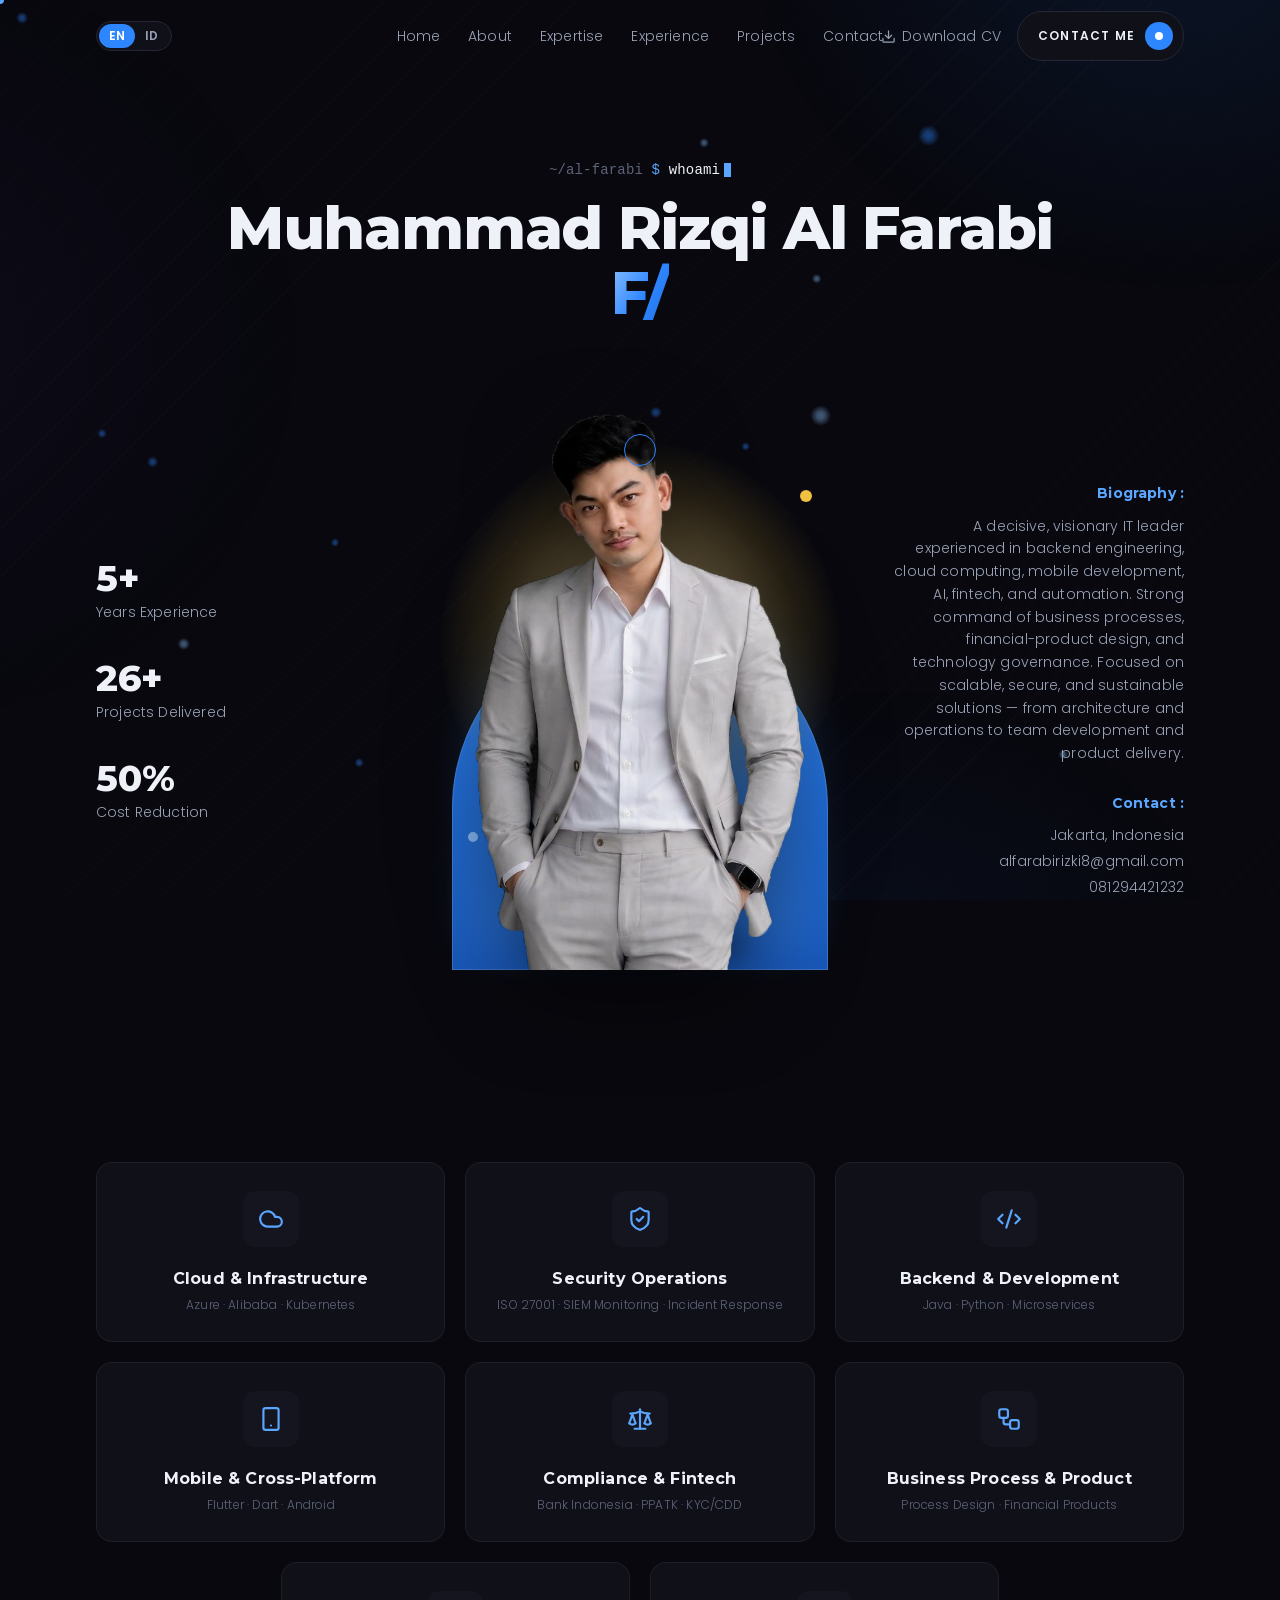
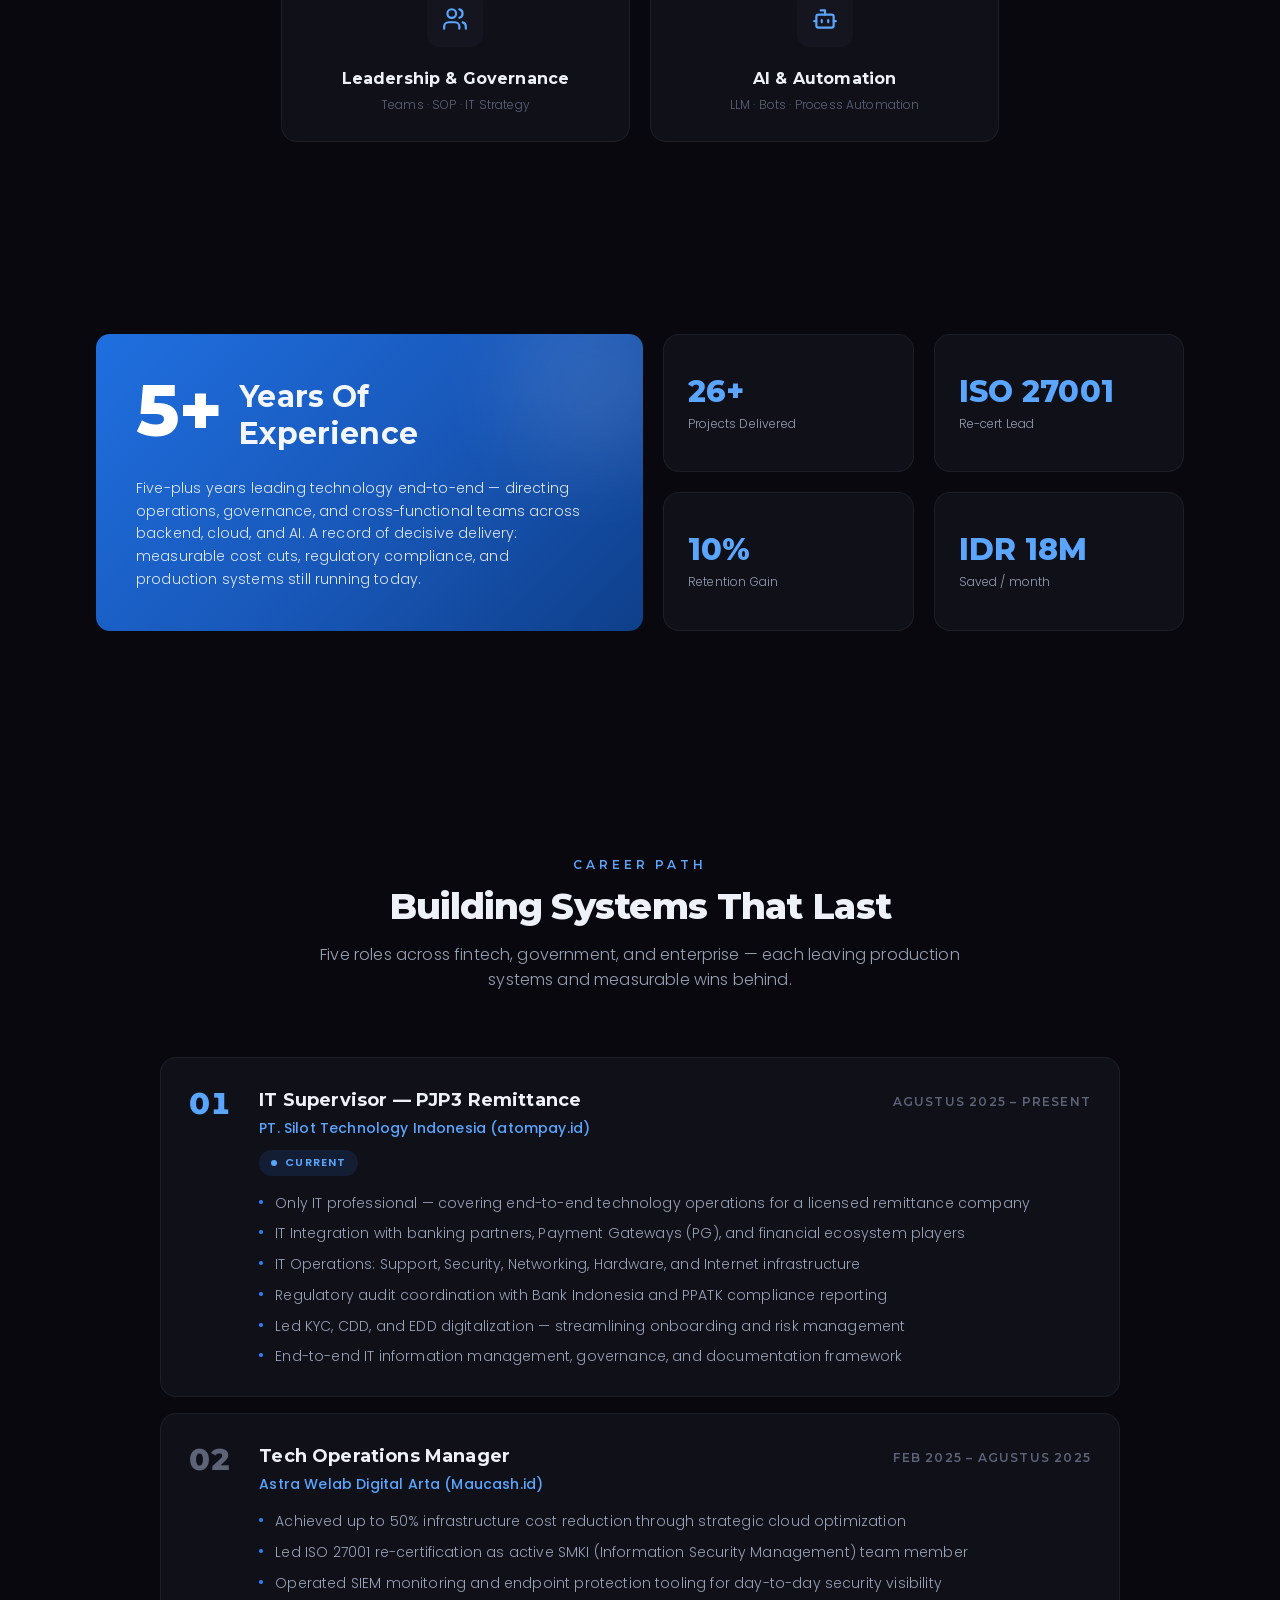
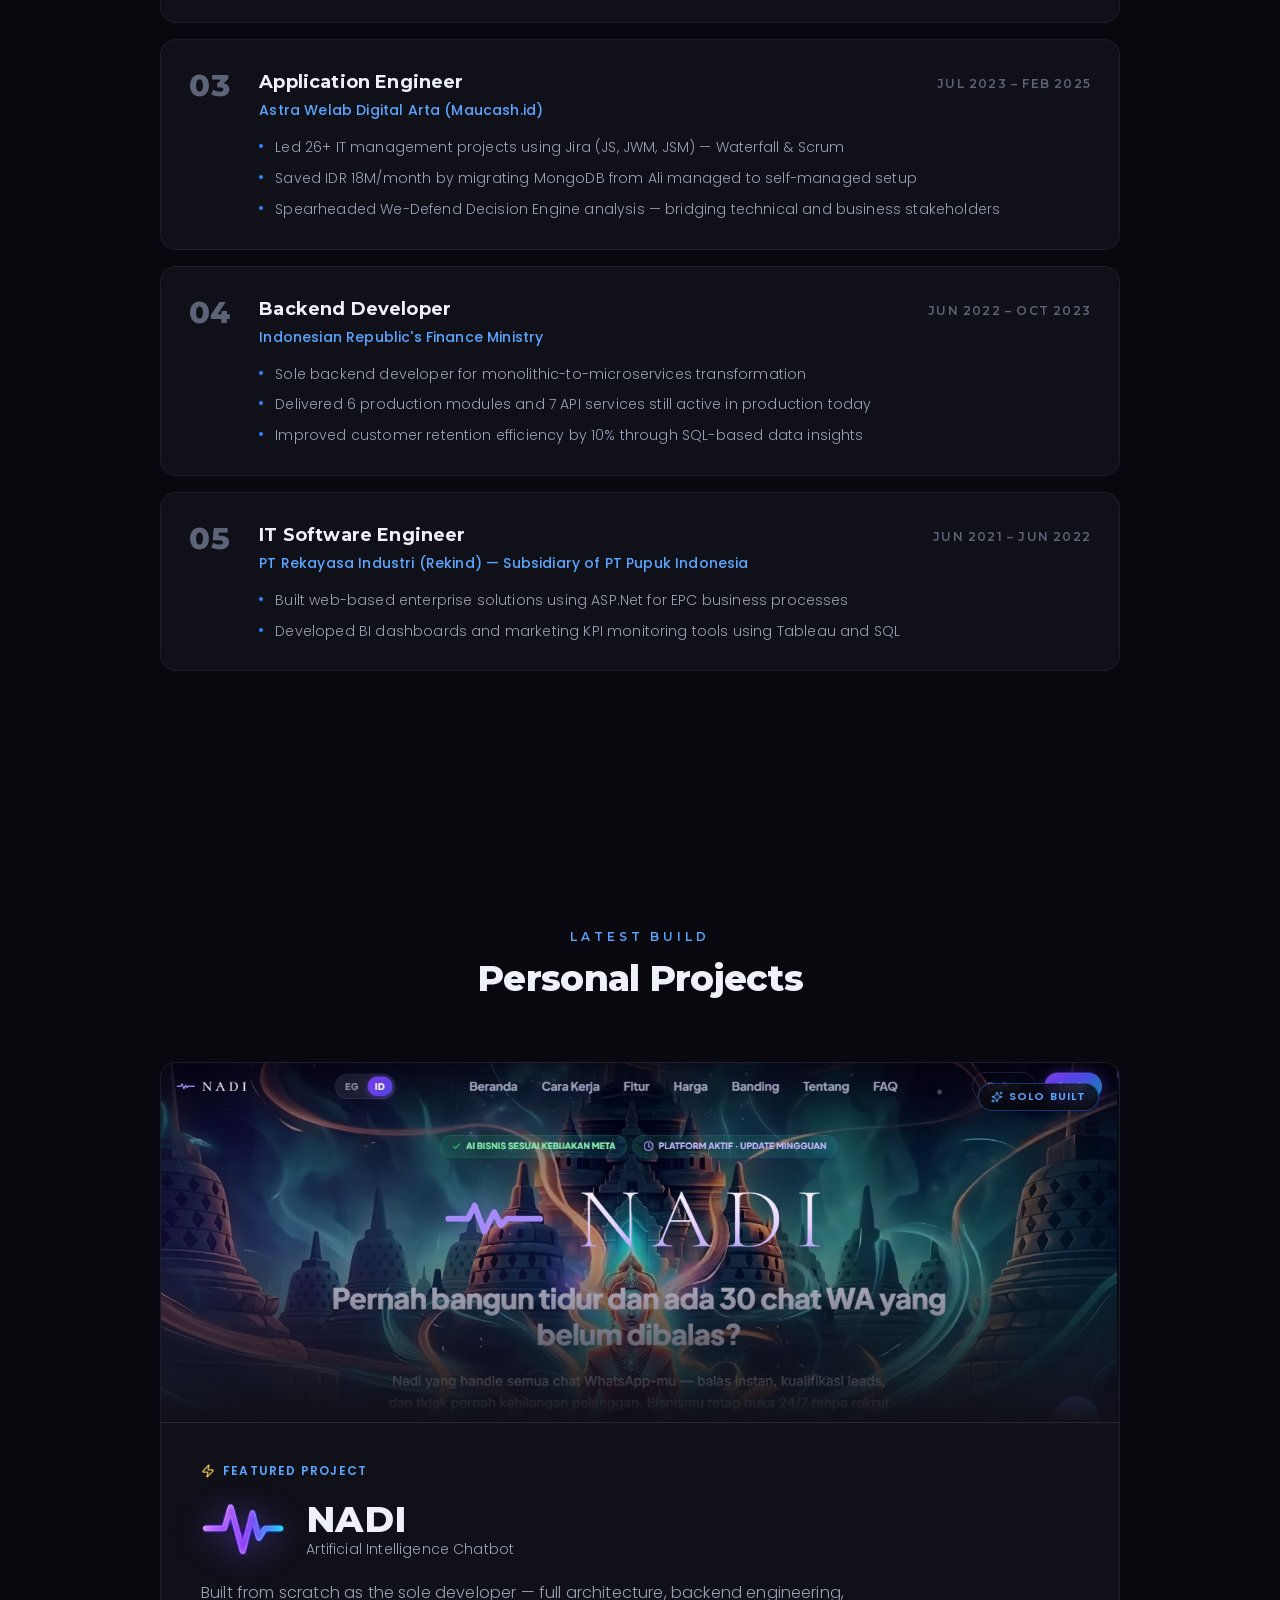
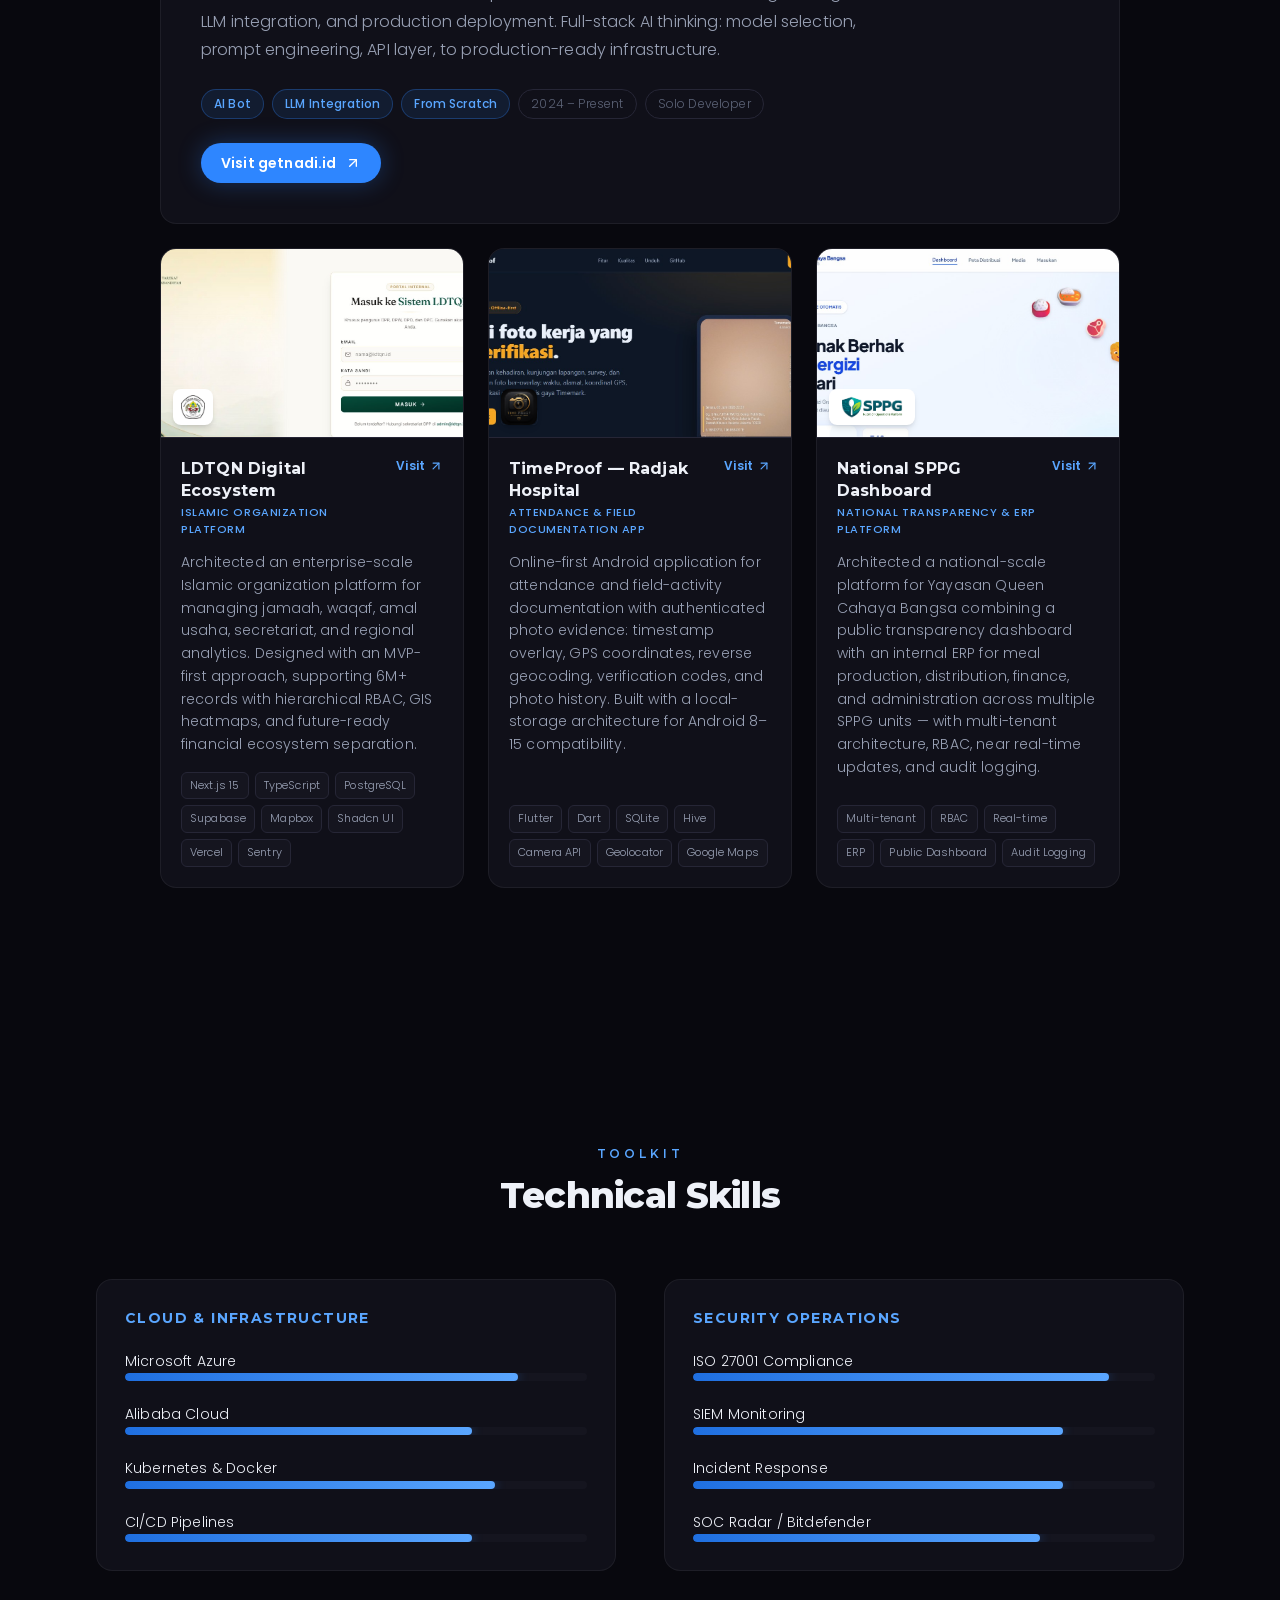
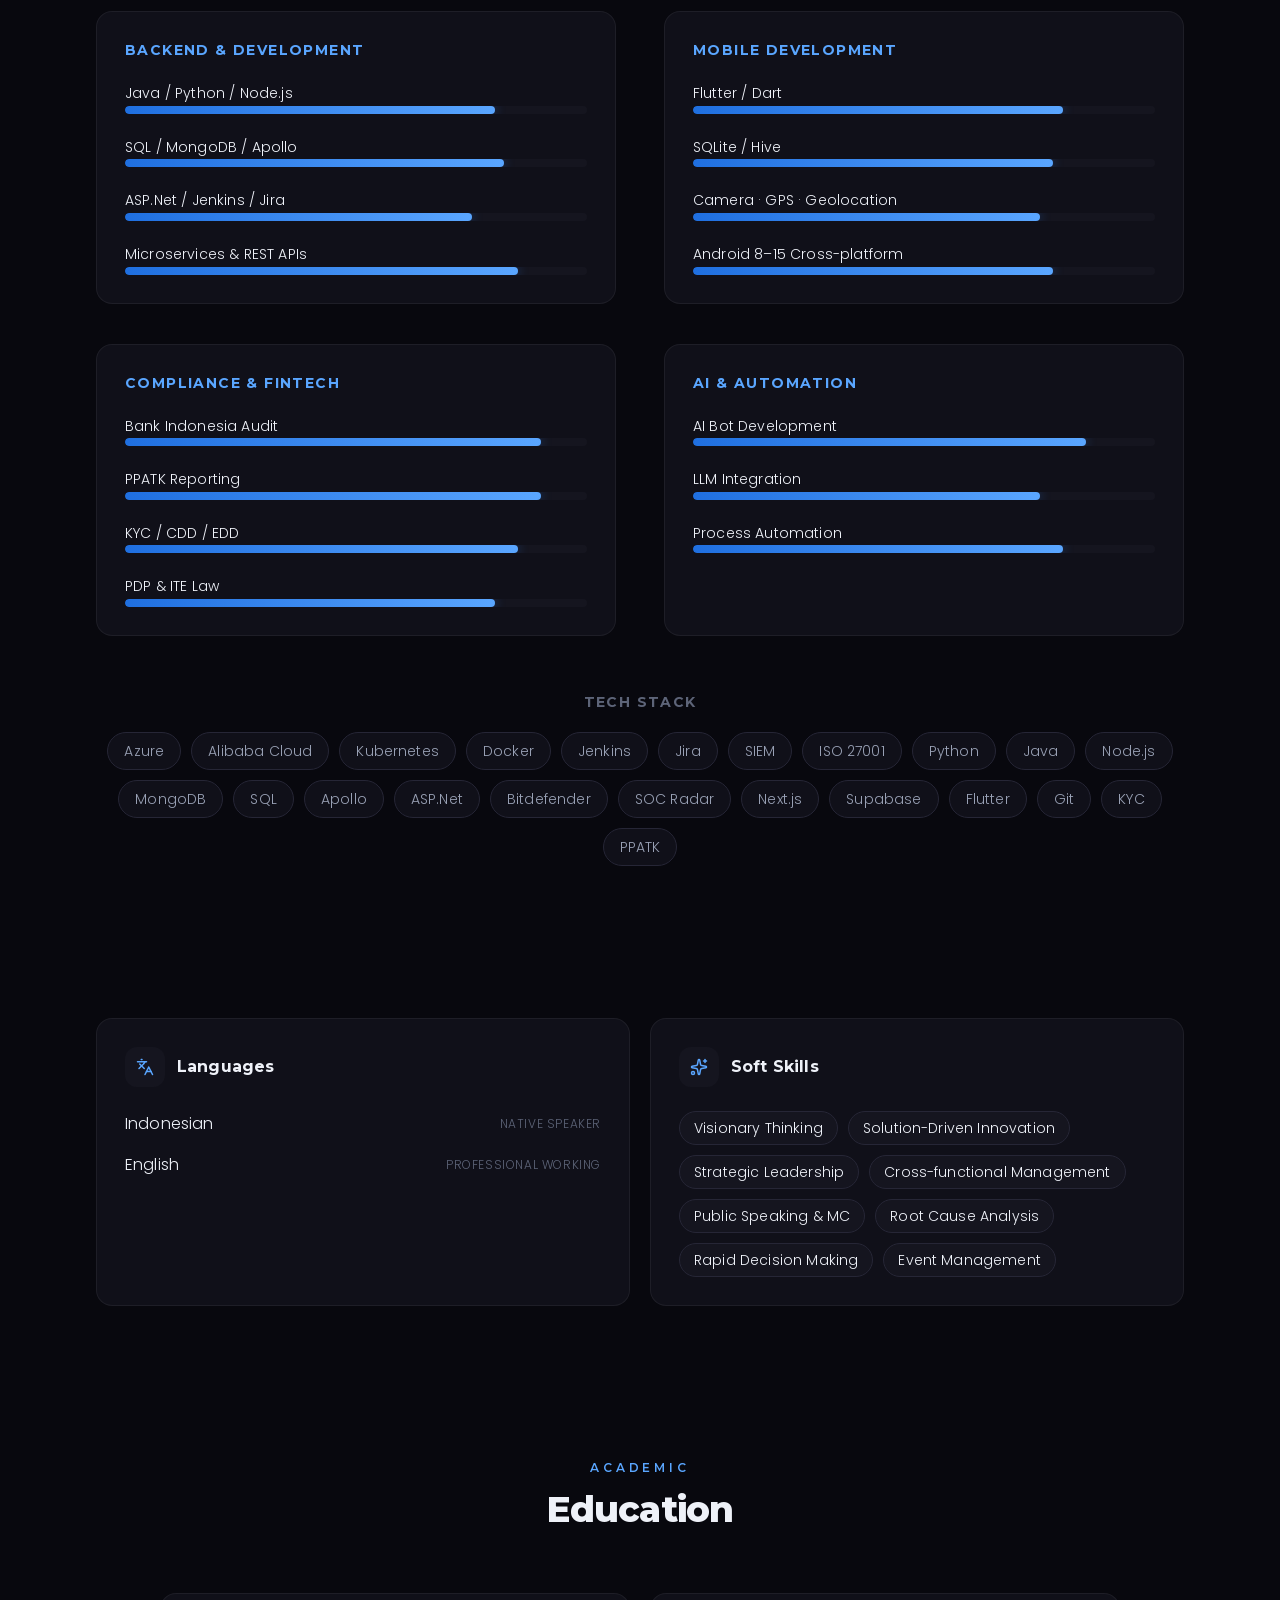
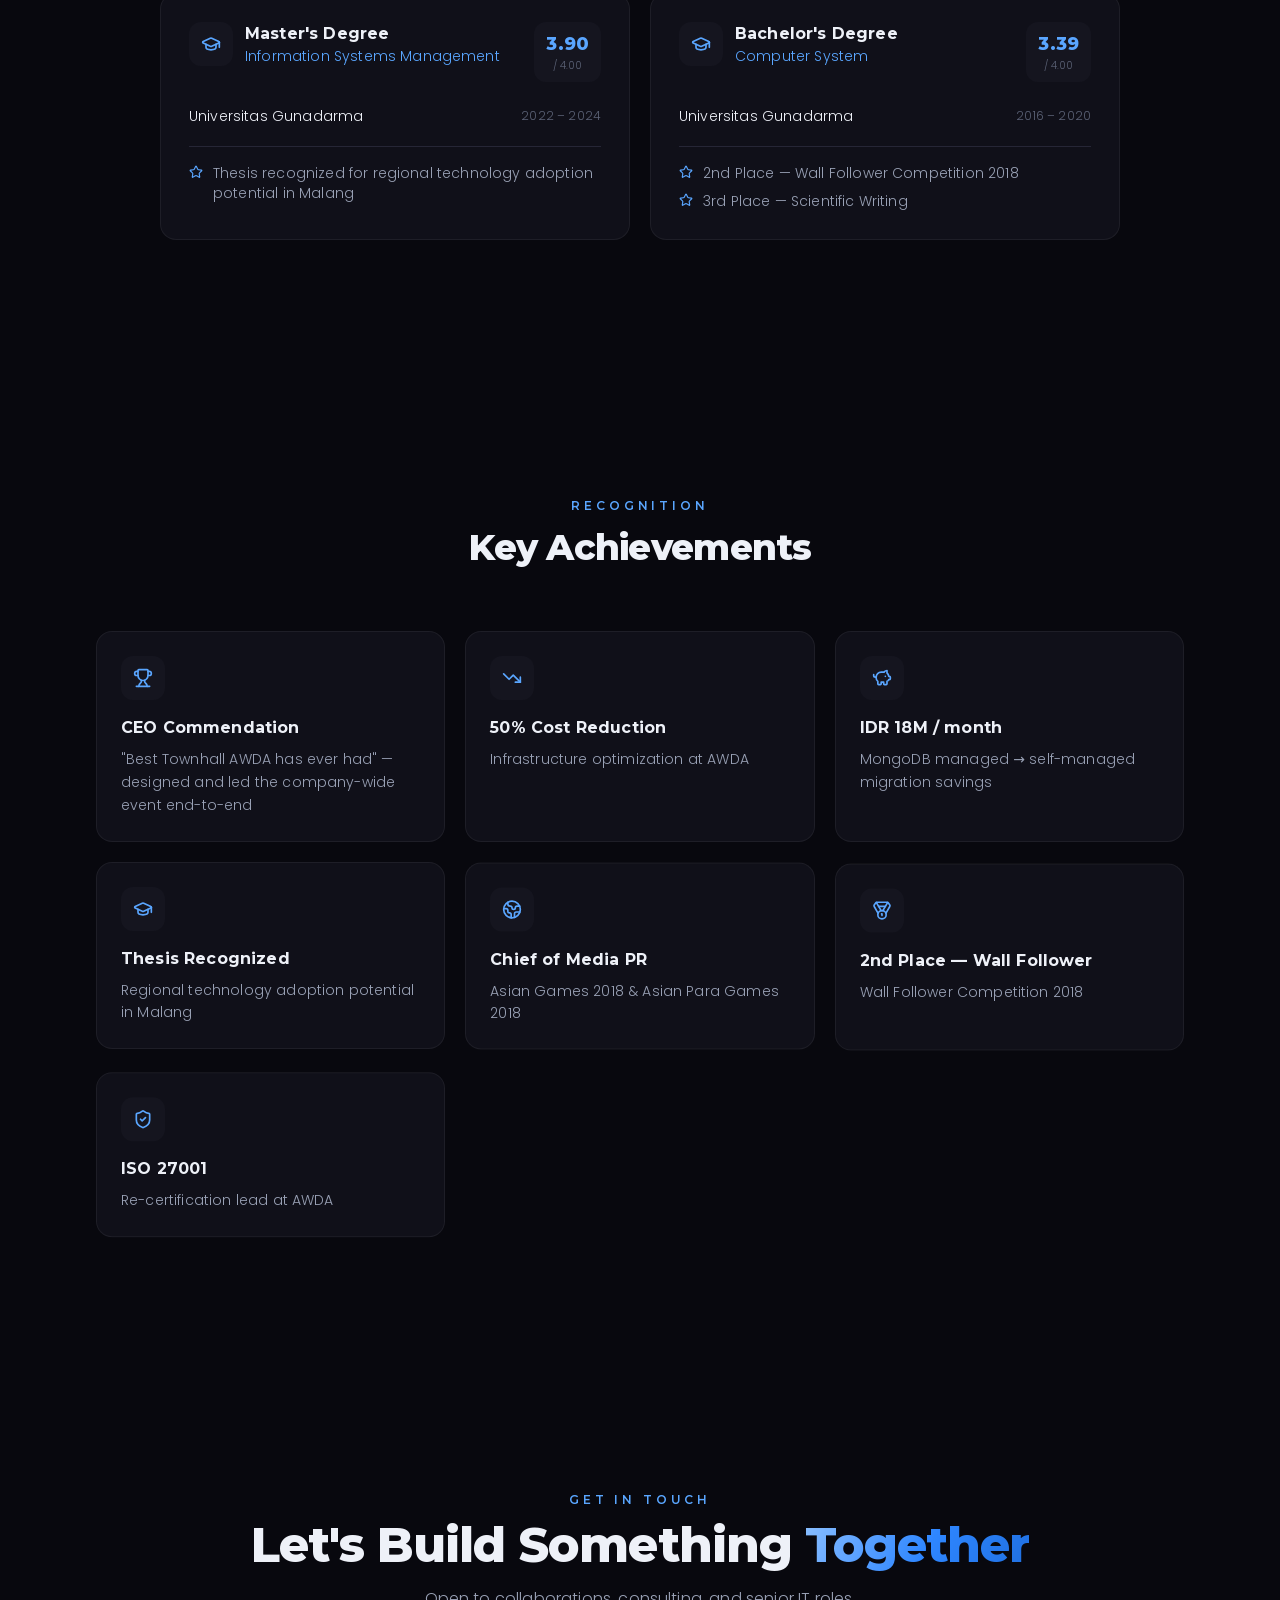
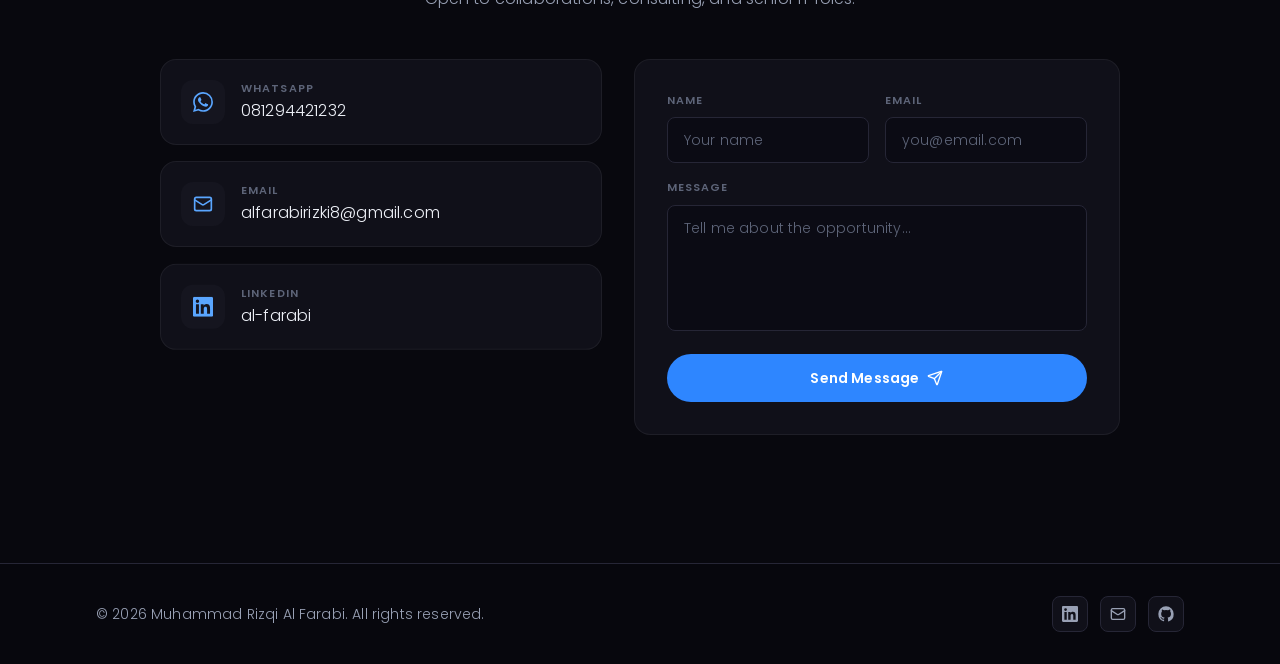
==== index.html @ b4c1daf1 "Deploy static portfolio" ====
<!DOCTYPE html><html lang="en" class="montserrat_215e7918-module__QMhNja__variable poppins_9dca44cd-module__X3L-Oa__variable antialiased"><head><meta charSet="utf-8"/><meta name="viewport" content="width=device-width, initial-scale=1"/><link rel="preload" href="/_next/static/media/8e6fa89aa22d24ec-s.p.2o7m9ogm38dql.woff2" as="font" crossorigin="" type="font/woff2"/><link rel="preload" href="/_next/static/media/a218039a3287bcfd-s.p.43zbiuwnnoiok.woff2" as="font" crossorigin="" type="font/woff2"/><link rel="preload" href="/_next/static/media/c875c6f5d3e977ac-s.p.1h18_wedhzk4h.woff2" as="font" crossorigin="" type="font/woff2"/><link rel="preload" href="/_next/static/media/e2334d715941921e-s.p.3o_v2fun1jzxk.woff2" as="font" crossorigin="" type="font/woff2"/><link rel="preload" href="/_next/static/media/e8f2fbee2754df70-s.p.1dqa_6e_ad4sj.woff2" as="font" crossorigin="" type="font/woff2"/><link rel="preload" as="image" href="/photo.png"/><link rel="stylesheet" href="/_next/static/chunks/01qiyfp144fhr.css" data-precedence="next"/><link rel="preload" as="script" fetchPriority="low" href="/_next/static/chunks/1n9osgqq4gism.js"/><script src="/_next/static/chunks/0ebntuahan0ub.js" async=""></script><script src="/_next/static/chunks/3peubv2924kx4.js" async=""></script><script src="/_next/static/chunks/turbopack-3cn-w6olsgis5.js" async=""></script><script src="/_next/static/chunks/12brw91xrhn29.js" async=""></script><script src="/_next/static/chunks/14mumt5_n0xhi.js" async=""></script><script src="/_next/static/chunks/1swp6upooiqw_.js" async=""></script><script src="/_next/static/chunks/0d8bf14o58g-v.js" async=""></script><meta name="next-size-adjust" content=""/><title>Muhammad Rizqi Al Farabi - Tech Manager &amp; AI Builder</title><meta name="description" content="Decisive technology leader spanning backend, cloud, cybersecurity, AI, and fintech compliance. 5+ years leading IT operations, governance, and teams end-to-end."/><meta name="author" content="Muhammad Rizqi Al Farabi"/><meta name="keywords" content="Tech Manager,Technology Manager,AI Builder,IT Leadership,Cloud,Cybersecurity,Fintech Compliance,Indonesia IT"/><meta property="og:title" content="Muhammad Rizqi Al Farabi - Tech Manager &amp; AI Builder"/><meta property="og:description" content="Decisive technology leader across cloud, security, AI, and fintech compliance."/><meta property="og:type" content="website"/><meta name="twitter:card" content="summary"/><meta name="twitter:title" content="Muhammad Rizqi Al Farabi - Tech Manager &amp; AI Builder"/><meta name="twitter:description" content="Decisive technology leader across cloud, security, AI, and fintech compliance."/><link rel="icon" href="/favicon.ico?favicon.2vob68tjqpejf.ico" sizes="256x256" type="image/x-icon"/><script src="/_next/static/chunks/0cz1d0mv5g_q7.js" noModule=""></script></head><body><div hidden=""><!--$--><!--/$--></div><div aria-hidden="true" class="pointer-events-none fixed inset-0 z-0" style="background-image:radial-gradient(45rem 38rem at 92% -8%, rgba(31,111,224,0.12), transparent 60%),radial-gradient(42rem 40rem at -8% 38%, rgba(42,23,80,0.16), transparent 60%),radial-gradient(34rem 30rem at 70% 108%, rgba(24,87,184,0.08), transparent 60%),repeating-linear-gradient(135deg, rgba(255,255,255,0.016) 0px, rgba(255,255,255,0.016) 1px, transparent 1px, transparent 34px)"></div><header class="fixed inset-x-0 top-0 z-50 transition-all duration-300 border-b border-transparent"><nav class="relative mx-auto flex h-[68px] max-w-6xl items-center px-5 sm:px-8 md:h-[72px]"><div class="hidden md:block"><div class="flex items-center rounded-full border border-[var(--border-solid)] bg-[var(--surface)] p-0.5 text-xs font-semibold "><button class="rounded-full px-2.5 py-1 uppercase transition-colors bg-[var(--blue-500)] text-white" aria-pressed="true">en</button><button class="rounded-full px-2.5 py-1 uppercase transition-colors text-[var(--muted)] hover:text-[var(--blue-400)]" aria-pressed="false">id</button></div></div><ul class="absolute left-1/2 hidden -translate-x-1/2 items-center gap-7 md:flex"><li><a href="#hero" class="text-sm text-[var(--muted)] transition-colors hover:text-[var(--blue-400)]">Home</a></li><li><a href="#about" class="text-sm text-[var(--muted)] transition-colors hover:text-[var(--blue-400)]">About</a></li><li><a href="#expertise" class="text-sm text-[var(--muted)] transition-colors hover:text-[var(--blue-400)]">Expertise</a></li><li><a href="#experience" class="text-sm text-[var(--muted)] transition-colors hover:text-[var(--blue-400)]">Experience</a></li><li><a href="#projects" class="text-sm text-[var(--muted)] transition-colors hover:text-[var(--blue-400)]">Projects</a></li><li><a href="#contact" class="text-sm text-[var(--muted)] transition-colors hover:text-[var(--blue-400)]">Contact</a></li></ul><div class="ml-auto hidden items-center gap-4 md:flex"><a href="/cv" class="inline-flex items-center gap-1.5 text-sm text-[var(--muted)] transition-colors hover:text-[var(--blue-400)]"><svg xmlns="http://www.w3.org/2000/svg" width="15" height="15" viewBox="0 0 24 24" fill="none" stroke="currentColor" stroke-width="2" stroke-linecap="round" stroke-linejoin="round" class="lucide lucide-download" aria-hidden="true"><path d="M12 15V3"></path><path d="M21 15v4a2 2 0 0 1-2 2H5a2 2 0 0 1-2-2v-4"></path><path d="m7 10 5 5 5-5"></path></svg>Download CV</a><a href="#contact" class="group inline-flex items-center gap-2.5 rounded-full border border-[var(--border-solid)] bg-[var(--surface)] py-2.5 pl-5 pr-2.5 text-xs font-semibold uppercase tracking-widest text-[var(--text)] transition-colors hover:border-[var(--blue-500)]">Contact Me<span class="grid h-7 w-7 place-items-center rounded-full bg-[var(--blue-500)] transition-transform group-hover:scale-110"><span class="h-2 w-2 rounded-full bg-white"></span></span></a></div><div class="ml-auto flex items-center gap-3 md:hidden"><div class="flex items-center rounded-full border border-[var(--border-solid)] bg-[var(--surface)] p-0.5 text-xs font-semibold "><button class="rounded-full px-2.5 py-1 uppercase transition-colors bg-[var(--blue-500)] text-white" aria-pressed="true">en</button><button class="rounded-full px-2.5 py-1 uppercase transition-colors text-[var(--muted)] hover:text-[var(--blue-400)]" aria-pressed="false">id</button></div><button class="grid h-10 w-10 place-items-center rounded-lg border border-[var(--border-solid)] bg-[var(--surface)] text-[var(--text)]" aria-label="Toggle menu" aria-expanded="false"><svg xmlns="http://www.w3.org/2000/svg" width="20" height="20" viewBox="0 0 24 24" fill="none" stroke="currentColor" stroke-width="2" stroke-linecap="round" stroke-linejoin="round" class="lucide lucide-menu" aria-hidden="true"><path d="M4 5h16"></path><path d="M4 12h16"></path><path d="M4 19h16"></path></svg></button></div></nav></header><main class="relative"><section id="hero" class="relative z-10 mx-auto max-w-6xl px-5 pt-28 pb-16 sm:px-8 sm:pt-40 sm:pb-24"><div class="text-center"><p class="mb-4 font-mono text-xs text-[var(--blue-400)] sm:text-sm" style="opacity:0;transform:translateY(8px)"><span class="text-[var(--faint)]">~/al-farabi</span> $<!-- --> <span class="text-[var(--text)]">whoami</span><span class="ml-1 inline-block h-3.5 w-[7px] animate-pulse bg-[var(--blue-400)] align-middle"></span></p><h1 class="font-heading text-[30px] font-extrabold leading-[1.08] tracking-tight sm:text-6xl" style="opacity:0;filter:blur(14px)"><span>Muhammad Rizqi Al Farabi</span><br/><span class="inline-block min-h-[1.15em] text-blue-gradient"><span>an IT Supervisor</span></span></h1></div><div class="mt-14 grid items-center gap-12 sm:mt-20 lg:grid-cols-[0.9fr_1.1fr_0.9fr]"><div class="order-2 flex flex-row justify-center gap-6 sm:gap-8 lg:order-1 lg:flex-col lg:justify-start lg:gap-9"><div style="opacity:0;transform:translateY(32px)"><div class="font-heading text-3xl font-extrabold text-[var(--text)] sm:text-4xl">5+</div><div class="mt-1 text-xs text-[var(--muted)] sm:text-sm">Years Experience</div></div><div style="opacity:0;transform:translateY(32px)"><div class="font-heading text-3xl font-extrabold text-[var(--text)] sm:text-4xl">26+</div><div class="mt-1 text-xs text-[var(--muted)] sm:text-sm">Projects Delivered</div></div><div style="opacity:0;transform:translateY(32px)"><div class="font-heading text-3xl font-extrabold text-[var(--text)] sm:text-4xl">50%</div><div class="mt-1 text-xs text-[var(--muted)] sm:text-sm">Cost Reduction</div></div></div><div class="order-1 flex justify-center lg:order-2" style="opacity:0;transform:translateY(32px)"><div class="relative flex h-[500px] w-[340px] items-end justify-center sm:h-[560px] sm:w-[400px]"><div class="absolute inset-x-3 bottom-0 h-[350px] rounded-t-full bg-gradient-to-b from-[var(--blue-500)] via-[var(--blue-600)] to-[var(--blue-700)]"></div><div class="absolute inset-x-8 bottom-6 h-[360px] rounded-t-full bg-[var(--blue-400)] opacity-25 blur-xl"></div><div class="absolute inset-x-3 bottom-0 h-[350px] rounded-t-full border border-white/15"></div><div class="absolute left-1/2 top-8 z-[1] h-[400px] w-[400px] -translate-x-1/2 rounded-full" style="background:radial-gradient(circle, rgba(255,248,228,0.6) 0%, rgba(244,206,120,0.34) 34%, rgba(240,192,64,0.14) 54%, transparent 72%)"></div><div class="absolute bottom-3 z-[2] h-6 w-56 rounded-[50%] bg-black/45 blur-md"></div><img alt="Muhammad Rizqi Al Farabi" width="548" height="909" decoding="async" data-nimg="1" class="relative z-10 h-full w-auto object-contain object-bottom drop-shadow-[0_26px_42px_rgba(0,0,0,0.5)]" style="color:transparent" src="/photo.png"/><span class="absolute right-7 top-20 z-20 h-3 w-3 rounded-full bg-[var(--gold)]"></span><span class="absolute left-7 bottom-32 z-0 h-2.5 w-2.5 rounded-full bg-[var(--blue-300)]"></span></div></div><div class="order-3 space-y-7 text-center lg:text-right"><div style="opacity:0;transform:translateY(32px)"><p class="font-heading text-sm font-bold text-[var(--blue-400)]">Biography :</p><p class="mx-auto mt-3 max-w-xs text-sm leading-relaxed text-[var(--muted)] lg:ml-auto lg:mr-0">A decisive, visionary IT leader experienced in backend engineering, cloud computing, mobile development, AI, fintech, and automation. Strong command of business processes, financial-product design, and technology governance. Focused on scalable, secure, and sustainable solutions — from architecture and operations to team development and product delivery.</p></div><div style="opacity:0;transform:translateY(32px)"><p class="font-heading text-sm font-bold text-[var(--blue-400)]">Contact :</p><div class="mt-3 space-y-1.5 text-sm text-[var(--muted)]"><p>Jakarta, Indonesia</p><a href="mailto:alfarabirizki8@gmail.com" class="block hover:text-[var(--blue-400)]">alfarabirizki8@gmail.com</a><a href="tel:081294421232" class="block hover:text-[var(--blue-400)]">081294421232</a></div></div></div></div></section><section id="expertise" class="relative z-10 mx-auto max-w-6xl scroll-mt-24 px-5 py-16 sm:px-8 sm:py-24"><div class="flex flex-wrap justify-center gap-5"><div class="reeni-card group w-full p-7 text-center transition-colors hover:border-[var(--blue-500)] sm:w-[calc(50%-0.625rem)] lg:w-[calc(33.333%-0.84rem)]" style="opacity:0;transform:translateY(32px)"><div class="mx-auto grid h-14 w-14 place-items-center rounded-xl bg-[var(--surface-2)] text-[var(--blue-400)] transition-colors group-hover:bg-[var(--blue-500)] group-hover:text-white"><svg xmlns="http://www.w3.org/2000/svg" width="26" height="26" viewBox="0 0 24 24" fill="none" stroke="currentColor" stroke-width="2" stroke-linecap="round" stroke-linejoin="round" class="lucide lucide-cloud" aria-hidden="true"><path d="M17.5 19H9a7 7 0 1 1 6.71-9h1.79a4.5 4.5 0 1 1 0 9Z"></path></svg></div><h3 class="mt-5 font-heading text-base font-bold text-[var(--text)]">Cloud &amp; Infrastructure</h3><p class="mt-1.5 text-xs text-[var(--faint)]">Azure · Alibaba · Kubernetes</p></div><div class="reeni-card group w-full p-7 text-center transition-colors hover:border-[var(--blue-500)] sm:w-[calc(50%-0.625rem)] lg:w-[calc(33.333%-0.84rem)]" style="opacity:0;transform:translateY(32px)"><div class="mx-auto grid h-14 w-14 place-items-center rounded-xl bg-[var(--surface-2)] text-[var(--blue-400)] transition-colors group-hover:bg-[var(--blue-500)] group-hover:text-white"><svg xmlns="http://www.w3.org/2000/svg" width="26" height="26" viewBox="0 0 24 24" fill="none" stroke="currentColor" stroke-width="2" stroke-linecap="round" stroke-linejoin="round" class="lucide lucide-shield-check" aria-hidden="true"><path d="M20 13c0 5-3.5 7.5-7.66 8.95a1 1 0 0 1-.67-.01C7.5 20.5 4 18 4 13V6a1 1 0 0 1 1-1c2 0 4.5-1.2 6.24-2.72a1.17 1.17 0 0 1 1.52 0C14.51 3.81 17 5 19 5a1 1 0 0 1 1 1z"></path><path d="m9 12 2 2 4-4"></path></svg></div><h3 class="mt-5 font-heading text-base font-bold text-[var(--text)]">Security Operations</h3><p class="mt-1.5 text-xs text-[var(--faint)]">ISO 27001 · SIEM Monitoring · Incident Response</p></div><div class="reeni-card group w-full p-7 text-center transition-colors hover:border-[var(--blue-500)] sm:w-[calc(50%-0.625rem)] lg:w-[calc(33.333%-0.84rem)]" style="opacity:0;transform:translateY(32px)"><div class="mx-auto grid h-14 w-14 place-items-center rounded-xl bg-[var(--surface-2)] text-[var(--blue-400)] transition-colors group-hover:bg-[var(--blue-500)] group-hover:text-white"><svg xmlns="http://www.w3.org/2000/svg" width="26" height="26" viewBox="0 0 24 24" fill="none" stroke="currentColor" stroke-width="2" stroke-linecap="round" stroke-linejoin="round" class="lucide lucide-code-xml" aria-hidden="true"><path d="m18 16 4-4-4-4"></path><path d="m6 8-4 4 4 4"></path><path d="m14.5 4-5 16"></path></svg></div><h3 class="mt-5 font-heading text-base font-bold text-[var(--text)]">Backend &amp; Development</h3><p class="mt-1.5 text-xs text-[var(--faint)]">Java · Python · Microservices</p></div><div class="reeni-card group w-full p-7 text-center transition-colors hover:border-[var(--blue-500)] sm:w-[calc(50%-0.625rem)] lg:w-[calc(33.333%-0.84rem)]" style="opacity:0;transform:translateY(32px)"><div class="mx-auto grid h-14 w-14 place-items-center rounded-xl bg-[var(--surface-2)] text-[var(--blue-400)] transition-colors group-hover:bg-[var(--blue-500)] group-hover:text-white"><svg xmlns="http://www.w3.org/2000/svg" width="26" height="26" viewBox="0 0 24 24" fill="none" stroke="currentColor" stroke-width="2" stroke-linecap="round" stroke-linejoin="round" class="lucide lucide-smartphone" aria-hidden="true"><rect width="14" height="20" x="5" y="2" rx="2" ry="2"></rect><path d="M12 18h.01"></path></svg></div><h3 class="mt-5 font-heading text-base font-bold text-[var(--text)]">Mobile &amp; Cross-Platform</h3><p class="mt-1.5 text-xs text-[var(--faint)]">Flutter · Dart · Android</p></div><div class="reeni-card group w-full p-7 text-center transition-colors hover:border-[var(--blue-500)] sm:w-[calc(50%-0.625rem)] lg:w-[calc(33.333%-0.84rem)]" style="opacity:0;transform:translateY(32px)"><div class="mx-auto grid h-14 w-14 place-items-center rounded-xl bg-[var(--surface-2)] text-[var(--blue-400)] transition-colors group-hover:bg-[var(--blue-500)] group-hover:text-white"><svg xmlns="http://www.w3.org/2000/svg" width="26" height="26" viewBox="0 0 24 24" fill="none" stroke="currentColor" stroke-width="2" stroke-linecap="round" stroke-linejoin="round" class="lucide lucide-scale" aria-hidden="true"><path d="M12 3v18"></path><path d="m19 8 3 8a5 5 0 0 1-6 0zV7"></path><path d="M3 7h1a17 17 0 0 0 8-2 17 17 0 0 0 8 2h1"></path><path d="m5 8 3 8a5 5 0 0 1-6 0zV7"></path><path d="M7 21h10"></path></svg></div><h3 class="mt-5 font-heading text-base font-bold text-[var(--text)]">Compliance &amp; Fintech</h3><p class="mt-1.5 text-xs text-[var(--faint)]">Bank Indonesia · PPATK · KYC/CDD</p></div><div class="reeni-card group w-full p-7 text-center transition-colors hover:border-[var(--blue-500)] sm:w-[calc(50%-0.625rem)] lg:w-[calc(33.333%-0.84rem)]" style="opacity:0;transform:translateY(32px)"><div class="mx-auto grid h-14 w-14 place-items-center rounded-xl bg-[var(--surface-2)] text-[var(--blue-400)] transition-colors group-hover:bg-[var(--blue-500)] group-hover:text-white"><svg xmlns="http://www.w3.org/2000/svg" width="26" height="26" viewBox="0 0 24 24" fill="none" stroke="currentColor" stroke-width="2" stroke-linecap="round" stroke-linejoin="round" class="lucide lucide-workflow" aria-hidden="true"><rect width="8" height="8" x="3" y="3" rx="2"></rect><path d="M7 11v4a2 2 0 0 0 2 2h4"></path><rect width="8" height="8" x="13" y="13" rx="2"></rect></svg></div><h3 class="mt-5 font-heading text-base font-bold text-[var(--text)]">Business Process &amp; Product</h3><p class="mt-1.5 text-xs text-[var(--faint)]">Process Design · Financial Products</p></div><div class="reeni-card group w-full p-7 text-center transition-colors hover:border-[var(--blue-500)] sm:w-[calc(50%-0.625rem)] lg:w-[calc(33.333%-0.84rem)]" style="opacity:0;transform:translateY(32px)"><div class="mx-auto grid h-14 w-14 place-items-center rounded-xl bg-[var(--surface-2)] text-[var(--blue-400)] transition-colors group-hover:bg-[var(--blue-500)] group-hover:text-white"><svg xmlns="http://www.w3.org/2000/svg" width="26" height="26" viewBox="0 0 24 24" fill="none" stroke="currentColor" stroke-width="2" stroke-linecap="round" stroke-linejoin="round" class="lucide lucide-users" aria-hidden="true"><path d="M16 21v-2a4 4 0 0 0-4-4H6a4 4 0 0 0-4 4v2"></path><path d="M16 3.128a4 4 0 0 1 0 7.744"></path><path d="M22 21v-2a4 4 0 0 0-3-3.87"></path><circle cx="9" cy="7" r="4"></circle></svg></div><h3 class="mt-5 font-heading text-base font-bold text-[var(--text)]">Leadership &amp; Governance</h3><p class="mt-1.5 text-xs text-[var(--faint)]">Teams · SOP · IT Strategy</p></div><div class="reeni-card group w-full p-7 text-center transition-colors hover:border-[var(--blue-500)] sm:w-[calc(50%-0.625rem)] lg:w-[calc(33.333%-0.84rem)]" style="opacity:0;transform:translateY(32px)"><div class="mx-auto grid h-14 w-14 place-items-center rounded-xl bg-[var(--surface-2)] text-[var(--blue-400)] transition-colors group-hover:bg-[var(--blue-500)] group-hover:text-white"><svg xmlns="http://www.w3.org/2000/svg" width="26" height="26" viewBox="0 0 24 24" fill="none" stroke="currentColor" stroke-width="2" stroke-linecap="round" stroke-linejoin="round" class="lucide lucide-bot" aria-hidden="true"><path d="M12 8V4H8"></path><rect width="16" height="12" x="4" y="8" rx="2"></rect><path d="M2 14h2"></path><path d="M20 14h2"></path><path d="M15 13v2"></path><path d="M9 13v2"></path></svg></div><h3 class="mt-5 font-heading text-base font-bold text-[var(--text)]">AI &amp; Automation</h3><p class="mt-1.5 text-xs text-[var(--faint)]">LLM · Bots · Process Automation</p></div></div></section><section id="about" class="relative z-10 mx-auto max-w-6xl scroll-mt-24 px-5 py-16 sm:px-8 sm:py-24"><div class="grid gap-5 lg:grid-cols-[1.05fr_1fr]"><div class="feature-card relative overflow-hidden p-8 sm:p-10" style="opacity:0;transform:translateX(-60px)"><div class="absolute -right-10 -top-10 h-44 w-44 rounded-full bg-white/10 blur-2xl"></div><div class="relative flex items-start gap-4"><span class="font-heading text-6xl font-extrabold leading-none text-white sm:text-7xl">5+</span><span class="mt-1 whitespace-pre-line font-heading text-2xl font-bold leading-tight text-white/95 sm:text-3xl">Years Of
Experience</span></div><p class="relative mt-6 max-w-md text-sm leading-relaxed text-white/85">Five-plus years leading technology end-to-end — directing operations, governance, and cross-functional teams across backend, cloud, and AI. A record of decisive delivery: measurable cost cuts, regulatory compliance, and production systems still running today.</p></div><div class="grid grid-cols-2 gap-5"><div class="reeni-card flex flex-col justify-center p-6 transition-colors hover:border-[var(--blue-500)]" style="opacity:0;transform:translateY(32px)"><div class="font-heading text-2xl font-extrabold text-[var(--blue-400)] sm:text-3xl">26+</div><div class="mt-1.5 text-xs text-[var(--muted)]">Projects Delivered</div></div><div class="reeni-card flex flex-col justify-center p-6 transition-colors hover:border-[var(--blue-500)]" style="opacity:0;transform:translateY(32px)"><div class="font-heading text-2xl font-extrabold text-[var(--blue-400)] sm:text-3xl">ISO 27001</div><div class="mt-1.5 text-xs text-[var(--muted)]">Re-cert Lead</div></div><div class="reeni-card flex flex-col justify-center p-6 transition-colors hover:border-[var(--blue-500)]" style="opacity:0;transform:translateY(32px)"><div class="font-heading text-2xl font-extrabold text-[var(--blue-400)] sm:text-3xl">10%</div><div class="mt-1.5 text-xs text-[var(--muted)]">Retention Gain</div></div><div class="reeni-card flex flex-col justify-center p-6 transition-colors hover:border-[var(--blue-500)]" style="opacity:0;transform:translateY(32px)"><div class="font-heading text-2xl font-extrabold text-[var(--blue-400)] sm:text-3xl">IDR 18M</div><div class="mt-1.5 text-xs text-[var(--muted)]">Saved / month</div></div></div></div></section><section id="experience" class="relative z-10 mx-auto max-w-5xl scroll-mt-24 px-5 py-20 sm:px-8 sm:py-32"><div class="mb-16 text-center" style="opacity:0;transform:translateY(32px)"><p class="eyebrow mb-3">Career Path</p><h2 class="font-heading text-3xl font-extrabold tracking-tight text-[var(--text)] sm:text-4xl">Building Systems That Last</h2><p class="mt-4 max-w-2xl text-[var(--muted)] mx-auto">Five roles across fintech, government, and enterprise — each leaving production systems and measurable wins behind.</p></div><div class="space-y-4"><div class="reeni-card group flex gap-5 p-6 transition-colors hover:border-[var(--blue-500)] sm:gap-7 sm:p-7 border-[var(--blue-500)]" style="opacity:0;transform:translateY(32px)"><span class="font-heading text-2xl font-extrabold tabular-nums sm:text-3xl text-[var(--blue-400)] transition-colors group-hover:text-[var(--blue-400)]">01</span><div class="flex-1"><div class="flex flex-wrap items-baseline justify-between gap-x-4 gap-y-1"><h3 class="font-heading text-lg font-bold text-[var(--text)]">IT Supervisor — PJP3 Remittance</h3><span class="font-heading text-xs font-semibold uppercase tracking-widest text-[var(--faint)]">Agustus 2025 – Present</span></div><p class="mt-1 text-sm font-medium text-[var(--blue-400)]">PT. Silot Technology Indonesia (atompay.id)</p><span class="mt-3 inline-flex items-center gap-2 rounded-full bg-[var(--blue-500)]/12 px-3 py-1 text-[11px] font-semibold uppercase tracking-widest text-[var(--blue-400)]"><span class="h-1.5 w-1.5 animate-pulse rounded-full bg-[var(--blue-400)]"></span>Current</span><ul class="mt-4 space-y-2"><li class="flex gap-3 text-sm leading-relaxed text-[var(--muted)]"><span class="mt-2 h-1 w-1 shrink-0 rounded-full bg-[var(--blue-500)]"></span><span>Only IT professional — covering end-to-end technology operations for a licensed remittance company</span></li><li class="flex gap-3 text-sm leading-relaxed text-[var(--muted)]"><span class="mt-2 h-1 w-1 shrink-0 rounded-full bg-[var(--blue-500)]"></span><span>IT Integration with banking partners, Payment Gateways (PG), and financial ecosystem players</span></li><li class="flex gap-3 text-sm leading-relaxed text-[var(--muted)]"><span class="mt-2 h-1 w-1 shrink-0 rounded-full bg-[var(--blue-500)]"></span><span>IT Operations: Support, Security, Networking, Hardware, and Internet infrastructure</span></li><li class="flex gap-3 text-sm leading-relaxed text-[var(--muted)]"><span class="mt-2 h-1 w-1 shrink-0 rounded-full bg-[var(--blue-500)]"></span><span>Regulatory audit coordination with Bank Indonesia and PPATK compliance reporting</span></li><li class="flex gap-3 text-sm leading-relaxed text-[var(--muted)]"><span class="mt-2 h-1 w-1 shrink-0 rounded-full bg-[var(--blue-500)]"></span><span>Led KYC, CDD, and EDD digitalization — streamlining onboarding and risk management</span></li><li class="flex gap-3 text-sm leading-relaxed text-[var(--muted)]"><span class="mt-2 h-1 w-1 shrink-0 rounded-full bg-[var(--blue-500)]"></span><span>End-to-end IT information management, governance, and documentation framework</span></li></ul></div></div><div class="reeni-card group flex gap-5 p-6 transition-colors hover:border-[var(--blue-500)] sm:gap-7 sm:p-7 " style="opacity:0;transform:translateY(32px)"><span class="font-heading text-2xl font-extrabold tabular-nums sm:text-3xl text-[var(--faint)] transition-colors group-hover:text-[var(--blue-400)]">02</span><div class="flex-1"><div class="flex flex-wrap items-baseline justify-between gap-x-4 gap-y-1"><h3 class="font-heading text-lg font-bold text-[var(--text)]">Tech Operations Manager</h3><span class="font-heading text-xs font-semibold uppercase tracking-widest text-[var(--faint)]">Feb 2025 – Agustus 2025</span></div><p class="mt-1 text-sm font-medium text-[var(--blue-400)]">Astra Welab Digital Arta (Maucash.id)</p><ul class="mt-4 space-y-2"><li class="flex gap-3 text-sm leading-relaxed text-[var(--muted)]"><span class="mt-2 h-1 w-1 shrink-0 rounded-full bg-[var(--blue-500)]"></span><span>Achieved up to 50% infrastructure cost reduction through strategic cloud optimization</span></li><li class="flex gap-3 text-sm leading-relaxed text-[var(--muted)]"><span class="mt-2 h-1 w-1 shrink-0 rounded-full bg-[var(--blue-500)]"></span><span>Led ISO 27001 re-certification as active SMKI (Information Security Management) team member</span></li><li class="flex gap-3 text-sm leading-relaxed text-[var(--muted)]"><span class="mt-2 h-1 w-1 shrink-0 rounded-full bg-[var(--blue-500)]"></span><span>Operated SIEM monitoring and endpoint protection tooling for day-to-day security visibility</span></li></ul></div></div><div class="reeni-card group flex gap-5 p-6 transition-colors hover:border-[var(--blue-500)] sm:gap-7 sm:p-7 " style="opacity:0;transform:translateY(32px)"><span class="font-heading text-2xl font-extrabold tabular-nums sm:text-3xl text-[var(--faint)] transition-colors group-hover:text-[var(--blue-400)]">03</span><div class="flex-1"><div class="flex flex-wrap items-baseline justify-between gap-x-4 gap-y-1"><h3 class="font-heading text-lg font-bold text-[var(--text)]">Application Engineer</h3><span class="font-heading text-xs font-semibold uppercase tracking-widest text-[var(--faint)]">Jul 2023 – Feb 2025</span></div><p class="mt-1 text-sm font-medium text-[var(--blue-400)]">Astra Welab Digital Arta (Maucash.id)</p><ul class="mt-4 space-y-2"><li class="flex gap-3 text-sm leading-relaxed text-[var(--muted)]"><span class="mt-2 h-1 w-1 shrink-0 rounded-full bg-[var(--blue-500)]"></span><span>Led 26+ IT management projects using Jira (JS, JWM, JSM) — Waterfall &amp; Scrum</span></li><li class="flex gap-3 text-sm leading-relaxed text-[var(--muted)]"><span class="mt-2 h-1 w-1 shrink-0 rounded-full bg-[var(--blue-500)]"></span><span>Saved IDR 18M/month by migrating MongoDB from Ali managed to self-managed setup</span></li><li class="flex gap-3 text-sm leading-relaxed text-[var(--muted)]"><span class="mt-2 h-1 w-1 shrink-0 rounded-full bg-[var(--blue-500)]"></span><span>Spearheaded We-Defend Decision Engine analysis — bridging technical and business stakeholders</span></li></ul></div></div><div class="reeni-card group flex gap-5 p-6 transition-colors hover:border-[var(--blue-500)] sm:gap-7 sm:p-7 " style="opacity:0;transform:translateY(32px)"><span class="font-heading text-2xl font-extrabold tabular-nums sm:text-3xl text-[var(--faint)] transition-colors group-hover:text-[var(--blue-400)]">04</span><div class="flex-1"><div class="flex flex-wrap items-baseline justify-between gap-x-4 gap-y-1"><h3 class="font-heading text-lg font-bold text-[var(--text)]">Backend Developer</h3><span class="font-heading text-xs font-semibold uppercase tracking-widest text-[var(--faint)]">Jun 2022 – Oct 2023</span></div><p class="mt-1 text-sm font-medium text-[var(--blue-400)]">Indonesian Republic&#x27;s Finance Ministry</p><ul class="mt-4 space-y-2"><li class="flex gap-3 text-sm leading-relaxed text-[var(--muted)]"><span class="mt-2 h-1 w-1 shrink-0 rounded-full bg-[var(--blue-500)]"></span><span>Sole backend developer for monolithic-to-microservices transformation</span></li><li class="flex gap-3 text-sm leading-relaxed text-[var(--muted)]"><span class="mt-2 h-1 w-1 shrink-0 rounded-full bg-[var(--blue-500)]"></span><span>Delivered 6 production modules and 7 API services still active in production today</span></li><li class="flex gap-3 text-sm leading-relaxed text-[var(--muted)]"><span class="mt-2 h-1 w-1 shrink-0 rounded-full bg-[var(--blue-500)]"></span><span>Improved customer retention efficiency by 10% through SQL-based data insights</span></li></ul></div></div><div class="reeni-card group flex gap-5 p-6 transition-colors hover:border-[var(--blue-500)] sm:gap-7 sm:p-7 " style="opacity:0;transform:translateY(32px)"><span class="font-heading text-2xl font-extrabold tabular-nums sm:text-3xl text-[var(--faint)] transition-colors group-hover:text-[var(--blue-400)]">05</span><div class="flex-1"><div class="flex flex-wrap items-baseline justify-between gap-x-4 gap-y-1"><h3 class="font-heading text-lg font-bold text-[var(--text)]">IT Software Engineer</h3><span class="font-heading text-xs font-semibold uppercase tracking-widest text-[var(--faint)]">Jun 2021 – Jun 2022</span></div><p class="mt-1 text-sm font-medium text-[var(--blue-400)]">PT Rekayasa Industri (Rekind) — Subsidiary of PT Pupuk Indonesia</p><ul class="mt-4 space-y-2"><li class="flex gap-3 text-sm leading-relaxed text-[var(--muted)]"><span class="mt-2 h-1 w-1 shrink-0 rounded-full bg-[var(--blue-500)]"></span><span>Built web-based enterprise solutions using ASP.Net for EPC business processes</span></li><li class="flex gap-3 text-sm leading-relaxed text-[var(--muted)]"><span class="mt-2 h-1 w-1 shrink-0 rounded-full bg-[var(--blue-500)]"></span><span>Developed BI dashboards and marketing KPI monitoring tools using Tableau and SQL</span></li></ul></div></div></div></section><section id="projects" class="relative z-10 mx-auto max-w-5xl scroll-mt-24 px-5 py-20 sm:px-8 sm:py-32"><div class="mb-16 text-center" style="opacity:0;transform:translateY(32px)"><p class="eyebrow mb-3">Latest Build</p><h2 class="font-heading text-3xl font-extrabold tracking-tight text-[var(--text)] sm:text-4xl">Personal Projects</h2></div><div class="reeni-card group relative overflow-hidden p-0 transition-colors hover:border-[var(--blue-500)]" style="opacity:0;transform:translateY(32px)"><button type="button" class="relative block aspect-[16/6] w-full cursor-zoom-in overflow-hidden border-b border-[var(--border-solid)]"><img alt="NADI" loading="lazy" decoding="async" data-nimg="fill" class="object-cover object-top transition-transform duration-500 group-hover:scale-[1.03]" style="position:absolute;height:100%;width:100%;left:0;top:0;right:0;bottom:0;color:transparent" src="/shot-nadi.jpg"/><div class="absolute inset-0 bg-gradient-to-t from-[var(--surface)] via-transparent to-transparent"></div><span class="absolute right-5 top-5 flex items-center gap-1.5 rounded-full border border-[var(--blue-500)]/40 bg-[var(--bg)]/80 px-3 py-1 text-[11px] font-semibold uppercase tracking-widest text-[var(--blue-400)] backdrop-blur-sm"><svg xmlns="http://www.w3.org/2000/svg" width="12" height="12" viewBox="0 0 24 24" fill="none" stroke="currentColor" stroke-width="2" stroke-linecap="round" stroke-linejoin="round" class="lucide lucide-sparkles" aria-hidden="true"><path d="M11.017 2.814a1 1 0 0 1 1.966 0l1.051 5.558a2 2 0 0 0 1.594 1.594l5.558 1.051a1 1 0 0 1 0 1.966l-5.558 1.051a2 2 0 0 0-1.594 1.594l-1.051 5.558a1 1 0 0 1-1.966 0l-1.051-5.558a2 2 0 0 0-1.594-1.594l-5.558-1.051a1 1 0 0 1 0-1.966l5.558-1.051a2 2 0 0 0 1.594-1.594z"></path><path d="M20 2v4"></path><path d="M22 4h-4"></path><circle cx="4" cy="20" r="2"></circle></svg>Solo Built</span><span class="absolute bottom-4 right-4 grid h-9 w-9 place-items-center rounded-full bg-black/40 text-white opacity-0 backdrop-blur-sm transition-opacity group-hover:opacity-100"><svg xmlns="http://www.w3.org/2000/svg" width="16" height="16" viewBox="0 0 24 24" fill="none" stroke="currentColor" stroke-width="2" stroke-linecap="round" stroke-linejoin="round" class="lucide lucide-expand" aria-hidden="true"><path d="m15 15 6 6"></path><path d="m15 9 6-6"></path><path d="M21 16v5h-5"></path><path d="M21 8V3h-5"></path><path d="M3 16v5h5"></path><path d="m3 21 6-6"></path><path d="M3 8V3h5"></path><path d="M9 9 3 3"></path></svg></span></button><div class="p-8 sm:p-10"><div class="flex items-center gap-2 text-xs font-semibold uppercase tracking-widest text-[var(--blue-400)]"><svg xmlns="http://www.w3.org/2000/svg" width="14" height="14" viewBox="0 0 24 24" fill="none" stroke="currentColor" stroke-width="2" stroke-linecap="round" stroke-linejoin="round" class="lucide lucide-zap text-[var(--gold)]" aria-hidden="true"><path d="M4 14a1 1 0 0 1-.78-1.63l9.9-10.2a.5.5 0 0 1 .86.46l-1.92 6.02A1 1 0 0 0 13 10h7a1 1 0 0 1 .78 1.63l-9.9 10.2a.5.5 0 0 1-.86-.46l1.92-6.02A1 1 0 0 0 11 14z"></path></svg>Featured Project</div><div class="mt-5 flex items-center gap-5"><img alt="NADI" loading="lazy" width="160" height="106" decoding="async" data-nimg="1" class="h-12 w-auto shrink-0 object-contain drop-shadow-[0_4px_16px_rgba(124,92,255,0.4)] sm:h-14" style="color:transparent" src="/logo-nadi.png"/><div><h3 class="font-heading text-3xl font-extrabold text-[var(--text)] sm:text-4xl">NADI</h3><p class="text-sm text-[var(--muted)]">Artificial Intelligence Chatbot</p></div></div><p class="mt-5 max-w-2xl text-base leading-[1.8] text-[var(--muted)]">Built from scratch as the sole developer — full architecture, backend engineering, LLM integration, and production deployment. Full-stack AI thinking: model selection, prompt engineering, API layer, to production-ready infrastructure.</p><div class="mt-6 flex flex-wrap gap-2"><span class="rounded-full border border-[var(--blue-500)]/30 bg-[var(--blue-500)]/10 px-3 py-1.5 text-xs font-medium text-[var(--blue-400)]">AI Bot</span><span class="rounded-full border border-[var(--blue-500)]/30 bg-[var(--blue-500)]/10 px-3 py-1.5 text-xs font-medium text-[var(--blue-400)]">LLM Integration</span><span class="rounded-full border border-[var(--blue-500)]/30 bg-[var(--blue-500)]/10 px-3 py-1.5 text-xs font-medium text-[var(--blue-400)]">From Scratch</span><span class="rounded-full border border-[var(--border-solid)] px-3 py-1.5 text-xs text-[var(--faint)]">2024 – Present</span><span class="rounded-full border border-[var(--border-solid)] px-3 py-1.5 text-xs text-[var(--faint)]">Solo Developer</span></div><a href="https://getnadi.id" target="_blank" rel="noopener noreferrer" class="mt-6 inline-flex items-center gap-2 rounded-full bg-[var(--blue-500)] px-5 py-2.5 text-sm font-semibold text-white shadow-[0_0_24px_rgba(46,134,255,0.3)] transition-transform hover:scale-[1.03]">Visit<!-- --> getnadi.id<svg xmlns="http://www.w3.org/2000/svg" width="16" height="16" viewBox="0 0 24 24" fill="none" stroke="currentColor" stroke-width="2" stroke-linecap="round" stroke-linejoin="round" class="lucide lucide-arrow-up-right" aria-hidden="true"><path d="M7 7h10v10"></path><path d="M7 17 17 7"></path></svg></a></div></div><div class="mt-6 grid gap-6 md:grid-cols-3"><div class="reeni-card group flex flex-col overflow-hidden p-0 transition-colors hover:border-[var(--blue-500)]" style="opacity:0;transform:translateY(32px)"><button type="button" class="relative block aspect-[16/10] w-full cursor-zoom-in overflow-hidden border-b border-[var(--border-solid)]"><img alt="LDTQN Digital Ecosystem" loading="lazy" decoding="async" data-nimg="fill" class="object-cover object-top transition-transform duration-500 group-hover:scale-105" style="position:absolute;height:100%;width:100%;left:0;top:0;right:0;bottom:0;color:transparent" src="/shot-ldtqn.jpg"/><span class="absolute right-2.5 top-2.5 grid h-8 w-8 place-items-center rounded-full bg-black/40 text-white opacity-0 backdrop-blur-sm transition-opacity group-hover:opacity-100"><svg xmlns="http://www.w3.org/2000/svg" width="14" height="14" viewBox="0 0 24 24" fill="none" stroke="currentColor" stroke-width="2" stroke-linecap="round" stroke-linejoin="round" class="lucide lucide-expand" aria-hidden="true"><path d="m15 15 6 6"></path><path d="m15 9 6-6"></path><path d="M21 16v5h-5"></path><path d="M21 8V3h-5"></path><path d="M3 16v5h5"></path><path d="m3 21 6-6"></path><path d="M3 8V3h5"></path><path d="M9 9 3 3"></path></svg></span><div class="absolute bottom-3 left-3 flex h-9 items-center rounded-lg bg-white px-2 shadow-md"><img alt="LDTQN Digital Ecosystem" loading="lazy" width="110" height="36" decoding="async" data-nimg="1" class="h-6 w-auto object-contain" style="color:transparent" src="/logo-ldtqn.png"/></div></button><div class="flex flex-1 flex-col p-5"><div class="flex items-start justify-between gap-2"><div><h3 class="font-heading text-base font-bold leading-snug text-[var(--text)]">LDTQN Digital Ecosystem</h3><p class="mt-0.5 text-[11px] font-medium uppercase tracking-wider text-[var(--blue-400)]">Islamic Organization Platform</p></div><a href="https://ltqbn.vercel.app/login" target="_blank" rel="noopener noreferrer" class="inline-flex shrink-0 items-center gap-1 text-xs font-semibold text-[var(--blue-400)] transition-colors hover:text-[var(--blue-300)]">Visit<svg xmlns="http://www.w3.org/2000/svg" width="14" height="14" viewBox="0 0 24 24" fill="none" stroke="currentColor" stroke-width="2" stroke-linecap="round" stroke-linejoin="round" class="lucide lucide-arrow-up-right" aria-hidden="true"><path d="M7 7h10v10"></path><path d="M7 17 17 7"></path></svg></a></div><p class="mt-3 flex-1 text-sm leading-relaxed text-[var(--muted)]">Architected an enterprise-scale Islamic organization platform for managing jamaah, waqaf, amal usaha, secretariat, and regional analytics. Designed with an MVP-first approach, supporting 6M+ records with hierarchical RBAC, GIS heatmaps, and future-ready financial ecosystem separation.</p><div class="mt-4 flex flex-wrap gap-1.5"><span class="rounded-md border border-[var(--border-solid)] bg-[var(--surface-2)] px-2 py-1 text-[11px] text-[var(--muted)]">Next.js 15</span><span class="rounded-md border border-[var(--border-solid)] bg-[var(--surface-2)] px-2 py-1 text-[11px] text-[var(--muted)]">TypeScript</span><span class="rounded-md border border-[var(--border-solid)] bg-[var(--surface-2)] px-2 py-1 text-[11px] text-[var(--muted)]">PostgreSQL</span><span class="rounded-md border border-[var(--border-solid)] bg-[var(--surface-2)] px-2 py-1 text-[11px] text-[var(--muted)]">Supabase</span><span class="rounded-md border border-[var(--border-solid)] bg-[var(--surface-2)] px-2 py-1 text-[11px] text-[var(--muted)]">Mapbox</span><span class="rounded-md border border-[var(--border-solid)] bg-[var(--surface-2)] px-2 py-1 text-[11px] text-[var(--muted)]">Shadcn UI</span><span class="rounded-md border border-[var(--border-solid)] bg-[var(--surface-2)] px-2 py-1 text-[11px] text-[var(--muted)]">Vercel</span><span class="rounded-md border border-[var(--border-solid)] bg-[var(--surface-2)] px-2 py-1 text-[11px] text-[var(--muted)]">Sentry</span></div></div></div><div class="reeni-card group flex flex-col overflow-hidden p-0 transition-colors hover:border-[var(--blue-500)]" style="opacity:0;transform:translateY(32px)"><button type="button" class="relative block aspect-[16/10] w-full cursor-zoom-in overflow-hidden border-b border-[var(--border-solid)]"><img alt="TimeProof — Radjak Hospital" loading="lazy" decoding="async" data-nimg="fill" class="object-cover object-top transition-transform duration-500 group-hover:scale-105" style="position:absolute;height:100%;width:100%;left:0;top:0;right:0;bottom:0;color:transparent" src="/shot-timeproof.jpg"/><span class="absolute right-2.5 top-2.5 grid h-8 w-8 place-items-center rounded-full bg-black/40 text-white opacity-0 backdrop-blur-sm transition-opacity group-hover:opacity-100"><svg xmlns="http://www.w3.org/2000/svg" width="14" height="14" viewBox="0 0 24 24" fill="none" stroke="currentColor" stroke-width="2" stroke-linecap="round" stroke-linejoin="round" class="lucide lucide-expand" aria-hidden="true"><path d="m15 15 6 6"></path><path d="m15 9 6-6"></path><path d="M21 16v5h-5"></path><path d="M21 8V3h-5"></path><path d="M3 16v5h5"></path><path d="m3 21 6-6"></path><path d="M3 8V3h5"></path><path d="M9 9 3 3"></path></svg></span><img alt="TimeProof — Radjak Hospital" loading="lazy" width="44" height="44" decoding="async" data-nimg="1" class="absolute bottom-3 left-3 h-9 w-9 rounded-lg object-cover shadow-md ring-1 ring-black/10" style="color:transparent" src="/logo-timeproof.png"/></button><div class="flex flex-1 flex-col p-5"><div class="flex items-start justify-between gap-2"><div><h3 class="font-heading text-base font-bold leading-snug text-[var(--text)]">TimeProof — Radjak Hospital</h3><p class="mt-0.5 text-[11px] font-medium uppercase tracking-wider text-[var(--blue-400)]">Attendance &amp; Field Documentation App</p></div><a href="https://timeproof.vercel.app/" target="_blank" rel="noopener noreferrer" class="inline-flex shrink-0 items-center gap-1 text-xs font-semibold text-[var(--blue-400)] transition-colors hover:text-[var(--blue-300)]">Visit<svg xmlns="http://www.w3.org/2000/svg" width="14" height="14" viewBox="0 0 24 24" fill="none" stroke="currentColor" stroke-width="2" stroke-linecap="round" stroke-linejoin="round" class="lucide lucide-arrow-up-right" aria-hidden="true"><path d="M7 7h10v10"></path><path d="M7 17 17 7"></path></svg></a></div><p class="mt-3 flex-1 text-sm leading-relaxed text-[var(--muted)]">Online-first Android application for attendance and field-activity documentation with authenticated photo evidence: timestamp overlay, GPS coordinates, reverse geocoding, verification codes, and photo history. Built with a local-storage architecture for Android 8–15 compatibility.</p><div class="mt-4 flex flex-wrap gap-1.5"><span class="rounded-md border border-[var(--border-solid)] bg-[var(--surface-2)] px-2 py-1 text-[11px] text-[var(--muted)]">Flutter</span><span class="rounded-md border border-[var(--border-solid)] bg-[var(--surface-2)] px-2 py-1 text-[11px] text-[var(--muted)]">Dart</span><span class="rounded-md border border-[var(--border-solid)] bg-[var(--surface-2)] px-2 py-1 text-[11px] text-[var(--muted)]">SQLite</span><span class="rounded-md border border-[var(--border-solid)] bg-[var(--surface-2)] px-2 py-1 text-[11px] text-[var(--muted)]">Hive</span><span class="rounded-md border border-[var(--border-solid)] bg-[var(--surface-2)] px-2 py-1 text-[11px] text-[var(--muted)]">Camera API</span><span class="rounded-md border border-[var(--border-solid)] bg-[var(--surface-2)] px-2 py-1 text-[11px] text-[var(--muted)]">Geolocator</span><span class="rounded-md border border-[var(--border-solid)] bg-[var(--surface-2)] px-2 py-1 text-[11px] text-[var(--muted)]">Google Maps</span></div></div></div><div class="reeni-card group flex flex-col overflow-hidden p-0 transition-colors hover:border-[var(--blue-500)]" style="opacity:0;transform:translateY(32px)"><button type="button" class="relative block aspect-[16/10] w-full cursor-zoom-in overflow-hidden border-b border-[var(--border-solid)]"><img alt="National SPPG Dashboard" loading="lazy" decoding="async" data-nimg="fill" class="object-cover object-top transition-transform duration-500 group-hover:scale-105" style="position:absolute;height:100%;width:100%;left:0;top:0;right:0;bottom:0;color:transparent" src="/shot-sppg.jpg"/><span class="absolute right-2.5 top-2.5 grid h-8 w-8 place-items-center rounded-full bg-black/40 text-white opacity-0 backdrop-blur-sm transition-opacity group-hover:opacity-100"><svg xmlns="http://www.w3.org/2000/svg" width="14" height="14" viewBox="0 0 24 24" fill="none" stroke="currentColor" stroke-width="2" stroke-linecap="round" stroke-linejoin="round" class="lucide lucide-expand" aria-hidden="true"><path d="m15 15 6 6"></path><path d="m15 9 6-6"></path><path d="M21 16v5h-5"></path><path d="M21 8V3h-5"></path><path d="M3 16v5h5"></path><path d="m3 21 6-6"></path><path d="M3 8V3h5"></path><path d="M9 9 3 3"></path></svg></span><div class="absolute bottom-3 left-3 flex h-9 items-center rounded-lg bg-white px-2 shadow-md"><img alt="National SPPG Dashboard" loading="lazy" width="110" height="36" decoding="async" data-nimg="1" class="h-6 w-auto object-contain" style="color:transparent" src="/logo-sppg.png"/></div></button><div class="flex flex-1 flex-col p-5"><div class="flex items-start justify-between gap-2"><div><h3 class="font-heading text-base font-bold leading-snug text-[var(--text)]">National SPPG Dashboard</h3><p class="mt-0.5 text-[11px] font-medium uppercase tracking-wider text-[var(--blue-400)]">National Transparency &amp; ERP Platform</p></div><a href="https://sppg-platform.vercel.app/" target="_blank" rel="noopener noreferrer" class="inline-flex shrink-0 items-center gap-1 text-xs font-semibold text-[var(--blue-400)] transition-colors hover:text-[var(--blue-300)]">Visit<svg xmlns="http://www.w3.org/2000/svg" width="14" height="14" viewBox="0 0 24 24" fill="none" stroke="currentColor" stroke-width="2" stroke-linecap="round" stroke-linejoin="round" class="lucide lucide-arrow-up-right" aria-hidden="true"><path d="M7 7h10v10"></path><path d="M7 17 17 7"></path></svg></a></div><p class="mt-3 flex-1 text-sm leading-relaxed text-[var(--muted)]">Architected a national-scale platform for Yayasan Queen Cahaya Bangsa combining a public transparency dashboard with an internal ERP for meal production, distribution, finance, and administration across multiple SPPG units — with multi-tenant architecture, RBAC, near real-time updates, and audit logging.</p><div class="mt-4 flex flex-wrap gap-1.5"><span class="rounded-md border border-[var(--border-solid)] bg-[var(--surface-2)] px-2 py-1 text-[11px] text-[var(--muted)]">Multi-tenant</span><span class="rounded-md border border-[var(--border-solid)] bg-[var(--surface-2)] px-2 py-1 text-[11px] text-[var(--muted)]">RBAC</span><span class="rounded-md border border-[var(--border-solid)] bg-[var(--surface-2)] px-2 py-1 text-[11px] text-[var(--muted)]">Real-time</span><span class="rounded-md border border-[var(--border-solid)] bg-[var(--surface-2)] px-2 py-1 text-[11px] text-[var(--muted)]">ERP</span><span class="rounded-md border border-[var(--border-solid)] bg-[var(--surface-2)] px-2 py-1 text-[11px] text-[var(--muted)]">Public Dashboard</span><span class="rounded-md border border-[var(--border-solid)] bg-[var(--surface-2)] px-2 py-1 text-[11px] text-[var(--muted)]">Audit Logging</span></div></div></div></div></section><section id="skills" class="relative z-10 mx-auto max-w-6xl scroll-mt-24 px-5 py-20 sm:px-8 sm:py-32"><div class="mb-16 text-center" style="opacity:0;transform:translateY(32px)"><p class="eyebrow mb-3">Toolkit</p><h2 class="font-heading text-3xl font-extrabold tracking-tight text-[var(--text)] sm:text-4xl">Technical Skills</h2></div><div class="grid gap-x-12 gap-y-10 md:grid-cols-2"><div class="reeni-card p-7" style="opacity:0;transform:translateY(32px)"><h3 class="mb-5 font-heading text-sm font-bold uppercase tracking-widest text-[var(--blue-400)]">Cloud &amp; Infrastructure</h3><div class="space-y-5"><div class="space-y-2"><span class="text-sm text-[var(--text)]">Microsoft Azure</span><div class="h-2 w-full overflow-hidden rounded-full bg-[var(--surface-2)]"><div class="h-full rounded-full" style="background:linear-gradient(90deg, var(--blue-600), var(--blue-400));box-shadow:0 0 12px rgba(46,134,255,0.4);width:0px"></div></div></div><div class="space-y-2"><span class="text-sm text-[var(--text)]">Alibaba Cloud</span><div class="h-2 w-full overflow-hidden rounded-full bg-[var(--surface-2)]"><div class="h-full rounded-full" style="background:linear-gradient(90deg, var(--blue-600), var(--blue-400));box-shadow:0 0 12px rgba(46,134,255,0.4);width:0px"></div></div></div><div class="space-y-2"><span class="text-sm text-[var(--text)]">Kubernetes &amp; Docker</span><div class="h-2 w-full overflow-hidden rounded-full bg-[var(--surface-2)]"><div class="h-full rounded-full" style="background:linear-gradient(90deg, var(--blue-600), var(--blue-400));box-shadow:0 0 12px rgba(46,134,255,0.4);width:0px"></div></div></div><div class="space-y-2"><span class="text-sm text-[var(--text)]">CI/CD Pipelines</span><div class="h-2 w-full overflow-hidden rounded-full bg-[var(--surface-2)]"><div class="h-full rounded-full" style="background:linear-gradient(90deg, var(--blue-600), var(--blue-400));box-shadow:0 0 12px rgba(46,134,255,0.4);width:0px"></div></div></div></div></div><div class="reeni-card p-7" style="opacity:0;transform:translateY(32px)"><h3 class="mb-5 font-heading text-sm font-bold uppercase tracking-widest text-[var(--blue-400)]">Security Operations</h3><div class="space-y-5"><div class="space-y-2"><span class="text-sm text-[var(--text)]">ISO 27001 Compliance</span><div class="h-2 w-full overflow-hidden rounded-full bg-[var(--surface-2)]"><div class="h-full rounded-full" style="background:linear-gradient(90deg, var(--blue-600), var(--blue-400));box-shadow:0 0 12px rgba(46,134,255,0.4);width:0px"></div></div></div><div class="space-y-2"><span class="text-sm text-[var(--text)]">SIEM Monitoring</span><div class="h-2 w-full overflow-hidden rounded-full bg-[var(--surface-2)]"><div class="h-full rounded-full" style="background:linear-gradient(90deg, var(--blue-600), var(--blue-400));box-shadow:0 0 12px rgba(46,134,255,0.4);width:0px"></div></div></div><div class="space-y-2"><span class="text-sm text-[var(--text)]">Incident Response</span><div class="h-2 w-full overflow-hidden rounded-full bg-[var(--surface-2)]"><div class="h-full rounded-full" style="background:linear-gradient(90deg, var(--blue-600), var(--blue-400));box-shadow:0 0 12px rgba(46,134,255,0.4);width:0px"></div></div></div><div class="space-y-2"><span class="text-sm text-[var(--text)]">SOC Radar / Bitdefender</span><div class="h-2 w-full overflow-hidden rounded-full bg-[var(--surface-2)]"><div class="h-full rounded-full" style="background:linear-gradient(90deg, var(--blue-600), var(--blue-400));box-shadow:0 0 12px rgba(46,134,255,0.4);width:0px"></div></div></div></div></div><div class="reeni-card p-7" style="opacity:0;transform:translateY(32px)"><h3 class="mb-5 font-heading text-sm font-bold uppercase tracking-widest text-[var(--blue-400)]">Backend &amp; Development</h3><div class="space-y-5"><div class="space-y-2"><span class="text-sm text-[var(--text)]">Java / Python / Node.js</span><div class="h-2 w-full overflow-hidden rounded-full bg-[var(--surface-2)]"><div class="h-full rounded-full" style="background:linear-gradient(90deg, var(--blue-600), var(--blue-400));box-shadow:0 0 12px rgba(46,134,255,0.4);width:0px"></div></div></div><div class="space-y-2"><span class="text-sm text-[var(--text)]">SQL / MongoDB / Apollo</span><div class="h-2 w-full overflow-hidden rounded-full bg-[var(--surface-2)]"><div class="h-full rounded-full" style="background:linear-gradient(90deg, var(--blue-600), var(--blue-400));box-shadow:0 0 12px rgba(46,134,255,0.4);width:0px"></div></div></div><div class="space-y-2"><span class="text-sm text-[var(--text)]">ASP.Net / Jenkins / Jira</span><div class="h-2 w-full overflow-hidden rounded-full bg-[var(--surface-2)]"><div class="h-full rounded-full" style="background:linear-gradient(90deg, var(--blue-600), var(--blue-400));box-shadow:0 0 12px rgba(46,134,255,0.4);width:0px"></div></div></div><div class="space-y-2"><span class="text-sm text-[var(--text)]">Microservices &amp; REST APIs</span><div class="h-2 w-full overflow-hidden rounded-full bg-[var(--surface-2)]"><div class="h-full rounded-full" style="background:linear-gradient(90deg, var(--blue-600), var(--blue-400));box-shadow:0 0 12px rgba(46,134,255,0.4);width:0px"></div></div></div></div></div><div class="reeni-card p-7" style="opacity:0;transform:translateY(32px)"><h3 class="mb-5 font-heading text-sm font-bold uppercase tracking-widest text-[var(--blue-400)]">Mobile Development</h3><div class="space-y-5"><div class="space-y-2"><span class="text-sm text-[var(--text)]">Flutter / Dart</span><div class="h-2 w-full overflow-hidden rounded-full bg-[var(--surface-2)]"><div class="h-full rounded-full" style="background:linear-gradient(90deg, var(--blue-600), var(--blue-400));box-shadow:0 0 12px rgba(46,134,255,0.4);width:0px"></div></div></div><div class="space-y-2"><span class="text-sm text-[var(--text)]">SQLite / Hive</span><div class="h-2 w-full overflow-hidden rounded-full bg-[var(--surface-2)]"><div class="h-full rounded-full" style="background:linear-gradient(90deg, var(--blue-600), var(--blue-400));box-shadow:0 0 12px rgba(46,134,255,0.4);width:0px"></div></div></div><div class="space-y-2"><span class="text-sm text-[var(--text)]">Camera · GPS · Geolocation</span><div class="h-2 w-full overflow-hidden rounded-full bg-[var(--surface-2)]"><div class="h-full rounded-full" style="background:linear-gradient(90deg, var(--blue-600), var(--blue-400));box-shadow:0 0 12px rgba(46,134,255,0.4);width:0px"></div></div></div><div class="space-y-2"><span class="text-sm text-[var(--text)]">Android 8–15 Cross-platform</span><div class="h-2 w-full overflow-hidden rounded-full bg-[var(--surface-2)]"><div class="h-full rounded-full" style="background:linear-gradient(90deg, var(--blue-600), var(--blue-400));box-shadow:0 0 12px rgba(46,134,255,0.4);width:0px"></div></div></div></div></div><div class="reeni-card p-7" style="opacity:0;transform:translateY(32px)"><h3 class="mb-5 font-heading text-sm font-bold uppercase tracking-widest text-[var(--blue-400)]">Compliance &amp; Fintech</h3><div class="space-y-5"><div class="space-y-2"><span class="text-sm text-[var(--text)]">Bank Indonesia Audit</span><div class="h-2 w-full overflow-hidden rounded-full bg-[var(--surface-2)]"><div class="h-full rounded-full" style="background:linear-gradient(90deg, var(--blue-600), var(--blue-400));box-shadow:0 0 12px rgba(46,134,255,0.4);width:0px"></div></div></div><div class="space-y-2"><span class="text-sm text-[var(--text)]">PPATK Reporting</span><div class="h-2 w-full overflow-hidden rounded-full bg-[var(--surface-2)]"><div class="h-full rounded-full" style="background:linear-gradient(90deg, var(--blue-600), var(--blue-400));box-shadow:0 0 12px rgba(46,134,255,0.4);width:0px"></div></div></div><div class="space-y-2"><span class="text-sm text-[var(--text)]">KYC / CDD / EDD</span><div class="h-2 w-full overflow-hidden rounded-full bg-[var(--surface-2)]"><div class="h-full rounded-full" style="background:linear-gradient(90deg, var(--blue-600), var(--blue-400));box-shadow:0 0 12px rgba(46,134,255,0.4);width:0px"></div></div></div><div class="space-y-2"><span class="text-sm text-[var(--text)]">PDP &amp; ITE Law</span><div class="h-2 w-full overflow-hidden rounded-full bg-[var(--surface-2)]"><div class="h-full rounded-full" style="background:linear-gradient(90deg, var(--blue-600), var(--blue-400));box-shadow:0 0 12px rgba(46,134,255,0.4);width:0px"></div></div></div></div></div><div class="reeni-card p-7" style="opacity:0;transform:translateY(32px)"><h3 class="mb-5 font-heading text-sm font-bold uppercase tracking-widest text-[var(--blue-400)]">AI &amp; Automation</h3><div class="space-y-5"><div class="space-y-2"><span class="text-sm text-[var(--text)]">AI Bot Development</span><div class="h-2 w-full overflow-hidden rounded-full bg-[var(--surface-2)]"><div class="h-full rounded-full" style="background:linear-gradient(90deg, var(--blue-600), var(--blue-400));box-shadow:0 0 12px rgba(46,134,255,0.4);width:0px"></div></div></div><div class="space-y-2"><span class="text-sm text-[var(--text)]">LLM Integration</span><div class="h-2 w-full overflow-hidden rounded-full bg-[var(--surface-2)]"><div class="h-full rounded-full" style="background:linear-gradient(90deg, var(--blue-600), var(--blue-400));box-shadow:0 0 12px rgba(46,134,255,0.4);width:0px"></div></div></div><div class="space-y-2"><span class="text-sm text-[var(--text)]">Process Automation</span><div class="h-2 w-full overflow-hidden rounded-full bg-[var(--surface-2)]"><div class="h-full rounded-full" style="background:linear-gradient(90deg, var(--blue-600), var(--blue-400));box-shadow:0 0 12px rgba(46,134,255,0.4);width:0px"></div></div></div></div></div></div><div class="mt-14" style="opacity:0;transform:translateY(32px)"><h3 class="mb-5 text-center font-heading text-sm font-bold uppercase tracking-widest text-[var(--faint)]">Tech Stack</h3><div class="flex flex-wrap justify-center gap-2.5"><span data-cursor="hover" class="cursor-default rounded-full border border-[var(--border-solid)] bg-[var(--surface)] px-4 py-2 text-sm text-[var(--muted)] transition-all duration-200 hover:-translate-y-0.5 hover:border-[var(--blue-500)] hover:text-[var(--blue-400)]">Azure</span><span data-cursor="hover" class="cursor-default rounded-full border border-[var(--border-solid)] bg-[var(--surface)] px-4 py-2 text-sm text-[var(--muted)] transition-all duration-200 hover:-translate-y-0.5 hover:border-[var(--blue-500)] hover:text-[var(--blue-400)]">Alibaba Cloud</span><span data-cursor="hover" class="cursor-default rounded-full border border-[var(--border-solid)] bg-[var(--surface)] px-4 py-2 text-sm text-[var(--muted)] transition-all duration-200 hover:-translate-y-0.5 hover:border-[var(--blue-500)] hover:text-[var(--blue-400)]">Kubernetes</span><span data-cursor="hover" class="cursor-default rounded-full border border-[var(--border-solid)] bg-[var(--surface)] px-4 py-2 text-sm text-[var(--muted)] transition-all duration-200 hover:-translate-y-0.5 hover:border-[var(--blue-500)] hover:text-[var(--blue-400)]">Docker</span><span data-cursor="hover" class="cursor-default rounded-full border border-[var(--border-solid)] bg-[var(--surface)] px-4 py-2 text-sm text-[var(--muted)] transition-all duration-200 hover:-translate-y-0.5 hover:border-[var(--blue-500)] hover:text-[var(--blue-400)]">Jenkins</span><span data-cursor="hover" class="cursor-default rounded-full border border-[var(--border-solid)] bg-[var(--surface)] px-4 py-2 text-sm text-[var(--muted)] transition-all duration-200 hover:-translate-y-0.5 hover:border-[var(--blue-500)] hover:text-[var(--blue-400)]">Jira</span><span data-cursor="hover" class="cursor-default rounded-full border border-[var(--border-solid)] bg-[var(--surface)] px-4 py-2 text-sm text-[var(--muted)] transition-all duration-200 hover:-translate-y-0.5 hover:border-[var(--blue-500)] hover:text-[var(--blue-400)]">SIEM</span><span data-cursor="hover" class="cursor-default rounded-full border border-[var(--border-solid)] bg-[var(--surface)] px-4 py-2 text-sm text-[var(--muted)] transition-all duration-200 hover:-translate-y-0.5 hover:border-[var(--blue-500)] hover:text-[var(--blue-400)]">ISO 27001</span><span data-cursor="hover" class="cursor-default rounded-full border border-[var(--border-solid)] bg-[var(--surface)] px-4 py-2 text-sm text-[var(--muted)] transition-all duration-200 hover:-translate-y-0.5 hover:border-[var(--blue-500)] hover:text-[var(--blue-400)]">Python</span><span data-cursor="hover" class="cursor-default rounded-full border border-[var(--border-solid)] bg-[var(--surface)] px-4 py-2 text-sm text-[var(--muted)] transition-all duration-200 hover:-translate-y-0.5 hover:border-[var(--blue-500)] hover:text-[var(--blue-400)]">Java</span><span data-cursor="hover" class="cursor-default rounded-full border border-[var(--border-solid)] bg-[var(--surface)] px-4 py-2 text-sm text-[var(--muted)] transition-all duration-200 hover:-translate-y-0.5 hover:border-[var(--blue-500)] hover:text-[var(--blue-400)]">Node.js</span><span data-cursor="hover" class="cursor-default rounded-full border border-[var(--border-solid)] bg-[var(--surface)] px-4 py-2 text-sm text-[var(--muted)] transition-all duration-200 hover:-translate-y-0.5 hover:border-[var(--blue-500)] hover:text-[var(--blue-400)]">MongoDB</span><span data-cursor="hover" class="cursor-default rounded-full border border-[var(--border-solid)] bg-[var(--surface)] px-4 py-2 text-sm text-[var(--muted)] transition-all duration-200 hover:-translate-y-0.5 hover:border-[var(--blue-500)] hover:text-[var(--blue-400)]">SQL</span><span data-cursor="hover" class="cursor-default rounded-full border border-[var(--border-solid)] bg-[var(--surface)] px-4 py-2 text-sm text-[var(--muted)] transition-all duration-200 hover:-translate-y-0.5 hover:border-[var(--blue-500)] hover:text-[var(--blue-400)]">Apollo</span><span data-cursor="hover" class="cursor-default rounded-full border border-[var(--border-solid)] bg-[var(--surface)] px-4 py-2 text-sm text-[var(--muted)] transition-all duration-200 hover:-translate-y-0.5 hover:border-[var(--blue-500)] hover:text-[var(--blue-400)]">ASP.Net</span><span data-cursor="hover" class="cursor-default rounded-full border border-[var(--border-solid)] bg-[var(--surface)] px-4 py-2 text-sm text-[var(--muted)] transition-all duration-200 hover:-translate-y-0.5 hover:border-[var(--blue-500)] hover:text-[var(--blue-400)]">Bitdefender</span><span data-cursor="hover" class="cursor-default rounded-full border border-[var(--border-solid)] bg-[var(--surface)] px-4 py-2 text-sm text-[var(--muted)] transition-all duration-200 hover:-translate-y-0.5 hover:border-[var(--blue-500)] hover:text-[var(--blue-400)]">SOC Radar</span><span data-cursor="hover" class="cursor-default rounded-full border border-[var(--border-solid)] bg-[var(--surface)] px-4 py-2 text-sm text-[var(--muted)] transition-all duration-200 hover:-translate-y-0.5 hover:border-[var(--blue-500)] hover:text-[var(--blue-400)]">Next.js</span><span data-cursor="hover" class="cursor-default rounded-full border border-[var(--border-solid)] bg-[var(--surface)] px-4 py-2 text-sm text-[var(--muted)] transition-all duration-200 hover:-translate-y-0.5 hover:border-[var(--blue-500)] hover:text-[var(--blue-400)]">Supabase</span><span data-cursor="hover" class="cursor-default rounded-full border border-[var(--border-solid)] bg-[var(--surface)] px-4 py-2 text-sm text-[var(--muted)] transition-all duration-200 hover:-translate-y-0.5 hover:border-[var(--blue-500)] hover:text-[var(--blue-400)]">Flutter</span><span data-cursor="hover" class="cursor-default rounded-full border border-[var(--border-solid)] bg-[var(--surface)] px-4 py-2 text-sm text-[var(--muted)] transition-all duration-200 hover:-translate-y-0.5 hover:border-[var(--blue-500)] hover:text-[var(--blue-400)]">Git</span><span data-cursor="hover" class="cursor-default rounded-full border border-[var(--border-solid)] bg-[var(--surface)] px-4 py-2 text-sm text-[var(--muted)] transition-all duration-200 hover:-translate-y-0.5 hover:border-[var(--blue-500)] hover:text-[var(--blue-400)]">KYC</span><span data-cursor="hover" class="cursor-default rounded-full border border-[var(--border-solid)] bg-[var(--surface)] px-4 py-2 text-sm text-[var(--muted)] transition-all duration-200 hover:-translate-y-0.5 hover:border-[var(--blue-500)] hover:text-[var(--blue-400)]">PPATK</span></div></div></section><section id="strengths" class="relative z-10 mx-auto max-w-6xl scroll-mt-24 px-5 py-6 sm:px-8"><div class="grid gap-5 md:grid-cols-2"><div class="reeni-card p-7" style="opacity:0;transform:translateY(32px)"><div class="flex items-center gap-3"><div class="grid h-10 w-10 place-items-center rounded-xl bg-[var(--surface-2)] text-[var(--blue-400)]"><svg xmlns="http://www.w3.org/2000/svg" width="18" height="18" viewBox="0 0 24 24" fill="none" stroke="currentColor" stroke-width="2" stroke-linecap="round" stroke-linejoin="round" class="lucide lucide-languages" aria-hidden="true"><path d="m5 8 6 6"></path><path d="m4 14 6-6 2-3"></path><path d="M2 5h12"></path><path d="M7 2h1"></path><path d="m22 22-5-10-5 10"></path><path d="M14 18h6"></path></svg></div><h3 class="font-heading text-base font-bold text-[var(--text)]">Languages</h3></div><div class="mt-6 space-y-4"><div class="flex items-center justify-between"><span class="text-[var(--text)]">Indonesian</span><span class="text-xs uppercase tracking-wider text-[var(--faint)]">Native Speaker</span></div><div class="flex items-center justify-between"><span class="text-[var(--text)]">English</span><span class="text-xs uppercase tracking-wider text-[var(--faint)]">Professional Working</span></div></div></div><div class="reeni-card p-7" style="opacity:0;transform:translateY(32px)"><div class="flex items-center gap-3"><div class="grid h-10 w-10 place-items-center rounded-xl bg-[var(--surface-2)] text-[var(--blue-400)]"><svg xmlns="http://www.w3.org/2000/svg" width="18" height="18" viewBox="0 0 24 24" fill="none" stroke="currentColor" stroke-width="2" stroke-linecap="round" stroke-linejoin="round" class="lucide lucide-sparkles" aria-hidden="true"><path d="M11.017 2.814a1 1 0 0 1 1.966 0l1.051 5.558a2 2 0 0 0 1.594 1.594l5.558 1.051a1 1 0 0 1 0 1.966l-5.558 1.051a2 2 0 0 0-1.594 1.594l-1.051 5.558a1 1 0 0 1-1.966 0l-1.051-5.558a2 2 0 0 0-1.594-1.594l-5.558-1.051a1 1 0 0 1 0-1.966l5.558-1.051a2 2 0 0 0 1.594-1.594z"></path><path d="M20 2v4"></path><path d="M22 4h-4"></path><circle cx="4" cy="20" r="2"></circle></svg></div><h3 class="font-heading text-base font-bold text-[var(--text)]">Soft Skills</h3></div><div class="mt-6 flex flex-wrap gap-2.5"><span class="rounded-full border border-[var(--border-solid)] bg-[var(--surface-2)] px-3.5 py-1.5 text-sm text-[var(--text)]">Visionary Thinking</span><span class="rounded-full border border-[var(--border-solid)] bg-[var(--surface-2)] px-3.5 py-1.5 text-sm text-[var(--text)]">Solution-Driven Innovation</span><span class="rounded-full border border-[var(--border-solid)] bg-[var(--surface-2)] px-3.5 py-1.5 text-sm text-[var(--text)]">Strategic Leadership</span><span class="rounded-full border border-[var(--border-solid)] bg-[var(--surface-2)] px-3.5 py-1.5 text-sm text-[var(--text)]">Cross-functional Management</span><span class="rounded-full border border-[var(--border-solid)] bg-[var(--surface-2)] px-3.5 py-1.5 text-sm text-[var(--text)]">Public Speaking &amp; MC</span><span class="rounded-full border border-[var(--border-solid)] bg-[var(--surface-2)] px-3.5 py-1.5 text-sm text-[var(--text)]">Root Cause Analysis</span><span class="rounded-full border border-[var(--border-solid)] bg-[var(--surface-2)] px-3.5 py-1.5 text-sm text-[var(--text)]">Rapid Decision Making</span><span class="rounded-full border border-[var(--border-solid)] bg-[var(--surface-2)] px-3.5 py-1.5 text-sm text-[var(--text)]">Event Management</span></div></div></div></section><section id="education" class="relative z-10 mx-auto max-w-5xl scroll-mt-24 px-5 py-20 sm:px-8 sm:py-32"><div class="mb-16 text-center" style="opacity:0;transform:translateY(32px)"><p class="eyebrow mb-3">Academic</p><h2 class="font-heading text-3xl font-extrabold tracking-tight text-[var(--text)] sm:text-4xl">Education</h2></div><div class="grid gap-5 md:grid-cols-2"><div class="reeni-card p-7 transition-colors hover:border-[var(--blue-500)]" style="opacity:0;transform:translateY(32px)"><div class="flex items-start justify-between gap-4"><div class="flex items-center gap-3"><div class="grid h-11 w-11 place-items-center rounded-xl bg-[var(--surface-2)] text-[var(--blue-400)]"><svg xmlns="http://www.w3.org/2000/svg" width="20" height="20" viewBox="0 0 24 24" fill="none" stroke="currentColor" stroke-width="2" stroke-linecap="round" stroke-linejoin="round" class="lucide lucide-graduation-cap" aria-hidden="true"><path d="M21.42 10.922a1 1 0 0 0-.019-1.838L12.83 5.18a2 2 0 0 0-1.66 0L2.6 9.08a1 1 0 0 0 0 1.832l8.57 3.908a2 2 0 0 0 1.66 0z"></path><path d="M22 10v6"></path><path d="M6 12.5V16a6 3 0 0 0 12 0v-3.5"></path></svg></div><div><h3 class="font-heading text-base font-bold text-[var(--text)]">Master&#x27;s Degree</h3><p class="text-sm text-[var(--blue-400)]">Information Systems Management</p></div></div><div class="shrink-0 rounded-xl bg-[var(--surface-2)] px-3 py-2 text-center"><div class="font-heading text-lg font-extrabold text-[var(--blue-400)]">3.90</div><div class="text-[10px] text-[var(--faint)]">/ 4.00</div></div></div><div class="mt-6 flex items-center justify-between text-sm"><span class="text-[var(--text)]">Universitas Gunadarma</span><span class="text-xs text-[var(--faint)]">2022 – 2024</span></div><ul class="mt-5 space-y-2 border-t border-[var(--border-solid)] pt-4"><li class="flex gap-2.5 text-sm text-[var(--muted)]"><svg xmlns="http://www.w3.org/2000/svg" width="14" height="14" viewBox="0 0 24 24" fill="none" stroke="currentColor" stroke-width="2" stroke-linecap="round" stroke-linejoin="round" class="lucide lucide-star mt-0.5 shrink-0 text-[var(--blue-400)]" aria-hidden="true"><path d="M11.525 2.295a.53.53 0 0 1 .95 0l2.31 4.679a2.123 2.123 0 0 0 1.595 1.16l5.166.756a.53.53 0 0 1 .294.904l-3.736 3.638a2.123 2.123 0 0 0-.611 1.878l.882 5.14a.53.53 0 0 1-.771.56l-4.618-2.428a2.122 2.122 0 0 0-1.973 0L6.396 21.01a.53.53 0 0 1-.77-.56l.881-5.139a2.122 2.122 0 0 0-.611-1.879L2.16 9.795a.53.53 0 0 1 .294-.906l5.165-.755a2.122 2.122 0 0 0 1.597-1.16z"></path></svg><span>Thesis recognized for regional technology adoption potential in Malang</span></li></ul></div><div class="reeni-card p-7 transition-colors hover:border-[var(--blue-500)]" style="opacity:0;transform:translateY(32px)"><div class="flex items-start justify-between gap-4"><div class="flex items-center gap-3"><div class="grid h-11 w-11 place-items-center rounded-xl bg-[var(--surface-2)] text-[var(--blue-400)]"><svg xmlns="http://www.w3.org/2000/svg" width="20" height="20" viewBox="0 0 24 24" fill="none" stroke="currentColor" stroke-width="2" stroke-linecap="round" stroke-linejoin="round" class="lucide lucide-graduation-cap" aria-hidden="true"><path d="M21.42 10.922a1 1 0 0 0-.019-1.838L12.83 5.18a2 2 0 0 0-1.66 0L2.6 9.08a1 1 0 0 0 0 1.832l8.57 3.908a2 2 0 0 0 1.66 0z"></path><path d="M22 10v6"></path><path d="M6 12.5V16a6 3 0 0 0 12 0v-3.5"></path></svg></div><div><h3 class="font-heading text-base font-bold text-[var(--text)]">Bachelor&#x27;s Degree</h3><p class="text-sm text-[var(--blue-400)]">Computer System</p></div></div><div class="shrink-0 rounded-xl bg-[var(--surface-2)] px-3 py-2 text-center"><div class="font-heading text-lg font-extrabold text-[var(--blue-400)]">3.39</div><div class="text-[10px] text-[var(--faint)]">/ 4.00</div></div></div><div class="mt-6 flex items-center justify-between text-sm"><span class="text-[var(--text)]">Universitas Gunadarma</span><span class="text-xs text-[var(--faint)]">2016 – 2020</span></div><ul class="mt-5 space-y-2 border-t border-[var(--border-solid)] pt-4"><li class="flex gap-2.5 text-sm text-[var(--muted)]"><svg xmlns="http://www.w3.org/2000/svg" width="14" height="14" viewBox="0 0 24 24" fill="none" stroke="currentColor" stroke-width="2" stroke-linecap="round" stroke-linejoin="round" class="lucide lucide-star mt-0.5 shrink-0 text-[var(--blue-400)]" aria-hidden="true"><path d="M11.525 2.295a.53.53 0 0 1 .95 0l2.31 4.679a2.123 2.123 0 0 0 1.595 1.16l5.166.756a.53.53 0 0 1 .294.904l-3.736 3.638a2.123 2.123 0 0 0-.611 1.878l.882 5.14a.53.53 0 0 1-.771.56l-4.618-2.428a2.122 2.122 0 0 0-1.973 0L6.396 21.01a.53.53 0 0 1-.77-.56l.881-5.139a2.122 2.122 0 0 0-.611-1.879L2.16 9.795a.53.53 0 0 1 .294-.906l5.165-.755a2.122 2.122 0 0 0 1.597-1.16z"></path></svg><span>2nd Place — Wall Follower Competition 2018</span></li><li class="flex gap-2.5 text-sm text-[var(--muted)]"><svg xmlns="http://www.w3.org/2000/svg" width="14" height="14" viewBox="0 0 24 24" fill="none" stroke="currentColor" stroke-width="2" stroke-linecap="round" stroke-linejoin="round" class="lucide lucide-star mt-0.5 shrink-0 text-[var(--blue-400)]" aria-hidden="true"><path d="M11.525 2.295a.53.53 0 0 1 .95 0l2.31 4.679a2.123 2.123 0 0 0 1.595 1.16l5.166.756a.53.53 0 0 1 .294.904l-3.736 3.638a2.123 2.123 0 0 0-.611 1.878l.882 5.14a.53.53 0 0 1-.771.56l-4.618-2.428a2.122 2.122 0 0 0-1.973 0L6.396 21.01a.53.53 0 0 1-.77-.56l.881-5.139a2.122 2.122 0 0 0-.611-1.879L2.16 9.795a.53.53 0 0 1 .294-.906l5.165-.755a2.122 2.122 0 0 0 1.597-1.16z"></path></svg><span>3rd Place — Scientific Writing</span></li></ul></div></div></section><section id="achievements" class="relative z-10 mx-auto max-w-6xl scroll-mt-24 px-5 py-20 sm:px-8 sm:py-32"><div class="mb-16 text-center" style="opacity:0;transform:translateY(32px)"><p class="eyebrow mb-3">Recognition</p><h2 class="font-heading text-3xl font-extrabold tracking-tight text-[var(--text)] sm:text-4xl">Key Achievements</h2></div><div class="grid gap-5 sm:grid-cols-2 lg:grid-cols-3"><div class="reeni-card group p-6 transition-colors hover:border-[var(--blue-500)]" style="opacity:0;transform:translateY(32px)"><div class="grid h-11 w-11 place-items-center rounded-xl bg-[var(--surface-2)] text-[var(--blue-400)] transition-colors group-hover:bg-[var(--blue-500)] group-hover:text-white"><svg xmlns="http://www.w3.org/2000/svg" width="20" height="20" viewBox="0 0 24 24" fill="none" stroke="currentColor" stroke-width="2" stroke-linecap="round" stroke-linejoin="round" class="lucide lucide-trophy" aria-hidden="true"><path d="M10 14.66v1.626a2 2 0 0 1-.976 1.696A5 5 0 0 0 7 21.978"></path><path d="M14 14.66v1.626a2 2 0 0 0 .976 1.696A5 5 0 0 1 17 21.978"></path><path d="M18 9h1.5a1 1 0 0 0 0-5H18"></path><path d="M4 22h16"></path><path d="M6 9a6 6 0 0 0 12 0V3a1 1 0 0 0-1-1H7a1 1 0 0 0-1 1z"></path><path d="M6 9H4.5a1 1 0 0 1 0-5H6"></path></svg></div><h3 class="mt-4 font-heading text-base font-bold text-[var(--text)]">CEO Commendation</h3><p class="mt-2 text-sm leading-relaxed text-[var(--muted)]">&quot;Best Townhall AWDA has ever had&quot; — designed and led the company-wide event end-to-end</p></div><div class="reeni-card group p-6 transition-colors hover:border-[var(--blue-500)]" style="opacity:0;transform:translateY(32px)"><div class="grid h-11 w-11 place-items-center rounded-xl bg-[var(--surface-2)] text-[var(--blue-400)] transition-colors group-hover:bg-[var(--blue-500)] group-hover:text-white"><svg xmlns="http://www.w3.org/2000/svg" width="20" height="20" viewBox="0 0 24 24" fill="none" stroke="currentColor" stroke-width="2" stroke-linecap="round" stroke-linejoin="round" class="lucide lucide-trending-down" aria-hidden="true"><path d="M16 17h6v-6"></path><path d="m22 17-8.5-8.5-5 5L2 7"></path></svg></div><h3 class="mt-4 font-heading text-base font-bold text-[var(--text)]">50% Cost Reduction</h3><p class="mt-2 text-sm leading-relaxed text-[var(--muted)]">Infrastructure optimization at AWDA</p></div><div class="reeni-card group p-6 transition-colors hover:border-[var(--blue-500)]" style="opacity:0;transform:translateY(32px)"><div class="grid h-11 w-11 place-items-center rounded-xl bg-[var(--surface-2)] text-[var(--blue-400)] transition-colors group-hover:bg-[var(--blue-500)] group-hover:text-white"><svg xmlns="http://www.w3.org/2000/svg" width="20" height="20" viewBox="0 0 24 24" fill="none" stroke="currentColor" stroke-width="2" stroke-linecap="round" stroke-linejoin="round" class="lucide lucide-piggy-bank" aria-hidden="true"><path d="M11 17h3v2a1 1 0 0 0 1 1h2a1 1 0 0 0 1-1v-3a3.16 3.16 0 0 0 2-2h1a1 1 0 0 0 1-1v-2a1 1 0 0 0-1-1h-1a5 5 0 0 0-2-4V3a4 4 0 0 0-3.2 1.6l-.3.4H11a6 6 0 0 0-6 6v1a5 5 0 0 0 2 4v3a1 1 0 0 0 1 1h2a1 1 0 0 0 1-1z"></path><path d="M16 10h.01"></path><path d="M2 8v1a2 2 0 0 0 2 2h1"></path></svg></div><h3 class="mt-4 font-heading text-base font-bold text-[var(--text)]">IDR 18M / month</h3><p class="mt-2 text-sm leading-relaxed text-[var(--muted)]">MongoDB managed → self-managed migration savings</p></div><div class="reeni-card group p-6 transition-colors hover:border-[var(--blue-500)]" style="opacity:0;transform:translateY(32px)"><div class="grid h-11 w-11 place-items-center rounded-xl bg-[var(--surface-2)] text-[var(--blue-400)] transition-colors group-hover:bg-[var(--blue-500)] group-hover:text-white"><svg xmlns="http://www.w3.org/2000/svg" width="20" height="20" viewBox="0 0 24 24" fill="none" stroke="currentColor" stroke-width="2" stroke-linecap="round" stroke-linejoin="round" class="lucide lucide-graduation-cap" aria-hidden="true"><path d="M21.42 10.922a1 1 0 0 0-.019-1.838L12.83 5.18a2 2 0 0 0-1.66 0L2.6 9.08a1 1 0 0 0 0 1.832l8.57 3.908a2 2 0 0 0 1.66 0z"></path><path d="M22 10v6"></path><path d="M6 12.5V16a6 3 0 0 0 12 0v-3.5"></path></svg></div><h3 class="mt-4 font-heading text-base font-bold text-[var(--text)]">Thesis Recognized</h3><p class="mt-2 text-sm leading-relaxed text-[var(--muted)]">Regional technology adoption potential in Malang</p></div><div class="reeni-card group p-6 transition-colors hover:border-[var(--blue-500)]" style="opacity:0;transform:translateY(32px)"><div class="grid h-11 w-11 place-items-center rounded-xl bg-[var(--surface-2)] text-[var(--blue-400)] transition-colors group-hover:bg-[var(--blue-500)] group-hover:text-white"><svg xmlns="http://www.w3.org/2000/svg" width="20" height="20" viewBox="0 0 24 24" fill="none" stroke="currentColor" stroke-width="2" stroke-linecap="round" stroke-linejoin="round" class="lucide lucide-earth" aria-hidden="true"><path d="M21.54 15H17a2 2 0 0 0-2 2v4.54"></path><path d="M7 3.34V5a3 3 0 0 0 3 3a2 2 0 0 1 2 2c0 1.1.9 2 2 2a2 2 0 0 0 2-2c0-1.1.9-2 2-2h3.17"></path><path d="M11 21.95V18a2 2 0 0 0-2-2a2 2 0 0 1-2-2v-1a2 2 0 0 0-2-2H2.05"></path><circle cx="12" cy="12" r="10"></circle></svg></div><h3 class="mt-4 font-heading text-base font-bold text-[var(--text)]">Chief of Media PR</h3><p class="mt-2 text-sm leading-relaxed text-[var(--muted)]">Asian Games 2018 &amp; Asian Para Games 2018</p></div><div class="reeni-card group p-6 transition-colors hover:border-[var(--blue-500)]" style="opacity:0;transform:translateY(32px)"><div class="grid h-11 w-11 place-items-center rounded-xl bg-[var(--surface-2)] text-[var(--blue-400)] transition-colors group-hover:bg-[var(--blue-500)] group-hover:text-white"><svg xmlns="http://www.w3.org/2000/svg" width="20" height="20" viewBox="0 0 24 24" fill="none" stroke="currentColor" stroke-width="2" stroke-linecap="round" stroke-linejoin="round" class="lucide lucide-medal" aria-hidden="true"><path d="M7.21 15 2.66 7.14a2 2 0 0 1 .13-2.2L4.4 2.8A2 2 0 0 1 6 2h12a2 2 0 0 1 1.6.8l1.6 2.14a2 2 0 0 1 .14 2.2L16.79 15"></path><path d="M11 12 5.12 2.2"></path><path d="m13 12 5.88-9.8"></path><path d="M8 7h8"></path><circle cx="12" cy="17" r="5"></circle><path d="M12 18v-2h-.5"></path></svg></div><h3 class="mt-4 font-heading text-base font-bold text-[var(--text)]">2nd Place — Wall Follower</h3><p class="mt-2 text-sm leading-relaxed text-[var(--muted)]">Wall Follower Competition 2018</p></div><div class="reeni-card group p-6 transition-colors hover:border-[var(--blue-500)]" style="opacity:0;transform:translateY(32px)"><div class="grid h-11 w-11 place-items-center rounded-xl bg-[var(--surface-2)] text-[var(--blue-400)] transition-colors group-hover:bg-[var(--blue-500)] group-hover:text-white"><svg xmlns="http://www.w3.org/2000/svg" width="20" height="20" viewBox="0 0 24 24" fill="none" stroke="currentColor" stroke-width="2" stroke-linecap="round" stroke-linejoin="round" class="lucide lucide-shield-check" aria-hidden="true"><path d="M20 13c0 5-3.5 7.5-7.66 8.95a1 1 0 0 1-.67-.01C7.5 20.5 4 18 4 13V6a1 1 0 0 1 1-1c2 0 4.5-1.2 6.24-2.72a1.17 1.17 0 0 1 1.52 0C14.51 3.81 17 5 19 5a1 1 0 0 1 1 1z"></path><path d="m9 12 2 2 4-4"></path></svg></div><h3 class="mt-4 font-heading text-base font-bold text-[var(--text)]">ISO 27001</h3><p class="mt-2 text-sm leading-relaxed text-[var(--muted)]">Re-certification lead at AWDA</p></div></div></section><section id="contact" class="relative z-10 mx-auto max-w-5xl scroll-mt-24 px-5 py-20 sm:px-8 sm:py-32"><div class="text-center"><p class="eyebrow mb-3" style="opacity:0;transform:translateY(32px)">Get In Touch</p><h2 class="font-heading text-3xl font-extrabold tracking-tight sm:text-5xl" style="opacity:0;transform:translateY(32px)">Let&#x27;s Build Something<!-- --> <span class="text-blue-gradient">Together</span></h2><p class="mx-auto mt-4 max-w-xl text-[var(--muted)]" style="opacity:0;transform:translateY(32px)">Open to collaborations, consulting, and senior IT roles.</p></div><div class="mt-12 grid gap-8 lg:grid-cols-[1fr_1.1fr]"><div class="space-y-4"><a href="https://wa.me/6281294421232" target="_blank" rel="noopener noreferrer" class="reeni-card flex items-center gap-4 p-5 transition-colors hover:border-[var(--blue-500)]" style="opacity:0;transform:translateY(32px)"><div class="grid h-11 w-11 shrink-0 place-items-center rounded-xl bg-[var(--surface-2)] text-[var(--blue-400)]"><svg width="20" height="20" viewBox="0 0 24 24" fill="currentColor" aria-hidden="true"><path d="M17.472 14.382c-.297-.149-1.758-.867-2.03-.967-.273-.099-.471-.148-.67.15-.197.297-.767.966-.94 1.164-.173.199-.347.223-.644.075-.297-.15-1.255-.463-2.39-1.475-.883-.788-1.48-1.761-1.653-2.059-.173-.297-.018-.458.13-.606.134-.133.298-.347.446-.52.149-.174.198-.298.298-.497.099-.198.05-.371-.025-.52-.075-.149-.669-1.612-.916-2.207-.242-.579-.487-.5-.669-.51-.173-.008-.371-.01-.57-.01-.198 0-.52.074-.792.372-.272.297-1.04 1.016-1.04 2.479 0 1.462 1.065 2.875 1.213 3.074.149.198 2.096 3.2 5.077 4.487.709.306 1.262.489 1.694.625.712.227 1.36.195 1.871.118.571-.085 1.758-.719 2.006-1.413.248-.694.248-1.289.173-1.413-.074-.124-.272-.198-.57-.347m-5.421 7.403h-.004a9.87 9.87 0 01-5.031-1.378l-.361-.214-3.741.982.998-3.648-.235-.374a9.86 9.86 0 01-1.51-5.26c.001-5.45 4.436-9.884 9.888-9.884 2.64 0 5.122 1.03 6.988 2.898a9.825 9.825 0 012.893 6.994c-.003 5.45-4.437 9.884-9.885 9.884m8.413-18.297A11.815 11.815 0 0012.05 0C5.495 0 .16 5.335.157 11.892c0 2.096.547 4.142 1.588 5.945L.057 24l6.305-1.654a11.882 11.882 0 005.683 1.448h.005c6.554 0 11.89-5.335 11.893-11.893a11.821 11.821 0 00-3.48-8.413z"></path></svg></div><div class="min-w-0"><div class="text-[11px] font-semibold uppercase tracking-widest text-[var(--faint)]">WhatsApp</div><div class="truncate text-[var(--text)]">081294421232</div></div></a><a href="mailto:alfarabirizki8@gmail.com" class="reeni-card flex items-center gap-4 p-5 transition-colors hover:border-[var(--blue-500)]" style="opacity:0;transform:translateY(32px)"><div class="grid h-11 w-11 shrink-0 place-items-center rounded-xl bg-[var(--surface-2)] text-[var(--blue-400)]"><svg xmlns="http://www.w3.org/2000/svg" width="20" height="20" viewBox="0 0 24 24" fill="none" stroke="currentColor" stroke-width="2" stroke-linecap="round" stroke-linejoin="round" class="lucide lucide-mail" aria-hidden="true"><path d="m22 7-8.991 5.727a2 2 0 0 1-2.009 0L2 7"></path><rect x="2" y="4" width="20" height="16" rx="2"></rect></svg></div><div class="min-w-0"><div class="text-[11px] font-semibold uppercase tracking-widest text-[var(--faint)]">Email</div><div class="truncate text-[var(--text)]">alfarabirizki8@gmail.com</div></div></a><a href="https://linkedin.com/in/al-farabi-1b0945202/" target="_blank" rel="noopener noreferrer" class="reeni-card flex items-center gap-4 p-5 transition-colors hover:border-[var(--blue-500)]" style="opacity:0;transform:translateY(32px)"><div class="grid h-11 w-11 shrink-0 place-items-center rounded-xl bg-[var(--surface-2)] text-[var(--blue-400)]"><svg width="20" height="20" viewBox="0 0 24 24" fill="currentColor" aria-hidden="true"><path d="M20.45 20.45h-3.56v-5.57c0-1.33-.02-3.04-1.85-3.04-1.85 0-2.13 1.45-2.13 2.94v5.67H9.35V9h3.41v1.56h.05c.48-.9 1.64-1.85 3.37-1.85 3.6 0 4.27 2.37 4.27 5.46v6.28zM5.34 7.43a2.07 2.07 0 1 1 0-4.14 2.07 2.07 0 0 1 0 4.14zM7.12 20.45H3.56V9h3.56v11.45zM22.22 0H1.77C.79 0 0 .77 0 1.73v20.54C0 23.23.79 24 1.77 24h20.45c.98 0 1.78-.77 1.78-1.73V1.73C24 .77 23.2 0 22.22 0z"></path></svg></div><div class="min-w-0"><div class="text-[11px] font-semibold uppercase tracking-widest text-[var(--faint)]">LinkedIn</div><div class="truncate text-[var(--text)]">al-farabi</div></div></a></div><form class="reeni-card space-y-4 p-6 sm:p-8" style="opacity:0;transform:translateY(32px)" action="mailto:alfarabirizki8@gmail.com?subject=Portfolio%20contact%20from%20someone&amp;body=%0A%0A%E2%80%94%20%20()" method="get"><div class="grid gap-4 sm:grid-cols-2"><label class="block"><span class="mb-2 block text-[11px] font-semibold uppercase tracking-widest text-[var(--faint)]">Name</span><input required="" class="w-full rounded-lg border border-[var(--border-solid)] bg-[var(--bg-2)] px-4 py-3 text-sm text-[var(--text)] outline-none transition-colors placeholder:text-[var(--faint)] focus:border-[var(--blue-500)]" placeholder="Your name" value=""/></label><label class="block"><span class="mb-2 block text-[11px] font-semibold uppercase tracking-widest text-[var(--faint)]">Email</span><input required="" type="email" class="w-full rounded-lg border border-[var(--border-solid)] bg-[var(--bg-2)] px-4 py-3 text-sm text-[var(--text)] outline-none transition-colors placeholder:text-[var(--faint)] focus:border-[var(--blue-500)]" placeholder="you@email.com" value=""/></label></div><label class="block"><span class="mb-2 block text-[11px] font-semibold uppercase tracking-widest text-[var(--faint)]">Message</span><textarea required="" rows="5" class="w-full resize-none rounded-lg border border-[var(--border-solid)] bg-[var(--bg-2)] px-4 py-3 text-sm text-[var(--text)] outline-none transition-colors placeholder:text-[var(--faint)] focus:border-[var(--blue-500)]" placeholder="Tell me about the opportunity…"></textarea></label><button type="submit" class="flex w-full items-center justify-center gap-2 rounded-full bg-[var(--blue-500)] px-6 py-3.5 text-sm font-semibold text-white transition-transform hover:scale-[1.02]">Send Message<svg xmlns="http://www.w3.org/2000/svg" width="16" height="16" viewBox="0 0 24 24" fill="none" stroke="currentColor" stroke-width="2" stroke-linecap="round" stroke-linejoin="round" class="lucide lucide-send" aria-hidden="true"><path d="M14.536 21.686a.5.5 0 0 0 .937-.024l6.5-19a.496.496 0 0 0-.635-.635l-19 6.5a.5.5 0 0 0-.024.937l7.93 3.18a2 2 0 0 1 1.112 1.11z"></path><path d="m21.854 2.147-10.94 10.939"></path></svg></button></form></div></section></main><footer class="relative z-10 border-t border-[var(--border-solid)] bg-[var(--bg)]/80"><div class="mx-auto flex max-w-6xl flex-col items-center justify-between gap-4 px-5 py-8 sm:flex-row sm:px-8"><p class="text-sm text-[var(--muted)]">© 2026 <!-- -->Muhammad Rizqi Al Farabi<!-- -->. <!-- -->All rights reserved.</p><div class="flex items-center gap-3"><a href="https://linkedin.com/in/al-farabi-1b0945202/" target="_blank" rel="noopener noreferrer" aria-label="LinkedIn" class="grid h-9 w-9 place-items-center rounded-lg border border-[var(--border-solid)] bg-[var(--surface)] text-[var(--muted)] transition-colors hover:border-[var(--blue-500)] hover:text-[var(--blue-400)]"><svg width="16" height="16" viewBox="0 0 24 24" fill="currentColor" aria-hidden="true"><path d="M20.45 20.45h-3.56v-5.57c0-1.33-.02-3.04-1.85-3.04-1.85 0-2.13 1.45-2.13 2.94v5.67H9.35V9h3.41v1.56h.05c.48-.9 1.64-1.85 3.37-1.85 3.6 0 4.27 2.37 4.27 5.46v6.28zM5.34 7.43a2.07 2.07 0 1 1 0-4.14 2.07 2.07 0 0 1 0 4.14zM7.12 20.45H3.56V9h3.56v11.45zM22.22 0H1.77C.79 0 0 .77 0 1.73v20.54C0 23.23.79 24 1.77 24h20.45c.98 0 1.78-.77 1.78-1.73V1.73C24 .77 23.2 0 22.22 0z"></path></svg></a><a href="mailto:alfarabirizki8@gmail.com" aria-label="Email" class="grid h-9 w-9 place-items-center rounded-lg border border-[var(--border-solid)] bg-[var(--surface)] text-[var(--muted)] transition-colors hover:border-[var(--blue-500)] hover:text-[var(--blue-400)]"><svg xmlns="http://www.w3.org/2000/svg" width="16" height="16" viewBox="0 0 24 24" fill="none" stroke="currentColor" stroke-width="2" stroke-linecap="round" stroke-linejoin="round" class="lucide lucide-mail" aria-hidden="true"><path d="m22 7-8.991 5.727a2 2 0 0 1-2.009 0L2 7"></path><rect x="2" y="4" width="20" height="16" rx="2"></rect></svg></a><a href="https://github.com/" target="_blank" rel="noopener noreferrer" aria-label="GitHub" class="grid h-9 w-9 place-items-center rounded-lg border border-[var(--border-solid)] bg-[var(--surface)] text-[var(--muted)] transition-colors hover:border-[var(--blue-500)] hover:text-[var(--blue-400)]"><svg width="16" height="16" viewBox="0 0 24 24" fill="currentColor" aria-hidden="true"><path d="M12 .5A11.5 11.5 0 0 0 .5 12a11.5 11.5 0 0 0 7.86 10.92c.58.1.79-.25.79-.56v-2c-3.2.7-3.88-1.37-3.88-1.37-.53-1.34-1.3-1.7-1.3-1.7-1.06-.72.08-.71.08-.71 1.17.08 1.79 1.2 1.79 1.2 1.04 1.79 2.73 1.27 3.4.97.1-.76.41-1.27.74-1.56-2.55-.29-5.23-1.28-5.23-5.69 0-1.26.45-2.28 1.19-3.09-.12-.29-.52-1.46.11-3.05 0 0 .97-.31 3.18 1.18a11 11 0 0 1 5.8 0c2.2-1.49 3.17-1.18 3.17-1.18.63 1.59.23 2.76.11 3.05.74.81 1.19 1.83 1.19 3.09 0 4.42-2.69 5.39-5.25 5.68.42.36.8 1.08.8 2.18v3.23c0 .31.21.67.8.56A11.5 11.5 0 0 0 23.5 12 11.5 11.5 0 0 0 12 .5z"></path></svg></a></div></div></footer><!--$--><!--/$--><script src="/_next/static/chunks/1n9osgqq4gism.js" id="_R_" async=""></script><script>(self.__next_f=self.__next_f||[]).push([0])</script><script>self.__next_f.push([1,"1:\"$Sreact.fragment\"\n2:I[33550,[\"/_next/static/chunks/12brw91xrhn29.js\",\"/_next/static/chunks/14mumt5_n0xhi.js\"],\"LanguageProvider\"]\n3:I[39756,[\"/_next/static/chunks/12brw91xrhn29.js\",\"/_next/static/chunks/14mumt5_n0xhi.js\"],\"default\"]\n4:I[37457,[\"/_next/static/chunks/12brw91xrhn29.js\",\"/_next/static/chunks/14mumt5_n0xhi.js\"],\"default\"]\n5:I[33447,[\"/_next/static/chunks/12brw91xrhn29.js\",\"/_next/static/chunks/14mumt5_n0xhi.js\",\"/_next/static/chunks/1swp6upooiqw_.js\",\"/_next/static/chunks/0d8bf14o58g-v.js\"],\"default\"]\n6:I[29111,[\"/_next/static/chunks/12brw91xrhn29.js\",\"/_next/static/chunks/14mumt5_n0xhi.js\",\"/_next/static/chunks/1swp6upooiqw_.js\",\"/_next/static/chunks/0d8bf14o58g-v.js\"],\"default\"]\n7:I[40242,[\"/_next/static/chunks/12brw91xrhn29.js\",\"/_next/static/chunks/14mumt5_n0xhi.js\",\"/_next/static/chunks/1swp6upooiqw_.js\",\"/_next/static/chunks/0d8bf14o58g-v.js\"],\"default\"]\n8:I[3265,[\"/_next/static/chunks/12brw91xrhn29.js\",\"/_next/static/chunks/14mumt5_n0xhi.js\",\"/_next/static/chunks/1swp6upooiqw_.js\",\"/_next/static/chunks/0d8bf14o58g-v.js\"],\"default\"]\n9:I[77258,[\"/_next/static/chunks/12brw91xrhn29.js\",\"/_next/static/chunks/14mumt5_n0xhi.js\",\"/_next/static/chunks/1swp6upooiqw_.js\",\"/_next/static/chunks/0d8bf14o58g-v.js\"],\"default\"]\na:I[53113,[\"/_next/static/chunks/12brw91xrhn29.js\",\"/_next/static/chunks/14mumt5_n0xhi.js\",\"/_next/static/chunks/1swp6upooiqw_.js\",\"/_next/static/chunks/0d8bf14o58g-v.js\"],\"default\"]\nb:I[95116,[\"/_next/static/chunks/12brw91xrhn29.js\",\"/_next/static/chunks/14mumt5_n0xhi.js\",\"/_next/static/chunks/1swp6upooiqw_.js\",\"/_next/static/chunks/0d8bf14o58g-v.js\"],\"default\"]\nc:I[34506,[\"/_next/static/chunks/12brw91xrhn29.js\",\"/_next/static/chunks/14mumt5_n0xhi.js\",\"/_next/static/chunks/1swp6upooiqw_.js\",\"/_next/static/chunks/0d8bf14o58g-v.js\"],\"default\"]\nd:I[68264,[\"/_next/static/chunks/12brw91xrhn29.js\",\"/_next/static/chunks/14mumt5_n0xhi.js\",\"/_next/static/chunks/1swp6upooiqw_.js\",\"/_next/static/chunks/0d8bf14o58g-v.js\"],\"default\"]\ne:I[13659,[\"/_next/static/chunks/12brw91xrhn29.js\",\"/_next/static/chunks/14mumt5_n0xhi.js\",\"/_next/static/chunks/1swp6upooiqw_.js\",\"/_next/static/chunks/0d8bf14o58g-v.js\"],\"default\"]\nf:I[35841,[\"/_next/static/chunks/12brw91xrhn29.js\",\"/_next/static/chunks/14mumt5_n0xhi.js\",\"/_next/static/chunks/1swp6upooiqw_.js\",\"/_next/static/chunks/0d8bf14o58g-v.js\"],\"default\"]\n10:I[74586,[\"/_next/static/chunks/12brw91xrhn29.js\",\"/_next/static/chunks/14mumt5_n0xhi.js\",\"/_next/static/chunks/1swp6upooiqw_.js\",\"/_next/static/chunks/0d8bf14o58g-v.js\"],\"default\"]\n11:I[88925,[\"/_next/static/chunks/12brw91xrhn29.js\",\"/_next/static/chunks/14mumt5_n0xhi.js\",\"/_next/static/chunks/1swp6upooiqw_.js\",\"/_next/static/chunks/0d8bf14o58g-v.js\"],\"default\"]\n12:I[47710,[\"/_next/static/chunks/12brw91xrhn29.js\",\"/_next/static/chunks/14mumt5_n0xhi.js\",\"/_next/static/chunks/1swp6upooiqw_.js\",\"/_next/static/chunks/0d8bf14o58g-v.js\"],\"default\"]\n13:I[58234,[\"/_next/static/chunks/12brw91xrhn29.js\",\"/_next/static/chunks/14mumt5_n0xhi.js\",\"/_next/static/chunks/1swp6upooiqw_.js\",\"/_next/static/chunks/0d8bf14o58g-v.js\"],\"default\"]\n14:I[97367,[\"/_next/static/chunks/12brw91xrhn29.js\",\"/_next/static/chunks/14mumt5_n0xhi.js\"],\"OutletBoundary\"]\n15:\"$Sreact.suspense\"\n17:I[97367,[\"/_next/static/chunks/12brw91xrhn29.js\",\"/_next/static/chunks/14mumt5_n0xhi.js\"],\"ViewportBoundary\"]\n19:I[97367,[\"/_next/static/chunks/12brw91xrhn29.js\",\"/_next/static/chunks/14mumt5_n0xhi.js\"],\"MetadataBoundary\"]\n1b:I[68027,[\"/_next/static/chunks/12brw91xrhn29.js\",\"/_next/static/chunks/14mumt5_n0xhi.js\"],\"default\",1]\n:HL[\"/_next/static/chunks/01qiyfp144fhr.css\",\"style\"]\n:HL[\"/_next/static/media/8e6fa89aa22d24ec-s.p.2o7m9ogm38dql.woff2\",\"font\",{\"crossOrigin\":\"\",\"type\":\"font/woff2\"}]\n:HL[\"/_next/static/media/a218039a3287bcfd-s.p.43zbiuwnnoiok.woff2\",\"font\",{\"crossOrigin\":\"\",\"type\":\"font/woff2\"}]\n:HL[\"/_next/static/media/c875c6f5d3e977ac-s.p.1h18_wedhzk4h.woff2\",\"font\",{\"crossOrigin\":\"\",\"type\":\"font/woff2\"}]\n:HL[\"/_next/static/media/e2334d715941921e-s.p.3o_v2fun1jzxk.woff2\",\"font\",{\"crossOrigin\":\"\",\"type\":\"font/woff2\"}]\n:HL[\"/_next/static/media/e8f2fbee2"])</script><script>self.__next_f.push([1,"754df70-s.p.1dqa_6e_ad4sj.woff2\",\"font\",{\"crossOrigin\":\"\",\"type\":\"font/woff2\"}]\n"])</script><script>self.__next_f.push([1,"0:{\"P\":null,\"c\":[\"\",\"\"],\"q\":\"\",\"i\":false,\"f\":[[[\"\",{\"children\":[\"__PAGE__\",{}]},\"$undefined\",\"$undefined\",16],[[\"$\",\"$1\",\"c\",{\"children\":[[[\"$\",\"link\",\"0\",{\"rel\":\"stylesheet\",\"href\":\"/_next/static/chunks/01qiyfp144fhr.css\",\"precedence\":\"next\",\"crossOrigin\":\"$undefined\",\"nonce\":\"$undefined\"}],[\"$\",\"script\",\"script-0\",{\"src\":\"/_next/static/chunks/12brw91xrhn29.js\",\"async\":true,\"nonce\":\"$undefined\"}],[\"$\",\"script\",\"script-1\",{\"src\":\"/_next/static/chunks/14mumt5_n0xhi.js\",\"async\":true,\"nonce\":\"$undefined\"}]],[\"$\",\"html\",null,{\"lang\":\"en\",\"className\":\"montserrat_215e7918-module__QMhNja__variable poppins_9dca44cd-module__X3L-Oa__variable antialiased\",\"children\":[\"$\",\"body\",null,{\"children\":[\"$\",\"$L2\",null,{\"children\":[\"$\",\"$L3\",null,{\"parallelRouterKey\":\"children\",\"error\":\"$undefined\",\"errorStyles\":\"$undefined\",\"errorScripts\":\"$undefined\",\"template\":[\"$\",\"$L4\",null,{}],\"templateStyles\":\"$undefined\",\"templateScripts\":\"$undefined\",\"notFound\":[[[\"$\",\"title\",null,{\"children\":\"404: This page could not be found.\"}],[\"$\",\"div\",null,{\"style\":{\"fontFamily\":\"system-ui,\\\"Segoe UI\\\",Roboto,Helvetica,Arial,sans-serif,\\\"Apple Color Emoji\\\",\\\"Segoe UI Emoji\\\"\",\"height\":\"100vh\",\"textAlign\":\"center\",\"display\":\"flex\",\"flexDirection\":\"column\",\"alignItems\":\"center\",\"justifyContent\":\"center\"},\"children\":[\"$\",\"div\",null,{\"children\":[[\"$\",\"style\",null,{\"dangerouslySetInnerHTML\":{\"__html\":\"body{color:#000;background:#fff;margin:0}.next-error-h1{border-right:1px solid rgba(0,0,0,.3)}@media (prefers-color-scheme:dark){body{color:#fff;background:#000}.next-error-h1{border-right:1px solid rgba(255,255,255,.3)}}\"}}],[\"$\",\"h1\",null,{\"className\":\"next-error-h1\",\"style\":{\"display\":\"inline-block\",\"margin\":\"0 20px 0 0\",\"padding\":\"0 23px 0 0\",\"fontSize\":24,\"fontWeight\":500,\"verticalAlign\":\"top\",\"lineHeight\":\"49px\"},\"children\":404}],[\"$\",\"div\",null,{\"style\":{\"display\":\"inline-block\"},\"children\":[\"$\",\"h2\",null,{\"style\":{\"fontSize\":14,\"fontWeight\":400,\"lineHeight\":\"49px\",\"margin\":0},\"children\":\"This page could not be found.\"}]}]]}]}]],[]],\"forbidden\":\"$undefined\",\"unauthorized\":\"$undefined\"}]}]}]}]]}],{\"children\":[[\"$\",\"$1\",\"c\",{\"children\":[[[\"$\",\"$L5\",null,{}],[\"$\",\"$L6\",null,{}],[\"$\",\"div\",null,{\"aria-hidden\":true,\"className\":\"pointer-events-none fixed inset-0 z-0\",\"style\":{\"backgroundImage\":\"radial-gradient(45rem 38rem at 92% -8%, rgba(31,111,224,0.12), transparent 60%),radial-gradient(42rem 40rem at -8% 38%, rgba(42,23,80,0.16), transparent 60%),radial-gradient(34rem 30rem at 70% 108%, rgba(24,87,184,0.08), transparent 60%),repeating-linear-gradient(135deg, rgba(255,255,255,0.016) 0px, rgba(255,255,255,0.016) 1px, transparent 1px, transparent 34px)\"}}],[\"$\",\"$L7\",null,{}],[\"$\",\"$L8\",null,{}],[\"$\",\"main\",null,{\"className\":\"relative\",\"children\":[[\"$\",\"$L9\",null,{}],[\"$\",\"$La\",null,{}],[\"$\",\"$Lb\",null,{}],[\"$\",\"$Lc\",null,{}],[\"$\",\"$Ld\",null,{}],[\"$\",\"$Le\",null,{}],[\"$\",\"$Lf\",null,{}],[\"$\",\"$L10\",null,{}],[\"$\",\"$L11\",null,{}],[\"$\",\"$L12\",null,{}]]}],[\"$\",\"$L13\",null,{}]],[[\"$\",\"script\",\"script-0\",{\"src\":\"/_next/static/chunks/1swp6upooiqw_.js\",\"async\":true,\"nonce\":\"$undefined\"}],[\"$\",\"script\",\"script-1\",{\"src\":\"/_next/static/chunks/0d8bf14o58g-v.js\",\"async\":true,\"nonce\":\"$undefined\"}]],[\"$\",\"$L14\",null,{\"children\":[\"$\",\"$15\",null,{\"name\":\"Next.MetadataOutlet\",\"children\":\"$@16\"}]}]]}],{},null,false,null]},null,false,null],[\"$\",\"$1\",\"h\",{\"children\":[null,[\"$\",\"$L17\",null,{\"children\":\"$L18\"}],[\"$\",\"div\",null,{\"hidden\":true,\"children\":[\"$\",\"$L19\",null,{\"children\":[\"$\",\"$15\",null,{\"name\":\"Next.Metadata\",\"children\":\"$L1a\"}]}]}],[\"$\",\"meta\",null,{\"name\":\"next-size-adjust\",\"content\":\"\"}]]}],false]],\"m\":\"$undefined\",\"G\":[\"$1b\",[[\"$\",\"link\",\"0\",{\"rel\":\"stylesheet\",\"href\":\"/_next/static/chunks/01qiyfp144fhr.css\",\"precedence\":\"next\",\"crossOrigin\":\"$undefined\",\"nonce\":\"$undefined\"}]]],\"S\":true,\"h\":null,\"s\":\"$undefined\",\"l\":\"$undefined\",\"p\":\"$undefined\",\"d\":\"$undefined\",\"b\":\"rK5VXWGm0-uQYchFt_l77\"}\n"])</script><script>self.__next_f.push([1,"18:[[\"$\",\"meta\",\"0\",{\"charSet\":\"utf-8\"}],[\"$\",\"meta\",\"1\",{\"name\":\"viewport\",\"content\":\"width=device-width, initial-scale=1\"}]]\n"])</script><script>self.__next_f.push([1,"1c:I[27201,[\"/_next/static/chunks/12brw91xrhn29.js\",\"/_next/static/chunks/14mumt5_n0xhi.js\"],\"IconMark\"]\n16:null\n1a:[[\"$\",\"title\",\"0\",{\"children\":\"Muhammad Rizqi Al Farabi - Tech Manager \u0026 AI Builder\"}],[\"$\",\"meta\",\"1\",{\"name\":\"description\",\"content\":\"Decisive technology leader spanning backend, cloud, cybersecurity, AI, and fintech compliance. 5+ years leading IT operations, governance, and teams end-to-end.\"}],[\"$\",\"meta\",\"2\",{\"name\":\"author\",\"content\":\"Muhammad Rizqi Al Farabi\"}],[\"$\",\"meta\",\"3\",{\"name\":\"keywords\",\"content\":\"Tech Manager,Technology Manager,AI Builder,IT Leadership,Cloud,Cybersecurity,Fintech Compliance,Indonesia IT\"}],[\"$\",\"meta\",\"4\",{\"property\":\"og:title\",\"content\":\"Muhammad Rizqi Al Farabi - Tech Manager \u0026 AI Builder\"}],[\"$\",\"meta\",\"5\",{\"property\":\"og:description\",\"content\":\"Decisive technology leader across cloud, security, AI, and fintech compliance.\"}],[\"$\",\"meta\",\"6\",{\"property\":\"og:type\",\"content\":\"website\"}],[\"$\",\"meta\",\"7\",{\"name\":\"twitter:card\",\"content\":\"summary\"}],[\"$\",\"meta\",\"8\",{\"name\":\"twitter:title\",\"content\":\"Muhammad Rizqi Al Farabi - Tech Manager \u0026 AI Builder\"}],[\"$\",\"meta\",\"9\",{\"name\":\"twitter:description\",\"content\":\"Decisive technology leader across cloud, security, AI, and fintech compliance.\"}],[\"$\",\"link\",\"10\",{\"rel\":\"icon\",\"href\":\"/favicon.ico?favicon.2vob68tjqpejf.ico\",\"sizes\":\"256x256\",\"type\":\"image/x-icon\"}],[\"$\",\"$L1c\",\"11\",{}]]\n"])</script></body></html>
---- _next/static/chunks/01qiyfp144fhr.css ----
@font-face{font-family:Montserrat;font-style:normal;font-weight:600;font-display:swap;src:url(../media/8298327da6d5bcce-s.3q4n78m6muld7.woff2)format("woff2");unicode-range:U+460-52F,U+1C80-1C8A,U+20B4,U+2DE0-2DFF,U+A640-A69F,U+FE2E-FE2F}@font-face{font-family:Montserrat;font-style:normal;font-weight:600;font-display:swap;src:url(../media/44fac91e6f2d2b1b-s.1d_6dtvtn9g3_.woff2)format("woff2");unicode-range:U+301,U+400-45F,U+490-491,U+4B0-4B1,U+2116}@font-face{font-family:Montserrat;font-style:normal;font-weight:600;font-display:swap;src:url(../media/2b402d8aebffd579-s.16nfeub7ja6ze.woff2)format("woff2");unicode-range:U+102-103,U+110-111,U+128-129,U+168-169,U+1A0-1A1,U+1AF-1B0,U+300-301,U+303-304,U+308-309,U+323,U+329,U+1EA0-1EF9,U+20AB}@font-face{font-family:Montserrat;font-style:normal;font-weight:600;font-display:swap;src:url(../media/a88409fdd7dc121c-s.1mvr14jy3vxq7.woff2)format("woff2");unicode-range:U+100-2BA,U+2BD-2C5,U+2C7-2CC,U+2CE-2D7,U+2DD-2FF,U+304,U+308,U+329,U+1D00-1DBF,U+1E00-1E9F,U+1EF2-1EFF,U+2020,U+20A0-20AB,U+20AD-20C4,U+2113,U+2C60-2C7F,U+A720-A7FF}@font-face{font-family:Montserrat;font-style:normal;font-weight:600;font-display:swap;src:url(../media/e8f2fbee2754df70-s.p.1dqa_6e_ad4sj.woff2)format("woff2");unicode-range:U+??,U+131,U+152-153,U+2BB-2BC,U+2C6,U+2DA,U+2DC,U+304,U+308,U+329,U+2000-206F,U+20AC,U+2122,U+2191,U+2193,U+2212,U+2215,U+FEFF,U+FFFD}@font-face{font-family:Montserrat;font-style:normal;font-weight:700;font-display:swap;src:url(../media/8298327da6d5bcce-s.3q4n78m6muld7.woff2)format("woff2");unicode-range:U+460-52F,U+1C80-1C8A,U+20B4,U+2DE0-2DFF,U+A640-A69F,U+FE2E-FE2F}@font-face{font-family:Montserrat;font-style:normal;font-weight:700;font-display:swap;src:url(../media/44fac91e6f2d2b1b-s.1d_6dtvtn9g3_.woff2)format("woff2");unicode-range:U+301,U+400-45F,U+490-491,U+4B0-4B1,U+2116}@font-face{font-family:Montserrat;font-style:normal;font-weight:700;font-display:swap;src:url(../media/2b402d8aebffd579-s.16nfeub7ja6ze.woff2)format("woff2");unicode-range:U+102-103,U+110-111,U+128-129,U+168-169,U+1A0-1A1,U+1AF-1B0,U+300-301,U+303-304,U+308-309,U+323,U+329,U+1EA0-1EF9,U+20AB}@font-face{font-family:Montserrat;font-style:normal;font-weight:700;font-display:swap;src:url(../media/a88409fdd7dc121c-s.1mvr14jy3vxq7.woff2)format("woff2");unicode-range:U+100-2BA,U+2BD-2C5,U+2C7-2CC,U+2CE-2D7,U+2DD-2FF,U+304,U+308,U+329,U+1D00-1DBF,U+1E00-1E9F,U+1EF2-1EFF,U+2020,U+20A0-20AB,U+20AD-20C4,U+2113,U+2C60-2C7F,U+A720-A7FF}@font-face{font-family:Montserrat;font-style:normal;font-weight:700;font-display:swap;src:url(../media/e8f2fbee2754df70-s.p.1dqa_6e_ad4sj.woff2)format("woff2");unicode-range:U+??,U+131,U+152-153,U+2BB-2BC,U+2C6,U+2DA,U+2DC,U+304,U+308,U+329,U+2000-206F,U+20AC,U+2122,U+2191,U+2193,U+2212,U+2215,U+FEFF,U+FFFD}@font-face{font-family:Montserrat;font-style:normal;font-weight:800;font-display:swap;src:url(../media/8298327da6d5bcce-s.3q4n78m6muld7.woff2)format("woff2");unicode-range:U+460-52F,U+1C80-1C8A,U+20B4,U+2DE0-2DFF,U+A640-A69F,U+FE2E-FE2F}@font-face{font-family:Montserrat;font-style:normal;font-weight:800;font-display:swap;src:url(../media/44fac91e6f2d2b1b-s.1d_6dtvtn9g3_.woff2)format("woff2");unicode-range:U+301,U+400-45F,U+490-491,U+4B0-4B1,U+2116}@font-face{font-family:Montserrat;font-style:normal;font-weight:800;font-display:swap;src:url(../media/2b402d8aebffd579-s.16nfeub7ja6ze.woff2)format("woff2");unicode-range:U+102-103,U+110-111,U+128-129,U+168-169,U+1A0-1A1,U+1AF-1B0,U+300-301,U+303-304,U+308-309,U+323,U+329,U+1EA0-1EF9,U+20AB}@font-face{font-family:Montserrat;font-style:normal;font-weight:800;font-display:swap;src:url(../media/a88409fdd7dc121c-s.1mvr14jy3vxq7.woff2)format("woff2");unicode-range:U+100-2BA,U+2BD-2C5,U+2C7-2CC,U+2CE-2D7,U+2DD-2FF,U+304,U+308,U+329,U+1D00-1DBF,U+1E00-1E9F,U+1EF2-1EFF,U+2020,U+20A0-20AB,U+20AD-20C4,U+2113,U+2C60-2C7F,U+A720-A7FF}@font-face{font-family:Montserrat;font-style:normal;font-weight:800;font-display:swap;src:url(../media/e8f2fbee2754df70-s.p.1dqa_6e_ad4sj.woff2)format("woff2");unicode-range:U+??,U+131,U+152-153,U+2BB-2BC,U+2C6,U+2DA,U+2DC,U+304,U+308,U+329,U+2000-206F,U+20AC,U+2122,U+2191,U+2193,U+2212,U+2215,U+FEFF,U+FFFD}@font-face{font-family:Montserrat;font-style:normal;font-weight:900;font-display:swap;src:url(../media/8298327da6d5bcce-s.3q4n78m6muld7.woff2)format("woff2");unicode-range:U+460-52F,U+1C80-1C8A,U+20B4,U+2DE0-2DFF,U+A640-A69F,U+FE2E-FE2F}@font-face{font-family:Montserrat;font-style:normal;font-weight:900;font-display:swap;src:url(../media/44fac91e6f2d2b1b-s.1d_6dtvtn9g3_.woff2)format("woff2");unicode-range:U+301,U+400-45F,U+490-491,U+4B0-4B1,U+2116}@font-face{font-family:Montserrat;font-style:normal;font-weight:900;font-display:swap;src:url(../media/2b402d8aebffd579-s.16nfeub7ja6ze.woff2)format("woff2");unicode-range:U+102-103,U+110-111,U+128-129,U+168-169,U+1A0-1A1,U+1AF-1B0,U+300-301,U+303-304,U+308-309,U+323,U+329,U+1EA0-1EF9,U+20AB}@font-face{font-family:Montserrat;font-style:normal;font-weight:900;font-display:swap;src:url(../media/a88409fdd7dc121c-s.1mvr14jy3vxq7.woff2)format("woff2");unicode-range:U+100-2BA,U+2BD-2C5,U+2C7-2CC,U+2CE-2D7,U+2DD-2FF,U+304,U+308,U+329,U+1D00-1DBF,U+1E00-1E9F,U+1EF2-1EFF,U+2020,U+20A0-20AB,U+20AD-20C4,U+2113,U+2C60-2C7F,U+A720-A7FF}@font-face{font-family:Montserrat;font-style:normal;font-weight:900;font-display:swap;src:url(../media/e8f2fbee2754df70-s.p.1dqa_6e_ad4sj.woff2)format("woff2");unicode-range:U+??,U+131,U+152-153,U+2BB-2BC,U+2C6,U+2DA,U+2DC,U+304,U+308,U+329,U+2000-206F,U+20AC,U+2122,U+2191,U+2193,U+2212,U+2215,U+FEFF,U+FFFD}@font-face{font-family:Montserrat Fallback;src:local(Arial);ascent-override:85.79%;descent-override:22.25%;line-gap-override:0.0%;size-adjust:112.83%}.montserrat_215e7918-module__QMhNja__className{font-family:Montserrat,Montserrat Fallback;font-style:normal}.montserrat_215e7918-module__QMhNja__variable{--font-heading:"Montserrat", "Montserrat Fallback"}
@font-face{font-family:Poppins;font-style:normal;font-weight:300;font-display:swap;src:url(../media/7e832ad540183e91-s.280oih_b74u9j.woff2)format("woff2");unicode-range:U+900-97F,U+1CD0-1CF4,U+1CF7-1CF9,U+200C-200D,U+20A8,U+20B9,U+20F0,U+25CC,U+A830-A839,U+A8E0-A8FF,U+11B00-11B0A}@font-face{font-family:Poppins;font-style:normal;font-weight:300;font-display:swap;src:url(../media/2094fb60fd9c8287-s.3qxy1tqak831c.woff2)format("woff2");unicode-range:U+100-2BA,U+2BD-2C5,U+2C7-2CC,U+2CE-2D7,U+2DD-2FF,U+304,U+308,U+329,U+1D00-1DBF,U+1E00-1E9F,U+1EF2-1EFF,U+2020,U+20A0-20AB,U+20AD-20C4,U+2113,U+2C60-2C7F,U+A720-A7FF}@font-face{font-family:Poppins;font-style:normal;font-weight:300;font-display:swap;src:url(../media/c875c6f5d3e977ac-s.p.1h18_wedhzk4h.woff2)format("woff2");unicode-range:U+??,U+131,U+152-153,U+2BB-2BC,U+2C6,U+2DA,U+2DC,U+304,U+308,U+329,U+2000-206F,U+20AC,U+2122,U+2191,U+2193,U+2212,U+2215,U+FEFF,U+FFFD}@font-face{font-family:Poppins;font-style:normal;font-weight:400;font-display:swap;src:url(../media/41e95f694c5c4549-s.2b_sldcwg6mn_.woff2)format("woff2");unicode-range:U+900-97F,U+1CD0-1CF4,U+1CF7-1CF9,U+200C-200D,U+20A8,U+20B9,U+20F0,U+25CC,U+A830-A839,U+A8E0-A8FF,U+11B00-11B0A}@font-face{font-family:Poppins;font-style:normal;font-weight:400;font-display:swap;src:url(../media/6c55a692938ebbbc-s.1emuuracu50qd.woff2)format("woff2");unicode-range:U+100-2BA,U+2BD-2C5,U+2C7-2CC,U+2CE-2D7,U+2DD-2FF,U+304,U+308,U+329,U+1D00-1DBF,U+1E00-1E9F,U+1EF2-1EFF,U+2020,U+20A0-20AB,U+20AD-20C4,U+2113,U+2C60-2C7F,U+A720-A7FF}@font-face{font-family:Poppins;font-style:normal;font-weight:400;font-display:swap;src:url(../media/a218039a3287bcfd-s.p.43zbiuwnnoiok.woff2)format("woff2");unicode-range:U+??,U+131,U+152-153,U+2BB-2BC,U+2C6,U+2DA,U+2DC,U+304,U+308,U+329,U+2000-206F,U+20AC,U+2122,U+2191,U+2193,U+2212,U+2215,U+FEFF,U+FFFD}@font-face{font-family:Poppins;font-style:normal;font-weight:500;font-display:swap;src:url(../media/bdc7e24a509eb931-s.0ynx40_3oa9rk.woff2)format("woff2");unicode-range:U+900-97F,U+1CD0-1CF4,U+1CF7-1CF9,U+200C-200D,U+20A8,U+20B9,U+20F0,U+25CC,U+A830-A839,U+A8E0-A8FF,U+11B00-11B0A}@font-face{font-family:Poppins;font-style:normal;font-weight:500;font-display:swap;src:url(../media/0da9c7f357bd9d4d-s.1975l3y3401x_.woff2)format("woff2");unicode-range:U+100-2BA,U+2BD-2C5,U+2C7-2CC,U+2CE-2D7,U+2DD-2FF,U+304,U+308,U+329,U+1D00-1DBF,U+1E00-1E9F,U+1EF2-1EFF,U+2020,U+20A0-20AB,U+20AD-20C4,U+2113,U+2C60-2C7F,U+A720-A7FF}@font-face{font-family:Poppins;font-style:normal;font-weight:500;font-display:swap;src:url(../media/8e6fa89aa22d24ec-s.p.2o7m9ogm38dql.woff2)format("woff2");unicode-range:U+??,U+131,U+152-153,U+2BB-2BC,U+2C6,U+2DA,U+2DC,U+304,U+308,U+329,U+2000-206F,U+20AC,U+2122,U+2191,U+2193,U+2212,U+2215,U+FEFF,U+FFFD}@font-face{font-family:Poppins;font-style:normal;font-weight:600;font-display:swap;src:url(../media/0a7740363b4d4863-s.3ji57o093q1kd.woff2)format("woff2");unicode-range:U+900-97F,U+1CD0-1CF4,U+1CF7-1CF9,U+200C-200D,U+20A8,U+20B9,U+20F0,U+25CC,U+A830-A839,U+A8E0-A8FF,U+11B00-11B0A}@font-face{font-family:Poppins;font-style:normal;font-weight:600;font-display:swap;src:url(../media/5f9d24ebef5d5292-s.19xuq3td7fwu_.woff2)format("woff2");unicode-range:U+100-2BA,U+2BD-2C5,U+2C7-2CC,U+2CE-2D7,U+2DD-2FF,U+304,U+308,U+329,U+1D00-1DBF,U+1E00-1E9F,U+1EF2-1EFF,U+2020,U+20A0-20AB,U+20AD-20C4,U+2113,U+2C60-2C7F,U+A720-A7FF}@font-face{font-family:Poppins;font-style:normal;font-weight:600;font-display:swap;src:url(../media/e2334d715941921e-s.p.3o_v2fun1jzxk.woff2)format("woff2");unicode-range:U+??,U+131,U+152-153,U+2BB-2BC,U+2C6,U+2DA,U+2DC,U+304,U+308,U+329,U+2000-206F,U+20AC,U+2122,U+2191,U+2193,U+2212,U+2215,U+FEFF,U+FFFD}@font-face{font-family:Poppins Fallback;src:local(Arial);ascent-override:93.62%;descent-override:31.21%;line-gap-override:8.92%;size-adjust:112.16%}.poppins_9dca44cd-module__X3L-Oa__className{font-family:Poppins,Poppins Fallback;font-style:normal}.poppins_9dca44cd-module__X3L-Oa__variable{--font-body:"Poppins", "Poppins Fallback"}
@layer properties{@supports (((-webkit-hyphens:none)) and (not (margin-trim:inline))) or ((-moz-orient:inline) and (not (color:rgb(from red r g b)))){*,:before,:after,::backdrop{--tw-translate-x:0;--tw-translate-y:0;--tw-translate-z:0;--tw-rotate-x:initial;--tw-rotate-y:initial;--tw-rotate-z:initial;--tw-skew-x:initial;--tw-skew-y:initial;--tw-space-y-reverse:0;--tw-border-style:solid;--tw-gradient-position:initial;--tw-gradient-from:#0000;--tw-gradient-via:#0000;--tw-gradient-to:#0000;--tw-gradient-stops:initial;--tw-gradient-via-stops:initial;--tw-gradient-from-position:0%;--tw-gradient-via-position:50%;--tw-gradient-to-position:100%;--tw-leading:initial;--tw-font-weight:initial;--tw-tracking:initial;--tw-ordinal:initial;--tw-slashed-zero:initial;--tw-numeric-figure:initial;--tw-numeric-spacing:initial;--tw-numeric-fraction:initial;--tw-shadow:0 0 #0000;--tw-shadow-color:initial;--tw-shadow-alpha:100%;--tw-inset-shadow:0 0 #0000;--tw-inset-shadow-color:initial;--tw-inset-shadow-alpha:100%;--tw-ring-color:initial;--tw-ring-shadow:0 0 #0000;--tw-inset-ring-color:initial;--tw-inset-ring-shadow:0 0 #0000;--tw-ring-inset:initial;--tw-ring-offset-width:0px;--tw-ring-offset-color:#fff;--tw-ring-offset-shadow:0 0 #0000;--tw-blur:initial;--tw-brightness:initial;--tw-contrast:initial;--tw-grayscale:initial;--tw-hue-rotate:initial;--tw-invert:initial;--tw-opacity:initial;--tw-saturate:initial;--tw-sepia:initial;--tw-drop-shadow:initial;--tw-drop-shadow-color:initial;--tw-drop-shadow-alpha:100%;--tw-drop-shadow-size:initial;--tw-backdrop-blur:initial;--tw-backdrop-brightness:initial;--tw-backdrop-contrast:initial;--tw-backdrop-grayscale:initial;--tw-backdrop-hue-rotate:initial;--tw-backdrop-invert:initial;--tw-backdrop-opacity:initial;--tw-backdrop-saturate:initial;--tw-backdrop-sepia:initial;--tw-duration:initial;--tw-scale-x:1;--tw-scale-y:1;--tw-scale-z:1}}}@layer theme{:root,:host{--font-sans:ui-sans-serif, system-ui, sans-serif, "Apple Color Emoji", "Segoe UI Emoji", "Segoe UI Symbol", "Noto Color Emoji";--font-mono:ui-monospace, SFMono-Regular, Menlo, Monaco, Consolas, "Liberation Mono", "Courier New", monospace;--color-blue-700:#1447e6;--color-blue-800:#193cb8;--color-slate-100:#f1f5f9;--color-slate-300:#cad5e2;--color-slate-500:#62748e;--color-slate-600:#45556c;--color-slate-700:#314158;--color-slate-800:#1d293d;--color-slate-900:#0f172b;--color-black:#000;--color-white:#fff;--spacing:.25rem;--container-xs:20rem;--container-md:28rem;--container-xl:36rem;--container-2xl:42rem;--container-5xl:64rem;--container-6xl:72rem;--text-xs:.75rem;--text-xs--line-height:calc(1 / .75);--text-sm:.875rem;--text-sm--line-height:calc(1.25 / .875);--text-base:1rem;--text-base--line-height:calc(1.5 / 1);--text-lg:1.125rem;--text-lg--line-height:calc(1.75 / 1.125);--text-xl:1.25rem;--text-xl--line-height:calc(1.75 / 1.25);--text-2xl:1.5rem;--text-2xl--line-height:calc(2 / 1.5);--text-3xl:1.875rem;--text-3xl--line-height:calc(2.25 / 1.875);--text-4xl:2.25rem;--text-4xl--line-height:calc(2.5 / 2.25);--text-5xl:3rem;--text-5xl--line-height:1;--text-6xl:3.75rem;--text-6xl--line-height:1;--text-7xl:4.5rem;--text-7xl--line-height:1;--font-weight-medium:500;--font-weight-semibold:600;--font-weight-bold:700;--font-weight-extrabold:800;--font-weight-black:900;--tracking-tight:-.025em;--tracking-wide:.025em;--tracking-wider:.05em;--tracking-widest:.1em;--leading-tight:1.25;--leading-snug:1.375;--leading-relaxed:1.625;--radius-md:.375rem;--radius-lg:.5rem;--radius-xl:.75rem;--radius-2xl:1rem;--animate-pulse:pulse 2s cubic-bezier(.4, 0, .6, 1) infinite;--blur-sm:8px;--blur-md:12px;--blur-xl:24px;--blur-2xl:40px;--blur-3xl:64px;--default-transition-duration:.15s;--default-transition-timing-function:cubic-bezier(.4, 0, .2, 1);--default-font-family:var(--font-sans);--default-mono-font-family:var(--font-mono);--font-heading:var(--font-heading);--font-body:var(--font-body)}@supports (color:lab(0% 0 0)){:root,:host{--color-blue-700:lab(36.9089% 35.0961 -85.6872);--color-blue-800:lab(30.2514% 27.7854 -70.2699);--color-slate-100:lab(96.286% -.852466 -2.46847);--color-slate-300:lab(84.7652% -1.94535 -7.93337);--color-slate-500:lab(48.0876% -2.03595 -16.5814);--color-slate-600:lab(35.5623% -1.74978 -15.4316);--color-slate-700:lab(26.9569% -1.47018 -15.6993);--color-slate-800:lab(16.132% -.318021 -14.6672);--color-slate-900:lab(7.78673% 1.82346 -15.0537)}}}@layer base{*,:after,:before,::backdrop{box-sizing:border-box;border:0 solid;margin:0;padding:0}::file-selector-button{box-sizing:border-box;border:0 solid;margin:0;padding:0}html,:host{-webkit-text-size-adjust:100%;tab-size:4;line-height:1.5;font-family:var(--default-font-family,ui-sans-serif, system-ui, sans-serif, "Apple Color Emoji", "Segoe UI Emoji", "Segoe UI Symbol", "Noto Color Emoji");font-feature-settings:var(--default-font-feature-settings,normal);font-variation-settings:var(--default-font-variation-settings,normal);-webkit-tap-highlight-color:transparent}hr{height:0;color:inherit;border-top-width:1px}abbr:where([title]){-webkit-text-decoration:underline dotted;text-decoration:underline dotted}h1,h2,h3,h4,h5,h6{font-size:inherit;font-weight:inherit}a{color:inherit;-webkit-text-decoration:inherit;-webkit-text-decoration:inherit;-webkit-text-decoration:inherit;-webkit-text-decoration:inherit;text-decoration:inherit}b,strong{font-weight:bolder}code,kbd,samp,pre{font-family:var(--default-mono-font-family,ui-monospace, SFMono-Regular, Menlo, Monaco, Consolas, "Liberation Mono", "Courier New", monospace);font-feature-settings:var(--default-mono-font-feature-settings,normal);font-variation-settings:var(--default-mono-font-variation-settings,normal);font-size:1em}small{font-size:80%}sub,sup{vertical-align:baseline;font-size:75%;line-height:0;position:relative}sub{bottom:-.25em}sup{top:-.5em}table{text-indent:0;border-color:inherit;border-collapse:collapse}:-moz-focusring{outline:auto}progress{vertical-align:baseline}summary{display:list-item}ol,ul,menu{list-style:none}img,svg,video,canvas,audio,iframe,embed,object{vertical-align:middle;display:block}img,video{max-width:100%;height:auto}button,input,select,optgroup,textarea{font:inherit;font-feature-settings:inherit;font-variation-settings:inherit;letter-spacing:inherit;color:inherit;opacity:1;background-color:#0000;border-radius:0}::file-selector-button{font:inherit;font-feature-settings:inherit;font-variation-settings:inherit;letter-spacing:inherit;color:inherit;opacity:1;background-color:#0000;border-radius:0}:where(select:is([multiple],[size])) optgroup{font-weight:bolder}:where(select:is([multiple],[size])) optgroup option{padding-inline-start:20px}::file-selector-button{margin-inline-end:4px}::placeholder{opacity:1}@supports (not ((-webkit-appearance:-apple-pay-button))) or (contain-intrinsic-size:1px){::placeholder{color:currentColor}@supports (color:color-mix(in lab, red, red)){::placeholder{color:color-mix(in oklab, currentcolor 50%, transparent)}}}textarea{resize:vertical}::-webkit-search-decoration{-webkit-appearance:none}::-webkit-date-and-time-value{min-height:1lh;text-align:inherit}::-webkit-datetime-edit{display:inline-flex}::-webkit-datetime-edit-fields-wrapper{padding:0}::-webkit-datetime-edit{padding-block:0}::-webkit-datetime-edit-year-field{padding-block:0}::-webkit-datetime-edit-month-field{padding-block:0}::-webkit-datetime-edit-day-field{padding-block:0}::-webkit-datetime-edit-hour-field{padding-block:0}::-webkit-datetime-edit-minute-field{padding-block:0}::-webkit-datetime-edit-second-field{padding-block:0}::-webkit-datetime-edit-millisecond-field{padding-block:0}::-webkit-datetime-edit-meridiem-field{padding-block:0}::-webkit-calendar-picker-indicator{line-height:1}:-moz-ui-invalid{box-shadow:none}button,input:where([type=button],[type=reset],[type=submit]){appearance:button}::file-selector-button{appearance:button}::-webkit-inner-spin-button{height:auto}::-webkit-outer-spin-button{height:auto}[hidden]:where(:not([hidden=until-found])){display:none!important}}@layer components;@layer utilities{.pointer-events-none{pointer-events:none}.absolute{position:absolute}.fixed{position:fixed}.relative{position:relative}.inset-0{inset:0}.inset-x-0{inset-inline:0}.inset-x-3{inset-inline:calc(var(--spacing) * 3)}.inset-x-8{inset-inline:calc(var(--spacing) * 8)}.-top-10{top:calc(var(--spacing) * -10)}.top-0{top:0}.top-2{top:calc(var(--spacing) * 2)}.top-2\.5{top:calc(var(--spacing) * 2.5)}.top-5{top:calc(var(--spacing) * 5)}.top-8{top:calc(var(--spacing) * 8)}.top-20{top:calc(var(--spacing) * 20)}.-right-10{right:calc(var(--spacing) * -10)}.right-2\.5{right:calc(var(--spacing) * 2.5)}.right-4{right:calc(var(--spacing) * 4)}.right-5{right:calc(var(--spacing) * 5)}.right-7{right:calc(var(--spacing) * 7)}.bottom-0{bottom:0}.bottom-3{bottom:calc(var(--spacing) * 3)}.bottom-4{bottom:calc(var(--spacing) * 4)}.bottom-6{bottom:calc(var(--spacing) * 6)}.bottom-32{bottom:calc(var(--spacing) * 32)}.left-0{left:0}.left-1\/2{left:50%}.left-3{left:calc(var(--spacing) * 3)}.left-7{left:calc(var(--spacing) * 7)}.left-\[10px\]{left:10px}.z-0{z-index:0}.z-10{z-index:10}.z-20{z-index:20}.z-50{z-index:50}.z-\[1\]{z-index:1}.z-\[2\]{z-index:2}.z-\[100\]{z-index:100}.z-\[150\]{z-index:150}.z-\[200\]{z-index:200}.order-1{order:1}.order-2{order:2}.order-3{order:3}.mx-auto{margin-inline:auto}.-mt-1{margin-top:calc(var(--spacing) * -1)}.-mt-4{margin-top:calc(var(--spacing) * -4)}.mt-0\.5{margin-top:calc(var(--spacing) * .5)}.mt-1{margin-top:var(--spacing)}.mt-1\.5{margin-top:calc(var(--spacing) * 1.5)}.mt-2{margin-top:calc(var(--spacing) * 2)}.mt-3{margin-top:calc(var(--spacing) * 3)}.mt-4{margin-top:calc(var(--spacing) * 4)}.mt-5{margin-top:calc(var(--spacing) * 5)}.mt-6{margin-top:calc(var(--spacing) * 6)}.mt-7{margin-top:calc(var(--spacing) * 7)}.mt-8{margin-top:calc(var(--spacing) * 8)}.mt-12{margin-top:calc(var(--spacing) * 12)}.mt-14{margin-top:calc(var(--spacing) * 14)}.mt-\[2px\]{margin-top:2px}.mt-\[3px\]{margin-top:3px}.mt-\[6px\]{margin-top:6px}.mb-2{margin-bottom:calc(var(--spacing) * 2)}.mb-2\.5{margin-bottom:calc(var(--spacing) * 2.5)}.mb-3{margin-bottom:calc(var(--spacing) * 3)}.mb-4{margin-bottom:calc(var(--spacing) * 4)}.mb-5{margin-bottom:calc(var(--spacing) * 5)}.mb-16{margin-bottom:calc(var(--spacing) * 16)}.-ml-1{margin-left:calc(var(--spacing) * -1)}.-ml-4{margin-left:calc(var(--spacing) * -4)}.ml-1{margin-left:var(--spacing)}.ml-auto{margin-left:auto}.block{display:block}.flex{display:flex}.grid{display:grid}.hidden{display:none}.inline{display:inline}.inline-block{display:inline-block}.inline-flex{display:inline-flex}.aspect-\[16\/6\]{aspect-ratio:16/6}.aspect-\[16\/10\]{aspect-ratio:16/10}.h-1{height:var(--spacing)}.h-1\.5{height:calc(var(--spacing) * 1.5)}.h-2{height:calc(var(--spacing) * 2)}.h-2\.5{height:calc(var(--spacing) * 2.5)}.h-3{height:calc(var(--spacing) * 3)}.h-3\.5{height:calc(var(--spacing) * 3.5)}.h-4{height:calc(var(--spacing) * 4)}.h-6{height:calc(var(--spacing) * 6)}.h-7{height:calc(var(--spacing) * 7)}.h-8{height:calc(var(--spacing) * 8)}.h-9{height:calc(var(--spacing) * 9)}.h-10{height:calc(var(--spacing) * 10)}.h-11{height:calc(var(--spacing) * 11)}.h-12{height:calc(var(--spacing) * 12)}.h-14{height:calc(var(--spacing) * 14)}.h-24{height:calc(var(--spacing) * 24)}.h-44{height:calc(var(--spacing) * 44)}.h-\[2px\]{height:2px}.h-\[68px\]{height:68px}.h-\[350px\]{height:350px}.h-\[360px\]{height:360px}.h-\[400px\]{height:400px}.h-\[500px\]{height:500px}.h-full{height:100%}.max-h-\[90vh\]{max-height:90vh}.min-h-\[1\.15em\]{min-height:1.15em}.min-h-screen{min-height:100vh}.w-1{width:var(--spacing)}.w-1\.5{width:calc(var(--spacing) * 1.5)}.w-2{width:calc(var(--spacing) * 2)}.w-2\.5{width:calc(var(--spacing) * 2.5)}.w-3{width:calc(var(--spacing) * 3)}.w-4{width:calc(var(--spacing) * 4)}.w-5{width:calc(var(--spacing) * 5)}.w-7{width:calc(var(--spacing) * 7)}.w-8{width:calc(var(--spacing) * 8)}.w-9{width:calc(var(--spacing) * 9)}.w-10{width:calc(var(--spacing) * 10)}.w-11{width:calc(var(--spacing) * 11)}.w-14{width:calc(var(--spacing) * 14)}.w-24{width:calc(var(--spacing) * 24)}.w-44{width:calc(var(--spacing) * 44)}.w-56{width:calc(var(--spacing) * 56)}.w-\[7px\]{width:7px}.w-\[210mm\]{width:210mm}.w-\[340px\]{width:340px}.w-\[400px\]{width:400px}.w-auto{width:auto}.w-full{width:100%}.max-w-2xl{max-width:var(--container-2xl)}.max-w-5xl{max-width:var(--container-5xl)}.max-w-6xl{max-width:var(--container-6xl)}.max-w-\[94vw\]{max-width:94vw}.max-w-md{max-width:var(--container-md)}.max-w-xl{max-width:var(--container-xl)}.max-w-xs{max-width:var(--container-xs)}.min-w-0{min-width:0}.flex-1{flex:1}.shrink-0{flex-shrink:0}.-translate-x-1\/2{--tw-translate-x:calc(calc(1 / 2 * 100%) * -1);translate:var(--tw-translate-x) var(--tw-translate-y)}.transform{transform:var(--tw-rotate-x,) var(--tw-rotate-y,) var(--tw-rotate-z,) var(--tw-skew-x,) var(--tw-skew-y,)}.animate-pulse{animation:var(--animate-pulse)}.cursor-default{cursor:default}.cursor-zoom-in{cursor:zoom-in}.resize{resize:both}.resize-none{resize:none}.scroll-mt-24{scroll-margin-top:calc(var(--spacing) * 24)}.grid-cols-2{grid-template-columns:repeat(2,minmax(0,1fr))}.grid-cols-\[33\%_67\%\]{grid-template-columns:33% 67%}.flex-col{flex-direction:column}.flex-row{flex-direction:row}.flex-wrap{flex-wrap:wrap}.place-items-center{place-items:center}.items-baseline{align-items:baseline}.items-center{align-items:center}.items-end{align-items:flex-end}.items-start{align-items:flex-start}.justify-between{justify-content:space-between}.justify-center{justify-content:center}.gap-1{gap:var(--spacing)}.gap-1\.5{gap:calc(var(--spacing) * 1.5)}.gap-2{gap:calc(var(--spacing) * 2)}.gap-2\.5{gap:calc(var(--spacing) * 2.5)}.gap-3{gap:calc(var(--spacing) * 3)}.gap-4{gap:calc(var(--spacing) * 4)}.gap-5{gap:calc(var(--spacing) * 5)}.gap-6{gap:calc(var(--spacing) * 6)}.gap-7{gap:calc(var(--spacing) * 7)}.gap-8{gap:calc(var(--spacing) * 8)}.gap-12{gap:calc(var(--spacing) * 12)}:where(.space-y-1>:not(:last-child)){--tw-space-y-reverse:0;margin-block-start:calc(var(--spacing) * var(--tw-space-y-reverse));margin-block-end:calc(var(--spacing) * calc(1 - var(--tw-space-y-reverse)))}:where(.space-y-1\.5>:not(:last-child)){--tw-space-y-reverse:0;margin-block-start:calc(calc(var(--spacing) * 1.5) * var(--tw-space-y-reverse));margin-block-end:calc(calc(var(--spacing) * 1.5) * calc(1 - var(--tw-space-y-reverse)))}:where(.space-y-2>:not(:last-child)){--tw-space-y-reverse:0;margin-block-start:calc(calc(var(--spacing) * 2) * var(--tw-space-y-reverse));margin-block-end:calc(calc(var(--spacing) * 2) * calc(1 - var(--tw-space-y-reverse)))}:where(.space-y-2\.5>:not(:last-child)){--tw-space-y-reverse:0;margin-block-start:calc(calc(var(--spacing) * 2.5) * var(--tw-space-y-reverse));margin-block-end:calc(calc(var(--spacing) * 2.5) * calc(1 - var(--tw-space-y-reverse)))}:where(.space-y-3\.5>:not(:last-child)){--tw-space-y-reverse:0;margin-block-start:calc(calc(var(--spacing) * 3.5) * var(--tw-space-y-reverse));margin-block-end:calc(calc(var(--spacing) * 3.5) * calc(1 - var(--tw-space-y-reverse)))}:where(.space-y-4>:not(:last-child)){--tw-space-y-reverse:0;margin-block-start:calc(calc(var(--spacing) * 4) * var(--tw-space-y-reverse));margin-block-end:calc(calc(var(--spacing) * 4) * calc(1 - var(--tw-space-y-reverse)))}:where(.space-y-5>:not(:last-child)){--tw-space-y-reverse:0;margin-block-start:calc(calc(var(--spacing) * 5) * var(--tw-space-y-reverse));margin-block-end:calc(calc(var(--spacing) * 5) * calc(1 - var(--tw-space-y-reverse)))}:where(.space-y-7>:not(:last-child)){--tw-space-y-reverse:0;margin-block-start:calc(calc(var(--spacing) * 7) * var(--tw-space-y-reverse));margin-block-end:calc(calc(var(--spacing) * 7) * calc(1 - var(--tw-space-y-reverse)))}.gap-x-4{column-gap:calc(var(--spacing) * 4)}.gap-x-12{column-gap:calc(var(--spacing) * 12)}.gap-y-1{row-gap:var(--spacing)}.gap-y-10{row-gap:calc(var(--spacing) * 10)}.truncate{text-overflow:ellipsis;white-space:nowrap;overflow:hidden}.overflow-hidden{overflow:hidden}.rounded{border-radius:.25rem}.rounded-2xl{border-radius:var(--radius-2xl)}.rounded-\[50\%\]{border-radius:50%}.rounded-full{border-radius:3.40282e38px}.rounded-lg{border-radius:var(--radius-lg)}.rounded-md{border-radius:var(--radius-md)}.rounded-xl{border-radius:var(--radius-xl)}.rounded-t-full{border-top-left-radius:3.40282e38px;border-top-right-radius:3.40282e38px}.border{border-style:var(--tw-border-style);border-width:1px}.border-2{border-style:var(--tw-border-style);border-width:2px}.border-\[3px\]{border-style:var(--tw-border-style);border-width:3px}.border-t{border-top-style:var(--tw-border-style);border-top-width:1px}.border-b{border-bottom-style:var(--tw-border-style);border-bottom-width:1px}.border-b-\[3px\]{border-bottom-style:var(--tw-border-style);border-bottom-width:3px}.border-l-4{border-left-style:var(--tw-border-style);border-left-width:4px}.border-\[var\(--blue-400\)\]{border-color:var(--blue-400)}.border-\[var\(--blue-500\)\],.border-\[var\(--blue-500\)\]\/30{border-color:var(--blue-500)}@supports (color:color-mix(in lab, red, red)){.border-\[var\(--blue-500\)\]\/30{border-color:color-mix(in oklab, var(--blue-500) 30%, transparent)}}.border-\[var\(--blue-500\)\]\/40{border-color:var(--blue-500)}@supports (color:color-mix(in lab, red, red)){.border-\[var\(--blue-500\)\]\/40{border-color:color-mix(in oklab, var(--blue-500) 40%, transparent)}}.border-\[var\(--border-solid\)\]{border-color:var(--border-solid)}.border-\[var\(--gold-400\)\]{border-color:var(--gold-400)}.border-\[var\(--gold-500\)\]\/60{border-color:var(--gold-500)}@supports (color:color-mix(in lab, red, red)){.border-\[var\(--gold-500\)\]\/60{border-color:color-mix(in oklab, var(--gold-500) 60%, transparent)}}.border-\[var\(--navy-700\)\]\/50{border-color:var(--navy-700)}@supports (color:color-mix(in lab, red, red)){.border-\[var\(--navy-700\)\]\/50{border-color:color-mix(in oklab, var(--navy-700) 50%, transparent)}}.border-blue-700{border-color:var(--color-blue-700)}.border-slate-300{border-color:var(--color-slate-300)}.border-transparent{border-color:#0000}.border-white\/15{border-color:#ffffff26}@supports (color:color-mix(in lab, red, red)){.border-white\/15{border-color:color-mix(in oklab, var(--color-white) 15%, transparent)}}.border-l-\[var\(--gold-500\)\]{border-left-color:var(--gold-500)}.bg-\[var\(--bg\)\],.bg-\[var\(--bg\)\]\/80{background-color:var(--bg)}@supports (color:color-mix(in lab, red, red)){.bg-\[var\(--bg\)\]\/80{background-color:color-mix(in oklab, var(--bg) 80%, transparent)}}.bg-\[var\(--bg\)\]\/95{background-color:var(--bg)}@supports (color:color-mix(in lab, red, red)){.bg-\[var\(--bg\)\]\/95{background-color:color-mix(in oklab, var(--bg) 95%, transparent)}}.bg-\[var\(--bg-2\)\]{background-color:var(--bg-2)}.bg-\[var\(--blue-300\)\]{background-color:var(--blue-300)}.bg-\[var\(--blue-400\)\]{background-color:var(--blue-400)}.bg-\[var\(--blue-500\)\],.bg-\[var\(--blue-500\)\]\/10{background-color:var(--blue-500)}@supports (color:color-mix(in lab, red, red)){.bg-\[var\(--blue-500\)\]\/10{background-color:color-mix(in oklab, var(--blue-500) 10%, transparent)}}.bg-\[var\(--blue-500\)\]\/12{background-color:var(--blue-500)}@supports (color:color-mix(in lab, red, red)){.bg-\[var\(--blue-500\)\]\/12{background-color:color-mix(in oklab, var(--blue-500) 12%, transparent)}}.bg-\[var\(--gold\)\]{background-color:var(--gold)}.bg-\[var\(--gold-400\)\]{background-color:var(--gold-400)}.bg-\[var\(--gold-500\)\],.bg-\[var\(--gold-500\)\]\/15{background-color:var(--gold-500)}@supports (color:color-mix(in lab, red, red)){.bg-\[var\(--gold-500\)\]\/15{background-color:color-mix(in oklab, var(--gold-500) 15%, transparent)}}.bg-\[var\(--navy-800\)\]\/60{background-color:var(--navy-800)}@supports (color:color-mix(in lab, red, red)){.bg-\[var\(--navy-800\)\]\/60{background-color:color-mix(in oklab, var(--navy-800) 60%, transparent)}}.bg-\[var\(--navy-900\)\]{background-color:var(--navy-900)}.bg-\[var\(--surface\)\]{background-color:var(--surface)}.bg-\[var\(--surface-2\)\]{background-color:var(--surface-2)}.bg-black\/40{background-color:#0006}@supports (color:color-mix(in lab, red, red)){.bg-black\/40{background-color:color-mix(in oklab, var(--color-black) 40%, transparent)}}.bg-black\/45{background-color:#00000073}@supports (color:color-mix(in lab, red, red)){.bg-black\/45{background-color:color-mix(in oklab, var(--color-black) 45%, transparent)}}.bg-black\/90{background-color:#000000e6}@supports (color:color-mix(in lab, red, red)){.bg-black\/90{background-color:color-mix(in oklab, var(--color-black) 90%, transparent)}}.bg-blue-600{background-color:var(--blue-600)}.bg-blue-700{background-color:var(--color-blue-700)}.bg-slate-100{background-color:var(--color-slate-100)}.bg-slate-300{background-color:var(--color-slate-300)}.bg-white{background-color:var(--color-white)}.bg-white\/10{background-color:#ffffff1a}@supports (color:color-mix(in lab, red, red)){.bg-white\/10{background-color:color-mix(in oklab, var(--color-white) 10%, transparent)}}.bg-gradient-to-b{--tw-gradient-position:to bottom in oklab;background-image:linear-gradient(var(--tw-gradient-stops))}.bg-gradient-to-r{--tw-gradient-position:to right in oklab;background-image:linear-gradient(var(--tw-gradient-stops))}.bg-gradient-to-t{--tw-gradient-position:to top in oklab;background-image:linear-gradient(var(--tw-gradient-stops))}.from-\[var\(--blue-500\)\]{--tw-gradient-from:var(--blue-500);--tw-gradient-stops:var(--tw-gradient-via-stops,var(--tw-gradient-position), var(--tw-gradient-from) var(--tw-gradient-from-position), var(--tw-gradient-to) var(--tw-gradient-to-position))}.from-\[var\(--blue-600\)\]{--tw-gradient-from:var(--blue-600);--tw-gradient-stops:var(--tw-gradient-via-stops,var(--tw-gradient-position), var(--tw-gradient-from) var(--tw-gradient-from-position), var(--tw-gradient-to) var(--tw-gradient-to-position))}.from-\[var\(--surface\)\]{--tw-gradient-from:var(--surface);--tw-gradient-stops:var(--tw-gradient-via-stops,var(--tw-gradient-position), var(--tw-gradient-from) var(--tw-gradient-from-position), var(--tw-gradient-to) var(--tw-gradient-to-position))}.via-\[var\(--blue-400\)\]{--tw-gradient-via:var(--blue-400);--tw-gradient-via-stops:var(--tw-gradient-position), var(--tw-gradient-from) var(--tw-gradient-from-position), var(--tw-gradient-via) var(--tw-gradient-via-position), var(--tw-gradient-to) var(--tw-gradient-to-position);--tw-gradient-stops:var(--tw-gradient-via-stops)}.via-\[var\(--blue-600\)\]{--tw-gradient-via:var(--blue-600);--tw-gradient-via-stops:var(--tw-gradient-position), var(--tw-gradient-from) var(--tw-gradient-from-position), var(--tw-gradient-via) var(--tw-gradient-via-position), var(--tw-gradient-to) var(--tw-gradient-to-position);--tw-gradient-stops:var(--tw-gradient-via-stops)}.via-transparent{--tw-gradient-via:transparent;--tw-gradient-via-stops:var(--tw-gradient-position), var(--tw-gradient-from) var(--tw-gradient-from-position), var(--tw-gradient-via) var(--tw-gradient-via-position), var(--tw-gradient-to) var(--tw-gradient-to-position);--tw-gradient-stops:var(--tw-gradient-via-stops)}.to-\[var\(--blue-700\)\]{--tw-gradient-to:var(--blue-700);--tw-gradient-stops:var(--tw-gradient-via-stops,var(--tw-gradient-position), var(--tw-gradient-from) var(--tw-gradient-from-position), var(--tw-gradient-to) var(--tw-gradient-to-position))}.to-\[var\(--gold\)\]{--tw-gradient-to:var(--gold);--tw-gradient-stops:var(--tw-gradient-via-stops,var(--tw-gradient-position), var(--tw-gradient-from) var(--tw-gradient-from-position), var(--tw-gradient-to) var(--tw-gradient-to-position))}.to-transparent{--tw-gradient-to:transparent;--tw-gradient-stops:var(--tw-gradient-via-stops,var(--tw-gradient-position), var(--tw-gradient-from) var(--tw-gradient-from-position), var(--tw-gradient-to) var(--tw-gradient-to-position))}.object-contain{object-fit:contain}.object-cover{object-fit:cover}.object-\[center_8\%\]{object-position:center 8%}.object-bottom{object-position:bottom}.object-top{object-position:top}.p-0{padding:0}.p-0\.5{padding:calc(var(--spacing) * .5)}.p-4{padding:calc(var(--spacing) * 4)}.p-5{padding:calc(var(--spacing) * 5)}.p-6{padding:calc(var(--spacing) * 6)}.p-7{padding:calc(var(--spacing) * 7)}.p-8{padding:calc(var(--spacing) * 8)}.px-1{padding-inline:var(--spacing)}.px-2{padding-inline:calc(var(--spacing) * 2)}.px-2\.5{padding-inline:calc(var(--spacing) * 2.5)}.px-3{padding-inline:calc(var(--spacing) * 3)}.px-3\.5{padding-inline:calc(var(--spacing) * 3.5)}.px-4{padding-inline:calc(var(--spacing) * 4)}.px-5{padding-inline:calc(var(--spacing) * 5)}.px-6{padding-inline:calc(var(--spacing) * 6)}.px-7{padding-inline:calc(var(--spacing) * 7)}.px-8{padding-inline:calc(var(--spacing) * 8)}.px-9{padding-inline:calc(var(--spacing) * 9)}.py-1{padding-block:var(--spacing)}.py-1\.5{padding-block:calc(var(--spacing) * 1.5)}.py-2{padding-block:calc(var(--spacing) * 2)}.py-2\.5{padding-block:calc(var(--spacing) * 2.5)}.py-3{padding-block:calc(var(--spacing) * 3)}.py-3\.5{padding-block:calc(var(--spacing) * 3.5)}.py-4{padding-block:calc(var(--spacing) * 4)}.py-6{padding-block:calc(var(--spacing) * 6)}.py-7{padding-block:calc(var(--spacing) * 7)}.py-8{padding-block:calc(var(--spacing) * 8)}.py-16{padding-block:calc(var(--spacing) * 16)}.py-20{padding-block:calc(var(--spacing) * 20)}.pt-4{padding-top:calc(var(--spacing) * 4)}.pt-8{padding-top:calc(var(--spacing) * 8)}.pt-28{padding-top:calc(var(--spacing) * 28)}.pr-2\.5{padding-right:calc(var(--spacing) * 2.5)}.pb-6{padding-bottom:calc(var(--spacing) * 6)}.pb-16{padding-bottom:calc(var(--spacing) * 16)}.pl-5{padding-left:calc(var(--spacing) * 5)}.pl-12{padding-left:calc(var(--spacing) * 12)}.text-center{text-align:center}.text-left{text-align:left}.align-middle{vertical-align:middle}.font-heading{font-family:var(--font-heading)}.font-mono{font-family:var(--font-mono)}.text-2xl{font-size:var(--text-2xl);line-height:var(--tw-leading,var(--text-2xl--line-height))}.text-3xl{font-size:var(--text-3xl);line-height:var(--tw-leading,var(--text-3xl--line-height))}.text-6xl{font-size:var(--text-6xl);line-height:var(--tw-leading,var(--text-6xl--line-height))}.text-base{font-size:var(--text-base);line-height:var(--tw-leading,var(--text-base--line-height))}.text-lg{font-size:var(--text-lg);line-height:var(--tw-leading,var(--text-lg--line-height))}.text-sm{font-size:var(--text-sm);line-height:var(--tw-leading,var(--text-sm--line-height))}.text-xl{font-size:var(--text-xl);line-height:var(--tw-leading,var(--text-xl--line-height))}.text-xs{font-size:var(--text-xs);line-height:var(--tw-leading,var(--text-xs--line-height))}.text-\[10\.5px\]{font-size:10.5px}.text-\[10px\]{font-size:10px}.text-\[11\.5px\]{font-size:11.5px}.text-\[11px\]{font-size:11px}.text-\[12\.5px\]{font-size:12.5px}.text-\[12px\]{font-size:12px}.text-\[13px\]{font-size:13px}.text-\[28px\]{font-size:28px}.text-\[30px\]{font-size:30px}.leading-7{--tw-leading:calc(var(--spacing) * 7);line-height:calc(var(--spacing) * 7)}.leading-\[1\.05\]{--tw-leading:1.05;line-height:1.05}.leading-\[1\.08\]{--tw-leading:1.08;line-height:1.08}.leading-\[1\.8\]{--tw-leading:1.8;line-height:1.8}.leading-none{--tw-leading:1;line-height:1}.leading-relaxed{--tw-leading:var(--leading-relaxed);line-height:var(--leading-relaxed)}.leading-snug{--tw-leading:var(--leading-snug);line-height:var(--leading-snug)}.leading-tight{--tw-leading:var(--leading-tight);line-height:var(--leading-tight)}.font-\[var\(--font-body\)\]{--tw-font-weight:var(--font-body);font-weight:var(--font-body)}.font-black{--tw-font-weight:var(--font-weight-black);font-weight:var(--font-weight-black)}.font-bold{--tw-font-weight:var(--font-weight-bold);font-weight:var(--font-weight-bold)}.font-extrabold{--tw-font-weight:var(--font-weight-extrabold);font-weight:var(--font-weight-extrabold)}.font-medium{--tw-font-weight:var(--font-weight-medium);font-weight:var(--font-weight-medium)}.font-semibold{--tw-font-weight:var(--font-weight-semibold);font-weight:var(--font-weight-semibold)}.tracking-\[0\.1em\]{--tw-tracking:.1em;letter-spacing:.1em}.tracking-\[0\.12em\]{--tw-tracking:.12em;letter-spacing:.12em}.tracking-\[0\.14em\]{--tw-tracking:.14em;letter-spacing:.14em}.tracking-tight{--tw-tracking:var(--tracking-tight);letter-spacing:var(--tracking-tight)}.tracking-wide{--tw-tracking:var(--tracking-wide);letter-spacing:var(--tracking-wide)}.tracking-wider{--tw-tracking:var(--tracking-wider);letter-spacing:var(--tracking-wider)}.tracking-widest{--tw-tracking:var(--tracking-widest);letter-spacing:var(--tracking-widest)}.break-all{word-break:break-all}.whitespace-pre{white-space:pre}.whitespace-pre-line{white-space:pre-line}.text-\[var\(--blue-400\)\]{color:var(--blue-400)}.text-\[var\(--faint\)\]{color:var(--faint)}.text-\[var\(--gold\)\]{color:var(--gold)}.text-\[var\(--gold-400\)\]{color:var(--gold-400)}.text-\[var\(--muted\)\]{color:var(--muted)}.text-\[var\(--text\)\]{color:var(--text)}.text-\[var\(--white\)\]{color:var(--white)}.text-blue-600{color:var(--blue-600)}.text-blue-700{color:var(--color-blue-700)}.text-slate-500{color:var(--color-slate-500)}.text-slate-600{color:var(--color-slate-600)}.text-slate-700{color:var(--color-slate-700)}.text-slate-800{color:var(--color-slate-800)}.text-slate-900{color:var(--color-slate-900)}.text-white{color:var(--color-white)}.text-white\/85{color:#ffffffd9}@supports (color:color-mix(in lab, red, red)){.text-white\/85{color:color-mix(in oklab, var(--color-white) 85%, transparent)}}.text-white\/95{color:#fffffff2}@supports (color:color-mix(in lab, red, red)){.text-white\/95{color:color-mix(in oklab, var(--color-white) 95%, transparent)}}.uppercase{text-transform:uppercase}.tabular-nums{--tw-numeric-spacing:tabular-nums;font-variant-numeric:var(--tw-ordinal,) var(--tw-slashed-zero,) var(--tw-numeric-figure,) var(--tw-numeric-spacing,) var(--tw-numeric-fraction,)}.antialiased{-webkit-font-smoothing:antialiased;-moz-osx-font-smoothing:grayscale}.opacity-0{opacity:0}.opacity-25{opacity:.25}.opacity-\[0\.22\]{opacity:.22}.shadow{--tw-shadow:0 1px 3px 0 var(--tw-shadow-color,#0000001a), 0 1px 2px -1px var(--tw-shadow-color,#0000001a);box-shadow:var(--tw-inset-shadow), var(--tw-inset-ring-shadow), var(--tw-ring-offset-shadow), var(--tw-ring-shadow), var(--tw-shadow)}.shadow-2xl{--tw-shadow:0 25px 50px -12px var(--tw-shadow-color,#00000040);box-shadow:var(--tw-inset-shadow), var(--tw-inset-ring-shadow), var(--tw-ring-offset-shadow), var(--tw-ring-shadow), var(--tw-shadow)}.shadow-\[0_0_16px_rgba\(240\,165\,0\,0\.7\)\]{--tw-shadow:0 0 16px var(--tw-shadow-color,#f0a500b3);box-shadow:var(--tw-inset-shadow), var(--tw-inset-ring-shadow), var(--tw-ring-offset-shadow), var(--tw-ring-shadow), var(--tw-shadow)}.shadow-\[0_0_24px_rgba\(46\,134\,255\,0\.3\)\]{--tw-shadow:0 0 24px var(--tw-shadow-color,#2e86ff4d);box-shadow:var(--tw-inset-shadow), var(--tw-inset-ring-shadow), var(--tw-ring-offset-shadow), var(--tw-ring-shadow), var(--tw-shadow)}.shadow-md{--tw-shadow:0 4px 6px -1px var(--tw-shadow-color,#0000001a), 0 2px 4px -2px var(--tw-shadow-color,#0000001a);box-shadow:var(--tw-inset-shadow), var(--tw-inset-ring-shadow), var(--tw-ring-offset-shadow), var(--tw-ring-shadow), var(--tw-shadow)}.shadow-sm{--tw-shadow:0 1px 3px 0 var(--tw-shadow-color,#0000001a), 0 1px 2px -1px var(--tw-shadow-color,#0000001a);box-shadow:var(--tw-inset-shadow), var(--tw-inset-ring-shadow), var(--tw-ring-offset-shadow), var(--tw-ring-shadow), var(--tw-shadow)}.ring,.ring-1{--tw-ring-shadow:var(--tw-ring-inset,) 0 0 0 calc(1px + var(--tw-ring-offset-width)) var(--tw-ring-color,currentcolor);box-shadow:var(--tw-inset-shadow), var(--tw-inset-ring-shadow), var(--tw-ring-offset-shadow), var(--tw-ring-shadow), var(--tw-shadow)}.ring-black\/10{--tw-ring-color:#0000001a}@supports (color:color-mix(in lab, red, red)){.ring-black\/10{--tw-ring-color:color-mix(in oklab, var(--color-black) 10%, transparent)}}.blur{--tw-blur:blur(8px);filter:var(--tw-blur,) var(--tw-brightness,) var(--tw-contrast,) var(--tw-grayscale,) var(--tw-hue-rotate,) var(--tw-invert,) var(--tw-saturate,) var(--tw-sepia,) var(--tw-drop-shadow,)}.blur-2xl{--tw-blur:blur(var(--blur-2xl));filter:var(--tw-blur,) var(--tw-brightness,) var(--tw-contrast,) var(--tw-grayscale,) var(--tw-hue-rotate,) var(--tw-invert,) var(--tw-saturate,) var(--tw-sepia,) var(--tw-drop-shadow,)}.blur-3xl{--tw-blur:blur(var(--blur-3xl));filter:var(--tw-blur,) var(--tw-brightness,) var(--tw-contrast,) var(--tw-grayscale,) var(--tw-hue-rotate,) var(--tw-invert,) var(--tw-saturate,) var(--tw-sepia,) var(--tw-drop-shadow,)}.blur-md{--tw-blur:blur(var(--blur-md));filter:var(--tw-blur,) var(--tw-brightness,) var(--tw-contrast,) var(--tw-grayscale,) var(--tw-hue-rotate,) var(--tw-invert,) var(--tw-saturate,) var(--tw-sepia,) var(--tw-drop-shadow,)}.blur-xl{--tw-blur:blur(var(--blur-xl));filter:var(--tw-blur,) var(--tw-brightness,) var(--tw-contrast,) var(--tw-grayscale,) var(--tw-hue-rotate,) var(--tw-invert,) var(--tw-saturate,) var(--tw-sepia,) var(--tw-drop-shadow,)}.drop-shadow-\[0_4px_16px_rgba\(124\,92\,255\,0\.4\)\]{--tw-drop-shadow-size:drop-shadow(0 4px 16px var(--tw-drop-shadow-color,#7c5cff66));--tw-drop-shadow:var(--tw-drop-shadow-size);filter:var(--tw-blur,) var(--tw-brightness,) var(--tw-contrast,) var(--tw-grayscale,) var(--tw-hue-rotate,) var(--tw-invert,) var(--tw-saturate,) var(--tw-sepia,) var(--tw-drop-shadow,)}.drop-shadow-\[0_26px_42px_rgba\(0\,0\,0\,0\.5\)\]{--tw-drop-shadow-size:drop-shadow(0 26px 42px var(--tw-drop-shadow-color,#00000080));--tw-drop-shadow:var(--tw-drop-shadow-size);filter:var(--tw-blur,) var(--tw-brightness,) var(--tw-contrast,) var(--tw-grayscale,) var(--tw-hue-rotate,) var(--tw-invert,) var(--tw-saturate,) var(--tw-sepia,) var(--tw-drop-shadow,)}.filter{filter:var(--tw-blur,) var(--tw-brightness,) var(--tw-contrast,) var(--tw-grayscale,) var(--tw-hue-rotate,) var(--tw-invert,) var(--tw-saturate,) var(--tw-sepia,) var(--tw-drop-shadow,)}.backdrop-blur-\[1px\]{--tw-backdrop-blur:blur(1px);-webkit-backdrop-filter:var(--tw-backdrop-blur,) var(--tw-backdrop-brightness,) var(--tw-backdrop-contrast,) var(--tw-backdrop-grayscale,) var(--tw-backdrop-hue-rotate,) var(--tw-backdrop-invert,) var(--tw-backdrop-opacity,) var(--tw-backdrop-saturate,) var(--tw-backdrop-sepia,);backdrop-filter:var(--tw-backdrop-blur,) var(--tw-backdrop-brightness,) var(--tw-backdrop-contrast,) var(--tw-backdrop-grayscale,) var(--tw-backdrop-hue-rotate,) var(--tw-backdrop-invert,) var(--tw-backdrop-opacity,) var(--tw-backdrop-saturate,) var(--tw-backdrop-sepia,)}.backdrop-blur-sm{--tw-backdrop-blur:blur(var(--blur-sm));-webkit-backdrop-filter:var(--tw-backdrop-blur,) var(--tw-backdrop-brightness,) var(--tw-backdrop-contrast,) var(--tw-backdrop-grayscale,) var(--tw-backdrop-hue-rotate,) var(--tw-backdrop-invert,) var(--tw-backdrop-opacity,) var(--tw-backdrop-saturate,) var(--tw-backdrop-sepia,);backdrop-filter:var(--tw-backdrop-blur,) var(--tw-backdrop-brightness,) var(--tw-backdrop-contrast,) var(--tw-backdrop-grayscale,) var(--tw-backdrop-hue-rotate,) var(--tw-backdrop-invert,) var(--tw-backdrop-opacity,) var(--tw-backdrop-saturate,) var(--tw-backdrop-sepia,)}.transition{transition-property:color,background-color,border-color,outline-color,text-decoration-color,fill,stroke,--tw-gradient-from,--tw-gradient-via,--tw-gradient-to,opacity,box-shadow,transform,translate,scale,rotate,filter,-webkit-backdrop-filter,backdrop-filter,display,content-visibility,overlay,pointer-events;transition-timing-function:var(--tw-ease,var(--default-transition-timing-function));transition-duration:var(--tw-duration,var(--default-transition-duration))}.transition-\[scale\,border-color\]{transition-property:scale,border-color;transition-timing-function:var(--tw-ease,var(--default-transition-timing-function));transition-duration:var(--tw-duration,var(--default-transition-duration))}.transition-all{transition-property:all;transition-timing-function:var(--tw-ease,var(--default-transition-timing-function));transition-duration:var(--tw-duration,var(--default-transition-duration))}.transition-colors{transition-property:color,background-color,border-color,outline-color,text-decoration-color,fill,stroke,--tw-gradient-from,--tw-gradient-via,--tw-gradient-to;transition-timing-function:var(--tw-ease,var(--default-transition-timing-function));transition-duration:var(--tw-duration,var(--default-transition-duration))}.transition-opacity{transition-property:opacity;transition-timing-function:var(--tw-ease,var(--default-transition-timing-function));transition-duration:var(--tw-duration,var(--default-transition-duration))}.transition-transform{transition-property:transform,translate,scale,rotate;transition-timing-function:var(--tw-ease,var(--default-transition-timing-function));transition-duration:var(--tw-duration,var(--default-transition-duration))}.duration-200{--tw-duration:.2s;transition-duration:.2s}.duration-300{--tw-duration:.3s;transition-duration:.3s}.duration-500{--tw-duration:.5s;transition-duration:.5s}.outline-none{--tw-outline-style:none;outline-style:none}@media (hover:hover){.group-hover\:scale-105:is(:where(.group):hover *){--tw-scale-x:105%;--tw-scale-y:105%;--tw-scale-z:105%;scale:var(--tw-scale-x) var(--tw-scale-y)}.group-hover\:scale-110:is(:where(.group):hover *){--tw-scale-x:110%;--tw-scale-y:110%;--tw-scale-z:110%;scale:var(--tw-scale-x) var(--tw-scale-y)}.group-hover\:scale-\[1\.03\]:is(:where(.group):hover *){scale:1.03}.group-hover\:bg-\[var\(--blue-500\)\]:is(:where(.group):hover *){background-color:var(--blue-500)}.group-hover\:text-\[var\(--blue-400\)\]:is(:where(.group):hover *){color:var(--blue-400)}.group-hover\:text-white:is(:where(.group):hover *){color:var(--color-white)}.group-hover\:opacity-100:is(:where(.group):hover *){opacity:1}}.placeholder\:text-\[var\(--faint\)\]::placeholder{color:var(--faint)}.first\:mt-0:first-child{margin-top:0}@media (hover:hover){.hover\:-translate-y-0\.5:hover{--tw-translate-y:calc(var(--spacing) * -.5);translate:var(--tw-translate-x) var(--tw-translate-y)}.hover\:scale-\[1\.02\]:hover{scale:1.02}.hover\:scale-\[1\.03\]:hover{scale:1.03}.hover\:border-\[var\(--blue-500\)\]:hover{border-color:var(--blue-500)}.hover\:bg-\[var\(--surface\)\]:hover{background-color:var(--surface)}.hover\:bg-blue-800:hover{background-color:var(--color-blue-800)}.hover\:bg-white\/20:hover{background-color:#fff3}@supports (color:color-mix(in lab, red, red)){.hover\:bg-white\/20:hover{background-color:color-mix(in oklab, var(--color-white) 20%, transparent)}}.hover\:text-\[var\(--blue-300\)\]:hover{color:var(--blue-300)}.hover\:text-\[var\(--blue-400\)\]:hover{color:var(--blue-400)}.hover\:text-slate-900:hover{color:var(--color-slate-900)}}.focus\:border-\[var\(--blue-500\)\]:focus{border-color:var(--blue-500)}@media (min-width:40rem){.sm\:left-\[14px\]{left:14px}.sm\:mt-20{margin-top:calc(var(--spacing) * 20)}.sm\:h-14{height:calc(var(--spacing) * 14)}.sm\:h-\[560px\]{height:560px}.sm\:w-\[400px\]{width:400px}.sm\:w-\[calc\(50\%-0\.625rem\)\]{width:calc(50% - .625rem)}.sm\:grid-cols-2{grid-template-columns:repeat(2,minmax(0,1fr))}.sm\:flex-row{flex-direction:row}.sm\:gap-7{gap:calc(var(--spacing) * 7)}.sm\:gap-8{gap:calc(var(--spacing) * 8)}.sm\:p-7{padding:calc(var(--spacing) * 7)}.sm\:p-8{padding:calc(var(--spacing) * 8)}.sm\:p-10{padding:calc(var(--spacing) * 10)}.sm\:px-8{padding-inline:calc(var(--spacing) * 8)}.sm\:py-24{padding-block:calc(var(--spacing) * 24)}.sm\:py-32{padding-block:calc(var(--spacing) * 32)}.sm\:pt-40{padding-top:calc(var(--spacing) * 40)}.sm\:pb-24{padding-bottom:calc(var(--spacing) * 24)}.sm\:pl-16{padding-left:calc(var(--spacing) * 16)}.sm\:text-3xl{font-size:var(--text-3xl);line-height:var(--tw-leading,var(--text-3xl--line-height))}.sm\:text-4xl{font-size:var(--text-4xl);line-height:var(--tw-leading,var(--text-4xl--line-height))}.sm\:text-5xl{font-size:var(--text-5xl);line-height:var(--tw-leading,var(--text-5xl--line-height))}.sm\:text-6xl{font-size:var(--text-6xl);line-height:var(--tw-leading,var(--text-6xl--line-height))}.sm\:text-7xl{font-size:var(--text-7xl);line-height:var(--tw-leading,var(--text-7xl--line-height))}.sm\:text-sm{font-size:var(--text-sm);line-height:var(--tw-leading,var(--text-sm--line-height))}}@media (min-width:48rem){.md\:block{display:block}.md\:flex{display:flex}.md\:hidden{display:none}.md\:h-\[72px\]{height:72px}.md\:grid-cols-2{grid-template-columns:repeat(2,minmax(0,1fr))}.md\:grid-cols-3{grid-template-columns:repeat(3,minmax(0,1fr))}.md\:bg-\[var\(--bg\)\]\/85{background-color:var(--bg)}@supports (color:color-mix(in lab, red, red)){.md\:bg-\[var\(--bg\)\]\/85{background-color:color-mix(in oklab, var(--bg) 85%, transparent)}}.md\:backdrop-blur-md{--tw-backdrop-blur:blur(var(--blur-md));-webkit-backdrop-filter:var(--tw-backdrop-blur,) var(--tw-backdrop-brightness,) var(--tw-backdrop-contrast,) var(--tw-backdrop-grayscale,) var(--tw-backdrop-hue-rotate,) var(--tw-backdrop-invert,) var(--tw-backdrop-opacity,) var(--tw-backdrop-saturate,) var(--tw-backdrop-sepia,);backdrop-filter:var(--tw-backdrop-blur,) var(--tw-backdrop-brightness,) var(--tw-backdrop-contrast,) var(--tw-backdrop-grayscale,) var(--tw-backdrop-hue-rotate,) var(--tw-backdrop-invert,) var(--tw-backdrop-opacity,) var(--tw-backdrop-saturate,) var(--tw-backdrop-sepia,)}}@media (min-width:64rem){.lg\:order-1{order:1}.lg\:order-2{order:2}.lg\:mr-0{margin-right:0}.lg\:ml-auto{margin-left:auto}.lg\:w-\[calc\(33\.333\%-0\.84rem\)\]{width:calc(33.333% - .84rem)}.lg\:grid-cols-3{grid-template-columns:repeat(3,minmax(0,1fr))}.lg\:grid-cols-\[0\.9fr_1\.1fr_0\.9fr\]{grid-template-columns:.9fr 1.1fr .9fr}.lg\:grid-cols-\[1\.05fr_1fr\]{grid-template-columns:1.05fr 1fr}.lg\:grid-cols-\[1fr_1\.1fr\]{grid-template-columns:1fr 1.1fr}.lg\:flex-col{flex-direction:column}.lg\:justify-start{justify-content:flex-start}.lg\:gap-9{gap:calc(var(--spacing) * 9)}.lg\:text-right{text-align:right}}@media print{.print\:max-w-none{max-width:none}.print\:rounded-none{border-radius:0}.print\:bg-white{background-color:var(--color-white)}.print\:py-0{padding-block:0}}}:root{--bg:#08080e;--bg-2:#0b0b14;--surface:#101019;--surface-2:#15151f;--surface-3:#1b1b27;--border:#25253520;--border-solid:#262636;--blue-300:#8cc0ff;--blue-400:#5aa6ff;--blue-500:#2e86ff;--blue-600:#1f6fe0;--blue-700:#1857b8;--gold:#f0c040;--gold-600:#c98a00;--text:#eef1f8;--muted:#98a0b4;--faint:#5d6478}html{scroll-behavior:smooth;background:var(--bg)}body{background:var(--bg);color:var(--text);font-family:var(--font-body), system-ui, sans-serif;letter-spacing:.01em;-webkit-font-smoothing:antialiased;text-rendering:optimizelegibility;overflow-anchor:none;font-weight:300;line-height:1.6;overflow-x:clip}h1,h2,h3,h4,.font-heading{font-family:var(--font-heading), system-ui, sans-serif}h1,h2{letter-spacing:-.02em}:where(a,button,input,textarea):focus-visible{outline:2px solid var(--blue-500);outline-offset:3px;border-radius:6px}::selection{background:var(--blue-500);color:#fff}::-webkit-scrollbar{width:10px}::-webkit-scrollbar-track{background:var(--bg)}::-webkit-scrollbar-thumb{background:var(--surface-3);border-radius:999px}::-webkit-scrollbar-thumb:hover{background:var(--blue-600)}.text-blue-gradient{background:linear-gradient(120deg, #8cc0ff 0%, var(--blue-500) 55%, var(--blue-600) 100%);-webkit-text-fill-color:transparent;color:#0000;-webkit-background-clip:text;background-clip:text}.text-outline{-webkit-text-stroke:1px var(--blue-500);-webkit-text-fill-color:transparent;color:#0000}.eyebrow{font-family:var(--font-heading), sans-serif;letter-spacing:.32em;text-transform:uppercase;color:var(--blue-400);font-size:12px;font-weight:600}.reeni-card{background:var(--surface);border:1px solid #ffffff0f;border-radius:16px;transition:border-color .3s,transform .3s,background-color .3s}.reeni-card:hover{background:var(--surface-2)}.feature-card{background:linear-gradient(135deg, var(--blue-600) 0%, var(--blue-700) 55%, #0e3f8a 100%);border-radius:14px}@keyframes code-rain{0%{transform:translateY(-50%)}to{transform:translateY(0%)}}@keyframes intro-flicker{0%,to{opacity:1}92%{opacity:1}94%{opacity:.4}96%{opacity:1}}@media (prefers-reduced-motion:reduce){html{scroll-behavior:auto}}.cv-sheet{-webkit-print-color-adjust:exact;print-color-adjust:exact;color-adjust:exact;background:linear-gradient(90deg,#eef2f6 0 33%,#fff 33% 100%)}.cv-sheet *{-webkit-print-color-adjust:exact;print-color-adjust:exact}@media print{@page{size:A4;margin:11mm 0}@page:first{margin-top:0}html,body{background:#fff!important}.no-print{display:none!important}.cv-sheet{width:210mm!important;box-shadow:none!important;margin:0!important}.cv-avoid-break{break-inside:avoid}}@property --tw-translate-x{syntax:"*";inherits:false;initial-value:0}@property --tw-translate-y{syntax:"*";inherits:false;initial-value:0}@property --tw-translate-z{syntax:"*";inherits:false;initial-value:0}@property --tw-rotate-x{syntax:"*";inherits:false}@property --tw-rotate-y{syntax:"*";inherits:false}@property --tw-rotate-z{syntax:"*";inherits:false}@property --tw-skew-x{syntax:"*";inherits:false}@property --tw-skew-y{syntax:"*";inherits:false}@property --tw-space-y-reverse{syntax:"*";inherits:false;initial-value:0}@property --tw-border-style{syntax:"*";inherits:false;initial-value:solid}@property --tw-gradient-position{syntax:"*";inherits:false}@property --tw-gradient-from{syntax:"<color>";inherits:false;initial-value:#0000}@property --tw-gradient-via{syntax:"<color>";inherits:false;initial-value:#0000}@property --tw-gradient-to{syntax:"<color>";inherits:false;initial-value:#0000}@property --tw-gradient-stops{syntax:"*";inherits:false}@property --tw-gradient-via-stops{syntax:"*";inherits:false}@property --tw-gradient-from-position{syntax:"<length-percentage>";inherits:false;initial-value:0%}@property --tw-gradient-via-position{syntax:"<length-percentage>";inherits:false;initial-value:50%}@property --tw-gradient-to-position{syntax:"<length-percentage>";inherits:false;initial-value:100%}@property --tw-leading{syntax:"*";inherits:false}@property --tw-font-weight{syntax:"*";inherits:false}@property --tw-tracking{syntax:"*";inherits:false}@property --tw-ordinal{syntax:"*";inherits:false}@property --tw-slashed-zero{syntax:"*";inherits:false}@property --tw-numeric-figure{syntax:"*";inherits:false}@property --tw-numeric-spacing{syntax:"*";inherits:false}@property --tw-numeric-fraction{syntax:"*";inherits:false}@property --tw-shadow{syntax:"*";inherits:false;initial-value:0 0 #0000}@property --tw-shadow-color{syntax:"*";inherits:false}@property --tw-shadow-alpha{syntax:"<percentage>";inherits:false;initial-value:100%}@property --tw-inset-shadow{syntax:"*";inherits:false;initial-value:0 0 #0000}@property --tw-inset-shadow-color{syntax:"*";inherits:false}@property --tw-inset-shadow-alpha{syntax:"<percentage>";inherits:false;initial-value:100%}@property --tw-ring-color{syntax:"*";inherits:false}@property --tw-ring-shadow{syntax:"*";inherits:false;initial-value:0 0 #0000}@property --tw-inset-ring-color{syntax:"*";inherits:false}@property --tw-inset-ring-shadow{syntax:"*";inherits:false;initial-value:0 0 #0000}@property --tw-ring-inset{syntax:"*";inherits:false}@property --tw-ring-offset-width{syntax:"<length>";inherits:false;initial-value:0}@property --tw-ring-offset-color{syntax:"*";inherits:false;initial-value:#fff}@property --tw-ring-offset-shadow{syntax:"*";inherits:false;initial-value:0 0 #0000}@property --tw-blur{syntax:"*";inherits:false}@property --tw-brightness{syntax:"*";inherits:false}@property --tw-contrast{syntax:"*";inherits:false}@property --tw-grayscale{syntax:"*";inherits:false}@property --tw-hue-rotate{syntax:"*";inherits:false}@property --tw-invert{syntax:"*";inherits:false}@property --tw-opacity{syntax:"*";inherits:false}@property --tw-saturate{syntax:"*";inherits:false}@property --tw-sepia{syntax:"*";inherits:false}@property --tw-drop-shadow{syntax:"*";inherits:false}@property --tw-drop-shadow-color{syntax:"*";inherits:false}@property --tw-drop-shadow-alpha{syntax:"<percentage>";inherits:false;initial-value:100%}@property --tw-drop-shadow-size{syntax:"*";inherits:false}@property --tw-backdrop-blur{syntax:"*";inherits:false}@property --tw-backdrop-brightness{syntax:"*";inherits:false}@property --tw-backdrop-contrast{syntax:"*";inherits:false}@property --tw-backdrop-grayscale{syntax:"*";inherits:false}@property --tw-backdrop-hue-rotate{syntax:"*";inherits:false}@property --tw-backdrop-invert{syntax:"*";inherits:false}@property --tw-backdrop-opacity{syntax:"*";inherits:false}@property --tw-backdrop-saturate{syntax:"*";inherits:false}@property --tw-backdrop-sepia{syntax:"*";inherits:false}@property --tw-duration{syntax:"*";inherits:false}@property --tw-scale-x{syntax:"*";inherits:false;initial-value:1}@property --tw-scale-y{syntax:"*";inherits:false;initial-value:1}@property --tw-scale-z{syntax:"*";inherits:false;initial-value:1}@keyframes pulse{50%{opacity:.5}}
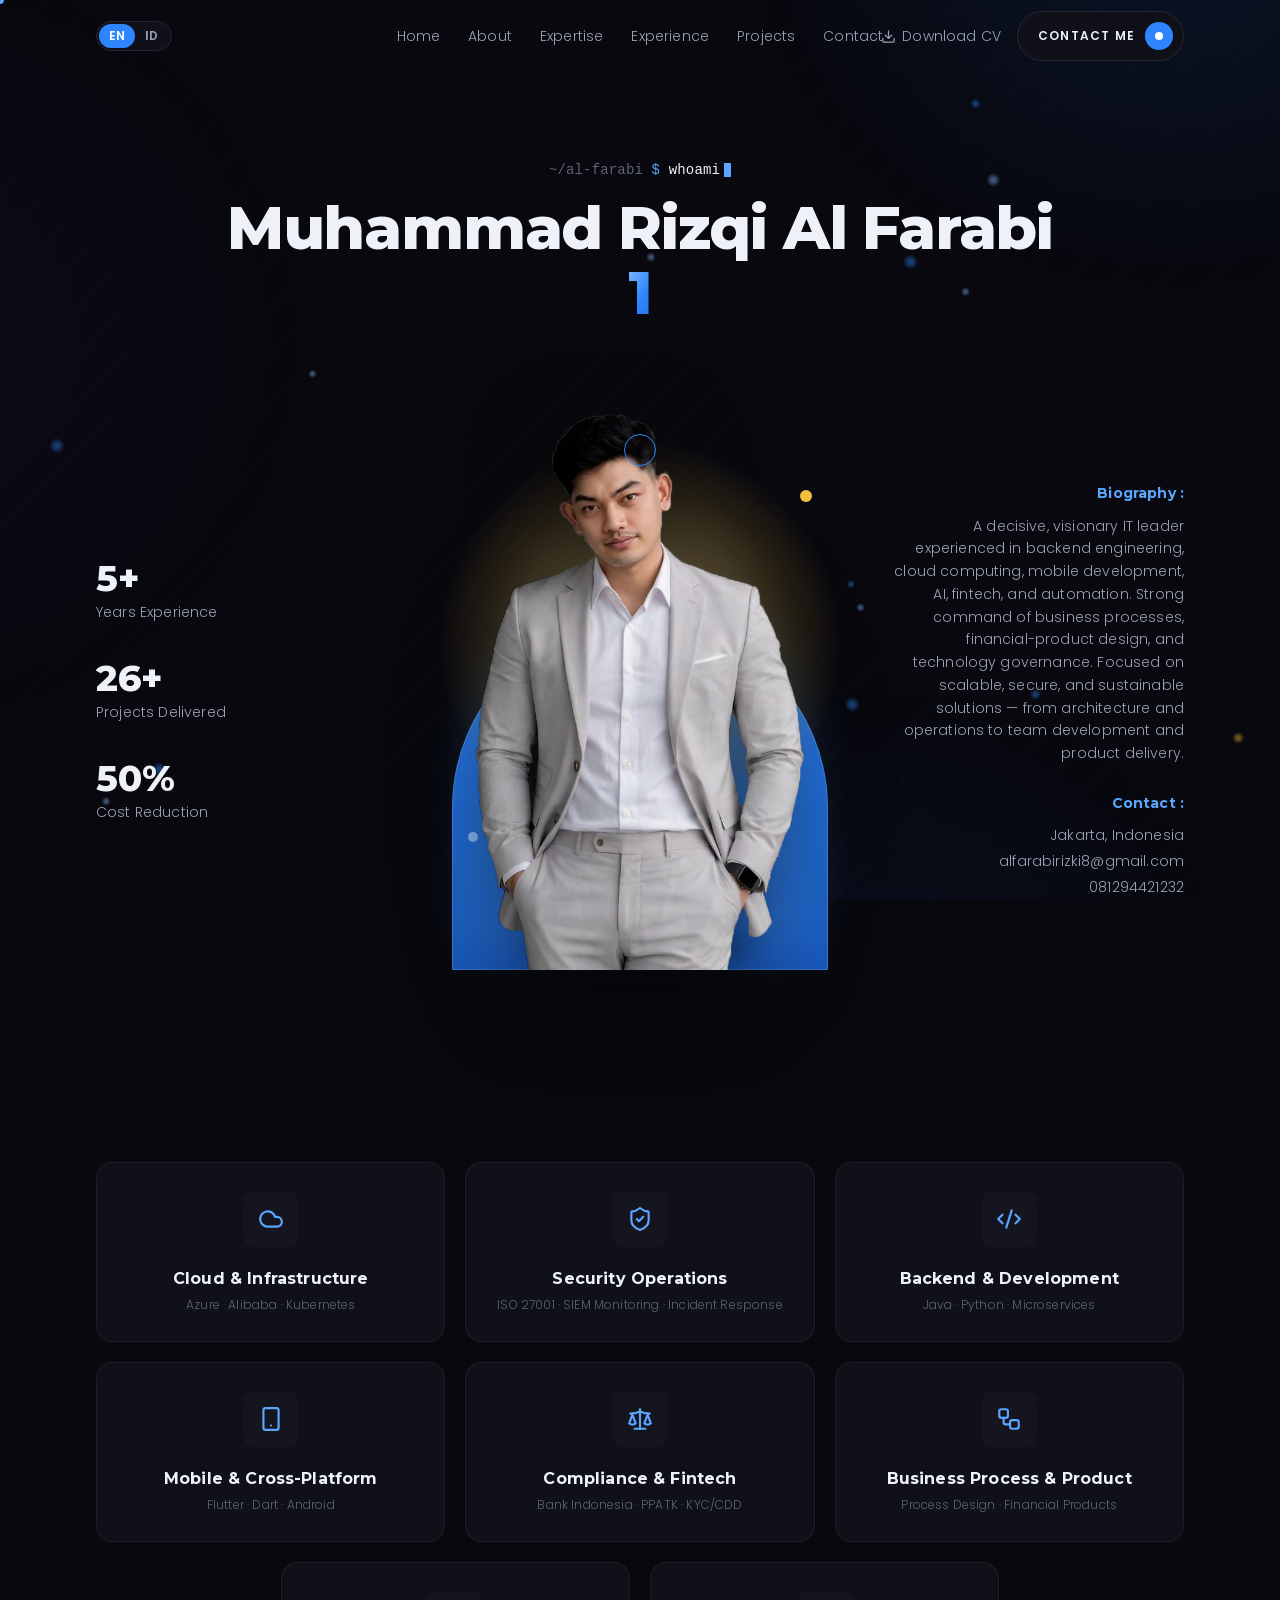
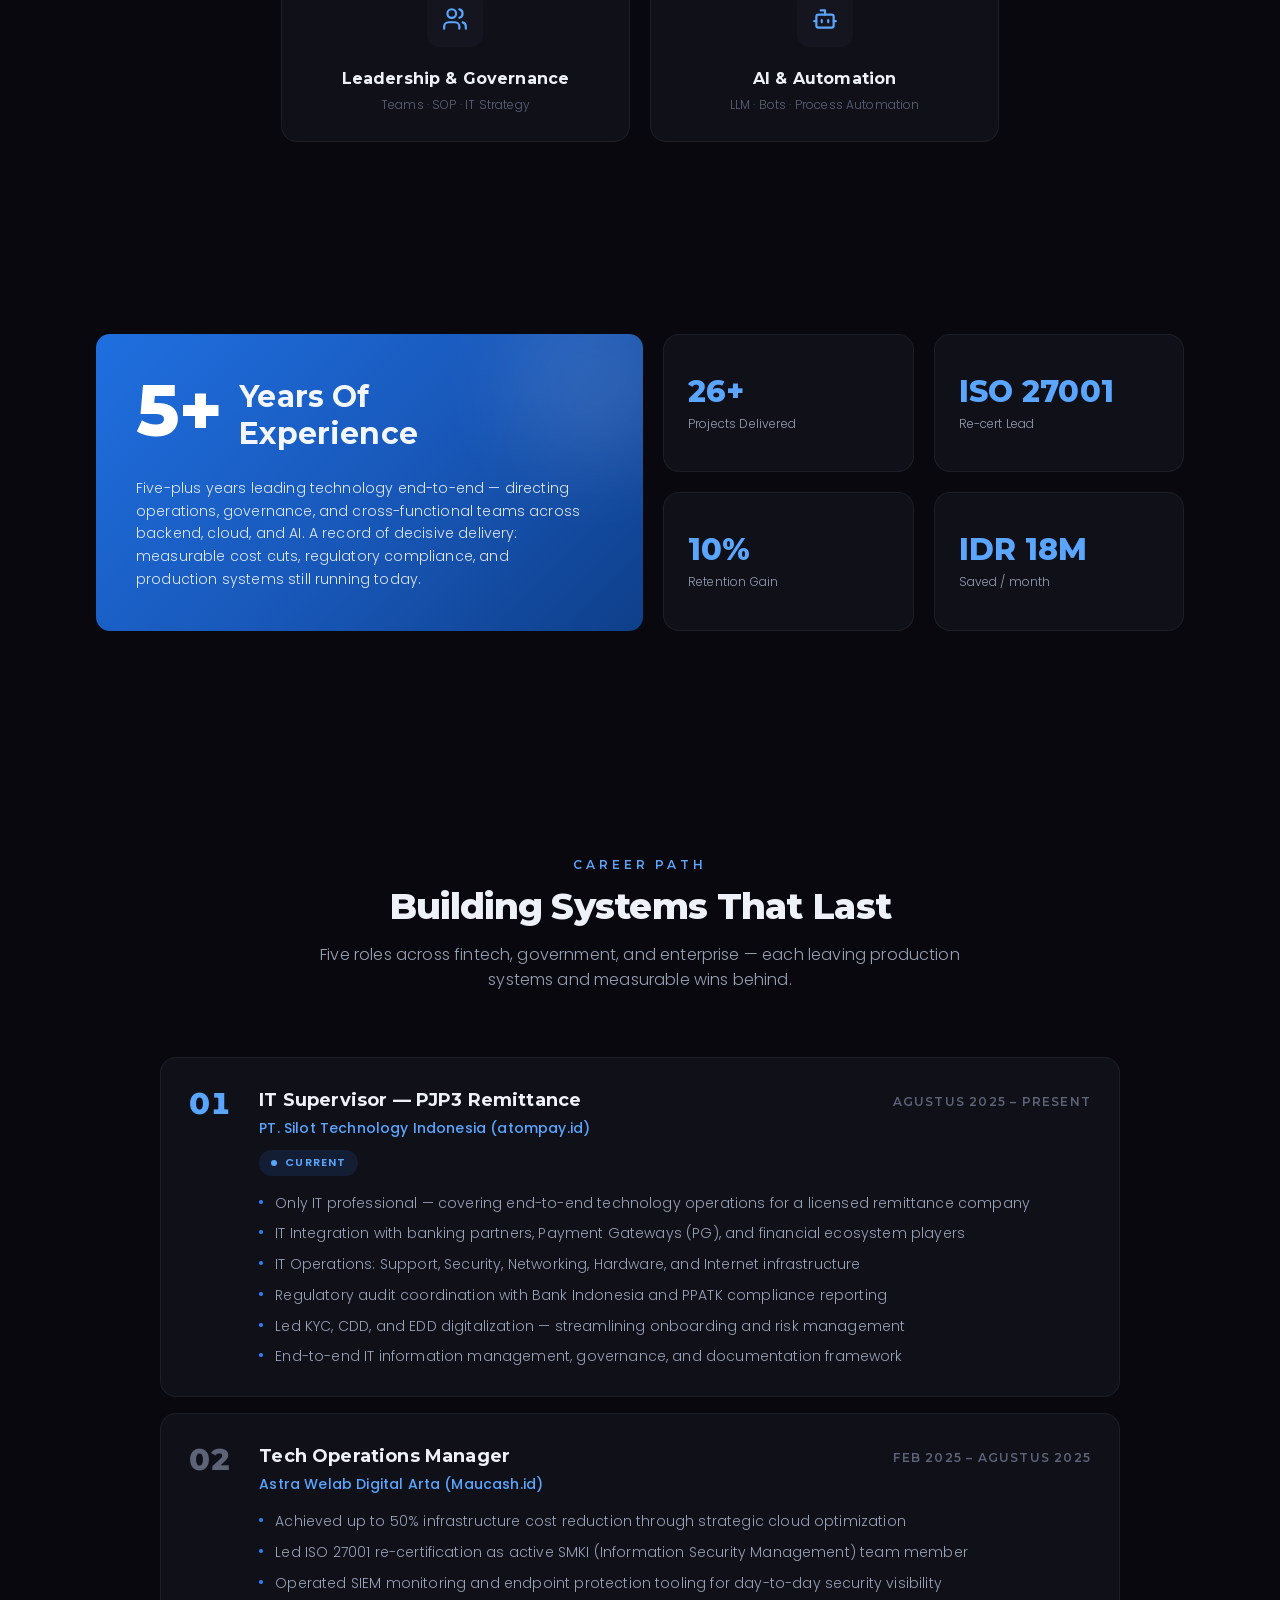
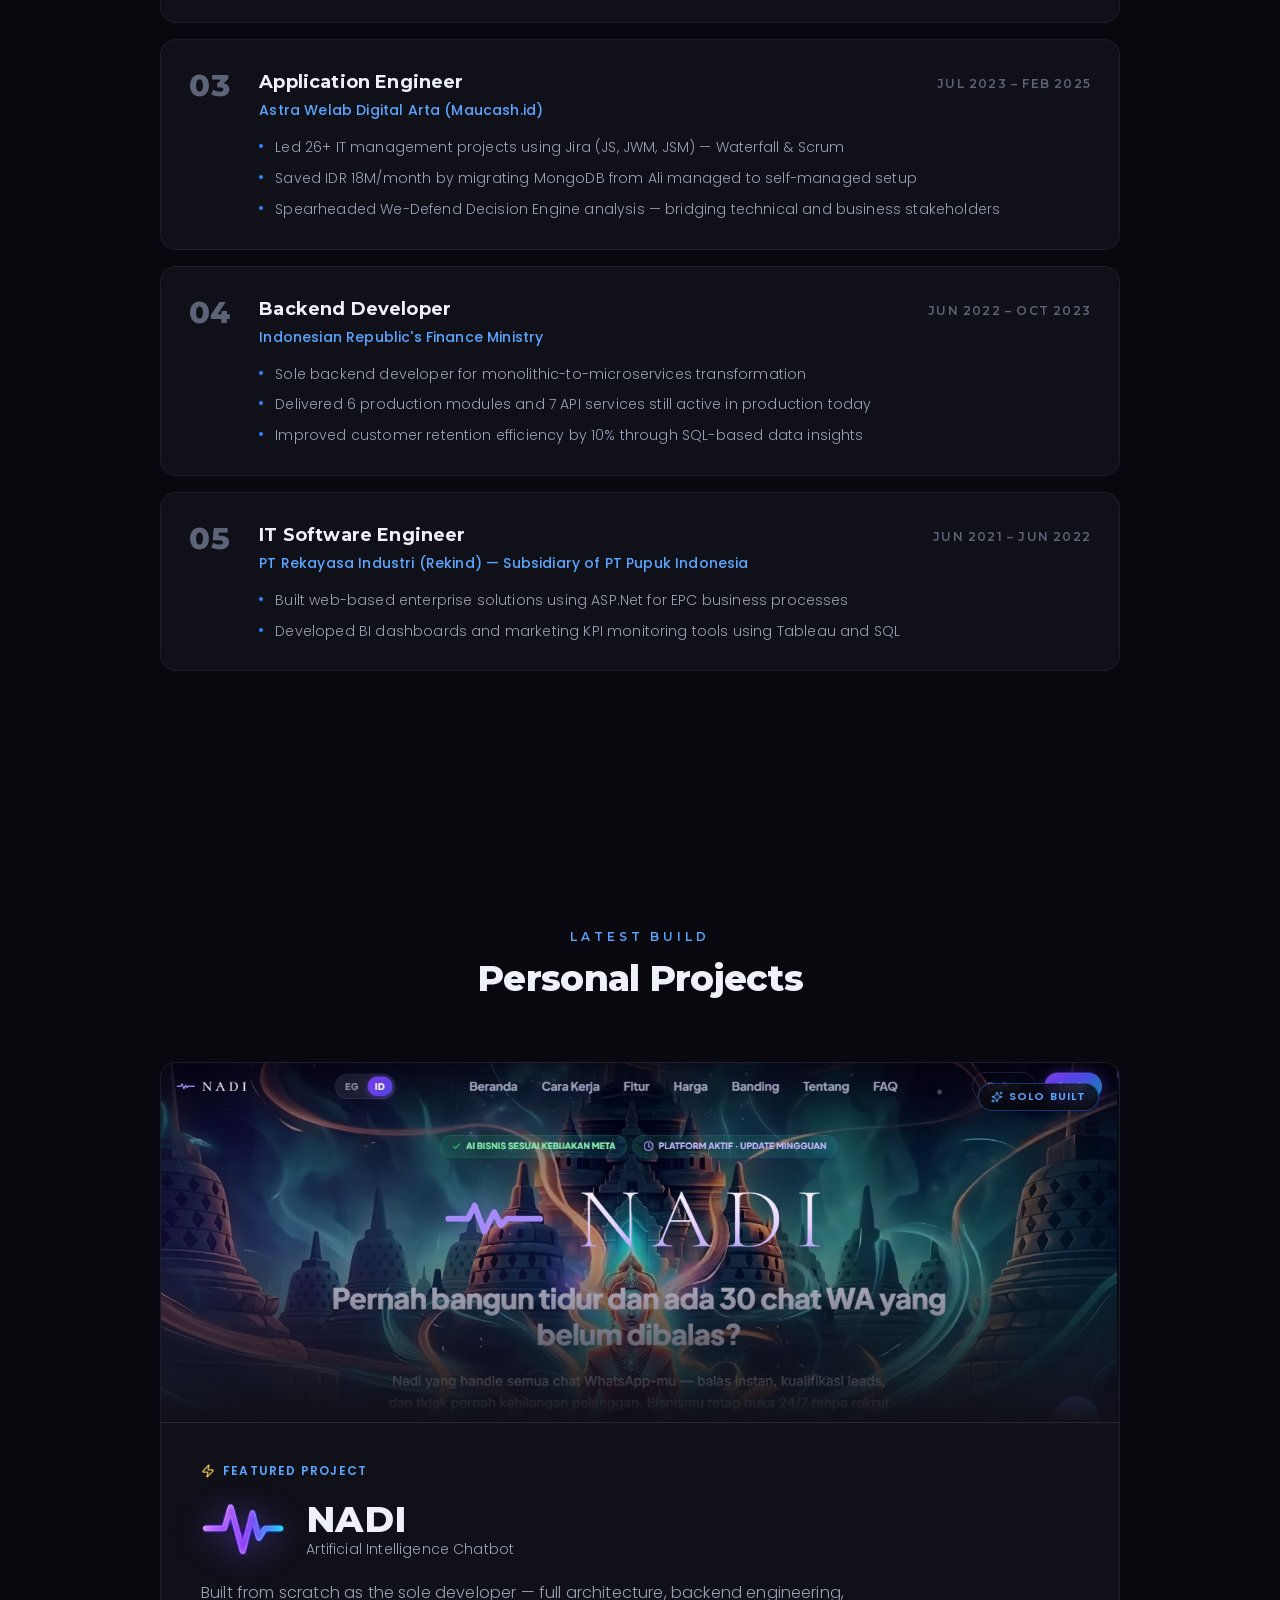
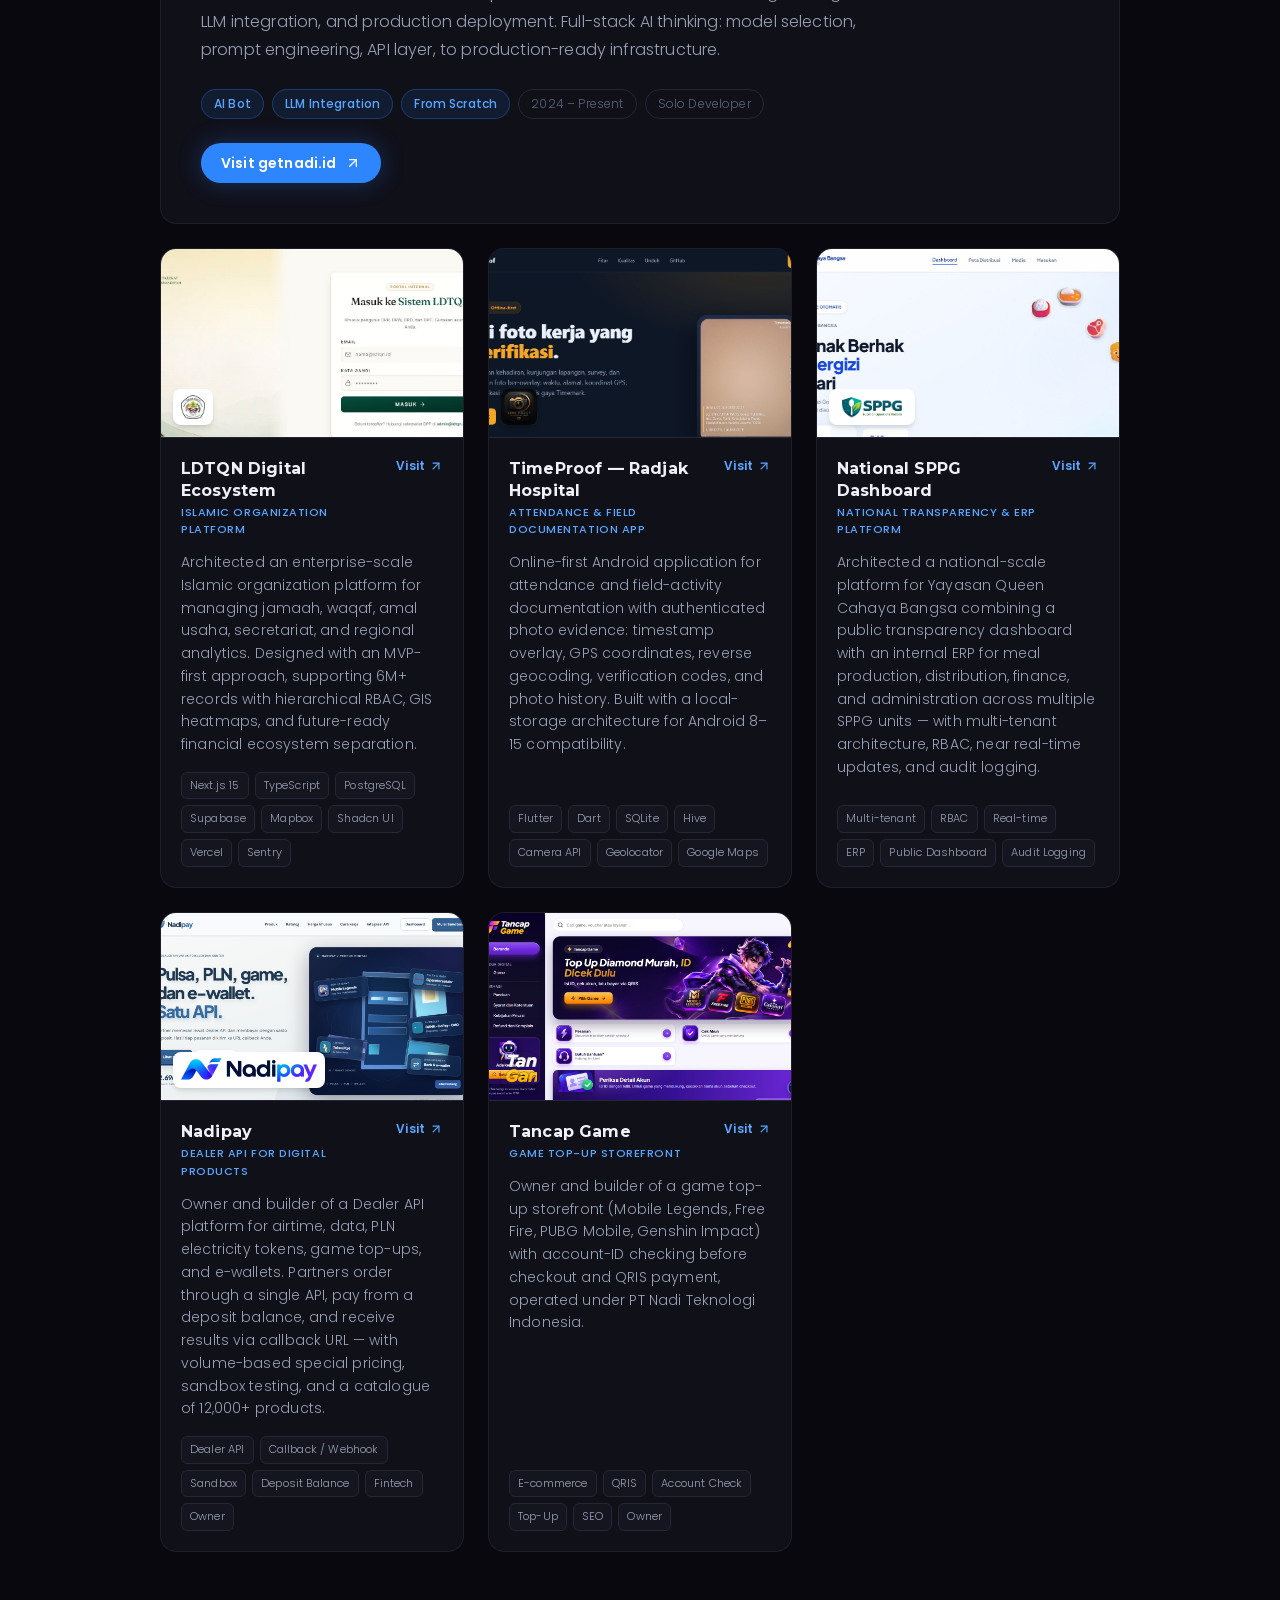
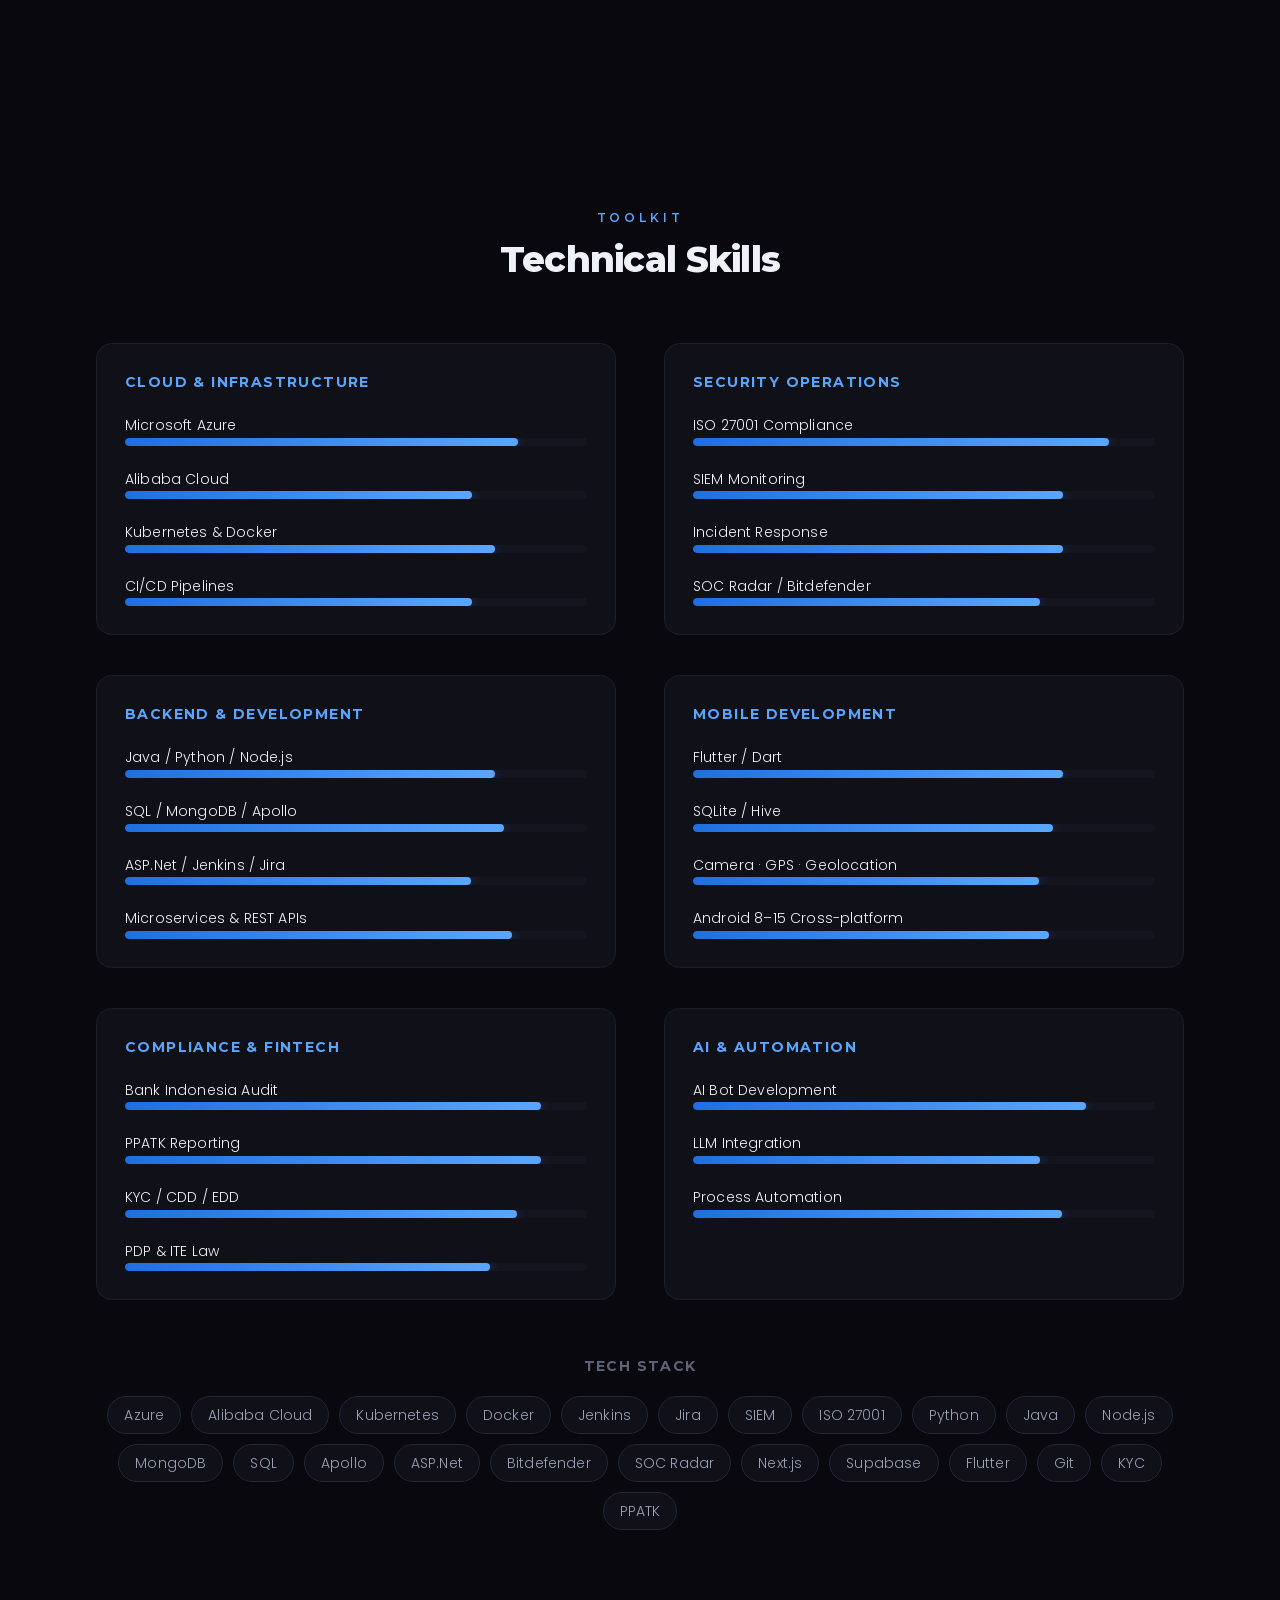
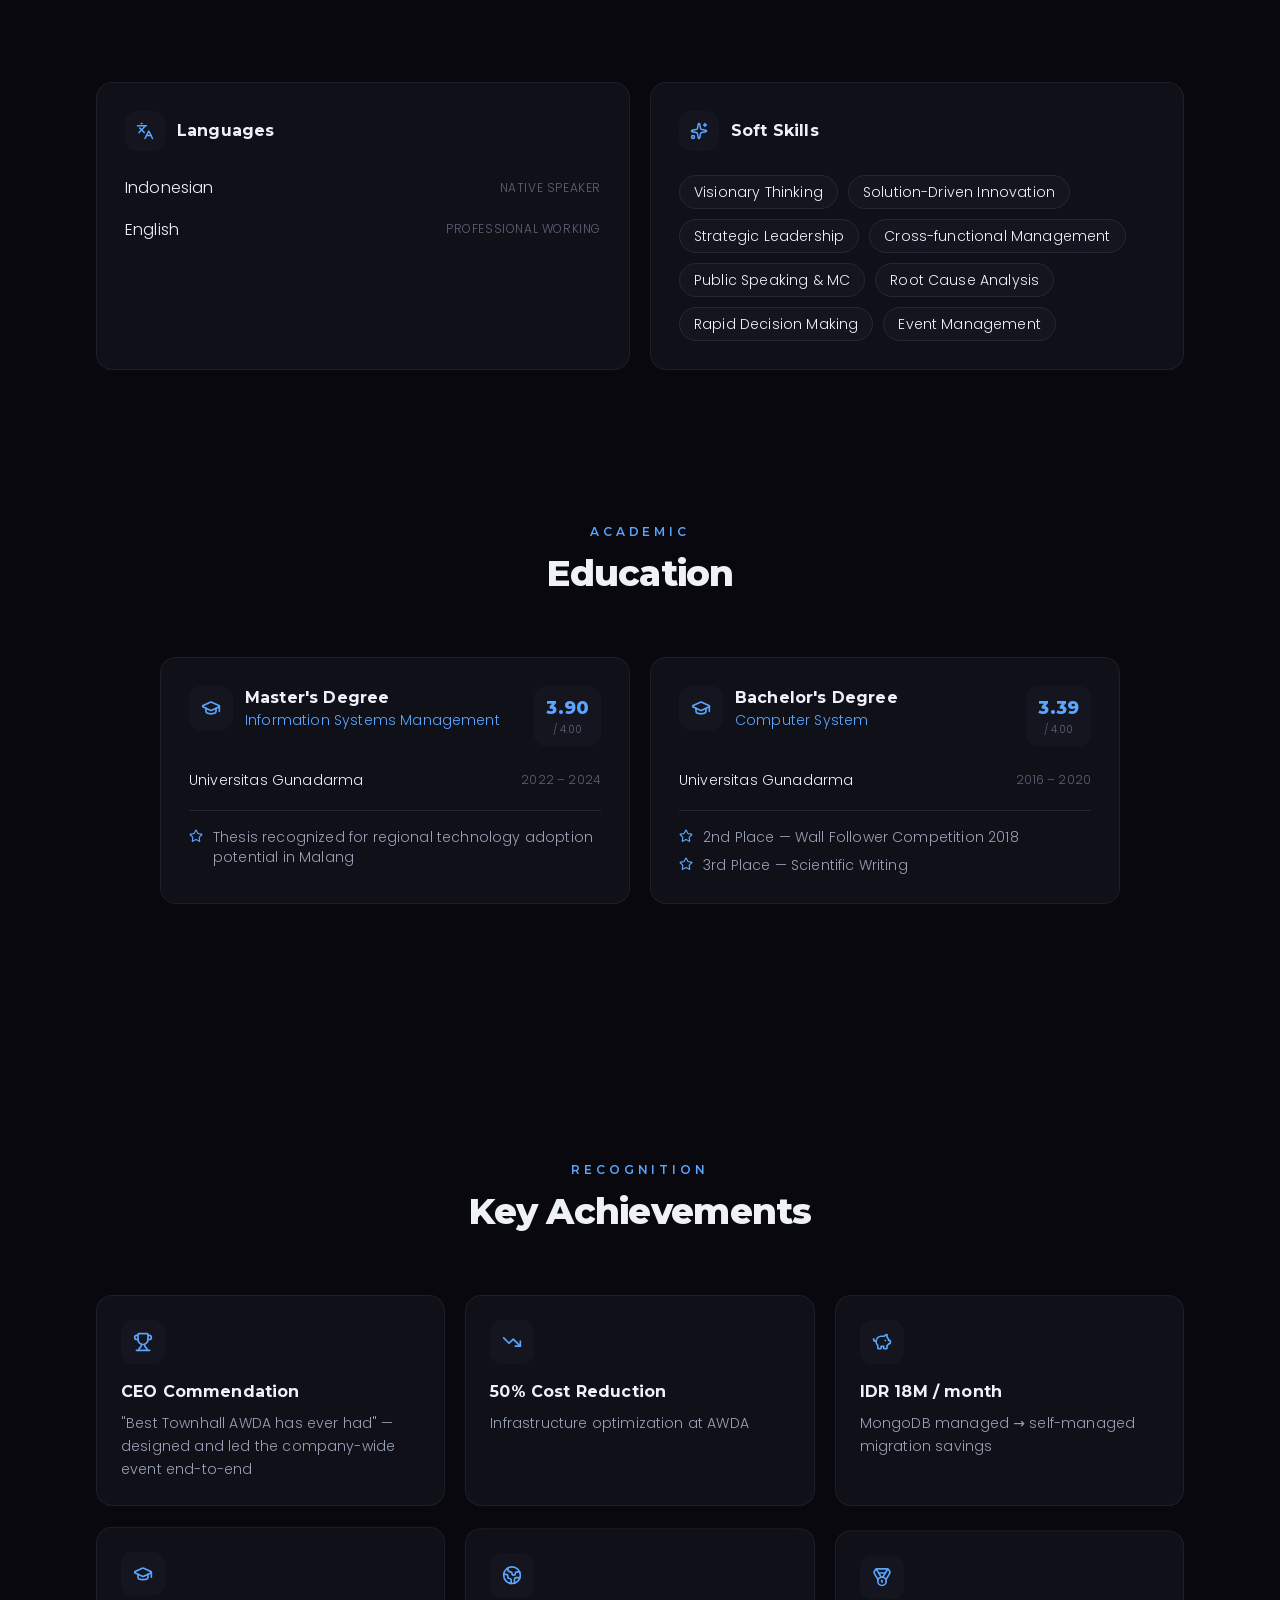
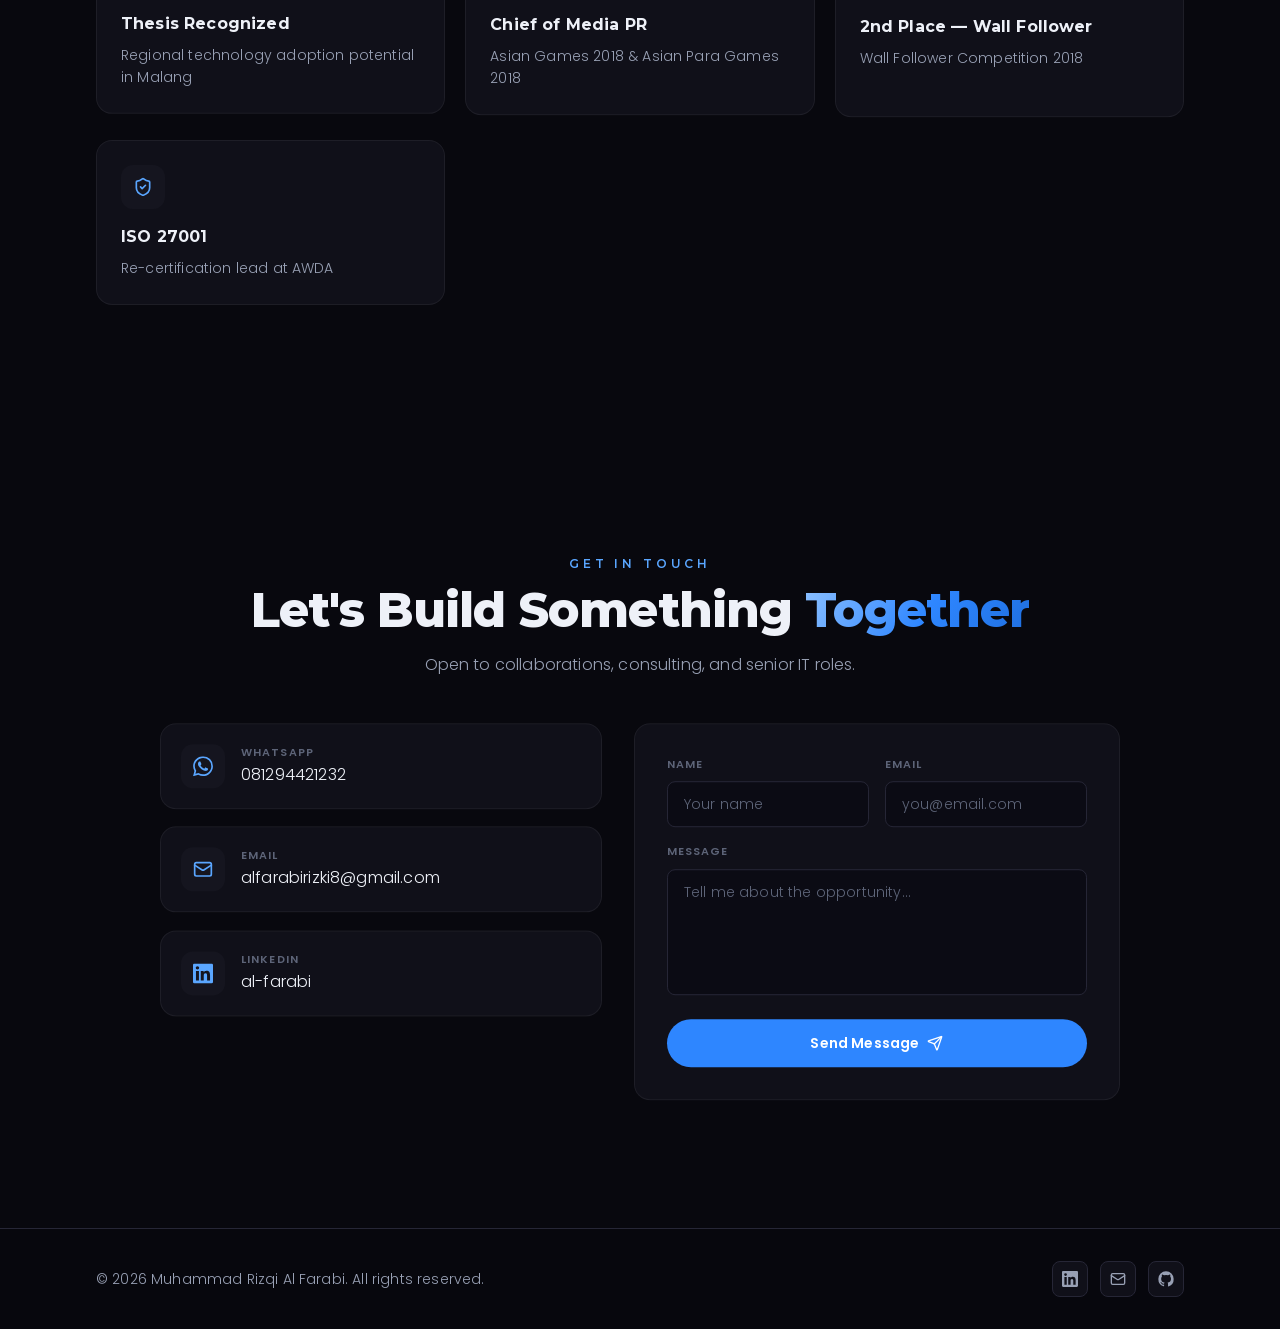
==== commit 19693339: "Add Nadipay and Tancap Game projects" ====
--- a/index.html
+++ b/index.html
@@ -1,2 +1,2 @@
-<!DOCTYPE html><html lang="en" class="montserrat_215e7918-module__QMhNja__variable poppins_9dca44cd-module__X3L-Oa__variable antialiased"><head><meta charSet="utf-8"/><meta name="viewport" content="width=device-width, initial-scale=1"/><link rel="preload" href="/_next/static/media/8e6fa89aa22d24ec-s.p.2o7m9ogm38dql.woff2" as="font" crossorigin="" type="font/woff2"/><link rel="preload" href="/_next/static/media/a218039a3287bcfd-s.p.43zbiuwnnoiok.woff2" as="font" crossorigin="" type="font/woff2"/><link rel="preload" href="/_next/static/media/c875c6f5d3e977ac-s.p.1h18_wedhzk4h.woff2" as="font" crossorigin="" type="font/woff2"/><link rel="preload" href="/_next/static/media/e2334d715941921e-s.p.3o_v2fun1jzxk.woff2" as="font" crossorigin="" type="font/woff2"/><link rel="preload" href="/_next/static/media/e8f2fbee2754df70-s.p.1dqa_6e_ad4sj.woff2" as="font" crossorigin="" type="font/woff2"/><link rel="preload" as="image" href="/photo.png"/><link rel="stylesheet" href="/_next/static/chunks/01qiyfp144fhr.css" data-precedence="next"/><link rel="preload" as="script" fetchPriority="low" href="/_next/static/chunks/1n9osgqq4gism.js"/><script src="/_next/static/chunks/0ebntuahan0ub.js" async=""></script><script src="/_next/static/chunks/3peubv2924kx4.js" async=""></script><script src="/_next/static/chunks/turbopack-3cn-w6olsgis5.js" async=""></script><script src="/_next/static/chunks/12brw91xrhn29.js" async=""></script><script src="/_next/static/chunks/14mumt5_n0xhi.js" async=""></script><script src="/_next/static/chunks/1swp6upooiqw_.js" async=""></script><script src="/_next/static/chunks/0d8bf14o58g-v.js" async=""></script><meta name="next-size-adjust" content=""/><title>Muhammad Rizqi Al Farabi - Tech Manager &amp; AI Builder</title><meta name="description" content="Decisive technology leader spanning backend, cloud, cybersecurity, AI, and fintech compliance. 5+ years leading IT operations, governance, and teams end-to-end."/><meta name="author" content="Muhammad Rizqi Al Farabi"/><meta name="keywords" content="Tech Manager,Technology Manager,AI Builder,IT Leadership,Cloud,Cybersecurity,Fintech Compliance,Indonesia IT"/><meta property="og:title" content="Muhammad Rizqi Al Farabi - Tech Manager &amp; AI Builder"/><meta property="og:description" content="Decisive technology leader across cloud, security, AI, and fintech compliance."/><meta property="og:type" content="website"/><meta name="twitter:card" content="summary"/><meta name="twitter:title" content="Muhammad Rizqi Al Farabi - Tech Manager &amp; AI Builder"/><meta name="twitter:description" content="Decisive technology leader across cloud, security, AI, and fintech compliance."/><link rel="icon" href="/favicon.ico?favicon.2vob68tjqpejf.ico" sizes="256x256" type="image/x-icon"/><script src="/_next/static/chunks/0cz1d0mv5g_q7.js" noModule=""></script></head><body><div hidden=""><!--$--><!--/$--></div><div aria-hidden="true" class="pointer-events-none fixed inset-0 z-0" style="background-image:radial-gradient(45rem 38rem at 92% -8%, rgba(31,111,224,0.12), transparent 60%),radial-gradient(42rem 40rem at -8% 38%, rgba(42,23,80,0.16), transparent 60%),radial-gradient(34rem 30rem at 70% 108%, rgba(24,87,184,0.08), transparent 60%),repeating-linear-gradient(135deg, rgba(255,255,255,0.016) 0px, rgba(255,255,255,0.016) 1px, transparent 1px, transparent 34px)"></div><header class="fixed inset-x-0 top-0 z-50 transition-all duration-300 border-b border-transparent"><nav class="relative mx-auto flex h-[68px] max-w-6xl items-center px-5 sm:px-8 md:h-[72px]"><div class="hidden md:block"><div class="flex items-center rounded-full border border-[var(--border-solid)] bg-[var(--surface)] p-0.5 text-xs font-semibold "><button class="rounded-full px-2.5 py-1 uppercase transition-colors bg-[var(--blue-500)] text-white" aria-pressed="true">en</button><button class="rounded-full px-2.5 py-1 uppercase transition-colors text-[var(--muted)] hover:text-[var(--blue-400)]" aria-pressed="false">id</button></div></div><ul class="absolute left-1/2 hidden -translate-x-1/2 items-center gap-7 md:flex"><li><a href="#hero" class="text-sm text-[var(--muted)] transition-colors hover:text-[var(--blue-400)]">Home</a></li><li><a href="#about" class="text-sm text-[var(--muted)] transition-colors hover:text-[var(--blue-400)]">About</a></li><li><a href="#expertise" class="text-sm text-[var(--muted)] transition-colors hover:text-[var(--blue-400)]">Expertise</a></li><li><a href="#experience" class="text-sm text-[var(--muted)] transition-colors hover:text-[var(--blue-400)]">Experience</a></li><li><a href="#projects" class="text-sm text-[var(--muted)] transition-colors hover:text-[var(--blue-400)]">Projects</a></li><li><a href="#contact" class="text-sm text-[var(--muted)] transition-colors hover:text-[var(--blue-400)]">Contact</a></li></ul><div class="ml-auto hidden items-center gap-4 md:flex"><a href="/cv" class="inline-flex items-center gap-1.5 text-sm text-[var(--muted)] transition-colors hover:text-[var(--blue-400)]"><svg xmlns="http://www.w3.org/2000/svg" width="15" height="15" viewBox="0 0 24 24" fill="none" stroke="currentColor" stroke-width="2" stroke-linecap="round" stroke-linejoin="round" class="lucide lucide-download" aria-hidden="true"><path d="M12 15V3"></path><path d="M21 15v4a2 2 0 0 1-2 2H5a2 2 0 0 1-2-2v-4"></path><path d="m7 10 5 5 5-5"></path></svg>Download CV</a><a href="#contact" class="group inline-flex items-center gap-2.5 rounded-full border border-[var(--border-solid)] bg-[var(--surface)] py-2.5 pl-5 pr-2.5 text-xs font-semibold uppercase tracking-widest text-[var(--text)] transition-colors hover:border-[var(--blue-500)]">Contact Me<span class="grid h-7 w-7 place-items-center rounded-full bg-[var(--blue-500)] transition-transform group-hover:scale-110"><span class="h-2 w-2 rounded-full bg-white"></span></span></a></div><div class="ml-auto flex items-center gap-3 md:hidden"><div class="flex items-center rounded-full border border-[var(--border-solid)] bg-[var(--surface)] p-0.5 text-xs font-semibold "><button class="rounded-full px-2.5 py-1 uppercase transition-colors bg-[var(--blue-500)] text-white" aria-pressed="true">en</button><button class="rounded-full px-2.5 py-1 uppercase transition-colors text-[var(--muted)] hover:text-[var(--blue-400)]" aria-pressed="false">id</button></div><button class="grid h-10 w-10 place-items-center rounded-lg border border-[var(--border-solid)] bg-[var(--surface)] text-[var(--text)]" aria-label="Toggle menu" aria-expanded="false"><svg xmlns="http://www.w3.org/2000/svg" width="20" height="20" viewBox="0 0 24 24" fill="none" stroke="currentColor" stroke-width="2" stroke-linecap="round" stroke-linejoin="round" class="lucide lucide-menu" aria-hidden="true"><path d="M4 5h16"></path><path d="M4 12h16"></path><path d="M4 19h16"></path></svg></button></div></nav></header><main class="relative"><section id="hero" class="relative z-10 mx-auto max-w-6xl px-5 pt-28 pb-16 sm:px-8 sm:pt-40 sm:pb-24"><div class="text-center"><p class="mb-4 font-mono text-xs text-[var(--blue-400)] sm:text-sm" style="opacity:0;transform:translateY(8px)"><span class="text-[var(--faint)]">~/al-farabi</span> $<!-- --> <span class="text-[var(--text)]">whoami</span><span class="ml-1 inline-block h-3.5 w-[7px] animate-pulse bg-[var(--blue-400)] align-middle"></span></p><h1 class="font-heading text-[30px] font-extrabold leading-[1.08] tracking-tight sm:text-6xl" style="opacity:0;filter:blur(14px)"><span>Muhammad Rizqi Al Farabi</span><br/><span class="inline-block min-h-[1.15em] text-blue-gradient"><span>an IT Supervisor</span></span></h1></div><div class="mt-14 grid items-center gap-12 sm:mt-20 lg:grid-cols-[0.9fr_1.1fr_0.9fr]"><div class="order-2 flex flex-row justify-center gap-6 sm:gap-8 lg:order-1 lg:flex-col lg:justify-start lg:gap-9"><div style="opacity:0;transform:translateY(32px)"><div class="font-heading text-3xl font-extrabold text-[var(--text)] sm:text-4xl">5+</div><div class="mt-1 text-xs text-[var(--muted)] sm:text-sm">Years Experience</div></div><div style="opacity:0;transform:translateY(32px)"><div class="font-heading text-3xl font-extrabold text-[var(--text)] sm:text-4xl">26+</div><div class="mt-1 text-xs text-[var(--muted)] sm:text-sm">Projects Delivered</div></div><div style="opacity:0;transform:translateY(32px)"><div class="font-heading text-3xl font-extrabold text-[var(--text)] sm:text-4xl">50%</div><div class="mt-1 text-xs text-[var(--muted)] sm:text-sm">Cost Reduction</div></div></div><div class="order-1 flex justify-center lg:order-2" style="opacity:0;transform:translateY(32px)"><div class="relative flex h-[500px] w-[340px] items-end justify-center sm:h-[560px] sm:w-[400px]"><div class="absolute inset-x-3 bottom-0 h-[350px] rounded-t-full bg-gradient-to-b from-[var(--blue-500)] via-[var(--blue-600)] to-[var(--blue-700)]"></div><div class="absolute inset-x-8 bottom-6 h-[360px] rounded-t-full bg-[var(--blue-400)] opacity-25 blur-xl"></div><div class="absolute inset-x-3 bottom-0 h-[350px] rounded-t-full border border-white/15"></div><div class="absolute left-1/2 top-8 z-[1] h-[400px] w-[400px] -translate-x-1/2 rounded-full" style="background:radial-gradient(circle, rgba(255,248,228,0.6) 0%, rgba(244,206,120,0.34) 34%, rgba(240,192,64,0.14) 54%, transparent 72%)"></div><div class="absolute bottom-3 z-[2] h-6 w-56 rounded-[50%] bg-black/45 blur-md"></div><img alt="Muhammad Rizqi Al Farabi" width="548" height="909" decoding="async" data-nimg="1" class="relative z-10 h-full w-auto object-contain object-bottom drop-shadow-[0_26px_42px_rgba(0,0,0,0.5)]" style="color:transparent" src="/photo.png"/><span class="absolute right-7 top-20 z-20 h-3 w-3 rounded-full bg-[var(--gold)]"></span><span class="absolute left-7 bottom-32 z-0 h-2.5 w-2.5 rounded-full bg-[var(--blue-300)]"></span></div></div><div class="order-3 space-y-7 text-center lg:text-right"><div style="opacity:0;transform:translateY(32px)"><p class="font-heading text-sm font-bold text-[var(--blue-400)]">Biography :</p><p class="mx-auto mt-3 max-w-xs text-sm leading-relaxed text-[var(--muted)] lg:ml-auto lg:mr-0">A decisive, visionary IT leader experienced in backend engineering, cloud computing, mobile development, AI, fintech, and automation. Strong command of business processes, financial-product design, and technology governance. Focused on scalable, secure, and sustainable solutions — from architecture and operations to team development and product delivery.</p></div><div style="opacity:0;transform:translateY(32px)"><p class="font-heading text-sm font-bold text-[var(--blue-400)]">Contact :</p><div class="mt-3 space-y-1.5 text-sm text-[var(--muted)]"><p>Jakarta, Indonesia</p><a href="mailto:alfarabirizki8@gmail.com" class="block hover:text-[var(--blue-400)]">alfarabirizki8@gmail.com</a><a href="tel:081294421232" class="block hover:text-[var(--blue-400)]">081294421232</a></div></div></div></div></section><section id="expertise" class="relative z-10 mx-auto max-w-6xl scroll-mt-24 px-5 py-16 sm:px-8 sm:py-24"><div class="flex flex-wrap justify-center gap-5"><div class="reeni-card group w-full p-7 text-center transition-colors hover:border-[var(--blue-500)] sm:w-[calc(50%-0.625rem)] lg:w-[calc(33.333%-0.84rem)]" style="opacity:0;transform:translateY(32px)"><div class="mx-auto grid h-14 w-14 place-items-center rounded-xl bg-[var(--surface-2)] text-[var(--blue-400)] transition-colors group-hover:bg-[var(--blue-500)] group-hover:text-white"><svg xmlns="http://www.w3.org/2000/svg" width="26" height="26" viewBox="0 0 24 24" fill="none" stroke="currentColor" stroke-width="2" stroke-linecap="round" stroke-linejoin="round" class="lucide lucide-cloud" aria-hidden="true"><path d="M17.5 19H9a7 7 0 1 1 6.71-9h1.79a4.5 4.5 0 1 1 0 9Z"></path></svg></div><h3 class="mt-5 font-heading text-base font-bold text-[var(--text)]">Cloud &amp; Infrastructure</h3><p class="mt-1.5 text-xs text-[var(--faint)]">Azure · Alibaba · Kubernetes</p></div><div class="reeni-card group w-full p-7 text-center transition-colors hover:border-[var(--blue-500)] sm:w-[calc(50%-0.625rem)] lg:w-[calc(33.333%-0.84rem)]" style="opacity:0;transform:translateY(32px)"><div class="mx-auto grid h-14 w-14 place-items-center rounded-xl bg-[var(--surface-2)] text-[var(--blue-400)] transition-colors group-hover:bg-[var(--blue-500)] group-hover:text-white"><svg xmlns="http://www.w3.org/2000/svg" width="26" height="26" viewBox="0 0 24 24" fill="none" stroke="currentColor" stroke-width="2" stroke-linecap="round" stroke-linejoin="round" class="lucide lucide-shield-check" aria-hidden="true"><path d="M20 13c0 5-3.5 7.5-7.66 8.95a1 1 0 0 1-.67-.01C7.5 20.5 4 18 4 13V6a1 1 0 0 1 1-1c2 0 4.5-1.2 6.24-2.72a1.17 1.17 0 0 1 1.52 0C14.51 3.81 17 5 19 5a1 1 0 0 1 1 1z"></path><path d="m9 12 2 2 4-4"></path></svg></div><h3 class="mt-5 font-heading text-base font-bold text-[var(--text)]">Security Operations</h3><p class="mt-1.5 text-xs text-[var(--faint)]">ISO 27001 · SIEM Monitoring · Incident Response</p></div><div class="reeni-card group w-full p-7 text-center transition-colors hover:border-[var(--blue-500)] sm:w-[calc(50%-0.625rem)] lg:w-[calc(33.333%-0.84rem)]" style="opacity:0;transform:translateY(32px)"><div class="mx-auto grid h-14 w-14 place-items-center rounded-xl bg-[var(--surface-2)] text-[var(--blue-400)] transition-colors group-hover:bg-[var(--blue-500)] group-hover:text-white"><svg xmlns="http://www.w3.org/2000/svg" width="26" height="26" viewBox="0 0 24 24" fill="none" stroke="currentColor" stroke-width="2" stroke-linecap="round" stroke-linejoin="round" class="lucide lucide-code-xml" aria-hidden="true"><path d="m18 16 4-4-4-4"></path><path d="m6 8-4 4 4 4"></path><path d="m14.5 4-5 16"></path></svg></div><h3 class="mt-5 font-heading text-base font-bold text-[var(--text)]">Backend &amp; Development</h3><p class="mt-1.5 text-xs text-[var(--faint)]">Java · Python · Microservices</p></div><div class="reeni-card group w-full p-7 text-center transition-colors hover:border-[var(--blue-500)] sm:w-[calc(50%-0.625rem)] lg:w-[calc(33.333%-0.84rem)]" style="opacity:0;transform:translateY(32px)"><div class="mx-auto grid h-14 w-14 place-items-center rounded-xl bg-[var(--surface-2)] text-[var(--blue-400)] transition-colors group-hover:bg-[var(--blue-500)] group-hover:text-white"><svg xmlns="http://www.w3.org/2000/svg" width="26" height="26" viewBox="0 0 24 24" fill="none" stroke="currentColor" stroke-width="2" stroke-linecap="round" stroke-linejoin="round" class="lucide lucide-smartphone" aria-hidden="true"><rect width="14" height="20" x="5" y="2" rx="2" ry="2"></rect><path d="M12 18h.01"></path></svg></div><h3 class="mt-5 font-heading text-base font-bold text-[var(--text)]">Mobile &amp; Cross-Platform</h3><p class="mt-1.5 text-xs text-[var(--faint)]">Flutter · Dart · Android</p></div><div class="reeni-card group w-full p-7 text-center transition-colors hover:border-[var(--blue-500)] sm:w-[calc(50%-0.625rem)] lg:w-[calc(33.333%-0.84rem)]" style="opacity:0;transform:translateY(32px)"><div class="mx-auto grid h-14 w-14 place-items-center rounded-xl bg-[var(--surface-2)] text-[var(--blue-400)] transition-colors group-hover:bg-[var(--blue-500)] group-hover:text-white"><svg xmlns="http://www.w3.org/2000/svg" width="26" height="26" viewBox="0 0 24 24" fill="none" stroke="currentColor" stroke-width="2" stroke-linecap="round" stroke-linejoin="round" class="lucide lucide-scale" aria-hidden="true"><path d="M12 3v18"></path><path d="m19 8 3 8a5 5 0 0 1-6 0zV7"></path><path d="M3 7h1a17 17 0 0 0 8-2 17 17 0 0 0 8 2h1"></path><path d="m5 8 3 8a5 5 0 0 1-6 0zV7"></path><path d="M7 21h10"></path></svg></div><h3 class="mt-5 font-heading text-base font-bold text-[var(--text)]">Compliance &amp; Fintech</h3><p class="mt-1.5 text-xs text-[var(--faint)]">Bank Indonesia · PPATK · KYC/CDD</p></div><div class="reeni-card group w-full p-7 text-center transition-colors hover:border-[var(--blue-500)] sm:w-[calc(50%-0.625rem)] lg:w-[calc(33.333%-0.84rem)]" style="opacity:0;transform:translateY(32px)"><div class="mx-auto grid h-14 w-14 place-items-center rounded-xl bg-[var(--surface-2)] text-[var(--blue-400)] transition-colors group-hover:bg-[var(--blue-500)] group-hover:text-white"><svg xmlns="http://www.w3.org/2000/svg" width="26" height="26" viewBox="0 0 24 24" fill="none" stroke="currentColor" stroke-width="2" stroke-linecap="round" stroke-linejoin="round" class="lucide lucide-workflow" aria-hidden="true"><rect width="8" height="8" x="3" y="3" rx="2"></rect><path d="M7 11v4a2 2 0 0 0 2 2h4"></path><rect width="8" height="8" x="13" y="13" rx="2"></rect></svg></div><h3 class="mt-5 font-heading text-base font-bold text-[var(--text)]">Business Process &amp; Product</h3><p class="mt-1.5 text-xs text-[var(--faint)]">Process Design · Financial Products</p></div><div class="reeni-card group w-full p-7 text-center transition-colors hover:border-[var(--blue-500)] sm:w-[calc(50%-0.625rem)] lg:w-[calc(33.333%-0.84rem)]" style="opacity:0;transform:translateY(32px)"><div class="mx-auto grid h-14 w-14 place-items-center rounded-xl bg-[var(--surface-2)] text-[var(--blue-400)] transition-colors group-hover:bg-[var(--blue-500)] group-hover:text-white"><svg xmlns="http://www.w3.org/2000/svg" width="26" height="26" viewBox="0 0 24 24" fill="none" stroke="currentColor" stroke-width="2" stroke-linecap="round" stroke-linejoin="round" class="lucide lucide-users" aria-hidden="true"><path d="M16 21v-2a4 4 0 0 0-4-4H6a4 4 0 0 0-4 4v2"></path><path d="M16 3.128a4 4 0 0 1 0 7.744"></path><path d="M22 21v-2a4 4 0 0 0-3-3.87"></path><circle cx="9" cy="7" r="4"></circle></svg></div><h3 class="mt-5 font-heading text-base font-bold text-[var(--text)]">Leadership &amp; Governance</h3><p class="mt-1.5 text-xs text-[var(--faint)]">Teams · SOP · IT Strategy</p></div><div class="reeni-card group w-full p-7 text-center transition-colors hover:border-[var(--blue-500)] sm:w-[calc(50%-0.625rem)] lg:w-[calc(33.333%-0.84rem)]" style="opacity:0;transform:translateY(32px)"><div class="mx-auto grid h-14 w-14 place-items-center rounded-xl bg-[var(--surface-2)] text-[var(--blue-400)] transition-colors group-hover:bg-[var(--blue-500)] group-hover:text-white"><svg xmlns="http://www.w3.org/2000/svg" width="26" height="26" viewBox="0 0 24 24" fill="none" stroke="currentColor" stroke-width="2" stroke-linecap="round" stroke-linejoin="round" class="lucide lucide-bot" aria-hidden="true"><path d="M12 8V4H8"></path><rect width="16" height="12" x="4" y="8" rx="2"></rect><path d="M2 14h2"></path><path d="M20 14h2"></path><path d="M15 13v2"></path><path d="M9 13v2"></path></svg></div><h3 class="mt-5 font-heading text-base font-bold text-[var(--text)]">AI &amp; Automation</h3><p class="mt-1.5 text-xs text-[var(--faint)]">LLM · Bots · Process Automation</p></div></div></section><section id="about" class="relative z-10 mx-auto max-w-6xl scroll-mt-24 px-5 py-16 sm:px-8 sm:py-24"><div class="grid gap-5 lg:grid-cols-[1.05fr_1fr]"><div class="feature-card relative overflow-hidden p-8 sm:p-10" style="opacity:0;transform:translateX(-60px)"><div class="absolute -right-10 -top-10 h-44 w-44 rounded-full bg-white/10 blur-2xl"></div><div class="relative flex items-start gap-4"><span class="font-heading text-6xl font-extrabold leading-none text-white sm:text-7xl">5+</span><span class="mt-1 whitespace-pre-line font-heading text-2xl font-bold leading-tight text-white/95 sm:text-3xl">Years Of
-Experience</span></div><p class="relative mt-6 max-w-md text-sm leading-relaxed text-white/85">Five-plus years leading technology end-to-end — directing operations, governance, and cross-functional teams across backend, cloud, and AI. A record of decisive delivery: measurable cost cuts, regulatory compliance, and production systems still running today.</p></div><div class="grid grid-cols-2 gap-5"><div class="reeni-card flex flex-col justify-center p-6 transition-colors hover:border-[var(--blue-500)]" style="opacity:0;transform:translateY(32px)"><div class="font-heading text-2xl font-extrabold text-[var(--blue-400)] sm:text-3xl">26+</div><div class="mt-1.5 text-xs text-[var(--muted)]">Projects Delivered</div></div><div class="reeni-card flex flex-col justify-center p-6 transition-colors hover:border-[var(--blue-500)]" style="opacity:0;transform:translateY(32px)"><div class="font-heading text-2xl font-extrabold text-[var(--blue-400)] sm:text-3xl">ISO 27001</div><div class="mt-1.5 text-xs text-[var(--muted)]">Re-cert Lead</div></div><div class="reeni-card flex flex-col justify-center p-6 transition-colors hover:border-[var(--blue-500)]" style="opacity:0;transform:translateY(32px)"><div class="font-heading text-2xl font-extrabold text-[var(--blue-400)] sm:text-3xl">10%</div><div class="mt-1.5 text-xs text-[var(--muted)]">Retention Gain</div></div><div class="reeni-card flex flex-col justify-center p-6 transition-colors hover:border-[var(--blue-500)]" style="opacity:0;transform:translateY(32px)"><div class="font-heading text-2xl font-extrabold text-[var(--blue-400)] sm:text-3xl">IDR 18M</div><div class="mt-1.5 text-xs text-[var(--muted)]">Saved / month</div></div></div></div></section><section id="experience" class="relative z-10 mx-auto max-w-5xl scroll-mt-24 px-5 py-20 sm:px-8 sm:py-32"><div class="mb-16 text-center" style="opacity:0;transform:translateY(32px)"><p class="eyebrow mb-3">Career Path</p><h2 class="font-heading text-3xl font-extrabold tracking-tight text-[var(--text)] sm:text-4xl">Building Systems That Last</h2><p class="mt-4 max-w-2xl text-[var(--muted)] mx-auto">Five roles across fintech, government, and enterprise — each leaving production systems and measurable wins behind.</p></div><div class="space-y-4"><div class="reeni-card group flex gap-5 p-6 transition-colors hover:border-[var(--blue-500)] sm:gap-7 sm:p-7 border-[var(--blue-500)]" style="opacity:0;transform:translateY(32px)"><span class="font-heading text-2xl font-extrabold tabular-nums sm:text-3xl text-[var(--blue-400)] transition-colors group-hover:text-[var(--blue-400)]">01</span><div class="flex-1"><div class="flex flex-wrap items-baseline justify-between gap-x-4 gap-y-1"><h3 class="font-heading text-lg font-bold text-[var(--text)]">IT Supervisor — PJP3 Remittance</h3><span class="font-heading text-xs font-semibold uppercase tracking-widest text-[var(--faint)]">Agustus 2025 – Present</span></div><p class="mt-1 text-sm font-medium text-[var(--blue-400)]">PT. Silot Technology Indonesia (atompay.id)</p><span class="mt-3 inline-flex items-center gap-2 rounded-full bg-[var(--blue-500)]/12 px-3 py-1 text-[11px] font-semibold uppercase tracking-widest text-[var(--blue-400)]"><span class="h-1.5 w-1.5 animate-pulse rounded-full bg-[var(--blue-400)]"></span>Current</span><ul class="mt-4 space-y-2"><li class="flex gap-3 text-sm leading-relaxed text-[var(--muted)]"><span class="mt-2 h-1 w-1 shrink-0 rounded-full bg-[var(--blue-500)]"></span><span>Only IT professional — covering end-to-end technology operations for a licensed remittance company</span></li><li class="flex gap-3 text-sm leading-relaxed text-[var(--muted)]"><span class="mt-2 h-1 w-1 shrink-0 rounded-full bg-[var(--blue-500)]"></span><span>IT Integration with banking partners, Payment Gateways (PG), and financial ecosystem players</span></li><li class="flex gap-3 text-sm leading-relaxed text-[var(--muted)]"><span class="mt-2 h-1 w-1 shrink-0 rounded-full bg-[var(--blue-500)]"></span><span>IT Operations: Support, Security, Networking, Hardware, and Internet infrastructure</span></li><li class="flex gap-3 text-sm leading-relaxed text-[var(--muted)]"><span class="mt-2 h-1 w-1 shrink-0 rounded-full bg-[var(--blue-500)]"></span><span>Regulatory audit coordination with Bank Indonesia and PPATK compliance reporting</span></li><li class="flex gap-3 text-sm leading-relaxed text-[var(--muted)]"><span class="mt-2 h-1 w-1 shrink-0 rounded-full bg-[var(--blue-500)]"></span><span>Led KYC, CDD, and EDD digitalization — streamlining onboarding and risk management</span></li><li class="flex gap-3 text-sm leading-relaxed text-[var(--muted)]"><span class="mt-2 h-1 w-1 shrink-0 rounded-full bg-[var(--blue-500)]"></span><span>End-to-end IT information management, governance, and documentation framework</span></li></ul></div></div><div class="reeni-card group flex gap-5 p-6 transition-colors hover:border-[var(--blue-500)] sm:gap-7 sm:p-7 " style="opacity:0;transform:translateY(32px)"><span class="font-heading text-2xl font-extrabold tabular-nums sm:text-3xl text-[var(--faint)] transition-colors group-hover:text-[var(--blue-400)]">02</span><div class="flex-1"><div class="flex flex-wrap items-baseline justify-between gap-x-4 gap-y-1"><h3 class="font-heading text-lg font-bold text-[var(--text)]">Tech Operations Manager</h3><span class="font-heading text-xs font-semibold uppercase tracking-widest text-[var(--faint)]">Feb 2025 – Agustus 2025</span></div><p class="mt-1 text-sm font-medium text-[var(--blue-400)]">Astra Welab Digital Arta (Maucash.id)</p><ul class="mt-4 space-y-2"><li class="flex gap-3 text-sm leading-relaxed text-[var(--muted)]"><span class="mt-2 h-1 w-1 shrink-0 rounded-full bg-[var(--blue-500)]"></span><span>Achieved up to 50% infrastructure cost reduction through strategic cloud optimization</span></li><li class="flex gap-3 text-sm leading-relaxed text-[var(--muted)]"><span class="mt-2 h-1 w-1 shrink-0 rounded-full bg-[var(--blue-500)]"></span><span>Led ISO 27001 re-certification as active SMKI (Information Security Management) team member</span></li><li class="flex gap-3 text-sm leading-relaxed text-[var(--muted)]"><span class="mt-2 h-1 w-1 shrink-0 rounded-full bg-[var(--blue-500)]"></span><span>Operated SIEM monitoring and endpoint protection tooling for day-to-day security visibility</span></li></ul></div></div><div class="reeni-card group flex gap-5 p-6 transition-colors hover:border-[var(--blue-500)] sm:gap-7 sm:p-7 " style="opacity:0;transform:translateY(32px)"><span class="font-heading text-2xl font-extrabold tabular-nums sm:text-3xl text-[var(--faint)] transition-colors group-hover:text-[var(--blue-400)]">03</span><div class="flex-1"><div class="flex flex-wrap items-baseline justify-between gap-x-4 gap-y-1"><h3 class="font-heading text-lg font-bold text-[var(--text)]">Application Engineer</h3><span class="font-heading text-xs font-semibold uppercase tracking-widest text-[var(--faint)]">Jul 2023 – Feb 2025</span></div><p class="mt-1 text-sm font-medium text-[var(--blue-400)]">Astra Welab Digital Arta (Maucash.id)</p><ul class="mt-4 space-y-2"><li class="flex gap-3 text-sm leading-relaxed text-[var(--muted)]"><span class="mt-2 h-1 w-1 shrink-0 rounded-full bg-[var(--blue-500)]"></span><span>Led 26+ IT management projects using Jira (JS, JWM, JSM) — Waterfall &amp; Scrum</span></li><li class="flex gap-3 text-sm leading-relaxed text-[var(--muted)]"><span class="mt-2 h-1 w-1 shrink-0 rounded-full bg-[var(--blue-500)]"></span><span>Saved IDR 18M/month by migrating MongoDB from Ali managed to self-managed setup</span></li><li class="flex gap-3 text-sm leading-relaxed text-[var(--muted)]"><span class="mt-2 h-1 w-1 shrink-0 rounded-full bg-[var(--blue-500)]"></span><span>Spearheaded We-Defend Decision Engine analysis — bridging technical and business stakeholders</span></li></ul></div></div><div class="reeni-card group flex gap-5 p-6 transition-colors hover:border-[var(--blue-500)] sm:gap-7 sm:p-7 " style="opacity:0;transform:translateY(32px)"><span class="font-heading text-2xl font-extrabold tabular-nums sm:text-3xl text-[var(--faint)] transition-colors group-hover:text-[var(--blue-400)]">04</span><div class="flex-1"><div class="flex flex-wrap items-baseline justify-between gap-x-4 gap-y-1"><h3 class="font-heading text-lg font-bold text-[var(--text)]">Backend Developer</h3><span class="font-heading text-xs font-semibold uppercase tracking-widest text-[var(--faint)]">Jun 2022 – Oct 2023</span></div><p class="mt-1 text-sm font-medium text-[var(--blue-400)]">Indonesian Republic&#x27;s Finance Ministry</p><ul class="mt-4 space-y-2"><li class="flex gap-3 text-sm leading-relaxed text-[var(--muted)]"><span class="mt-2 h-1 w-1 shrink-0 rounded-full bg-[var(--blue-500)]"></span><span>Sole backend developer for monolithic-to-microservices transformation</span></li><li class="flex gap-3 text-sm leading-relaxed text-[var(--muted)]"><span class="mt-2 h-1 w-1 shrink-0 rounded-full bg-[var(--blue-500)]"></span><span>Delivered 6 production modules and 7 API services still active in production today</span></li><li class="flex gap-3 text-sm leading-relaxed text-[var(--muted)]"><span class="mt-2 h-1 w-1 shrink-0 rounded-full bg-[var(--blue-500)]"></span><span>Improved customer retention efficiency by 10% through SQL-based data insights</span></li></ul></div></div><div class="reeni-card group flex gap-5 p-6 transition-colors hover:border-[var(--blue-500)] sm:gap-7 sm:p-7 " style="opacity:0;transform:translateY(32px)"><span class="font-heading text-2xl font-extrabold tabular-nums sm:text-3xl text-[var(--faint)] transition-colors group-hover:text-[var(--blue-400)]">05</span><div class="flex-1"><div class="flex flex-wrap items-baseline justify-between gap-x-4 gap-y-1"><h3 class="font-heading text-lg font-bold text-[var(--text)]">IT Software Engineer</h3><span class="font-heading text-xs font-semibold uppercase tracking-widest text-[var(--faint)]">Jun 2021 – Jun 2022</span></div><p class="mt-1 text-sm font-medium text-[var(--blue-400)]">PT Rekayasa Industri (Rekind) — Subsidiary of PT Pupuk Indonesia</p><ul class="mt-4 space-y-2"><li class="flex gap-3 text-sm leading-relaxed text-[var(--muted)]"><span class="mt-2 h-1 w-1 shrink-0 rounded-full bg-[var(--blue-500)]"></span><span>Built web-based enterprise solutions using ASP.Net for EPC business processes</span></li><li class="flex gap-3 text-sm leading-relaxed text-[var(--muted)]"><span class="mt-2 h-1 w-1 shrink-0 rounded-full bg-[var(--blue-500)]"></span><span>Developed BI dashboards and marketing KPI monitoring tools using Tableau and SQL</span></li></ul></div></div></div></section><section id="projects" class="relative z-10 mx-auto max-w-5xl scroll-mt-24 px-5 py-20 sm:px-8 sm:py-32"><div class="mb-16 text-center" style="opacity:0;transform:translateY(32px)"><p class="eyebrow mb-3">Latest Build</p><h2 class="font-heading text-3xl font-extrabold tracking-tight text-[var(--text)] sm:text-4xl">Personal Projects</h2></div><div class="reeni-card group relative overflow-hidden p-0 transition-colors hover:border-[var(--blue-500)]" style="opacity:0;transform:translateY(32px)"><button type="button" class="relative block aspect-[16/6] w-full cursor-zoom-in overflow-hidden border-b border-[var(--border-solid)]"><img alt="NADI" loading="lazy" decoding="async" data-nimg="fill" class="object-cover object-top transition-transform duration-500 group-hover:scale-[1.03]" style="position:absolute;height:100%;width:100%;left:0;top:0;right:0;bottom:0;color:transparent" src="/shot-nadi.jpg"/><div class="absolute inset-0 bg-gradient-to-t from-[var(--surface)] via-transparent to-transparent"></div><span class="absolute right-5 top-5 flex items-center gap-1.5 rounded-full border border-[var(--blue-500)]/40 bg-[var(--bg)]/80 px-3 py-1 text-[11px] font-semibold uppercase tracking-widest text-[var(--blue-400)] backdrop-blur-sm"><svg xmlns="http://www.w3.org/2000/svg" width="12" height="12" viewBox="0 0 24 24" fill="none" stroke="currentColor" stroke-width="2" stroke-linecap="round" stroke-linejoin="round" class="lucide lucide-sparkles" aria-hidden="true"><path d="M11.017 2.814a1 1 0 0 1 1.966 0l1.051 5.558a2 2 0 0 0 1.594 1.594l5.558 1.051a1 1 0 0 1 0 1.966l-5.558 1.051a2 2 0 0 0-1.594 1.594l-1.051 5.558a1 1 0 0 1-1.966 0l-1.051-5.558a2 2 0 0 0-1.594-1.594l-5.558-1.051a1 1 0 0 1 0-1.966l5.558-1.051a2 2 0 0 0 1.594-1.594z"></path><path d="M20 2v4"></path><path d="M22 4h-4"></path><circle cx="4" cy="20" r="2"></circle></svg>Solo Built</span><span class="absolute bottom-4 right-4 grid h-9 w-9 place-items-center rounded-full bg-black/40 text-white opacity-0 backdrop-blur-sm transition-opacity group-hover:opacity-100"><svg xmlns="http://www.w3.org/2000/svg" width="16" height="16" viewBox="0 0 24 24" fill="none" stroke="currentColor" stroke-width="2" stroke-linecap="round" stroke-linejoin="round" class="lucide lucide-expand" aria-hidden="true"><path d="m15 15 6 6"></path><path d="m15 9 6-6"></path><path d="M21 16v5h-5"></path><path d="M21 8V3h-5"></path><path d="M3 16v5h5"></path><path d="m3 21 6-6"></path><path d="M3 8V3h5"></path><path d="M9 9 3 3"></path></svg></span></button><div class="p-8 sm:p-10"><div class="flex items-center gap-2 text-xs font-semibold uppercase tracking-widest text-[var(--blue-400)]"><svg xmlns="http://www.w3.org/2000/svg" width="14" height="14" viewBox="0 0 24 24" fill="none" stroke="currentColor" stroke-width="2" stroke-linecap="round" stroke-linejoin="round" class="lucide lucide-zap text-[var(--gold)]" aria-hidden="true"><path d="M4 14a1 1 0 0 1-.78-1.63l9.9-10.2a.5.5 0 0 1 .86.46l-1.92 6.02A1 1 0 0 0 13 10h7a1 1 0 0 1 .78 1.63l-9.9 10.2a.5.5 0 0 1-.86-.46l1.92-6.02A1 1 0 0 0 11 14z"></path></svg>Featured Project</div><div class="mt-5 flex items-center gap-5"><img alt="NADI" loading="lazy" width="160" height="106" decoding="async" data-nimg="1" class="h-12 w-auto shrink-0 object-contain drop-shadow-[0_4px_16px_rgba(124,92,255,0.4)] sm:h-14" style="color:transparent" src="/logo-nadi.png"/><div><h3 class="font-heading text-3xl font-extrabold text-[var(--text)] sm:text-4xl">NADI</h3><p class="text-sm text-[var(--muted)]">Artificial Intelligence Chatbot</p></div></div><p class="mt-5 max-w-2xl text-base leading-[1.8] text-[var(--muted)]">Built from scratch as the sole developer — full architecture, backend engineering, LLM integration, and production deployment. Full-stack AI thinking: model selection, prompt engineering, API layer, to production-ready infrastructure.</p><div class="mt-6 flex flex-wrap gap-2"><span class="rounded-full border border-[var(--blue-500)]/30 bg-[var(--blue-500)]/10 px-3 py-1.5 text-xs font-medium text-[var(--blue-400)]">AI Bot</span><span class="rounded-full border border-[var(--blue-500)]/30 bg-[var(--blue-500)]/10 px-3 py-1.5 text-xs font-medium text-[var(--blue-400)]">LLM Integration</span><span class="rounded-full border border-[var(--blue-500)]/30 bg-[var(--blue-500)]/10 px-3 py-1.5 text-xs font-medium text-[var(--blue-400)]">From Scratch</span><span class="rounded-full border border-[var(--border-solid)] px-3 py-1.5 text-xs text-[var(--faint)]">2024 – Present</span><span class="rounded-full border border-[var(--border-solid)] px-3 py-1.5 text-xs text-[var(--faint)]">Solo Developer</span></div><a href="https://getnadi.id" target="_blank" rel="noopener noreferrer" class="mt-6 inline-flex items-center gap-2 rounded-full bg-[var(--blue-500)] px-5 py-2.5 text-sm font-semibold text-white shadow-[0_0_24px_rgba(46,134,255,0.3)] transition-transform hover:scale-[1.03]">Visit<!-- --> getnadi.id<svg xmlns="http://www.w3.org/2000/svg" width="16" height="16" viewBox="0 0 24 24" fill="none" stroke="currentColor" stroke-width="2" stroke-linecap="round" stroke-linejoin="round" class="lucide lucide-arrow-up-right" aria-hidden="true"><path d="M7 7h10v10"></path><path d="M7 17 17 7"></path></svg></a></div></div><div class="mt-6 grid gap-6 md:grid-cols-3"><div class="reeni-card group flex flex-col overflow-hidden p-0 transition-colors hover:border-[var(--blue-500)]" style="opacity:0;transform:translateY(32px)"><button type="button" class="relative block aspect-[16/10] w-full cursor-zoom-in overflow-hidden border-b border-[var(--border-solid)]"><img alt="LDTQN Digital Ecosystem" loading="lazy" decoding="async" data-nimg="fill" class="object-cover object-top transition-transform duration-500 group-hover:scale-105" style="position:absolute;height:100%;width:100%;left:0;top:0;right:0;bottom:0;color:transparent" src="/shot-ldtqn.jpg"/><span class="absolute right-2.5 top-2.5 grid h-8 w-8 place-items-center rounded-full bg-black/40 text-white opacity-0 backdrop-blur-sm transition-opacity group-hover:opacity-100"><svg xmlns="http://www.w3.org/2000/svg" width="14" height="14" viewBox="0 0 24 24" fill="none" stroke="currentColor" stroke-width="2" stroke-linecap="round" stroke-linejoin="round" class="lucide lucide-expand" aria-hidden="true"><path d="m15 15 6 6"></path><path d="m15 9 6-6"></path><path d="M21 16v5h-5"></path><path d="M21 8V3h-5"></path><path d="M3 16v5h5"></path><path d="m3 21 6-6"></path><path d="M3 8V3h5"></path><path d="M9 9 3 3"></path></svg></span><div class="absolute bottom-3 left-3 flex h-9 items-center rounded-lg bg-white px-2 shadow-md"><img alt="LDTQN Digital Ecosystem" loading="lazy" width="110" height="36" decoding="async" data-nimg="1" class="h-6 w-auto object-contain" style="color:transparent" src="/logo-ldtqn.png"/></div></button><div class="flex flex-1 flex-col p-5"><div class="flex items-start justify-between gap-2"><div><h3 class="font-heading text-base font-bold leading-snug text-[var(--text)]">LDTQN Digital Ecosystem</h3><p class="mt-0.5 text-[11px] font-medium uppercase tracking-wider text-[var(--blue-400)]">Islamic Organization Platform</p></div><a href="https://ltqbn.vercel.app/login" target="_blank" rel="noopener noreferrer" class="inline-flex shrink-0 items-center gap-1 text-xs font-semibold text-[var(--blue-400)] transition-colors hover:text-[var(--blue-300)]">Visit<svg xmlns="http://www.w3.org/2000/svg" width="14" height="14" viewBox="0 0 24 24" fill="none" stroke="currentColor" stroke-width="2" stroke-linecap="round" stroke-linejoin="round" class="lucide lucide-arrow-up-right" aria-hidden="true"><path d="M7 7h10v10"></path><path d="M7 17 17 7"></path></svg></a></div><p class="mt-3 flex-1 text-sm leading-relaxed text-[var(--muted)]">Architected an enterprise-scale Islamic organization platform for managing jamaah, waqaf, amal usaha, secretariat, and regional analytics. Designed with an MVP-first approach, supporting 6M+ records with hierarchical RBAC, GIS heatmaps, and future-ready financial ecosystem separation.</p><div class="mt-4 flex flex-wrap gap-1.5"><span class="rounded-md border border-[var(--border-solid)] bg-[var(--surface-2)] px-2 py-1 text-[11px] text-[var(--muted)]">Next.js 15</span><span class="rounded-md border border-[var(--border-solid)] bg-[var(--surface-2)] px-2 py-1 text-[11px] text-[var(--muted)]">TypeScript</span><span class="rounded-md border border-[var(--border-solid)] bg-[var(--surface-2)] px-2 py-1 text-[11px] text-[var(--muted)]">PostgreSQL</span><span class="rounded-md border border-[var(--border-solid)] bg-[var(--surface-2)] px-2 py-1 text-[11px] text-[var(--muted)]">Supabase</span><span class="rounded-md border border-[var(--border-solid)] bg-[var(--surface-2)] px-2 py-1 text-[11px] text-[var(--muted)]">Mapbox</span><span class="rounded-md border border-[var(--border-solid)] bg-[var(--surface-2)] px-2 py-1 text-[11px] text-[var(--muted)]">Shadcn UI</span><span class="rounded-md border border-[var(--border-solid)] bg-[var(--surface-2)] px-2 py-1 text-[11px] text-[var(--muted)]">Vercel</span><span class="rounded-md border border-[var(--border-solid)] bg-[var(--surface-2)] px-2 py-1 text-[11px] text-[var(--muted)]">Sentry</span></div></div></div><div class="reeni-card group flex flex-col overflow-hidden p-0 transition-colors hover:border-[var(--blue-500)]" style="opacity:0;transform:translateY(32px)"><button type="button" class="relative block aspect-[16/10] w-full cursor-zoom-in overflow-hidden border-b border-[var(--border-solid)]"><img alt="TimeProof — Radjak Hospital" loading="lazy" decoding="async" data-nimg="fill" class="object-cover object-top transition-transform duration-500 group-hover:scale-105" style="position:absolute;height:100%;width:100%;left:0;top:0;right:0;bottom:0;color:transparent" src="/shot-timeproof.jpg"/><span class="absolute right-2.5 top-2.5 grid h-8 w-8 place-items-center rounded-full bg-black/40 text-white opacity-0 backdrop-blur-sm transition-opacity group-hover:opacity-100"><svg xmlns="http://www.w3.org/2000/svg" width="14" height="14" viewBox="0 0 24 24" fill="none" stroke="currentColor" stroke-width="2" stroke-linecap="round" stroke-linejoin="round" class="lucide lucide-expand" aria-hidden="true"><path d="m15 15 6 6"></path><path d="m15 9 6-6"></path><path d="M21 16v5h-5"></path><path d="M21 8V3h-5"></path><path d="M3 16v5h5"></path><path d="m3 21 6-6"></path><path d="M3 8V3h5"></path><path d="M9 9 3 3"></path></svg></span><img alt="TimeProof — Radjak Hospital" loading="lazy" width="44" height="44" decoding="async" data-nimg="1" class="absolute bottom-3 left-3 h-9 w-9 rounded-lg object-cover shadow-md ring-1 ring-black/10" style="color:transparent" src="/logo-timeproof.png"/></button><div class="flex flex-1 flex-col p-5"><div class="flex items-start justify-between gap-2"><div><h3 class="font-heading text-base font-bold leading-snug text-[var(--text)]">TimeProof — Radjak Hospital</h3><p class="mt-0.5 text-[11px] font-medium uppercase tracking-wider text-[var(--blue-400)]">Attendance &amp; Field Documentation App</p></div><a href="https://timeproof.vercel.app/" target="_blank" rel="noopener noreferrer" class="inline-flex shrink-0 items-center gap-1 text-xs font-semibold text-[var(--blue-400)] transition-colors hover:text-[var(--blue-300)]">Visit<svg xmlns="http://www.w3.org/2000/svg" width="14" height="14" viewBox="0 0 24 24" fill="none" stroke="currentColor" stroke-width="2" stroke-linecap="round" stroke-linejoin="round" class="lucide lucide-arrow-up-right" aria-hidden="true"><path d="M7 7h10v10"></path><path d="M7 17 17 7"></path></svg></a></div><p class="mt-3 flex-1 text-sm leading-relaxed text-[var(--muted)]">Online-first Android application for attendance and field-activity documentation with authenticated photo evidence: timestamp overlay, GPS coordinates, reverse geocoding, verification codes, and photo history. Built with a local-storage architecture for Android 8–15 compatibility.</p><div class="mt-4 flex flex-wrap gap-1.5"><span class="rounded-md border border-[var(--border-solid)] bg-[var(--surface-2)] px-2 py-1 text-[11px] text-[var(--muted)]">Flutter</span><span class="rounded-md border border-[var(--border-solid)] bg-[var(--surface-2)] px-2 py-1 text-[11px] text-[var(--muted)]">Dart</span><span class="rounded-md border border-[var(--border-solid)] bg-[var(--surface-2)] px-2 py-1 text-[11px] text-[var(--muted)]">SQLite</span><span class="rounded-md border border-[var(--border-solid)] bg-[var(--surface-2)] px-2 py-1 text-[11px] text-[var(--muted)]">Hive</span><span class="rounded-md border border-[var(--border-solid)] bg-[var(--surface-2)] px-2 py-1 text-[11px] text-[var(--muted)]">Camera API</span><span class="rounded-md border border-[var(--border-solid)] bg-[var(--surface-2)] px-2 py-1 text-[11px] text-[var(--muted)]">Geolocator</span><span class="rounded-md border border-[var(--border-solid)] bg-[var(--surface-2)] px-2 py-1 text-[11px] text-[var(--muted)]">Google Maps</span></div></div></div><div class="reeni-card group flex flex-col overflow-hidden p-0 transition-colors hover:border-[var(--blue-500)]" style="opacity:0;transform:translateY(32px)"><button type="button" class="relative block aspect-[16/10] w-full cursor-zoom-in overflow-hidden border-b border-[var(--border-solid)]"><img alt="National SPPG Dashboard" loading="lazy" decoding="async" data-nimg="fill" class="object-cover object-top transition-transform duration-500 group-hover:scale-105" style="position:absolute;height:100%;width:100%;left:0;top:0;right:0;bottom:0;color:transparent" src="/shot-sppg.jpg"/><span class="absolute right-2.5 top-2.5 grid h-8 w-8 place-items-center rounded-full bg-black/40 text-white opacity-0 backdrop-blur-sm transition-opacity group-hover:opacity-100"><svg xmlns="http://www.w3.org/2000/svg" width="14" height="14" viewBox="0 0 24 24" fill="none" stroke="currentColor" stroke-width="2" stroke-linecap="round" stroke-linejoin="round" class="lucide lucide-expand" aria-hidden="true"><path d="m15 15 6 6"></path><path d="m15 9 6-6"></path><path d="M21 16v5h-5"></path><path d="M21 8V3h-5"></path><path d="M3 16v5h5"></path><path d="m3 21 6-6"></path><path d="M3 8V3h5"></path><path d="M9 9 3 3"></path></svg></span><div class="absolute bottom-3 left-3 flex h-9 items-center rounded-lg bg-white px-2 shadow-md"><img alt="National SPPG Dashboard" loading="lazy" width="110" height="36" decoding="async" data-nimg="1" class="h-6 w-auto object-contain" style="color:transparent" src="/logo-sppg.png"/></div></button><div class="flex flex-1 flex-col p-5"><div class="flex items-start justify-between gap-2"><div><h3 class="font-heading text-base font-bold leading-snug text-[var(--text)]">National SPPG Dashboard</h3><p class="mt-0.5 text-[11px] font-medium uppercase tracking-wider text-[var(--blue-400)]">National Transparency &amp; ERP Platform</p></div><a href="https://sppg-platform.vercel.app/" target="_blank" rel="noopener noreferrer" class="inline-flex shrink-0 items-center gap-1 text-xs font-semibold text-[var(--blue-400)] transition-colors hover:text-[var(--blue-300)]">Visit<svg xmlns="http://www.w3.org/2000/svg" width="14" height="14" viewBox="0 0 24 24" fill="none" stroke="currentColor" stroke-width="2" stroke-linecap="round" stroke-linejoin="round" class="lucide lucide-arrow-up-right" aria-hidden="true"><path d="M7 7h10v10"></path><path d="M7 17 17 7"></path></svg></a></div><p class="mt-3 flex-1 text-sm leading-relaxed text-[var(--muted)]">Architected a national-scale platform for Yayasan Queen Cahaya Bangsa combining a public transparency dashboard with an internal ERP for meal production, distribution, finance, and administration across multiple SPPG units — with multi-tenant architecture, RBAC, near real-time updates, and audit logging.</p><div class="mt-4 flex flex-wrap gap-1.5"><span class="rounded-md border border-[var(--border-solid)] bg-[var(--surface-2)] px-2 py-1 text-[11px] text-[var(--muted)]">Multi-tenant</span><span class="rounded-md border border-[var(--border-solid)] bg-[var(--surface-2)] px-2 py-1 text-[11px] text-[var(--muted)]">RBAC</span><span class="rounded-md border border-[var(--border-solid)] bg-[var(--surface-2)] px-2 py-1 text-[11px] text-[var(--muted)]">Real-time</span><span class="rounded-md border border-[var(--border-solid)] bg-[var(--surface-2)] px-2 py-1 text-[11px] text-[var(--muted)]">ERP</span><span class="rounded-md border border-[var(--border-solid)] bg-[var(--surface-2)] px-2 py-1 text-[11px] text-[var(--muted)]">Public Dashboard</span><span class="rounded-md border border-[var(--border-solid)] bg-[var(--surface-2)] px-2 py-1 text-[11px] text-[var(--muted)]">Audit Logging</span></div></div></div></div></section><section id="skills" class="relative z-10 mx-auto max-w-6xl scroll-mt-24 px-5 py-20 sm:px-8 sm:py-32"><div class="mb-16 text-center" style="opacity:0;transform:translateY(32px)"><p class="eyebrow mb-3">Toolkit</p><h2 class="font-heading text-3xl font-extrabold tracking-tight text-[var(--text)] sm:text-4xl">Technical Skills</h2></div><div class="grid gap-x-12 gap-y-10 md:grid-cols-2"><div class="reeni-card p-7" style="opacity:0;transform:translateY(32px)"><h3 class="mb-5 font-heading text-sm font-bold uppercase tracking-widest text-[var(--blue-400)]">Cloud &amp; Infrastructure</h3><div class="space-y-5"><div class="space-y-2"><span class="text-sm text-[var(--text)]">Microsoft Azure</span><div class="h-2 w-full overflow-hidden rounded-full bg-[var(--surface-2)]"><div class="h-full rounded-full" style="background:linear-gradient(90deg, var(--blue-600), var(--blue-400));box-shadow:0 0 12px rgba(46,134,255,0.4);width:0px"></div></div></div><div class="space-y-2"><span class="text-sm text-[var(--text)]">Alibaba Cloud</span><div class="h-2 w-full overflow-hidden rounded-full bg-[var(--surface-2)]"><div class="h-full rounded-full" style="background:linear-gradient(90deg, var(--blue-600), var(--blue-400));box-shadow:0 0 12px rgba(46,134,255,0.4);width:0px"></div></div></div><div class="space-y-2"><span class="text-sm text-[var(--text)]">Kubernetes &amp; Docker</span><div class="h-2 w-full overflow-hidden rounded-full bg-[var(--surface-2)]"><div class="h-full rounded-full" style="background:linear-gradient(90deg, var(--blue-600), var(--blue-400));box-shadow:0 0 12px rgba(46,134,255,0.4);width:0px"></div></div></div><div class="space-y-2"><span class="text-sm text-[var(--text)]">CI/CD Pipelines</span><div class="h-2 w-full overflow-hidden rounded-full bg-[var(--surface-2)]"><div class="h-full rounded-full" style="background:linear-gradient(90deg, var(--blue-600), var(--blue-400));box-shadow:0 0 12px rgba(46,134,255,0.4);width:0px"></div></div></div></div></div><div class="reeni-card p-7" style="opacity:0;transform:translateY(32px)"><h3 class="mb-5 font-heading text-sm font-bold uppercase tracking-widest text-[var(--blue-400)]">Security Operations</h3><div class="space-y-5"><div class="space-y-2"><span class="text-sm text-[var(--text)]">ISO 27001 Compliance</span><div class="h-2 w-full overflow-hidden rounded-full bg-[var(--surface-2)]"><div class="h-full rounded-full" style="background:linear-gradient(90deg, var(--blue-600), var(--blue-400));box-shadow:0 0 12px rgba(46,134,255,0.4);width:0px"></div></div></div><div class="space-y-2"><span class="text-sm text-[var(--text)]">SIEM Monitoring</span><div class="h-2 w-full overflow-hidden rounded-full bg-[var(--surface-2)]"><div class="h-full rounded-full" style="background:linear-gradient(90deg, var(--blue-600), var(--blue-400));box-shadow:0 0 12px rgba(46,134,255,0.4);width:0px"></div></div></div><div class="space-y-2"><span class="text-sm text-[var(--text)]">Incident Response</span><div class="h-2 w-full overflow-hidden rounded-full bg-[var(--surface-2)]"><div class="h-full rounded-full" style="background:linear-gradient(90deg, var(--blue-600), var(--blue-400));box-shadow:0 0 12px rgba(46,134,255,0.4);width:0px"></div></div></div><div class="space-y-2"><span class="text-sm text-[var(--text)]">SOC Radar / Bitdefender</span><div class="h-2 w-full overflow-hidden rounded-full bg-[var(--surface-2)]"><div class="h-full rounded-full" style="background:linear-gradient(90deg, var(--blue-600), var(--blue-400));box-shadow:0 0 12px rgba(46,134,255,0.4);width:0px"></div></div></div></div></div><div class="reeni-card p-7" style="opacity:0;transform:translateY(32px)"><h3 class="mb-5 font-heading text-sm font-bold uppercase tracking-widest text-[var(--blue-400)]">Backend &amp; Development</h3><div class="space-y-5"><div class="space-y-2"><span class="text-sm text-[var(--text)]">Java / Python / Node.js</span><div class="h-2 w-full overflow-hidden rounded-full bg-[var(--surface-2)]"><div class="h-full rounded-full" style="background:linear-gradient(90deg, var(--blue-600), var(--blue-400));box-shadow:0 0 12px rgba(46,134,255,0.4);width:0px"></div></div></div><div class="space-y-2"><span class="text-sm text-[var(--text)]">SQL / MongoDB / Apollo</span><div class="h-2 w-full overflow-hidden rounded-full bg-[var(--surface-2)]"><div class="h-full rounded-full" style="background:linear-gradient(90deg, var(--blue-600), var(--blue-400));box-shadow:0 0 12px rgba(46,134,255,0.4);width:0px"></div></div></div><div class="space-y-2"><span class="text-sm text-[var(--text)]">ASP.Net / Jenkins / Jira</span><div class="h-2 w-full overflow-hidden rounded-full bg-[var(--surface-2)]"><div class="h-full rounded-full" style="background:linear-gradient(90deg, var(--blue-600), var(--blue-400));box-shadow:0 0 12px rgba(46,134,255,0.4);width:0px"></div></div></div><div class="space-y-2"><span class="text-sm text-[var(--text)]">Microservices &amp; REST APIs</span><div class="h-2 w-full overflow-hidden rounded-full bg-[var(--surface-2)]"><div class="h-full rounded-full" style="background:linear-gradient(90deg, var(--blue-600), var(--blue-400));box-shadow:0 0 12px rgba(46,134,255,0.4);width:0px"></div></div></div></div></div><div class="reeni-card p-7" style="opacity:0;transform:translateY(32px)"><h3 class="mb-5 font-heading text-sm font-bold uppercase tracking-widest text-[var(--blue-400)]">Mobile Development</h3><div class="space-y-5"><div class="space-y-2"><span class="text-sm text-[var(--text)]">Flutter / Dart</span><div class="h-2 w-full overflow-hidden rounded-full bg-[var(--surface-2)]"><div class="h-full rounded-full" style="background:linear-gradient(90deg, var(--blue-600), var(--blue-400));box-shadow:0 0 12px rgba(46,134,255,0.4);width:0px"></div></div></div><div class="space-y-2"><span class="text-sm text-[var(--text)]">SQLite / Hive</span><div class="h-2 w-full overflow-hidden rounded-full bg-[var(--surface-2)]"><div class="h-full rounded-full" style="background:linear-gradient(90deg, var(--blue-600), var(--blue-400));box-shadow:0 0 12px rgba(46,134,255,0.4);width:0px"></div></div></div><div class="space-y-2"><span class="text-sm text-[var(--text)]">Camera · GPS · Geolocation</span><div class="h-2 w-full overflow-hidden rounded-full bg-[var(--surface-2)]"><div class="h-full rounded-full" style="background:linear-gradient(90deg, var(--blue-600), var(--blue-400));box-shadow:0 0 12px rgba(46,134,255,0.4);width:0px"></div></div></div><div class="space-y-2"><span class="text-sm text-[var(--text)]">Android 8–15 Cross-platform</span><div class="h-2 w-full overflow-hidden rounded-full bg-[var(--surface-2)]"><div class="h-full rounded-full" style="background:linear-gradient(90deg, var(--blue-600), var(--blue-400));box-shadow:0 0 12px rgba(46,134,255,0.4);width:0px"></div></div></div></div></div><div class="reeni-card p-7" style="opacity:0;transform:translateY(32px)"><h3 class="mb-5 font-heading text-sm font-bold uppercase tracking-widest text-[var(--blue-400)]">Compliance &amp; Fintech</h3><div class="space-y-5"><div class="space-y-2"><span class="text-sm text-[var(--text)]">Bank Indonesia Audit</span><div class="h-2 w-full overflow-hidden rounded-full bg-[var(--surface-2)]"><div class="h-full rounded-full" style="background:linear-gradient(90deg, var(--blue-600), var(--blue-400));box-shadow:0 0 12px rgba(46,134,255,0.4);width:0px"></div></div></div><div class="space-y-2"><span class="text-sm text-[var(--text)]">PPATK Reporting</span><div class="h-2 w-full overflow-hidden rounded-full bg-[var(--surface-2)]"><div class="h-full rounded-full" style="background:linear-gradient(90deg, var(--blue-600), var(--blue-400));box-shadow:0 0 12px rgba(46,134,255,0.4);width:0px"></div></div></div><div class="space-y-2"><span class="text-sm text-[var(--text)]">KYC / CDD / EDD</span><div class="h-2 w-full overflow-hidden rounded-full bg-[var(--surface-2)]"><div class="h-full rounded-full" style="background:linear-gradient(90deg, var(--blue-600), var(--blue-400));box-shadow:0 0 12px rgba(46,134,255,0.4);width:0px"></div></div></div><div class="space-y-2"><span class="text-sm text-[var(--text)]">PDP &amp; ITE Law</span><div class="h-2 w-full overflow-hidden rounded-full bg-[var(--surface-2)]"><div class="h-full rounded-full" style="background:linear-gradient(90deg, var(--blue-600), var(--blue-400));box-shadow:0 0 12px rgba(46,134,255,0.4);width:0px"></div></div></div></div></div><div class="reeni-card p-7" style="opacity:0;transform:translateY(32px)"><h3 class="mb-5 font-heading text-sm font-bold uppercase tracking-widest text-[var(--blue-400)]">AI &amp; Automation</h3><div class="space-y-5"><div class="space-y-2"><span class="text-sm text-[var(--text)]">AI Bot Development</span><div class="h-2 w-full overflow-hidden rounded-full bg-[var(--surface-2)]"><div class="h-full rounded-full" style="background:linear-gradient(90deg, var(--blue-600), var(--blue-400));box-shadow:0 0 12px rgba(46,134,255,0.4);width:0px"></div></div></div><div class="space-y-2"><span class="text-sm text-[var(--text)]">LLM Integration</span><div class="h-2 w-full overflow-hidden rounded-full bg-[var(--surface-2)]"><div class="h-full rounded-full" style="background:linear-gradient(90deg, var(--blue-600), var(--blue-400));box-shadow:0 0 12px rgba(46,134,255,0.4);width:0px"></div></div></div><div class="space-y-2"><span class="text-sm text-[var(--text)]">Process Automation</span><div class="h-2 w-full overflow-hidden rounded-full bg-[var(--surface-2)]"><div class="h-full rounded-full" style="background:linear-gradient(90deg, var(--blue-600), var(--blue-400));box-shadow:0 0 12px rgba(46,134,255,0.4);width:0px"></div></div></div></div></div></div><div class="mt-14" style="opacity:0;transform:translateY(32px)"><h3 class="mb-5 text-center font-heading text-sm font-bold uppercase tracking-widest text-[var(--faint)]">Tech Stack</h3><div class="flex flex-wrap justify-center gap-2.5"><span data-cursor="hover" class="cursor-default rounded-full border border-[var(--border-solid)] bg-[var(--surface)] px-4 py-2 text-sm text-[var(--muted)] transition-all duration-200 hover:-translate-y-0.5 hover:border-[var(--blue-500)] hover:text-[var(--blue-400)]">Azure</span><span data-cursor="hover" class="cursor-default rounded-full border border-[var(--border-solid)] bg-[var(--surface)] px-4 py-2 text-sm text-[var(--muted)] transition-all duration-200 hover:-translate-y-0.5 hover:border-[var(--blue-500)] hover:text-[var(--blue-400)]">Alibaba Cloud</span><span data-cursor="hover" class="cursor-default rounded-full border border-[var(--border-solid)] bg-[var(--surface)] px-4 py-2 text-sm text-[var(--muted)] transition-all duration-200 hover:-translate-y-0.5 hover:border-[var(--blue-500)] hover:text-[var(--blue-400)]">Kubernetes</span><span data-cursor="hover" class="cursor-default rounded-full border border-[var(--border-solid)] bg-[var(--surface)] px-4 py-2 text-sm text-[var(--muted)] transition-all duration-200 hover:-translate-y-0.5 hover:border-[var(--blue-500)] hover:text-[var(--blue-400)]">Docker</span><span data-cursor="hover" class="cursor-default rounded-full border border-[var(--border-solid)] bg-[var(--surface)] px-4 py-2 text-sm text-[var(--muted)] transition-all duration-200 hover:-translate-y-0.5 hover:border-[var(--blue-500)] hover:text-[var(--blue-400)]">Jenkins</span><span data-cursor="hover" class="cursor-default rounded-full border border-[var(--border-solid)] bg-[var(--surface)] px-4 py-2 text-sm text-[var(--muted)] transition-all duration-200 hover:-translate-y-0.5 hover:border-[var(--blue-500)] hover:text-[var(--blue-400)]">Jira</span><span data-cursor="hover" class="cursor-default rounded-full border border-[var(--border-solid)] bg-[var(--surface)] px-4 py-2 text-sm text-[var(--muted)] transition-all duration-200 hover:-translate-y-0.5 hover:border-[var(--blue-500)] hover:text-[var(--blue-400)]">SIEM</span><span data-cursor="hover" class="cursor-default rounded-full border border-[var(--border-solid)] bg-[var(--surface)] px-4 py-2 text-sm text-[var(--muted)] transition-all duration-200 hover:-translate-y-0.5 hover:border-[var(--blue-500)] hover:text-[var(--blue-400)]">ISO 27001</span><span data-cursor="hover" class="cursor-default rounded-full border border-[var(--border-solid)] bg-[var(--surface)] px-4 py-2 text-sm text-[var(--muted)] transition-all duration-200 hover:-translate-y-0.5 hover:border-[var(--blue-500)] hover:text-[var(--blue-400)]">Python</span><span data-cursor="hover" class="cursor-default rounded-full border border-[var(--border-solid)] bg-[var(--surface)] px-4 py-2 text-sm text-[var(--muted)] transition-all duration-200 hover:-translate-y-0.5 hover:border-[var(--blue-500)] hover:text-[var(--blue-400)]">Java</span><span data-cursor="hover" class="cursor-default rounded-full border border-[var(--border-solid)] bg-[var(--surface)] px-4 py-2 text-sm text-[var(--muted)] transition-all duration-200 hover:-translate-y-0.5 hover:border-[var(--blue-500)] hover:text-[var(--blue-400)]">Node.js</span><span data-cursor="hover" class="cursor-default rounded-full border border-[var(--border-solid)] bg-[var(--surface)] px-4 py-2 text-sm text-[var(--muted)] transition-all duration-200 hover:-translate-y-0.5 hover:border-[var(--blue-500)] hover:text-[var(--blue-400)]">MongoDB</span><span data-cursor="hover" class="cursor-default rounded-full border border-[var(--border-solid)] bg-[var(--surface)] px-4 py-2 text-sm text-[var(--muted)] transition-all duration-200 hover:-translate-y-0.5 hover:border-[var(--blue-500)] hover:text-[var(--blue-400)]">SQL</span><span data-cursor="hover" class="cursor-default rounded-full border border-[var(--border-solid)] bg-[var(--surface)] px-4 py-2 text-sm text-[var(--muted)] transition-all duration-200 hover:-translate-y-0.5 hover:border-[var(--blue-500)] hover:text-[var(--blue-400)]">Apollo</span><span data-cursor="hover" class="cursor-default rounded-full border border-[var(--border-solid)] bg-[var(--surface)] px-4 py-2 text-sm text-[var(--muted)] transition-all duration-200 hover:-translate-y-0.5 hover:border-[var(--blue-500)] hover:text-[var(--blue-400)]">ASP.Net</span><span data-cursor="hover" class="cursor-default rounded-full border border-[var(--border-solid)] bg-[var(--surface)] px-4 py-2 text-sm text-[var(--muted)] transition-all duration-200 hover:-translate-y-0.5 hover:border-[var(--blue-500)] hover:text-[var(--blue-400)]">Bitdefender</span><span data-cursor="hover" class="cursor-default rounded-full border border-[var(--border-solid)] bg-[var(--surface)] px-4 py-2 text-sm text-[var(--muted)] transition-all duration-200 hover:-translate-y-0.5 hover:border-[var(--blue-500)] hover:text-[var(--blue-400)]">SOC Radar</span><span data-cursor="hover" class="cursor-default rounded-full border border-[var(--border-solid)] bg-[var(--surface)] px-4 py-2 text-sm text-[var(--muted)] transition-all duration-200 hover:-translate-y-0.5 hover:border-[var(--blue-500)] hover:text-[var(--blue-400)]">Next.js</span><span data-cursor="hover" class="cursor-default rounded-full border border-[var(--border-solid)] bg-[var(--surface)] px-4 py-2 text-sm text-[var(--muted)] transition-all duration-200 hover:-translate-y-0.5 hover:border-[var(--blue-500)] hover:text-[var(--blue-400)]">Supabase</span><span data-cursor="hover" class="cursor-default rounded-full border border-[var(--border-solid)] bg-[var(--surface)] px-4 py-2 text-sm text-[var(--muted)] transition-all duration-200 hover:-translate-y-0.5 hover:border-[var(--blue-500)] hover:text-[var(--blue-400)]">Flutter</span><span data-cursor="hover" class="cursor-default rounded-full border border-[var(--border-solid)] bg-[var(--surface)] px-4 py-2 text-sm text-[var(--muted)] transition-all duration-200 hover:-translate-y-0.5 hover:border-[var(--blue-500)] hover:text-[var(--blue-400)]">Git</span><span data-cursor="hover" class="cursor-default rounded-full border border-[var(--border-solid)] bg-[var(--surface)] px-4 py-2 text-sm text-[var(--muted)] transition-all duration-200 hover:-translate-y-0.5 hover:border-[var(--blue-500)] hover:text-[var(--blue-400)]">KYC</span><span data-cursor="hover" class="cursor-default rounded-full border border-[var(--border-solid)] bg-[var(--surface)] px-4 py-2 text-sm text-[var(--muted)] transition-all duration-200 hover:-translate-y-0.5 hover:border-[var(--blue-500)] hover:text-[var(--blue-400)]">PPATK</span></div></div></section><section id="strengths" class="relative z-10 mx-auto max-w-6xl scroll-mt-24 px-5 py-6 sm:px-8"><div class="grid gap-5 md:grid-cols-2"><div class="reeni-card p-7" style="opacity:0;transform:translateY(32px)"><div class="flex items-center gap-3"><div class="grid h-10 w-10 place-items-center rounded-xl bg-[var(--surface-2)] text-[var(--blue-400)]"><svg xmlns="http://www.w3.org/2000/svg" width="18" height="18" viewBox="0 0 24 24" fill="none" stroke="currentColor" stroke-width="2" stroke-linecap="round" stroke-linejoin="round" class="lucide lucide-languages" aria-hidden="true"><path d="m5 8 6 6"></path><path d="m4 14 6-6 2-3"></path><path d="M2 5h12"></path><path d="M7 2h1"></path><path d="m22 22-5-10-5 10"></path><path d="M14 18h6"></path></svg></div><h3 class="font-heading text-base font-bold text-[var(--text)]">Languages</h3></div><div class="mt-6 space-y-4"><div class="flex items-center justify-between"><span class="text-[var(--text)]">Indonesian</span><span class="text-xs uppercase tracking-wider text-[var(--faint)]">Native Speaker</span></div><div class="flex items-center justify-between"><span class="text-[var(--text)]">English</span><span class="text-xs uppercase tracking-wider text-[var(--faint)]">Professional Working</span></div></div></div><div class="reeni-card p-7" style="opacity:0;transform:translateY(32px)"><div class="flex items-center gap-3"><div class="grid h-10 w-10 place-items-center rounded-xl bg-[var(--surface-2)] text-[var(--blue-400)]"><svg xmlns="http://www.w3.org/2000/svg" width="18" height="18" viewBox="0 0 24 24" fill="none" stroke="currentColor" stroke-width="2" stroke-linecap="round" stroke-linejoin="round" class="lucide lucide-sparkles" aria-hidden="true"><path d="M11.017 2.814a1 1 0 0 1 1.966 0l1.051 5.558a2 2 0 0 0 1.594 1.594l5.558 1.051a1 1 0 0 1 0 1.966l-5.558 1.051a2 2 0 0 0-1.594 1.594l-1.051 5.558a1 1 0 0 1-1.966 0l-1.051-5.558a2 2 0 0 0-1.594-1.594l-5.558-1.051a1 1 0 0 1 0-1.966l5.558-1.051a2 2 0 0 0 1.594-1.594z"></path><path d="M20 2v4"></path><path d="M22 4h-4"></path><circle cx="4" cy="20" r="2"></circle></svg></div><h3 class="font-heading text-base font-bold text-[var(--text)]">Soft Skills</h3></div><div class="mt-6 flex flex-wrap gap-2.5"><span class="rounded-full border border-[var(--border-solid)] bg-[var(--surface-2)] px-3.5 py-1.5 text-sm text-[var(--text)]">Visionary Thinking</span><span class="rounded-full border border-[var(--border-solid)] bg-[var(--surface-2)] px-3.5 py-1.5 text-sm text-[var(--text)]">Solution-Driven Innovation</span><span class="rounded-full border border-[var(--border-solid)] bg-[var(--surface-2)] px-3.5 py-1.5 text-sm text-[var(--text)]">Strategic Leadership</span><span class="rounded-full border border-[var(--border-solid)] bg-[var(--surface-2)] px-3.5 py-1.5 text-sm text-[var(--text)]">Cross-functional Management</span><span class="rounded-full border border-[var(--border-solid)] bg-[var(--surface-2)] px-3.5 py-1.5 text-sm text-[var(--text)]">Public Speaking &amp; MC</span><span class="rounded-full border border-[var(--border-solid)] bg-[var(--surface-2)] px-3.5 py-1.5 text-sm text-[var(--text)]">Root Cause Analysis</span><span class="rounded-full border border-[var(--border-solid)] bg-[var(--surface-2)] px-3.5 py-1.5 text-sm text-[var(--text)]">Rapid Decision Making</span><span class="rounded-full border border-[var(--border-solid)] bg-[var(--surface-2)] px-3.5 py-1.5 text-sm text-[var(--text)]">Event Management</span></div></div></div></section><section id="education" class="relative z-10 mx-auto max-w-5xl scroll-mt-24 px-5 py-20 sm:px-8 sm:py-32"><div class="mb-16 text-center" style="opacity:0;transform:translateY(32px)"><p class="eyebrow mb-3">Academic</p><h2 class="font-heading text-3xl font-extrabold tracking-tight text-[var(--text)] sm:text-4xl">Education</h2></div><div class="grid gap-5 md:grid-cols-2"><div class="reeni-card p-7 transition-colors hover:border-[var(--blue-500)]" style="opacity:0;transform:translateY(32px)"><div class="flex items-start justify-between gap-4"><div class="flex items-center gap-3"><div class="grid h-11 w-11 place-items-center rounded-xl bg-[var(--surface-2)] text-[var(--blue-400)]"><svg xmlns="http://www.w3.org/2000/svg" width="20" height="20" viewBox="0 0 24 24" fill="none" stroke="currentColor" stroke-width="2" stroke-linecap="round" stroke-linejoin="round" class="lucide lucide-graduation-cap" aria-hidden="true"><path d="M21.42 10.922a1 1 0 0 0-.019-1.838L12.83 5.18a2 2 0 0 0-1.66 0L2.6 9.08a1 1 0 0 0 0 1.832l8.57 3.908a2 2 0 0 0 1.66 0z"></path><path d="M22 10v6"></path><path d="M6 12.5V16a6 3 0 0 0 12 0v-3.5"></path></svg></div><div><h3 class="font-heading text-base font-bold text-[var(--text)]">Master&#x27;s Degree</h3><p class="text-sm text-[var(--blue-400)]">Information Systems Management</p></div></div><div class="shrink-0 rounded-xl bg-[var(--surface-2)] px-3 py-2 text-center"><div class="font-heading text-lg font-extrabold text-[var(--blue-400)]">3.90</div><div class="text-[10px] text-[var(--faint)]">/ 4.00</div></div></div><div class="mt-6 flex items-center justify-between text-sm"><span class="text-[var(--text)]">Universitas Gunadarma</span><span class="text-xs text-[var(--faint)]">2022 – 2024</span></div><ul class="mt-5 space-y-2 border-t border-[var(--border-solid)] pt-4"><li class="flex gap-2.5 text-sm text-[var(--muted)]"><svg xmlns="http://www.w3.org/2000/svg" width="14" height="14" viewBox="0 0 24 24" fill="none" stroke="currentColor" stroke-width="2" stroke-linecap="round" stroke-linejoin="round" class="lucide lucide-star mt-0.5 shrink-0 text-[var(--blue-400)]" aria-hidden="true"><path d="M11.525 2.295a.53.53 0 0 1 .95 0l2.31 4.679a2.123 2.123 0 0 0 1.595 1.16l5.166.756a.53.53 0 0 1 .294.904l-3.736 3.638a2.123 2.123 0 0 0-.611 1.878l.882 5.14a.53.53 0 0 1-.771.56l-4.618-2.428a2.122 2.122 0 0 0-1.973 0L6.396 21.01a.53.53 0 0 1-.77-.56l.881-5.139a2.122 2.122 0 0 0-.611-1.879L2.16 9.795a.53.53 0 0 1 .294-.906l5.165-.755a2.122 2.122 0 0 0 1.597-1.16z"></path></svg><span>Thesis recognized for regional technology adoption potential in Malang</span></li></ul></div><div class="reeni-card p-7 transition-colors hover:border-[var(--blue-500)]" style="opacity:0;transform:translateY(32px)"><div class="flex items-start justify-between gap-4"><div class="flex items-center gap-3"><div class="grid h-11 w-11 place-items-center rounded-xl bg-[var(--surface-2)] text-[var(--blue-400)]"><svg xmlns="http://www.w3.org/2000/svg" width="20" height="20" viewBox="0 0 24 24" fill="none" stroke="currentColor" stroke-width="2" stroke-linecap="round" stroke-linejoin="round" class="lucide lucide-graduation-cap" aria-hidden="true"><path d="M21.42 10.922a1 1 0 0 0-.019-1.838L12.83 5.18a2 2 0 0 0-1.66 0L2.6 9.08a1 1 0 0 0 0 1.832l8.57 3.908a2 2 0 0 0 1.66 0z"></path><path d="M22 10v6"></path><path d="M6 12.5V16a6 3 0 0 0 12 0v-3.5"></path></svg></div><div><h3 class="font-heading text-base font-bold text-[var(--text)]">Bachelor&#x27;s Degree</h3><p class="text-sm text-[var(--blue-400)]">Computer System</p></div></div><div class="shrink-0 rounded-xl bg-[var(--surface-2)] px-3 py-2 text-center"><div class="font-heading text-lg font-extrabold text-[var(--blue-400)]">3.39</div><div class="text-[10px] text-[var(--faint)]">/ 4.00</div></div></div><div class="mt-6 flex items-center justify-between text-sm"><span class="text-[var(--text)]">Universitas Gunadarma</span><span class="text-xs text-[var(--faint)]">2016 – 2020</span></div><ul class="mt-5 space-y-2 border-t border-[var(--border-solid)] pt-4"><li class="flex gap-2.5 text-sm text-[var(--muted)]"><svg xmlns="http://www.w3.org/2000/svg" width="14" height="14" viewBox="0 0 24 24" fill="none" stroke="currentColor" stroke-width="2" stroke-linecap="round" stroke-linejoin="round" class="lucide lucide-star mt-0.5 shrink-0 text-[var(--blue-400)]" aria-hidden="true"><path d="M11.525 2.295a.53.53 0 0 1 .95 0l2.31 4.679a2.123 2.123 0 0 0 1.595 1.16l5.166.756a.53.53 0 0 1 .294.904l-3.736 3.638a2.123 2.123 0 0 0-.611 1.878l.882 5.14a.53.53 0 0 1-.771.56l-4.618-2.428a2.122 2.122 0 0 0-1.973 0L6.396 21.01a.53.53 0 0 1-.77-.56l.881-5.139a2.122 2.122 0 0 0-.611-1.879L2.16 9.795a.53.53 0 0 1 .294-.906l5.165-.755a2.122 2.122 0 0 0 1.597-1.16z"></path></svg><span>2nd Place — Wall Follower Competition 2018</span></li><li class="flex gap-2.5 text-sm text-[var(--muted)]"><svg xmlns="http://www.w3.org/2000/svg" width="14" height="14" viewBox="0 0 24 24" fill="none" stroke="currentColor" stroke-width="2" stroke-linecap="round" stroke-linejoin="round" class="lucide lucide-star mt-0.5 shrink-0 text-[var(--blue-400)]" aria-hidden="true"><path d="M11.525 2.295a.53.53 0 0 1 .95 0l2.31 4.679a2.123 2.123 0 0 0 1.595 1.16l5.166.756a.53.53 0 0 1 .294.904l-3.736 3.638a2.123 2.123 0 0 0-.611 1.878l.882 5.14a.53.53 0 0 1-.771.56l-4.618-2.428a2.122 2.122 0 0 0-1.973 0L6.396 21.01a.53.53 0 0 1-.77-.56l.881-5.139a2.122 2.122 0 0 0-.611-1.879L2.16 9.795a.53.53 0 0 1 .294-.906l5.165-.755a2.122 2.122 0 0 0 1.597-1.16z"></path></svg><span>3rd Place — Scientific Writing</span></li></ul></div></div></section><section id="achievements" class="relative z-10 mx-auto max-w-6xl scroll-mt-24 px-5 py-20 sm:px-8 sm:py-32"><div class="mb-16 text-center" style="opacity:0;transform:translateY(32px)"><p class="eyebrow mb-3">Recognition</p><h2 class="font-heading text-3xl font-extrabold tracking-tight text-[var(--text)] sm:text-4xl">Key Achievements</h2></div><div class="grid gap-5 sm:grid-cols-2 lg:grid-cols-3"><div class="reeni-card group p-6 transition-colors hover:border-[var(--blue-500)]" style="opacity:0;transform:translateY(32px)"><div class="grid h-11 w-11 place-items-center rounded-xl bg-[var(--surface-2)] text-[var(--blue-400)] transition-colors group-hover:bg-[var(--blue-500)] group-hover:text-white"><svg xmlns="http://www.w3.org/2000/svg" width="20" height="20" viewBox="0 0 24 24" fill="none" stroke="currentColor" stroke-width="2" stroke-linecap="round" stroke-linejoin="round" class="lucide lucide-trophy" aria-hidden="true"><path d="M10 14.66v1.626a2 2 0 0 1-.976 1.696A5 5 0 0 0 7 21.978"></path><path d="M14 14.66v1.626a2 2 0 0 0 .976 1.696A5 5 0 0 1 17 21.978"></path><path d="M18 9h1.5a1 1 0 0 0 0-5H18"></path><path d="M4 22h16"></path><path d="M6 9a6 6 0 0 0 12 0V3a1 1 0 0 0-1-1H7a1 1 0 0 0-1 1z"></path><path d="M6 9H4.5a1 1 0 0 1 0-5H6"></path></svg></div><h3 class="mt-4 font-heading text-base font-bold text-[var(--text)]">CEO Commendation</h3><p class="mt-2 text-sm leading-relaxed text-[var(--muted)]">&quot;Best Townhall AWDA has ever had&quot; — designed and led the company-wide event end-to-end</p></div><div class="reeni-card group p-6 transition-colors hover:border-[var(--blue-500)]" style="opacity:0;transform:translateY(32px)"><div class="grid h-11 w-11 place-items-center rounded-xl bg-[var(--surface-2)] text-[var(--blue-400)] transition-colors group-hover:bg-[var(--blue-500)] group-hover:text-white"><svg xmlns="http://www.w3.org/2000/svg" width="20" height="20" viewBox="0 0 24 24" fill="none" stroke="currentColor" stroke-width="2" stroke-linecap="round" stroke-linejoin="round" class="lucide lucide-trending-down" aria-hidden="true"><path d="M16 17h6v-6"></path><path d="m22 17-8.5-8.5-5 5L2 7"></path></svg></div><h3 class="mt-4 font-heading text-base font-bold text-[var(--text)]">50% Cost Reduction</h3><p class="mt-2 text-sm leading-relaxed text-[var(--muted)]">Infrastructure optimization at AWDA</p></div><div class="reeni-card group p-6 transition-colors hover:border-[var(--blue-500)]" style="opacity:0;transform:translateY(32px)"><div class="grid h-11 w-11 place-items-center rounded-xl bg-[var(--surface-2)] text-[var(--blue-400)] transition-colors group-hover:bg-[var(--blue-500)] group-hover:text-white"><svg xmlns="http://www.w3.org/2000/svg" width="20" height="20" viewBox="0 0 24 24" fill="none" stroke="currentColor" stroke-width="2" stroke-linecap="round" stroke-linejoin="round" class="lucide lucide-piggy-bank" aria-hidden="true"><path d="M11 17h3v2a1 1 0 0 0 1 1h2a1 1 0 0 0 1-1v-3a3.16 3.16 0 0 0 2-2h1a1 1 0 0 0 1-1v-2a1 1 0 0 0-1-1h-1a5 5 0 0 0-2-4V3a4 4 0 0 0-3.2 1.6l-.3.4H11a6 6 0 0 0-6 6v1a5 5 0 0 0 2 4v3a1 1 0 0 0 1 1h2a1 1 0 0 0 1-1z"></path><path d="M16 10h.01"></path><path d="M2 8v1a2 2 0 0 0 2 2h1"></path></svg></div><h3 class="mt-4 font-heading text-base font-bold text-[var(--text)]">IDR 18M / month</h3><p class="mt-2 text-sm leading-relaxed text-[var(--muted)]">MongoDB managed → self-managed migration savings</p></div><div class="reeni-card group p-6 transition-colors hover:border-[var(--blue-500)]" style="opacity:0;transform:translateY(32px)"><div class="grid h-11 w-11 place-items-center rounded-xl bg-[var(--surface-2)] text-[var(--blue-400)] transition-colors group-hover:bg-[var(--blue-500)] group-hover:text-white"><svg xmlns="http://www.w3.org/2000/svg" width="20" height="20" viewBox="0 0 24 24" fill="none" stroke="currentColor" stroke-width="2" stroke-linecap="round" stroke-linejoin="round" class="lucide lucide-graduation-cap" aria-hidden="true"><path d="M21.42 10.922a1 1 0 0 0-.019-1.838L12.83 5.18a2 2 0 0 0-1.66 0L2.6 9.08a1 1 0 0 0 0 1.832l8.57 3.908a2 2 0 0 0 1.66 0z"></path><path d="M22 10v6"></path><path d="M6 12.5V16a6 3 0 0 0 12 0v-3.5"></path></svg></div><h3 class="mt-4 font-heading text-base font-bold text-[var(--text)]">Thesis Recognized</h3><p class="mt-2 text-sm leading-relaxed text-[var(--muted)]">Regional technology adoption potential in Malang</p></div><div class="reeni-card group p-6 transition-colors hover:border-[var(--blue-500)]" style="opacity:0;transform:translateY(32px)"><div class="grid h-11 w-11 place-items-center rounded-xl bg-[var(--surface-2)] text-[var(--blue-400)] transition-colors group-hover:bg-[var(--blue-500)] group-hover:text-white"><svg xmlns="http://www.w3.org/2000/svg" width="20" height="20" viewBox="0 0 24 24" fill="none" stroke="currentColor" stroke-width="2" stroke-linecap="round" stroke-linejoin="round" class="lucide lucide-earth" aria-hidden="true"><path d="M21.54 15H17a2 2 0 0 0-2 2v4.54"></path><path d="M7 3.34V5a3 3 0 0 0 3 3a2 2 0 0 1 2 2c0 1.1.9 2 2 2a2 2 0 0 0 2-2c0-1.1.9-2 2-2h3.17"></path><path d="M11 21.95V18a2 2 0 0 0-2-2a2 2 0 0 1-2-2v-1a2 2 0 0 0-2-2H2.05"></path><circle cx="12" cy="12" r="10"></circle></svg></div><h3 class="mt-4 font-heading text-base font-bold text-[var(--text)]">Chief of Media PR</h3><p class="mt-2 text-sm leading-relaxed text-[var(--muted)]">Asian Games 2018 &amp; Asian Para Games 2018</p></div><div class="reeni-card group p-6 transition-colors hover:border-[var(--blue-500)]" style="opacity:0;transform:translateY(32px)"><div class="grid h-11 w-11 place-items-center rounded-xl bg-[var(--surface-2)] text-[var(--blue-400)] transition-colors group-hover:bg-[var(--blue-500)] group-hover:text-white"><svg xmlns="http://www.w3.org/2000/svg" width="20" height="20" viewBox="0 0 24 24" fill="none" stroke="currentColor" stroke-width="2" stroke-linecap="round" stroke-linejoin="round" class="lucide lucide-medal" aria-hidden="true"><path d="M7.21 15 2.66 7.14a2 2 0 0 1 .13-2.2L4.4 2.8A2 2 0 0 1 6 2h12a2 2 0 0 1 1.6.8l1.6 2.14a2 2 0 0 1 .14 2.2L16.79 15"></path><path d="M11 12 5.12 2.2"></path><path d="m13 12 5.88-9.8"></path><path d="M8 7h8"></path><circle cx="12" cy="17" r="5"></circle><path d="M12 18v-2h-.5"></path></svg></div><h3 class="mt-4 font-heading text-base font-bold text-[var(--text)]">2nd Place — Wall Follower</h3><p class="mt-2 text-sm leading-relaxed text-[var(--muted)]">Wall Follower Competition 2018</p></div><div class="reeni-card group p-6 transition-colors hover:border-[var(--blue-500)]" style="opacity:0;transform:translateY(32px)"><div class="grid h-11 w-11 place-items-center rounded-xl bg-[var(--surface-2)] text-[var(--blue-400)] transition-colors group-hover:bg-[var(--blue-500)] group-hover:text-white"><svg xmlns="http://www.w3.org/2000/svg" width="20" height="20" viewBox="0 0 24 24" fill="none" stroke="currentColor" stroke-width="2" stroke-linecap="round" stroke-linejoin="round" class="lucide lucide-shield-check" aria-hidden="true"><path d="M20 13c0 5-3.5 7.5-7.66 8.95a1 1 0 0 1-.67-.01C7.5 20.5 4 18 4 13V6a1 1 0 0 1 1-1c2 0 4.5-1.2 6.24-2.72a1.17 1.17 0 0 1 1.52 0C14.51 3.81 17 5 19 5a1 1 0 0 1 1 1z"></path><path d="m9 12 2 2 4-4"></path></svg></div><h3 class="mt-4 font-heading text-base font-bold text-[var(--text)]">ISO 27001</h3><p class="mt-2 text-sm leading-relaxed text-[var(--muted)]">Re-certification lead at AWDA</p></div></div></section><section id="contact" class="relative z-10 mx-auto max-w-5xl scroll-mt-24 px-5 py-20 sm:px-8 sm:py-32"><div class="text-center"><p class="eyebrow mb-3" style="opacity:0;transform:translateY(32px)">Get In Touch</p><h2 class="font-heading text-3xl font-extrabold tracking-tight sm:text-5xl" style="opacity:0;transform:translateY(32px)">Let&#x27;s Build Something<!-- --> <span class="text-blue-gradient">Together</span></h2><p class="mx-auto mt-4 max-w-xl text-[var(--muted)]" style="opacity:0;transform:translateY(32px)">Open to collaborations, consulting, and senior IT roles.</p></div><div class="mt-12 grid gap-8 lg:grid-cols-[1fr_1.1fr]"><div class="space-y-4"><a href="https://wa.me/6281294421232" target="_blank" rel="noopener noreferrer" class="reeni-card flex items-center gap-4 p-5 transition-colors hover:border-[var(--blue-500)]" style="opacity:0;transform:translateY(32px)"><div class="grid h-11 w-11 shrink-0 place-items-center rounded-xl bg-[var(--surface-2)] text-[var(--blue-400)]"><svg width="20" height="20" viewBox="0 0 24 24" fill="currentColor" aria-hidden="true"><path d="M17.472 14.382c-.297-.149-1.758-.867-2.03-.967-.273-.099-.471-.148-.67.15-.197.297-.767.966-.94 1.164-.173.199-.347.223-.644.075-.297-.15-1.255-.463-2.39-1.475-.883-.788-1.48-1.761-1.653-2.059-.173-.297-.018-.458.13-.606.134-.133.298-.347.446-.52.149-.174.198-.298.298-.497.099-.198.05-.371-.025-.52-.075-.149-.669-1.612-.916-2.207-.242-.579-.487-.5-.669-.51-.173-.008-.371-.01-.57-.01-.198 0-.52.074-.792.372-.272.297-1.04 1.016-1.04 2.479 0 1.462 1.065 2.875 1.213 3.074.149.198 2.096 3.2 5.077 4.487.709.306 1.262.489 1.694.625.712.227 1.36.195 1.871.118.571-.085 1.758-.719 2.006-1.413.248-.694.248-1.289.173-1.413-.074-.124-.272-.198-.57-.347m-5.421 7.403h-.004a9.87 9.87 0 01-5.031-1.378l-.361-.214-3.741.982.998-3.648-.235-.374a9.86 9.86 0 01-1.51-5.26c.001-5.45 4.436-9.884 9.888-9.884 2.64 0 5.122 1.03 6.988 2.898a9.825 9.825 0 012.893 6.994c-.003 5.45-4.437 9.884-9.885 9.884m8.413-18.297A11.815 11.815 0 0012.05 0C5.495 0 .16 5.335.157 11.892c0 2.096.547 4.142 1.588 5.945L.057 24l6.305-1.654a11.882 11.882 0 005.683 1.448h.005c6.554 0 11.89-5.335 11.893-11.893a11.821 11.821 0 00-3.48-8.413z"></path></svg></div><div class="min-w-0"><div class="text-[11px] font-semibold uppercase tracking-widest text-[var(--faint)]">WhatsApp</div><div class="truncate text-[var(--text)]">081294421232</div></div></a><a href="mailto:alfarabirizki8@gmail.com" class="reeni-card flex items-center gap-4 p-5 transition-colors hover:border-[var(--blue-500)]" style="opacity:0;transform:translateY(32px)"><div class="grid h-11 w-11 shrink-0 place-items-center rounded-xl bg-[var(--surface-2)] text-[var(--blue-400)]"><svg xmlns="http://www.w3.org/2000/svg" width="20" height="20" viewBox="0 0 24 24" fill="none" stroke="currentColor" stroke-width="2" stroke-linecap="round" stroke-linejoin="round" class="lucide lucide-mail" aria-hidden="true"><path d="m22 7-8.991 5.727a2 2 0 0 1-2.009 0L2 7"></path><rect x="2" y="4" width="20" height="16" rx="2"></rect></svg></div><div class="min-w-0"><div class="text-[11px] font-semibold uppercase tracking-widest text-[var(--faint)]">Email</div><div class="truncate text-[var(--text)]">alfarabirizki8@gmail.com</div></div></a><a href="https://linkedin.com/in/al-farabi-1b0945202/" target="_blank" rel="noopener noreferrer" class="reeni-card flex items-center gap-4 p-5 transition-colors hover:border-[var(--blue-500)]" style="opacity:0;transform:translateY(32px)"><div class="grid h-11 w-11 shrink-0 place-items-center rounded-xl bg-[var(--surface-2)] text-[var(--blue-400)]"><svg width="20" height="20" viewBox="0 0 24 24" fill="currentColor" aria-hidden="true"><path d="M20.45 20.45h-3.56v-5.57c0-1.33-.02-3.04-1.85-3.04-1.85 0-2.13 1.45-2.13 2.94v5.67H9.35V9h3.41v1.56h.05c.48-.9 1.64-1.85 3.37-1.85 3.6 0 4.27 2.37 4.27 5.46v6.28zM5.34 7.43a2.07 2.07 0 1 1 0-4.14 2.07 2.07 0 0 1 0 4.14zM7.12 20.45H3.56V9h3.56v11.45zM22.22 0H1.77C.79 0 0 .77 0 1.73v20.54C0 23.23.79 24 1.77 24h20.45c.98 0 1.78-.77 1.78-1.73V1.73C24 .77 23.2 0 22.22 0z"></path></svg></div><div class="min-w-0"><div class="text-[11px] font-semibold uppercase tracking-widest text-[var(--faint)]">LinkedIn</div><div class="truncate text-[var(--text)]">al-farabi</div></div></a></div><form class="reeni-card space-y-4 p-6 sm:p-8" style="opacity:0;transform:translateY(32px)" action="mailto:alfarabirizki8@gmail.com?subject=Portfolio%20contact%20from%20someone&amp;body=%0A%0A%E2%80%94%20%20()" method="get"><div class="grid gap-4 sm:grid-cols-2"><label class="block"><span class="mb-2 block text-[11px] font-semibold uppercase tracking-widest text-[var(--faint)]">Name</span><input required="" class="w-full rounded-lg border border-[var(--border-solid)] bg-[var(--bg-2)] px-4 py-3 text-sm text-[var(--text)] outline-none transition-colors placeholder:text-[var(--faint)] focus:border-[var(--blue-500)]" placeholder="Your name" value=""/></label><label class="block"><span class="mb-2 block text-[11px] font-semibold uppercase tracking-widest text-[var(--faint)]">Email</span><input required="" type="email" class="w-full rounded-lg border border-[var(--border-solid)] bg-[var(--bg-2)] px-4 py-3 text-sm text-[var(--text)] outline-none transition-colors placeholder:text-[var(--faint)] focus:border-[var(--blue-500)]" placeholder="you@email.com" value=""/></label></div><label class="block"><span class="mb-2 block text-[11px] font-semibold uppercase tracking-widest text-[var(--faint)]">Message</span><textarea required="" rows="5" class="w-full resize-none rounded-lg border border-[var(--border-solid)] bg-[var(--bg-2)] px-4 py-3 text-sm text-[var(--text)] outline-none transition-colors placeholder:text-[var(--faint)] focus:border-[var(--blue-500)]" placeholder="Tell me about the opportunity…"></textarea></label><button type="submit" class="flex w-full items-center justify-center gap-2 rounded-full bg-[var(--blue-500)] px-6 py-3.5 text-sm font-semibold text-white transition-transform hover:scale-[1.02]">Send Message<svg xmlns="http://www.w3.org/2000/svg" width="16" height="16" viewBox="0 0 24 24" fill="none" stroke="currentColor" stroke-width="2" stroke-linecap="round" stroke-linejoin="round" class="lucide lucide-send" aria-hidden="true"><path d="M14.536 21.686a.5.5 0 0 0 .937-.024l6.5-19a.496.496 0 0 0-.635-.635l-19 6.5a.5.5 0 0 0-.024.937l7.93 3.18a2 2 0 0 1 1.112 1.11z"></path><path d="m21.854 2.147-10.94 10.939"></path></svg></button></form></div></section></main><footer class="relative z-10 border-t border-[var(--border-solid)] bg-[var(--bg)]/80"><div class="mx-auto flex max-w-6xl flex-col items-center justify-between gap-4 px-5 py-8 sm:flex-row sm:px-8"><p class="text-sm text-[var(--muted)]">© 2026 <!-- -->Muhammad Rizqi Al Farabi<!-- -->. <!-- -->All rights reserved.</p><div class="flex items-center gap-3"><a href="https://linkedin.com/in/al-farabi-1b0945202/" target="_blank" rel="noopener noreferrer" aria-label="LinkedIn" class="grid h-9 w-9 place-items-center rounded-lg border border-[var(--border-solid)] bg-[var(--surface)] text-[var(--muted)] transition-colors hover:border-[var(--blue-500)] hover:text-[var(--blue-400)]"><svg width="16" height="16" viewBox="0 0 24 24" fill="currentColor" aria-hidden="true"><path d="M20.45 20.45h-3.56v-5.57c0-1.33-.02-3.04-1.85-3.04-1.85 0-2.13 1.45-2.13 2.94v5.67H9.35V9h3.41v1.56h.05c.48-.9 1.64-1.85 3.37-1.85 3.6 0 4.27 2.37 4.27 5.46v6.28zM5.34 7.43a2.07 2.07 0 1 1 0-4.14 2.07 2.07 0 0 1 0 4.14zM7.12 20.45H3.56V9h3.56v11.45zM22.22 0H1.77C.79 0 0 .77 0 1.73v20.54C0 23.23.79 24 1.77 24h20.45c.98 0 1.78-.77 1.78-1.73V1.73C24 .77 23.2 0 22.22 0z"></path></svg></a><a href="mailto:alfarabirizki8@gmail.com" aria-label="Email" class="grid h-9 w-9 place-items-center rounded-lg border border-[var(--border-solid)] bg-[var(--surface)] text-[var(--muted)] transition-colors hover:border-[var(--blue-500)] hover:text-[var(--blue-400)]"><svg xmlns="http://www.w3.org/2000/svg" width="16" height="16" viewBox="0 0 24 24" fill="none" stroke="currentColor" stroke-width="2" stroke-linecap="round" stroke-linejoin="round" class="lucide lucide-mail" aria-hidden="true"><path d="m22 7-8.991 5.727a2 2 0 0 1-2.009 0L2 7"></path><rect x="2" y="4" width="20" height="16" rx="2"></rect></svg></a><a href="https://github.com/" target="_blank" rel="noopener noreferrer" aria-label="GitHub" class="grid h-9 w-9 place-items-center rounded-lg border border-[var(--border-solid)] bg-[var(--surface)] text-[var(--muted)] transition-colors hover:border-[var(--blue-500)] hover:text-[var(--blue-400)]"><svg width="16" height="16" viewBox="0 0 24 24" fill="currentColor" aria-hidden="true"><path d="M12 .5A11.5 11.5 0 0 0 .5 12a11.5 11.5 0 0 0 7.86 10.92c.58.1.79-.25.79-.56v-2c-3.2.7-3.88-1.37-3.88-1.37-.53-1.34-1.3-1.7-1.3-1.7-1.06-.72.08-.71.08-.71 1.17.08 1.79 1.2 1.79 1.2 1.04 1.79 2.73 1.27 3.4.97.1-.76.41-1.27.74-1.56-2.55-.29-5.23-1.28-5.23-5.69 0-1.26.45-2.28 1.19-3.09-.12-.29-.52-1.46.11-3.05 0 0 .97-.31 3.18 1.18a11 11 0 0 1 5.8 0c2.2-1.49 3.17-1.18 3.17-1.18.63 1.59.23 2.76.11 3.05.74.81 1.19 1.83 1.19 3.09 0 4.42-2.69 5.39-5.25 5.68.42.36.8 1.08.8 2.18v3.23c0 .31.21.67.8.56A11.5 11.5 0 0 0 23.5 12 11.5 11.5 0 0 0 12 .5z"></path></svg></a></div></div></footer><!--$--><!--/$--><script src="/_next/static/chunks/1n9osgqq4gism.js" id="_R_" async=""></script><script>(self.__next_f=self.__next_f||[]).push([0])</script><script>self.__next_f.push([1,"1:\"$Sreact.fragment\"\n2:I[33550,[\"/_next/static/chunks/12brw91xrhn29.js\",\"/_next/static/chunks/14mumt5_n0xhi.js\"],\"LanguageProvider\"]\n3:I[39756,[\"/_next/static/chunks/12brw91xrhn29.js\",\"/_next/static/chunks/14mumt5_n0xhi.js\"],\"default\"]\n4:I[37457,[\"/_next/static/chunks/12brw91xrhn29.js\",\"/_next/static/chunks/14mumt5_n0xhi.js\"],\"default\"]\n5:I[33447,[\"/_next/static/chunks/12brw91xrhn29.js\",\"/_next/static/chunks/14mumt5_n0xhi.js\",\"/_next/static/chunks/1swp6upooiqw_.js\",\"/_next/static/chunks/0d8bf14o58g-v.js\"],\"default\"]\n6:I[29111,[\"/_next/static/chunks/12brw91xrhn29.js\",\"/_next/static/chunks/14mumt5_n0xhi.js\",\"/_next/static/chunks/1swp6upooiqw_.js\",\"/_next/static/chunks/0d8bf14o58g-v.js\"],\"default\"]\n7:I[40242,[\"/_next/static/chunks/12brw91xrhn29.js\",\"/_next/static/chunks/14mumt5_n0xhi.js\",\"/_next/static/chunks/1swp6upooiqw_.js\",\"/_next/static/chunks/0d8bf14o58g-v.js\"],\"default\"]\n8:I[3265,[\"/_next/static/chunks/12brw91xrhn29.js\",\"/_next/static/chunks/14mumt5_n0xhi.js\",\"/_next/static/chunks/1swp6upooiqw_.js\",\"/_next/static/chunks/0d8bf14o58g-v.js\"],\"default\"]\n9:I[77258,[\"/_next/static/chunks/12brw91xrhn29.js\",\"/_next/static/chunks/14mumt5_n0xhi.js\",\"/_next/static/chunks/1swp6upooiqw_.js\",\"/_next/static/chunks/0d8bf14o58g-v.js\"],\"default\"]\na:I[53113,[\"/_next/static/chunks/12brw91xrhn29.js\",\"/_next/static/chunks/14mumt5_n0xhi.js\",\"/_next/static/chunks/1swp6upooiqw_.js\",\"/_next/static/chunks/0d8bf14o58g-v.js\"],\"default\"]\nb:I[95116,[\"/_next/static/chunks/12brw91xrhn29.js\",\"/_next/static/chunks/14mumt5_n0xhi.js\",\"/_next/static/chunks/1swp6upooiqw_.js\",\"/_next/static/chunks/0d8bf14o58g-v.js\"],\"default\"]\nc:I[34506,[\"/_next/static/chunks/12brw91xrhn29.js\",\"/_next/static/chunks/14mumt5_n0xhi.js\",\"/_next/static/chunks/1swp6upooiqw_.js\",\"/_next/static/chunks/0d8bf14o58g-v.js\"],\"default\"]\nd:I[68264,[\"/_next/static/chunks/12brw91xrhn29.js\",\"/_next/static/chunks/14mumt5_n0xhi.js\",\"/_next/static/chunks/1swp6upooiqw_.js\",\"/_next/static/chunks/0d8bf14o58g-v.js\"],\"default\"]\ne:I[13659,[\"/_next/static/chunks/12brw91xrhn29.js\",\"/_next/static/chunks/14mumt5_n0xhi.js\",\"/_next/static/chunks/1swp6upooiqw_.js\",\"/_next/static/chunks/0d8bf14o58g-v.js\"],\"default\"]\nf:I[35841,[\"/_next/static/chunks/12brw91xrhn29.js\",\"/_next/static/chunks/14mumt5_n0xhi.js\",\"/_next/static/chunks/1swp6upooiqw_.js\",\"/_next/static/chunks/0d8bf14o58g-v.js\"],\"default\"]\n10:I[74586,[\"/_next/static/chunks/12brw91xrhn29.js\",\"/_next/static/chunks/14mumt5_n0xhi.js\",\"/_next/static/chunks/1swp6upooiqw_.js\",\"/_next/static/chunks/0d8bf14o58g-v.js\"],\"default\"]\n11:I[88925,[\"/_next/static/chunks/12brw91xrhn29.js\",\"/_next/static/chunks/14mumt5_n0xhi.js\",\"/_next/static/chunks/1swp6upooiqw_.js\",\"/_next/static/chunks/0d8bf14o58g-v.js\"],\"default\"]\n12:I[47710,[\"/_next/static/chunks/12brw91xrhn29.js\",\"/_next/static/chunks/14mumt5_n0xhi.js\",\"/_next/static/chunks/1swp6upooiqw_.js\",\"/_next/static/chunks/0d8bf14o58g-v.js\"],\"default\"]\n13:I[58234,[\"/_next/static/chunks/12brw91xrhn29.js\",\"/_next/static/chunks/14mumt5_n0xhi.js\",\"/_next/static/chunks/1swp6upooiqw_.js\",\"/_next/static/chunks/0d8bf14o58g-v.js\"],\"default\"]\n14:I[97367,[\"/_next/static/chunks/12brw91xrhn29.js\",\"/_next/static/chunks/14mumt5_n0xhi.js\"],\"OutletBoundary\"]\n15:\"$Sreact.suspense\"\n17:I[97367,[\"/_next/static/chunks/12brw91xrhn29.js\",\"/_next/static/chunks/14mumt5_n0xhi.js\"],\"ViewportBoundary\"]\n19:I[97367,[\"/_next/static/chunks/12brw91xrhn29.js\",\"/_next/static/chunks/14mumt5_n0xhi.js\"],\"MetadataBoundary\"]\n1b:I[68027,[\"/_next/static/chunks/12brw91xrhn29.js\",\"/_next/static/chunks/14mumt5_n0xhi.js\"],\"default\",1]\n:HL[\"/_next/static/chunks/01qiyfp144fhr.css\",\"style\"]\n:HL[\"/_next/static/media/8e6fa89aa22d24ec-s.p.2o7m9ogm38dql.woff2\",\"font\",{\"crossOrigin\":\"\",\"type\":\"font/woff2\"}]\n:HL[\"/_next/static/media/a218039a3287bcfd-s.p.43zbiuwnnoiok.woff2\",\"font\",{\"crossOrigin\":\"\",\"type\":\"font/woff2\"}]\n:HL[\"/_next/static/media/c875c6f5d3e977ac-s.p.1h18_wedhzk4h.woff2\",\"font\",{\"crossOrigin\":\"\",\"type\":\"font/woff2\"}]\n:HL[\"/_next/static/media/e2334d715941921e-s.p.3o_v2fun1jzxk.woff2\",\"font\",{\"crossOrigin\":\"\",\"type\":\"font/woff2\"}]\n:HL[\"/_next/static/media/e8f2fbee2"])</script><script>self.__next_f.push([1,"754df70-s.p.1dqa_6e_ad4sj.woff2\",\"font\",{\"crossOrigin\":\"\",\"type\":\"font/woff2\"}]\n"])</script><script>self.__next_f.push([1,"0:{\"P\":null,\"c\":[\"\",\"\"],\"q\":\"\",\"i\":false,\"f\":[[[\"\",{\"children\":[\"__PAGE__\",{}]},\"$undefined\",\"$undefined\",16],[[\"$\",\"$1\",\"c\",{\"children\":[[[\"$\",\"link\",\"0\",{\"rel\":\"stylesheet\",\"href\":\"/_next/static/chunks/01qiyfp144fhr.css\",\"precedence\":\"next\",\"crossOrigin\":\"$undefined\",\"nonce\":\"$undefined\"}],[\"$\",\"script\",\"script-0\",{\"src\":\"/_next/static/chunks/12brw91xrhn29.js\",\"async\":true,\"nonce\":\"$undefined\"}],[\"$\",\"script\",\"script-1\",{\"src\":\"/_next/static/chunks/14mumt5_n0xhi.js\",\"async\":true,\"nonce\":\"$undefined\"}]],[\"$\",\"html\",null,{\"lang\":\"en\",\"className\":\"montserrat_215e7918-module__QMhNja__variable poppins_9dca44cd-module__X3L-Oa__variable antialiased\",\"children\":[\"$\",\"body\",null,{\"children\":[\"$\",\"$L2\",null,{\"children\":[\"$\",\"$L3\",null,{\"parallelRouterKey\":\"children\",\"error\":\"$undefined\",\"errorStyles\":\"$undefined\",\"errorScripts\":\"$undefined\",\"template\":[\"$\",\"$L4\",null,{}],\"templateStyles\":\"$undefined\",\"templateScripts\":\"$undefined\",\"notFound\":[[[\"$\",\"title\",null,{\"children\":\"404: This page could not be found.\"}],[\"$\",\"div\",null,{\"style\":{\"fontFamily\":\"system-ui,\\\"Segoe UI\\\",Roboto,Helvetica,Arial,sans-serif,\\\"Apple Color Emoji\\\",\\\"Segoe UI Emoji\\\"\",\"height\":\"100vh\",\"textAlign\":\"center\",\"display\":\"flex\",\"flexDirection\":\"column\",\"alignItems\":\"center\",\"justifyContent\":\"center\"},\"children\":[\"$\",\"div\",null,{\"children\":[[\"$\",\"style\",null,{\"dangerouslySetInnerHTML\":{\"__html\":\"body{color:#000;background:#fff;margin:0}.next-error-h1{border-right:1px solid rgba(0,0,0,.3)}@media (prefers-color-scheme:dark){body{color:#fff;background:#000}.next-error-h1{border-right:1px solid rgba(255,255,255,.3)}}\"}}],[\"$\",\"h1\",null,{\"className\":\"next-error-h1\",\"style\":{\"display\":\"inline-block\",\"margin\":\"0 20px 0 0\",\"padding\":\"0 23px 0 0\",\"fontSize\":24,\"fontWeight\":500,\"verticalAlign\":\"top\",\"lineHeight\":\"49px\"},\"children\":404}],[\"$\",\"div\",null,{\"style\":{\"display\":\"inline-block\"},\"children\":[\"$\",\"h2\",null,{\"style\":{\"fontSize\":14,\"fontWeight\":400,\"lineHeight\":\"49px\",\"margin\":0},\"children\":\"This page could not be found.\"}]}]]}]}]],[]],\"forbidden\":\"$undefined\",\"unauthorized\":\"$undefined\"}]}]}]}]]}],{\"children\":[[\"$\",\"$1\",\"c\",{\"children\":[[[\"$\",\"$L5\",null,{}],[\"$\",\"$L6\",null,{}],[\"$\",\"div\",null,{\"aria-hidden\":true,\"className\":\"pointer-events-none fixed inset-0 z-0\",\"style\":{\"backgroundImage\":\"radial-gradient(45rem 38rem at 92% -8%, rgba(31,111,224,0.12), transparent 60%),radial-gradient(42rem 40rem at -8% 38%, rgba(42,23,80,0.16), transparent 60%),radial-gradient(34rem 30rem at 70% 108%, rgba(24,87,184,0.08), transparent 60%),repeating-linear-gradient(135deg, rgba(255,255,255,0.016) 0px, rgba(255,255,255,0.016) 1px, transparent 1px, transparent 34px)\"}}],[\"$\",\"$L7\",null,{}],[\"$\",\"$L8\",null,{}],[\"$\",\"main\",null,{\"className\":\"relative\",\"children\":[[\"$\",\"$L9\",null,{}],[\"$\",\"$La\",null,{}],[\"$\",\"$Lb\",null,{}],[\"$\",\"$Lc\",null,{}],[\"$\",\"$Ld\",null,{}],[\"$\",\"$Le\",null,{}],[\"$\",\"$Lf\",null,{}],[\"$\",\"$L10\",null,{}],[\"$\",\"$L11\",null,{}],[\"$\",\"$L12\",null,{}]]}],[\"$\",\"$L13\",null,{}]],[[\"$\",\"script\",\"script-0\",{\"src\":\"/_next/static/chunks/1swp6upooiqw_.js\",\"async\":true,\"nonce\":\"$undefined\"}],[\"$\",\"script\",\"script-1\",{\"src\":\"/_next/static/chunks/0d8bf14o58g-v.js\",\"async\":true,\"nonce\":\"$undefined\"}]],[\"$\",\"$L14\",null,{\"children\":[\"$\",\"$15\",null,{\"name\":\"Next.MetadataOutlet\",\"children\":\"$@16\"}]}]]}],{},null,false,null]},null,false,null],[\"$\",\"$1\",\"h\",{\"children\":[null,[\"$\",\"$L17\",null,{\"children\":\"$L18\"}],[\"$\",\"div\",null,{\"hidden\":true,\"children\":[\"$\",\"$L19\",null,{\"children\":[\"$\",\"$15\",null,{\"name\":\"Next.Metadata\",\"children\":\"$L1a\"}]}]}],[\"$\",\"meta\",null,{\"name\":\"next-size-adjust\",\"content\":\"\"}]]}],false]],\"m\":\"$undefined\",\"G\":[\"$1b\",[[\"$\",\"link\",\"0\",{\"rel\":\"stylesheet\",\"href\":\"/_next/static/chunks/01qiyfp144fhr.css\",\"precedence\":\"next\",\"crossOrigin\":\"$undefined\",\"nonce\":\"$undefined\"}]]],\"S\":true,\"h\":null,\"s\":\"$undefined\",\"l\":\"$undefined\",\"p\":\"$undefined\",\"d\":\"$undefined\",\"b\":\"rK5VXWGm0-uQYchFt_l77\"}\n"])</script><script>self.__next_f.push([1,"18:[[\"$\",\"meta\",\"0\",{\"charSet\":\"utf-8\"}],[\"$\",\"meta\",\"1\",{\"name\":\"viewport\",\"content\":\"width=device-width, initial-scale=1\"}]]\n"])</script><script>self.__next_f.push([1,"1c:I[27201,[\"/_next/static/chunks/12brw91xrhn29.js\",\"/_next/static/chunks/14mumt5_n0xhi.js\"],\"IconMark\"]\n16:null\n1a:[[\"$\",\"title\",\"0\",{\"children\":\"Muhammad Rizqi Al Farabi - Tech Manager \u0026 AI Builder\"}],[\"$\",\"meta\",\"1\",{\"name\":\"description\",\"content\":\"Decisive technology leader spanning backend, cloud, cybersecurity, AI, and fintech compliance. 5+ years leading IT operations, governance, and teams end-to-end.\"}],[\"$\",\"meta\",\"2\",{\"name\":\"author\",\"content\":\"Muhammad Rizqi Al Farabi\"}],[\"$\",\"meta\",\"3\",{\"name\":\"keywords\",\"content\":\"Tech Manager,Technology Manager,AI Builder,IT Leadership,Cloud,Cybersecurity,Fintech Compliance,Indonesia IT\"}],[\"$\",\"meta\",\"4\",{\"property\":\"og:title\",\"content\":\"Muhammad Rizqi Al Farabi - Tech Manager \u0026 AI Builder\"}],[\"$\",\"meta\",\"5\",{\"property\":\"og:description\",\"content\":\"Decisive technology leader across cloud, security, AI, and fintech compliance.\"}],[\"$\",\"meta\",\"6\",{\"property\":\"og:type\",\"content\":\"website\"}],[\"$\",\"meta\",\"7\",{\"name\":\"twitter:card\",\"content\":\"summary\"}],[\"$\",\"meta\",\"8\",{\"name\":\"twitter:title\",\"content\":\"Muhammad Rizqi Al Farabi - Tech Manager \u0026 AI Builder\"}],[\"$\",\"meta\",\"9\",{\"name\":\"twitter:description\",\"content\":\"Decisive technology leader across cloud, security, AI, and fintech compliance.\"}],[\"$\",\"link\",\"10\",{\"rel\":\"icon\",\"href\":\"/favicon.ico?favicon.2vob68tjqpejf.ico\",\"sizes\":\"256x256\",\"type\":\"image/x-icon\"}],[\"$\",\"$L1c\",\"11\",{}]]\n"])</script></body></html>+<!DOCTYPE html><html lang="en" class="montserrat_215e7918-module__QMhNja__variable poppins_9dca44cd-module__X3L-Oa__variable antialiased"><head><meta charSet="utf-8"/><meta name="viewport" content="width=device-width, initial-scale=1"/><link rel="preload" href="/_next/static/media/8e6fa89aa22d24ec-s.p.2o7m9ogm38dql.woff2" as="font" crossorigin="" type="font/woff2"/><link rel="preload" href="/_next/static/media/a218039a3287bcfd-s.p.43zbiuwnnoiok.woff2" as="font" crossorigin="" type="font/woff2"/><link rel="preload" href="/_next/static/media/c875c6f5d3e977ac-s.p.1h18_wedhzk4h.woff2" as="font" crossorigin="" type="font/woff2"/><link rel="preload" href="/_next/static/media/e2334d715941921e-s.p.3o_v2fun1jzxk.woff2" as="font" crossorigin="" type="font/woff2"/><link rel="preload" href="/_next/static/media/e8f2fbee2754df70-s.p.1dqa_6e_ad4sj.woff2" as="font" crossorigin="" type="font/woff2"/><link rel="preload" as="image" href="/photo.png"/><link rel="stylesheet" href="/_next/static/chunks/01qiyfp144fhr.css" data-precedence="next"/><link rel="preload" as="script" fetchPriority="low" href="/_next/static/chunks/1n9osgqq4gism.js"/><script src="/_next/static/chunks/0ebntuahan0ub.js" async=""></script><script src="/_next/static/chunks/3peubv2924kx4.js" async=""></script><script src="/_next/static/chunks/turbopack-3cn-w6olsgis5.js" async=""></script><script src="/_next/static/chunks/1kded4eumss_z.js" async=""></script><script src="/_next/static/chunks/14mumt5_n0xhi.js" async=""></script><script src="/_next/static/chunks/1swp6upooiqw_.js" async=""></script><script src="/_next/static/chunks/0d8bf14o58g-v.js" async=""></script><meta name="next-size-adjust" content=""/><title>Muhammad Rizqi Al Farabi - Tech Manager &amp; AI Builder</title><meta name="description" content="Decisive technology leader spanning backend, cloud, cybersecurity, AI, and fintech compliance. 5+ years leading IT operations, governance, and teams end-to-end."/><meta name="author" content="Muhammad Rizqi Al Farabi"/><meta name="keywords" content="Tech Manager,Technology Manager,AI Builder,IT Leadership,Cloud,Cybersecurity,Fintech Compliance,Indonesia IT"/><meta property="og:title" content="Muhammad Rizqi Al Farabi - Tech Manager &amp; AI Builder"/><meta property="og:description" content="Decisive technology leader across cloud, security, AI, and fintech compliance."/><meta property="og:type" content="website"/><meta name="twitter:card" content="summary"/><meta name="twitter:title" content="Muhammad Rizqi Al Farabi - Tech Manager &amp; AI Builder"/><meta name="twitter:description" content="Decisive technology leader across cloud, security, AI, and fintech compliance."/><link rel="icon" href="/favicon.ico?favicon.2vob68tjqpejf.ico" sizes="256x256" type="image/x-icon"/><script src="/_next/static/chunks/0cz1d0mv5g_q7.js" noModule=""></script></head><body><div hidden=""><!--$--><!--/$--></div><div aria-hidden="true" class="pointer-events-none fixed inset-0 z-0" style="background-image:radial-gradient(45rem 38rem at 92% -8%, rgba(31,111,224,0.12), transparent 60%),radial-gradient(42rem 40rem at -8% 38%, rgba(42,23,80,0.16), transparent 60%),radial-gradient(34rem 30rem at 70% 108%, rgba(24,87,184,0.08), transparent 60%),repeating-linear-gradient(135deg, rgba(255,255,255,0.016) 0px, rgba(255,255,255,0.016) 1px, transparent 1px, transparent 34px)"></div><header class="fixed inset-x-0 top-0 z-50 transition-all duration-300 border-b border-transparent"><nav class="relative mx-auto flex h-[68px] max-w-6xl items-center px-5 sm:px-8 md:h-[72px]"><div class="hidden md:block"><div class="flex items-center rounded-full border border-[var(--border-solid)] bg-[var(--surface)] p-0.5 text-xs font-semibold "><button class="rounded-full px-2.5 py-1 uppercase transition-colors bg-[var(--blue-500)] text-white" aria-pressed="true">en</button><button class="rounded-full px-2.5 py-1 uppercase transition-colors text-[var(--muted)] hover:text-[var(--blue-400)]" aria-pressed="false">id</button></div></div><ul class="absolute left-1/2 hidden -translate-x-1/2 items-center gap-7 md:flex"><li><a href="#hero" class="text-sm text-[var(--muted)] transition-colors hover:text-[var(--blue-400)]">Home</a></li><li><a href="#about" class="text-sm text-[var(--muted)] transition-colors hover:text-[var(--blue-400)]">About</a></li><li><a href="#expertise" class="text-sm text-[var(--muted)] transition-colors hover:text-[var(--blue-400)]">Expertise</a></li><li><a href="#experience" class="text-sm text-[var(--muted)] transition-colors hover:text-[var(--blue-400)]">Experience</a></li><li><a href="#projects" class="text-sm text-[var(--muted)] transition-colors hover:text-[var(--blue-400)]">Projects</a></li><li><a href="#contact" class="text-sm text-[var(--muted)] transition-colors hover:text-[var(--blue-400)]">Contact</a></li></ul><div class="ml-auto hidden items-center gap-4 md:flex"><a href="/cv" class="inline-flex items-center gap-1.5 text-sm text-[var(--muted)] transition-colors hover:text-[var(--blue-400)]"><svg xmlns="http://www.w3.org/2000/svg" width="15" height="15" viewBox="0 0 24 24" fill="none" stroke="currentColor" stroke-width="2" stroke-linecap="round" stroke-linejoin="round" class="lucide lucide-download" aria-hidden="true"><path d="M12 15V3"></path><path d="M21 15v4a2 2 0 0 1-2 2H5a2 2 0 0 1-2-2v-4"></path><path d="m7 10 5 5 5-5"></path></svg>Download CV</a><a href="#contact" class="group inline-flex items-center gap-2.5 rounded-full border border-[var(--border-solid)] bg-[var(--surface)] py-2.5 pl-5 pr-2.5 text-xs font-semibold uppercase tracking-widest text-[var(--text)] transition-colors hover:border-[var(--blue-500)]">Contact Me<span class="grid h-7 w-7 place-items-center rounded-full bg-[var(--blue-500)] transition-transform group-hover:scale-110"><span class="h-2 w-2 rounded-full bg-white"></span></span></a></div><div class="ml-auto flex items-center gap-3 md:hidden"><div class="flex items-center rounded-full border border-[var(--border-solid)] bg-[var(--surface)] p-0.5 text-xs font-semibold "><button class="rounded-full px-2.5 py-1 uppercase transition-colors bg-[var(--blue-500)] text-white" aria-pressed="true">en</button><button class="rounded-full px-2.5 py-1 uppercase transition-colors text-[var(--muted)] hover:text-[var(--blue-400)]" aria-pressed="false">id</button></div><button class="grid h-10 w-10 place-items-center rounded-lg border border-[var(--border-solid)] bg-[var(--surface)] text-[var(--text)]" aria-label="Toggle menu" aria-expanded="false"><svg xmlns="http://www.w3.org/2000/svg" width="20" height="20" viewBox="0 0 24 24" fill="none" stroke="currentColor" stroke-width="2" stroke-linecap="round" stroke-linejoin="round" class="lucide lucide-menu" aria-hidden="true"><path d="M4 5h16"></path><path d="M4 12h16"></path><path d="M4 19h16"></path></svg></button></div></nav></header><main class="relative"><section id="hero" class="relative z-10 mx-auto max-w-6xl px-5 pt-28 pb-16 sm:px-8 sm:pt-40 sm:pb-24"><div class="text-center"><p class="mb-4 font-mono text-xs text-[var(--blue-400)] sm:text-sm" style="opacity:0;transform:translateY(8px)"><span class="text-[var(--faint)]">~/al-farabi</span> $<!-- --> <span class="text-[var(--text)]">whoami</span><span class="ml-1 inline-block h-3.5 w-[7px] animate-pulse bg-[var(--blue-400)] align-middle"></span></p><h1 class="font-heading text-[30px] font-extrabold leading-[1.08] tracking-tight sm:text-6xl" style="opacity:0;filter:blur(14px)"><span>Muhammad Rizqi Al Farabi</span><br/><span class="inline-block min-h-[1.15em] text-blue-gradient"><span>an IT Supervisor</span></span></h1></div><div class="mt-14 grid items-center gap-12 sm:mt-20 lg:grid-cols-[0.9fr_1.1fr_0.9fr]"><div class="order-2 flex flex-row justify-center gap-6 sm:gap-8 lg:order-1 lg:flex-col lg:justify-start lg:gap-9"><div style="opacity:0;transform:translateY(32px)"><div class="font-heading text-3xl font-extrabold text-[var(--text)] sm:text-4xl">5+</div><div class="mt-1 text-xs text-[var(--muted)] sm:text-sm">Years Experience</div></div><div style="opacity:0;transform:translateY(32px)"><div class="font-heading text-3xl font-extrabold text-[var(--text)] sm:text-4xl">26+</div><div class="mt-1 text-xs text-[var(--muted)] sm:text-sm">Projects Delivered</div></div><div style="opacity:0;transform:translateY(32px)"><div class="font-heading text-3xl font-extrabold text-[var(--text)] sm:text-4xl">50%</div><div class="mt-1 text-xs text-[var(--muted)] sm:text-sm">Cost Reduction</div></div></div><div class="order-1 flex justify-center lg:order-2" style="opacity:0;transform:translateY(32px)"><div class="relative flex h-[500px] w-[340px] items-end justify-center sm:h-[560px] sm:w-[400px]"><div class="absolute inset-x-3 bottom-0 h-[350px] rounded-t-full bg-gradient-to-b from-[var(--blue-500)] via-[var(--blue-600)] to-[var(--blue-700)]"></div><div class="absolute inset-x-8 bottom-6 h-[360px] rounded-t-full bg-[var(--blue-400)] opacity-25 blur-xl"></div><div class="absolute inset-x-3 bottom-0 h-[350px] rounded-t-full border border-white/15"></div><div class="absolute left-1/2 top-8 z-[1] h-[400px] w-[400px] -translate-x-1/2 rounded-full" style="background:radial-gradient(circle, rgba(255,248,228,0.6) 0%, rgba(244,206,120,0.34) 34%, rgba(240,192,64,0.14) 54%, transparent 72%)"></div><div class="absolute bottom-3 z-[2] h-6 w-56 rounded-[50%] bg-black/45 blur-md"></div><img alt="Muhammad Rizqi Al Farabi" width="548" height="909" decoding="async" data-nimg="1" class="relative z-10 h-full w-auto object-contain object-bottom drop-shadow-[0_26px_42px_rgba(0,0,0,0.5)]" style="color:transparent" src="/photo.png"/><span class="absolute right-7 top-20 z-20 h-3 w-3 rounded-full bg-[var(--gold)]"></span><span class="absolute left-7 bottom-32 z-0 h-2.5 w-2.5 rounded-full bg-[var(--blue-300)]"></span></div></div><div class="order-3 space-y-7 text-center lg:text-right"><div style="opacity:0;transform:translateY(32px)"><p class="font-heading text-sm font-bold text-[var(--blue-400)]">Biography :</p><p class="mx-auto mt-3 max-w-xs text-sm leading-relaxed text-[var(--muted)] lg:ml-auto lg:mr-0">A decisive, visionary IT leader experienced in backend engineering, cloud computing, mobile development, AI, fintech, and automation. Strong command of business processes, financial-product design, and technology governance. Focused on scalable, secure, and sustainable solutions — from architecture and operations to team development and product delivery.</p></div><div style="opacity:0;transform:translateY(32px)"><p class="font-heading text-sm font-bold text-[var(--blue-400)]">Contact :</p><div class="mt-3 space-y-1.5 text-sm text-[var(--muted)]"><p>Jakarta, Indonesia</p><a href="mailto:alfarabirizki8@gmail.com" class="block hover:text-[var(--blue-400)]">alfarabirizki8@gmail.com</a><a href="tel:081294421232" class="block hover:text-[var(--blue-400)]">081294421232</a></div></div></div></div></section><section id="expertise" class="relative z-10 mx-auto max-w-6xl scroll-mt-24 px-5 py-16 sm:px-8 sm:py-24"><div class="flex flex-wrap justify-center gap-5"><div class="reeni-card group w-full p-7 text-center transition-colors hover:border-[var(--blue-500)] sm:w-[calc(50%-0.625rem)] lg:w-[calc(33.333%-0.84rem)]" style="opacity:0;transform:translateY(32px)"><div class="mx-auto grid h-14 w-14 place-items-center rounded-xl bg-[var(--surface-2)] text-[var(--blue-400)] transition-colors group-hover:bg-[var(--blue-500)] group-hover:text-white"><svg xmlns="http://www.w3.org/2000/svg" width="26" height="26" viewBox="0 0 24 24" fill="none" stroke="currentColor" stroke-width="2" stroke-linecap="round" stroke-linejoin="round" class="lucide lucide-cloud" aria-hidden="true"><path d="M17.5 19H9a7 7 0 1 1 6.71-9h1.79a4.5 4.5 0 1 1 0 9Z"></path></svg></div><h3 class="mt-5 font-heading text-base font-bold text-[var(--text)]">Cloud &amp; Infrastructure</h3><p class="mt-1.5 text-xs text-[var(--faint)]">Azure · Alibaba · Kubernetes</p></div><div class="reeni-card group w-full p-7 text-center transition-colors hover:border-[var(--blue-500)] sm:w-[calc(50%-0.625rem)] lg:w-[calc(33.333%-0.84rem)]" style="opacity:0;transform:translateY(32px)"><div class="mx-auto grid h-14 w-14 place-items-center rounded-xl bg-[var(--surface-2)] text-[var(--blue-400)] transition-colors group-hover:bg-[var(--blue-500)] group-hover:text-white"><svg xmlns="http://www.w3.org/2000/svg" width="26" height="26" viewBox="0 0 24 24" fill="none" stroke="currentColor" stroke-width="2" stroke-linecap="round" stroke-linejoin="round" class="lucide lucide-shield-check" aria-hidden="true"><path d="M20 13c0 5-3.5 7.5-7.66 8.95a1 1 0 0 1-.67-.01C7.5 20.5 4 18 4 13V6a1 1 0 0 1 1-1c2 0 4.5-1.2 6.24-2.72a1.17 1.17 0 0 1 1.52 0C14.51 3.81 17 5 19 5a1 1 0 0 1 1 1z"></path><path d="m9 12 2 2 4-4"></path></svg></div><h3 class="mt-5 font-heading text-base font-bold text-[var(--text)]">Security Operations</h3><p class="mt-1.5 text-xs text-[var(--faint)]">ISO 27001 · SIEM Monitoring · Incident Response</p></div><div class="reeni-card group w-full p-7 text-center transition-colors hover:border-[var(--blue-500)] sm:w-[calc(50%-0.625rem)] lg:w-[calc(33.333%-0.84rem)]" style="opacity:0;transform:translateY(32px)"><div class="mx-auto grid h-14 w-14 place-items-center rounded-xl bg-[var(--surface-2)] text-[var(--blue-400)] transition-colors group-hover:bg-[var(--blue-500)] group-hover:text-white"><svg xmlns="http://www.w3.org/2000/svg" width="26" height="26" viewBox="0 0 24 24" fill="none" stroke="currentColor" stroke-width="2" stroke-linecap="round" stroke-linejoin="round" class="lucide lucide-code-xml" aria-hidden="true"><path d="m18 16 4-4-4-4"></path><path d="m6 8-4 4 4 4"></path><path d="m14.5 4-5 16"></path></svg></div><h3 class="mt-5 font-heading text-base font-bold text-[var(--text)]">Backend &amp; Development</h3><p class="mt-1.5 text-xs text-[var(--faint)]">Java · Python · Microservices</p></div><div class="reeni-card group w-full p-7 text-center transition-colors hover:border-[var(--blue-500)] sm:w-[calc(50%-0.625rem)] lg:w-[calc(33.333%-0.84rem)]" style="opacity:0;transform:translateY(32px)"><div class="mx-auto grid h-14 w-14 place-items-center rounded-xl bg-[var(--surface-2)] text-[var(--blue-400)] transition-colors group-hover:bg-[var(--blue-500)] group-hover:text-white"><svg xmlns="http://www.w3.org/2000/svg" width="26" height="26" viewBox="0 0 24 24" fill="none" stroke="currentColor" stroke-width="2" stroke-linecap="round" stroke-linejoin="round" class="lucide lucide-smartphone" aria-hidden="true"><rect width="14" height="20" x="5" y="2" rx="2" ry="2"></rect><path d="M12 18h.01"></path></svg></div><h3 class="mt-5 font-heading text-base font-bold text-[var(--text)]">Mobile &amp; Cross-Platform</h3><p class="mt-1.5 text-xs text-[var(--faint)]">Flutter · Dart · Android</p></div><div class="reeni-card group w-full p-7 text-center transition-colors hover:border-[var(--blue-500)] sm:w-[calc(50%-0.625rem)] lg:w-[calc(33.333%-0.84rem)]" style="opacity:0;transform:translateY(32px)"><div class="mx-auto grid h-14 w-14 place-items-center rounded-xl bg-[var(--surface-2)] text-[var(--blue-400)] transition-colors group-hover:bg-[var(--blue-500)] group-hover:text-white"><svg xmlns="http://www.w3.org/2000/svg" width="26" height="26" viewBox="0 0 24 24" fill="none" stroke="currentColor" stroke-width="2" stroke-linecap="round" stroke-linejoin="round" class="lucide lucide-scale" aria-hidden="true"><path d="M12 3v18"></path><path d="m19 8 3 8a5 5 0 0 1-6 0zV7"></path><path d="M3 7h1a17 17 0 0 0 8-2 17 17 0 0 0 8 2h1"></path><path d="m5 8 3 8a5 5 0 0 1-6 0zV7"></path><path d="M7 21h10"></path></svg></div><h3 class="mt-5 font-heading text-base font-bold text-[var(--text)]">Compliance &amp; Fintech</h3><p class="mt-1.5 text-xs text-[var(--faint)]">Bank Indonesia · PPATK · KYC/CDD</p></div><div class="reeni-card group w-full p-7 text-center transition-colors hover:border-[var(--blue-500)] sm:w-[calc(50%-0.625rem)] lg:w-[calc(33.333%-0.84rem)]" style="opacity:0;transform:translateY(32px)"><div class="mx-auto grid h-14 w-14 place-items-center rounded-xl bg-[var(--surface-2)] text-[var(--blue-400)] transition-colors group-hover:bg-[var(--blue-500)] group-hover:text-white"><svg xmlns="http://www.w3.org/2000/svg" width="26" height="26" viewBox="0 0 24 24" fill="none" stroke="currentColor" stroke-width="2" stroke-linecap="round" stroke-linejoin="round" class="lucide lucide-workflow" aria-hidden="true"><rect width="8" height="8" x="3" y="3" rx="2"></rect><path d="M7 11v4a2 2 0 0 0 2 2h4"></path><rect width="8" height="8" x="13" y="13" rx="2"></rect></svg></div><h3 class="mt-5 font-heading text-base font-bold text-[var(--text)]">Business Process &amp; Product</h3><p class="mt-1.5 text-xs text-[var(--faint)]">Process Design · Financial Products</p></div><div class="reeni-card group w-full p-7 text-center transition-colors hover:border-[var(--blue-500)] sm:w-[calc(50%-0.625rem)] lg:w-[calc(33.333%-0.84rem)]" style="opacity:0;transform:translateY(32px)"><div class="mx-auto grid h-14 w-14 place-items-center rounded-xl bg-[var(--surface-2)] text-[var(--blue-400)] transition-colors group-hover:bg-[var(--blue-500)] group-hover:text-white"><svg xmlns="http://www.w3.org/2000/svg" width="26" height="26" viewBox="0 0 24 24" fill="none" stroke="currentColor" stroke-width="2" stroke-linecap="round" stroke-linejoin="round" class="lucide lucide-users" aria-hidden="true"><path d="M16 21v-2a4 4 0 0 0-4-4H6a4 4 0 0 0-4 4v2"></path><path d="M16 3.128a4 4 0 0 1 0 7.744"></path><path d="M22 21v-2a4 4 0 0 0-3-3.87"></path><circle cx="9" cy="7" r="4"></circle></svg></div><h3 class="mt-5 font-heading text-base font-bold text-[var(--text)]">Leadership &amp; Governance</h3><p class="mt-1.5 text-xs text-[var(--faint)]">Teams · SOP · IT Strategy</p></div><div class="reeni-card group w-full p-7 text-center transition-colors hover:border-[var(--blue-500)] sm:w-[calc(50%-0.625rem)] lg:w-[calc(33.333%-0.84rem)]" style="opacity:0;transform:translateY(32px)"><div class="mx-auto grid h-14 w-14 place-items-center rounded-xl bg-[var(--surface-2)] text-[var(--blue-400)] transition-colors group-hover:bg-[var(--blue-500)] group-hover:text-white"><svg xmlns="http://www.w3.org/2000/svg" width="26" height="26" viewBox="0 0 24 24" fill="none" stroke="currentColor" stroke-width="2" stroke-linecap="round" stroke-linejoin="round" class="lucide lucide-bot" aria-hidden="true"><path d="M12 8V4H8"></path><rect width="16" height="12" x="4" y="8" rx="2"></rect><path d="M2 14h2"></path><path d="M20 14h2"></path><path d="M15 13v2"></path><path d="M9 13v2"></path></svg></div><h3 class="mt-5 font-heading text-base font-bold text-[var(--text)]">AI &amp; Automation</h3><p class="mt-1.5 text-xs text-[var(--faint)]">LLM · Bots · Process Automation</p></div></div></section><section id="about" class="relative z-10 mx-auto max-w-6xl scroll-mt-24 px-5 py-16 sm:px-8 sm:py-24"><div class="grid gap-5 lg:grid-cols-[1.05fr_1fr]"><div class="feature-card relative overflow-hidden p-8 sm:p-10" style="opacity:0;transform:translateX(-60px)"><div class="absolute -right-10 -top-10 h-44 w-44 rounded-full bg-white/10 blur-2xl"></div><div class="relative flex items-start gap-4"><span class="font-heading text-6xl font-extrabold leading-none text-white sm:text-7xl">5+</span><span class="mt-1 whitespace-pre-line font-heading text-2xl font-bold leading-tight text-white/95 sm:text-3xl">Years Of
+Experience</span></div><p class="relative mt-6 max-w-md text-sm leading-relaxed text-white/85">Five-plus years leading technology end-to-end — directing operations, governance, and cross-functional teams across backend, cloud, and AI. A record of decisive delivery: measurable cost cuts, regulatory compliance, and production systems still running today.</p></div><div class="grid grid-cols-2 gap-5"><div class="reeni-card flex flex-col justify-center p-6 transition-colors hover:border-[var(--blue-500)]" style="opacity:0;transform:translateY(32px)"><div class="font-heading text-2xl font-extrabold text-[var(--blue-400)] sm:text-3xl">26+</div><div class="mt-1.5 text-xs text-[var(--muted)]">Projects Delivered</div></div><div class="reeni-card flex flex-col justify-center p-6 transition-colors hover:border-[var(--blue-500)]" style="opacity:0;transform:translateY(32px)"><div class="font-heading text-2xl font-extrabold text-[var(--blue-400)] sm:text-3xl">ISO 27001</div><div class="mt-1.5 text-xs text-[var(--muted)]">Re-cert Lead</div></div><div class="reeni-card flex flex-col justify-center p-6 transition-colors hover:border-[var(--blue-500)]" style="opacity:0;transform:translateY(32px)"><div class="font-heading text-2xl font-extrabold text-[var(--blue-400)] sm:text-3xl">10%</div><div class="mt-1.5 text-xs text-[var(--muted)]">Retention Gain</div></div><div class="reeni-card flex flex-col justify-center p-6 transition-colors hover:border-[var(--blue-500)]" style="opacity:0;transform:translateY(32px)"><div class="font-heading text-2xl font-extrabold text-[var(--blue-400)] sm:text-3xl">IDR 18M</div><div class="mt-1.5 text-xs text-[var(--muted)]">Saved / month</div></div></div></div></section><section id="experience" class="relative z-10 mx-auto max-w-5xl scroll-mt-24 px-5 py-20 sm:px-8 sm:py-32"><div class="mb-16 text-center" style="opacity:0;transform:translateY(32px)"><p class="eyebrow mb-3">Career Path</p><h2 class="font-heading text-3xl font-extrabold tracking-tight text-[var(--text)] sm:text-4xl">Building Systems That Last</h2><p class="mt-4 max-w-2xl text-[var(--muted)] mx-auto">Five roles across fintech, government, and enterprise — each leaving production systems and measurable wins behind.</p></div><div class="space-y-4"><div class="reeni-card group flex gap-5 p-6 transition-colors hover:border-[var(--blue-500)] sm:gap-7 sm:p-7 border-[var(--blue-500)]" style="opacity:0;transform:translateY(32px)"><span class="font-heading text-2xl font-extrabold tabular-nums sm:text-3xl text-[var(--blue-400)] transition-colors group-hover:text-[var(--blue-400)]">01</span><div class="flex-1"><div class="flex flex-wrap items-baseline justify-between gap-x-4 gap-y-1"><h3 class="font-heading text-lg font-bold text-[var(--text)]">IT Supervisor — PJP3 Remittance</h3><span class="font-heading text-xs font-semibold uppercase tracking-widest text-[var(--faint)]">Agustus 2025 – Present</span></div><p class="mt-1 text-sm font-medium text-[var(--blue-400)]">PT. Silot Technology Indonesia (atompay.id)</p><span class="mt-3 inline-flex items-center gap-2 rounded-full bg-[var(--blue-500)]/12 px-3 py-1 text-[11px] font-semibold uppercase tracking-widest text-[var(--blue-400)]"><span class="h-1.5 w-1.5 animate-pulse rounded-full bg-[var(--blue-400)]"></span>Current</span><ul class="mt-4 space-y-2"><li class="flex gap-3 text-sm leading-relaxed text-[var(--muted)]"><span class="mt-2 h-1 w-1 shrink-0 rounded-full bg-[var(--blue-500)]"></span><span>Only IT professional — covering end-to-end technology operations for a licensed remittance company</span></li><li class="flex gap-3 text-sm leading-relaxed text-[var(--muted)]"><span class="mt-2 h-1 w-1 shrink-0 rounded-full bg-[var(--blue-500)]"></span><span>IT Integration with banking partners, Payment Gateways (PG), and financial ecosystem players</span></li><li class="flex gap-3 text-sm leading-relaxed text-[var(--muted)]"><span class="mt-2 h-1 w-1 shrink-0 rounded-full bg-[var(--blue-500)]"></span><span>IT Operations: Support, Security, Networking, Hardware, and Internet infrastructure</span></li><li class="flex gap-3 text-sm leading-relaxed text-[var(--muted)]"><span class="mt-2 h-1 w-1 shrink-0 rounded-full bg-[var(--blue-500)]"></span><span>Regulatory audit coordination with Bank Indonesia and PPATK compliance reporting</span></li><li class="flex gap-3 text-sm leading-relaxed text-[var(--muted)]"><span class="mt-2 h-1 w-1 shrink-0 rounded-full bg-[var(--blue-500)]"></span><span>Led KYC, CDD, and EDD digitalization — streamlining onboarding and risk management</span></li><li class="flex gap-3 text-sm leading-relaxed text-[var(--muted)]"><span class="mt-2 h-1 w-1 shrink-0 rounded-full bg-[var(--blue-500)]"></span><span>End-to-end IT information management, governance, and documentation framework</span></li></ul></div></div><div class="reeni-card group flex gap-5 p-6 transition-colors hover:border-[var(--blue-500)] sm:gap-7 sm:p-7 " style="opacity:0;transform:translateY(32px)"><span class="font-heading text-2xl font-extrabold tabular-nums sm:text-3xl text-[var(--faint)] transition-colors group-hover:text-[var(--blue-400)]">02</span><div class="flex-1"><div class="flex flex-wrap items-baseline justify-between gap-x-4 gap-y-1"><h3 class="font-heading text-lg font-bold text-[var(--text)]">Tech Operations Manager</h3><span class="font-heading text-xs font-semibold uppercase tracking-widest text-[var(--faint)]">Feb 2025 – Agustus 2025</span></div><p class="mt-1 text-sm font-medium text-[var(--blue-400)]">Astra Welab Digital Arta (Maucash.id)</p><ul class="mt-4 space-y-2"><li class="flex gap-3 text-sm leading-relaxed text-[var(--muted)]"><span class="mt-2 h-1 w-1 shrink-0 rounded-full bg-[var(--blue-500)]"></span><span>Achieved up to 50% infrastructure cost reduction through strategic cloud optimization</span></li><li class="flex gap-3 text-sm leading-relaxed text-[var(--muted)]"><span class="mt-2 h-1 w-1 shrink-0 rounded-full bg-[var(--blue-500)]"></span><span>Led ISO 27001 re-certification as active SMKI (Information Security Management) team member</span></li><li class="flex gap-3 text-sm leading-relaxed text-[var(--muted)]"><span class="mt-2 h-1 w-1 shrink-0 rounded-full bg-[var(--blue-500)]"></span><span>Operated SIEM monitoring and endpoint protection tooling for day-to-day security visibility</span></li></ul></div></div><div class="reeni-card group flex gap-5 p-6 transition-colors hover:border-[var(--blue-500)] sm:gap-7 sm:p-7 " style="opacity:0;transform:translateY(32px)"><span class="font-heading text-2xl font-extrabold tabular-nums sm:text-3xl text-[var(--faint)] transition-colors group-hover:text-[var(--blue-400)]">03</span><div class="flex-1"><div class="flex flex-wrap items-baseline justify-between gap-x-4 gap-y-1"><h3 class="font-heading text-lg font-bold text-[var(--text)]">Application Engineer</h3><span class="font-heading text-xs font-semibold uppercase tracking-widest text-[var(--faint)]">Jul 2023 – Feb 2025</span></div><p class="mt-1 text-sm font-medium text-[var(--blue-400)]">Astra Welab Digital Arta (Maucash.id)</p><ul class="mt-4 space-y-2"><li class="flex gap-3 text-sm leading-relaxed text-[var(--muted)]"><span class="mt-2 h-1 w-1 shrink-0 rounded-full bg-[var(--blue-500)]"></span><span>Led 26+ IT management projects using Jira (JS, JWM, JSM) — Waterfall &amp; Scrum</span></li><li class="flex gap-3 text-sm leading-relaxed text-[var(--muted)]"><span class="mt-2 h-1 w-1 shrink-0 rounded-full bg-[var(--blue-500)]"></span><span>Saved IDR 18M/month by migrating MongoDB from Ali managed to self-managed setup</span></li><li class="flex gap-3 text-sm leading-relaxed text-[var(--muted)]"><span class="mt-2 h-1 w-1 shrink-0 rounded-full bg-[var(--blue-500)]"></span><span>Spearheaded We-Defend Decision Engine analysis — bridging technical and business stakeholders</span></li></ul></div></div><div class="reeni-card group flex gap-5 p-6 transition-colors hover:border-[var(--blue-500)] sm:gap-7 sm:p-7 " style="opacity:0;transform:translateY(32px)"><span class="font-heading text-2xl font-extrabold tabular-nums sm:text-3xl text-[var(--faint)] transition-colors group-hover:text-[var(--blue-400)]">04</span><div class="flex-1"><div class="flex flex-wrap items-baseline justify-between gap-x-4 gap-y-1"><h3 class="font-heading text-lg font-bold text-[var(--text)]">Backend Developer</h3><span class="font-heading text-xs font-semibold uppercase tracking-widest text-[var(--faint)]">Jun 2022 – Oct 2023</span></div><p class="mt-1 text-sm font-medium text-[var(--blue-400)]">Indonesian Republic&#x27;s Finance Ministry</p><ul class="mt-4 space-y-2"><li class="flex gap-3 text-sm leading-relaxed text-[var(--muted)]"><span class="mt-2 h-1 w-1 shrink-0 rounded-full bg-[var(--blue-500)]"></span><span>Sole backend developer for monolithic-to-microservices transformation</span></li><li class="flex gap-3 text-sm leading-relaxed text-[var(--muted)]"><span class="mt-2 h-1 w-1 shrink-0 rounded-full bg-[var(--blue-500)]"></span><span>Delivered 6 production modules and 7 API services still active in production today</span></li><li class="flex gap-3 text-sm leading-relaxed text-[var(--muted)]"><span class="mt-2 h-1 w-1 shrink-0 rounded-full bg-[var(--blue-500)]"></span><span>Improved customer retention efficiency by 10% through SQL-based data insights</span></li></ul></div></div><div class="reeni-card group flex gap-5 p-6 transition-colors hover:border-[var(--blue-500)] sm:gap-7 sm:p-7 " style="opacity:0;transform:translateY(32px)"><span class="font-heading text-2xl font-extrabold tabular-nums sm:text-3xl text-[var(--faint)] transition-colors group-hover:text-[var(--blue-400)]">05</span><div class="flex-1"><div class="flex flex-wrap items-baseline justify-between gap-x-4 gap-y-1"><h3 class="font-heading text-lg font-bold text-[var(--text)]">IT Software Engineer</h3><span class="font-heading text-xs font-semibold uppercase tracking-widest text-[var(--faint)]">Jun 2021 – Jun 2022</span></div><p class="mt-1 text-sm font-medium text-[var(--blue-400)]">PT Rekayasa Industri (Rekind) — Subsidiary of PT Pupuk Indonesia</p><ul class="mt-4 space-y-2"><li class="flex gap-3 text-sm leading-relaxed text-[var(--muted)]"><span class="mt-2 h-1 w-1 shrink-0 rounded-full bg-[var(--blue-500)]"></span><span>Built web-based enterprise solutions using ASP.Net for EPC business processes</span></li><li class="flex gap-3 text-sm leading-relaxed text-[var(--muted)]"><span class="mt-2 h-1 w-1 shrink-0 rounded-full bg-[var(--blue-500)]"></span><span>Developed BI dashboards and marketing KPI monitoring tools using Tableau and SQL</span></li></ul></div></div></div></section><section id="projects" class="relative z-10 mx-auto max-w-5xl scroll-mt-24 px-5 py-20 sm:px-8 sm:py-32"><div class="mb-16 text-center" style="opacity:0;transform:translateY(32px)"><p class="eyebrow mb-3">Latest Build</p><h2 class="font-heading text-3xl font-extrabold tracking-tight text-[var(--text)] sm:text-4xl">Personal Projects</h2></div><div class="reeni-card group relative overflow-hidden p-0 transition-colors hover:border-[var(--blue-500)]" style="opacity:0;transform:translateY(32px)"><button type="button" class="relative block aspect-[16/6] w-full cursor-zoom-in overflow-hidden border-b border-[var(--border-solid)]"><img alt="NADI" loading="lazy" decoding="async" data-nimg="fill" class="object-cover object-top transition-transform duration-500 group-hover:scale-[1.03]" style="position:absolute;height:100%;width:100%;left:0;top:0;right:0;bottom:0;color:transparent" src="/shot-nadi.jpg"/><div class="absolute inset-0 bg-gradient-to-t from-[var(--surface)] via-transparent to-transparent"></div><span class="absolute right-5 top-5 flex items-center gap-1.5 rounded-full border border-[var(--blue-500)]/40 bg-[var(--bg)]/80 px-3 py-1 text-[11px] font-semibold uppercase tracking-widest text-[var(--blue-400)] backdrop-blur-sm"><svg xmlns="http://www.w3.org/2000/svg" width="12" height="12" viewBox="0 0 24 24" fill="none" stroke="currentColor" stroke-width="2" stroke-linecap="round" stroke-linejoin="round" class="lucide lucide-sparkles" aria-hidden="true"><path d="M11.017 2.814a1 1 0 0 1 1.966 0l1.051 5.558a2 2 0 0 0 1.594 1.594l5.558 1.051a1 1 0 0 1 0 1.966l-5.558 1.051a2 2 0 0 0-1.594 1.594l-1.051 5.558a1 1 0 0 1-1.966 0l-1.051-5.558a2 2 0 0 0-1.594-1.594l-5.558-1.051a1 1 0 0 1 0-1.966l5.558-1.051a2 2 0 0 0 1.594-1.594z"></path><path d="M20 2v4"></path><path d="M22 4h-4"></path><circle cx="4" cy="20" r="2"></circle></svg>Solo Built</span><span class="absolute bottom-4 right-4 grid h-9 w-9 place-items-center rounded-full bg-black/40 text-white opacity-0 backdrop-blur-sm transition-opacity group-hover:opacity-100"><svg xmlns="http://www.w3.org/2000/svg" width="16" height="16" viewBox="0 0 24 24" fill="none" stroke="currentColor" stroke-width="2" stroke-linecap="round" stroke-linejoin="round" class="lucide lucide-expand" aria-hidden="true"><path d="m15 15 6 6"></path><path d="m15 9 6-6"></path><path d="M21 16v5h-5"></path><path d="M21 8V3h-5"></path><path d="M3 16v5h5"></path><path d="m3 21 6-6"></path><path d="M3 8V3h5"></path><path d="M9 9 3 3"></path></svg></span></button><div class="p-8 sm:p-10"><div class="flex items-center gap-2 text-xs font-semibold uppercase tracking-widest text-[var(--blue-400)]"><svg xmlns="http://www.w3.org/2000/svg" width="14" height="14" viewBox="0 0 24 24" fill="none" stroke="currentColor" stroke-width="2" stroke-linecap="round" stroke-linejoin="round" class="lucide lucide-zap text-[var(--gold)]" aria-hidden="true"><path d="M4 14a1 1 0 0 1-.78-1.63l9.9-10.2a.5.5 0 0 1 .86.46l-1.92 6.02A1 1 0 0 0 13 10h7a1 1 0 0 1 .78 1.63l-9.9 10.2a.5.5 0 0 1-.86-.46l1.92-6.02A1 1 0 0 0 11 14z"></path></svg>Featured Project</div><div class="mt-5 flex items-center gap-5"><img alt="NADI" loading="lazy" width="160" height="106" decoding="async" data-nimg="1" class="h-12 w-auto shrink-0 object-contain drop-shadow-[0_4px_16px_rgba(124,92,255,0.4)] sm:h-14" style="color:transparent" src="/logo-nadi.png"/><div><h3 class="font-heading text-3xl font-extrabold text-[var(--text)] sm:text-4xl">NADI</h3><p class="text-sm text-[var(--muted)]">Artificial Intelligence Chatbot</p></div></div><p class="mt-5 max-w-2xl text-base leading-[1.8] text-[var(--muted)]">Built from scratch as the sole developer — full architecture, backend engineering, LLM integration, and production deployment. Full-stack AI thinking: model selection, prompt engineering, API layer, to production-ready infrastructure.</p><div class="mt-6 flex flex-wrap gap-2"><span class="rounded-full border border-[var(--blue-500)]/30 bg-[var(--blue-500)]/10 px-3 py-1.5 text-xs font-medium text-[var(--blue-400)]">AI Bot</span><span class="rounded-full border border-[var(--blue-500)]/30 bg-[var(--blue-500)]/10 px-3 py-1.5 text-xs font-medium text-[var(--blue-400)]">LLM Integration</span><span class="rounded-full border border-[var(--blue-500)]/30 bg-[var(--blue-500)]/10 px-3 py-1.5 text-xs font-medium text-[var(--blue-400)]">From Scratch</span><span class="rounded-full border border-[var(--border-solid)] px-3 py-1.5 text-xs text-[var(--faint)]">2024 – Present</span><span class="rounded-full border border-[var(--border-solid)] px-3 py-1.5 text-xs text-[var(--faint)]">Solo Developer</span></div><a href="https://getnadi.id" target="_blank" rel="noopener noreferrer" class="mt-6 inline-flex items-center gap-2 rounded-full bg-[var(--blue-500)] px-5 py-2.5 text-sm font-semibold text-white shadow-[0_0_24px_rgba(46,134,255,0.3)] transition-transform hover:scale-[1.03]">Visit<!-- --> getnadi.id<svg xmlns="http://www.w3.org/2000/svg" width="16" height="16" viewBox="0 0 24 24" fill="none" stroke="currentColor" stroke-width="2" stroke-linecap="round" stroke-linejoin="round" class="lucide lucide-arrow-up-right" aria-hidden="true"><path d="M7 7h10v10"></path><path d="M7 17 17 7"></path></svg></a></div></div><div class="mt-6 grid gap-6 md:grid-cols-3"><div class="reeni-card group flex flex-col overflow-hidden p-0 transition-colors hover:border-[var(--blue-500)]" style="opacity:0;transform:translateY(32px)"><button type="button" class="relative block aspect-[16/10] w-full cursor-zoom-in overflow-hidden border-b border-[var(--border-solid)]"><img alt="LDTQN Digital Ecosystem" loading="lazy" decoding="async" data-nimg="fill" class="object-cover object-top transition-transform duration-500 group-hover:scale-105" style="position:absolute;height:100%;width:100%;left:0;top:0;right:0;bottom:0;color:transparent" src="/shot-ldtqn.jpg"/><span class="absolute right-2.5 top-2.5 grid h-8 w-8 place-items-center rounded-full bg-black/40 text-white opacity-0 backdrop-blur-sm transition-opacity group-hover:opacity-100"><svg xmlns="http://www.w3.org/2000/svg" width="14" height="14" viewBox="0 0 24 24" fill="none" stroke="currentColor" stroke-width="2" stroke-linecap="round" stroke-linejoin="round" class="lucide lucide-expand" aria-hidden="true"><path d="m15 15 6 6"></path><path d="m15 9 6-6"></path><path d="M21 16v5h-5"></path><path d="M21 8V3h-5"></path><path d="M3 16v5h5"></path><path d="m3 21 6-6"></path><path d="M3 8V3h5"></path><path d="M9 9 3 3"></path></svg></span><div class="absolute bottom-3 left-3 flex h-9 items-center rounded-lg bg-white px-2 shadow-md"><img alt="LDTQN Digital Ecosystem" loading="lazy" width="110" height="36" decoding="async" data-nimg="1" class="h-6 w-auto object-contain" style="color:transparent" src="/logo-ldtqn.png"/></div></button><div class="flex flex-1 flex-col p-5"><div class="flex items-start justify-between gap-2"><div><h3 class="font-heading text-base font-bold leading-snug text-[var(--text)]">LDTQN Digital Ecosystem</h3><p class="mt-0.5 text-[11px] font-medium uppercase tracking-wider text-[var(--blue-400)]">Islamic Organization Platform</p></div><a href="https://ltqbn.vercel.app/login" target="_blank" rel="noopener noreferrer" class="inline-flex shrink-0 items-center gap-1 text-xs font-semibold text-[var(--blue-400)] transition-colors hover:text-[var(--blue-300)]">Visit<svg xmlns="http://www.w3.org/2000/svg" width="14" height="14" viewBox="0 0 24 24" fill="none" stroke="currentColor" stroke-width="2" stroke-linecap="round" stroke-linejoin="round" class="lucide lucide-arrow-up-right" aria-hidden="true"><path d="M7 7h10v10"></path><path d="M7 17 17 7"></path></svg></a></div><p class="mt-3 flex-1 text-sm leading-relaxed text-[var(--muted)]">Architected an enterprise-scale Islamic organization platform for managing jamaah, waqaf, amal usaha, secretariat, and regional analytics. Designed with an MVP-first approach, supporting 6M+ records with hierarchical RBAC, GIS heatmaps, and future-ready financial ecosystem separation.</p><div class="mt-4 flex flex-wrap gap-1.5"><span class="rounded-md border border-[var(--border-solid)] bg-[var(--surface-2)] px-2 py-1 text-[11px] text-[var(--muted)]">Next.js 15</span><span class="rounded-md border border-[var(--border-solid)] bg-[var(--surface-2)] px-2 py-1 text-[11px] text-[var(--muted)]">TypeScript</span><span class="rounded-md border border-[var(--border-solid)] bg-[var(--surface-2)] px-2 py-1 text-[11px] text-[var(--muted)]">PostgreSQL</span><span class="rounded-md border border-[var(--border-solid)] bg-[var(--surface-2)] px-2 py-1 text-[11px] text-[var(--muted)]">Supabase</span><span class="rounded-md border border-[var(--border-solid)] bg-[var(--surface-2)] px-2 py-1 text-[11px] text-[var(--muted)]">Mapbox</span><span class="rounded-md border border-[var(--border-solid)] bg-[var(--surface-2)] px-2 py-1 text-[11px] text-[var(--muted)]">Shadcn UI</span><span class="rounded-md border border-[var(--border-solid)] bg-[var(--surface-2)] px-2 py-1 text-[11px] text-[var(--muted)]">Vercel</span><span class="rounded-md border border-[var(--border-solid)] bg-[var(--surface-2)] px-2 py-1 text-[11px] text-[var(--muted)]">Sentry</span></div></div></div><div class="reeni-card group flex flex-col overflow-hidden p-0 transition-colors hover:border-[var(--blue-500)]" style="opacity:0;transform:translateY(32px)"><button type="button" class="relative block aspect-[16/10] w-full cursor-zoom-in overflow-hidden border-b border-[var(--border-solid)]"><img alt="TimeProof — Radjak Hospital" loading="lazy" decoding="async" data-nimg="fill" class="object-cover object-top transition-transform duration-500 group-hover:scale-105" style="position:absolute;height:100%;width:100%;left:0;top:0;right:0;bottom:0;color:transparent" src="/shot-timeproof.jpg"/><span class="absolute right-2.5 top-2.5 grid h-8 w-8 place-items-center rounded-full bg-black/40 text-white opacity-0 backdrop-blur-sm transition-opacity group-hover:opacity-100"><svg xmlns="http://www.w3.org/2000/svg" width="14" height="14" viewBox="0 0 24 24" fill="none" stroke="currentColor" stroke-width="2" stroke-linecap="round" stroke-linejoin="round" class="lucide lucide-expand" aria-hidden="true"><path d="m15 15 6 6"></path><path d="m15 9 6-6"></path><path d="M21 16v5h-5"></path><path d="M21 8V3h-5"></path><path d="M3 16v5h5"></path><path d="m3 21 6-6"></path><path d="M3 8V3h5"></path><path d="M9 9 3 3"></path></svg></span><img alt="TimeProof — Radjak Hospital" loading="lazy" width="44" height="44" decoding="async" data-nimg="1" class="absolute bottom-3 left-3 h-9 w-9 rounded-lg object-cover shadow-md ring-1 ring-black/10" style="color:transparent" src="/logo-timeproof.png"/></button><div class="flex flex-1 flex-col p-5"><div class="flex items-start justify-between gap-2"><div><h3 class="font-heading text-base font-bold leading-snug text-[var(--text)]">TimeProof — Radjak Hospital</h3><p class="mt-0.5 text-[11px] font-medium uppercase tracking-wider text-[var(--blue-400)]">Attendance &amp; Field Documentation App</p></div><a href="https://timeproof.vercel.app/" target="_blank" rel="noopener noreferrer" class="inline-flex shrink-0 items-center gap-1 text-xs font-semibold text-[var(--blue-400)] transition-colors hover:text-[var(--blue-300)]">Visit<svg xmlns="http://www.w3.org/2000/svg" width="14" height="14" viewBox="0 0 24 24" fill="none" stroke="currentColor" stroke-width="2" stroke-linecap="round" stroke-linejoin="round" class="lucide lucide-arrow-up-right" aria-hidden="true"><path d="M7 7h10v10"></path><path d="M7 17 17 7"></path></svg></a></div><p class="mt-3 flex-1 text-sm leading-relaxed text-[var(--muted)]">Online-first Android application for attendance and field-activity documentation with authenticated photo evidence: timestamp overlay, GPS coordinates, reverse geocoding, verification codes, and photo history. Built with a local-storage architecture for Android 8–15 compatibility.</p><div class="mt-4 flex flex-wrap gap-1.5"><span class="rounded-md border border-[var(--border-solid)] bg-[var(--surface-2)] px-2 py-1 text-[11px] text-[var(--muted)]">Flutter</span><span class="rounded-md border border-[var(--border-solid)] bg-[var(--surface-2)] px-2 py-1 text-[11px] text-[var(--muted)]">Dart</span><span class="rounded-md border border-[var(--border-solid)] bg-[var(--surface-2)] px-2 py-1 text-[11px] text-[var(--muted)]">SQLite</span><span class="rounded-md border border-[var(--border-solid)] bg-[var(--surface-2)] px-2 py-1 text-[11px] text-[var(--muted)]">Hive</span><span class="rounded-md border border-[var(--border-solid)] bg-[var(--surface-2)] px-2 py-1 text-[11px] text-[var(--muted)]">Camera API</span><span class="rounded-md border border-[var(--border-solid)] bg-[var(--surface-2)] px-2 py-1 text-[11px] text-[var(--muted)]">Geolocator</span><span class="rounded-md border border-[var(--border-solid)] bg-[var(--surface-2)] px-2 py-1 text-[11px] text-[var(--muted)]">Google Maps</span></div></div></div><div class="reeni-card group flex flex-col overflow-hidden p-0 transition-colors hover:border-[var(--blue-500)]" style="opacity:0;transform:translateY(32px)"><button type="button" class="relative block aspect-[16/10] w-full cursor-zoom-in overflow-hidden border-b border-[var(--border-solid)]"><img alt="National SPPG Dashboard" loading="lazy" decoding="async" data-nimg="fill" class="object-cover object-top transition-transform duration-500 group-hover:scale-105" style="position:absolute;height:100%;width:100%;left:0;top:0;right:0;bottom:0;color:transparent" src="/shot-sppg.jpg"/><span class="absolute right-2.5 top-2.5 grid h-8 w-8 place-items-center rounded-full bg-black/40 text-white opacity-0 backdrop-blur-sm transition-opacity group-hover:opacity-100"><svg xmlns="http://www.w3.org/2000/svg" width="14" height="14" viewBox="0 0 24 24" fill="none" stroke="currentColor" stroke-width="2" stroke-linecap="round" stroke-linejoin="round" class="lucide lucide-expand" aria-hidden="true"><path d="m15 15 6 6"></path><path d="m15 9 6-6"></path><path d="M21 16v5h-5"></path><path d="M21 8V3h-5"></path><path d="M3 16v5h5"></path><path d="m3 21 6-6"></path><path d="M3 8V3h5"></path><path d="M9 9 3 3"></path></svg></span><div class="absolute bottom-3 left-3 flex h-9 items-center rounded-lg bg-white px-2 shadow-md"><img alt="National SPPG Dashboard" loading="lazy" width="110" height="36" decoding="async" data-nimg="1" class="h-6 w-auto object-contain" style="color:transparent" src="/logo-sppg.png"/></div></button><div class="flex flex-1 flex-col p-5"><div class="flex items-start justify-between gap-2"><div><h3 class="font-heading text-base font-bold leading-snug text-[var(--text)]">National SPPG Dashboard</h3><p class="mt-0.5 text-[11px] font-medium uppercase tracking-wider text-[var(--blue-400)]">National Transparency &amp; ERP Platform</p></div><a href="https://sppg-platform.vercel.app/" target="_blank" rel="noopener noreferrer" class="inline-flex shrink-0 items-center gap-1 text-xs font-semibold text-[var(--blue-400)] transition-colors hover:text-[var(--blue-300)]">Visit<svg xmlns="http://www.w3.org/2000/svg" width="14" height="14" viewBox="0 0 24 24" fill="none" stroke="currentColor" stroke-width="2" stroke-linecap="round" stroke-linejoin="round" class="lucide lucide-arrow-up-right" aria-hidden="true"><path d="M7 7h10v10"></path><path d="M7 17 17 7"></path></svg></a></div><p class="mt-3 flex-1 text-sm leading-relaxed text-[var(--muted)]">Architected a national-scale platform for Yayasan Queen Cahaya Bangsa combining a public transparency dashboard with an internal ERP for meal production, distribution, finance, and administration across multiple SPPG units — with multi-tenant architecture, RBAC, near real-time updates, and audit logging.</p><div class="mt-4 flex flex-wrap gap-1.5"><span class="rounded-md border border-[var(--border-solid)] bg-[var(--surface-2)] px-2 py-1 text-[11px] text-[var(--muted)]">Multi-tenant</span><span class="rounded-md border border-[var(--border-solid)] bg-[var(--surface-2)] px-2 py-1 text-[11px] text-[var(--muted)]">RBAC</span><span class="rounded-md border border-[var(--border-solid)] bg-[var(--surface-2)] px-2 py-1 text-[11px] text-[var(--muted)]">Real-time</span><span class="rounded-md border border-[var(--border-solid)] bg-[var(--surface-2)] px-2 py-1 text-[11px] text-[var(--muted)]">ERP</span><span class="rounded-md border border-[var(--border-solid)] bg-[var(--surface-2)] px-2 py-1 text-[11px] text-[var(--muted)]">Public Dashboard</span><span class="rounded-md border border-[var(--border-solid)] bg-[var(--surface-2)] px-2 py-1 text-[11px] text-[var(--muted)]">Audit Logging</span></div></div></div><div class="reeni-card group flex flex-col overflow-hidden p-0 transition-colors hover:border-[var(--blue-500)]" style="opacity:0;transform:translateY(32px)"><button type="button" class="relative block aspect-[16/10] w-full cursor-zoom-in overflow-hidden border-b border-[var(--border-solid)]"><img alt="Nadipay" loading="lazy" decoding="async" data-nimg="fill" class="object-cover object-top transition-transform duration-500 group-hover:scale-105" style="position:absolute;height:100%;width:100%;left:0;top:0;right:0;bottom:0;color:transparent" src="/shot-nadipay.png"/><span class="absolute right-2.5 top-2.5 grid h-8 w-8 place-items-center rounded-full bg-black/40 text-white opacity-0 backdrop-blur-sm transition-opacity group-hover:opacity-100"><svg xmlns="http://www.w3.org/2000/svg" width="14" height="14" viewBox="0 0 24 24" fill="none" stroke="currentColor" stroke-width="2" stroke-linecap="round" stroke-linejoin="round" class="lucide lucide-expand" aria-hidden="true"><path d="m15 15 6 6"></path><path d="m15 9 6-6"></path><path d="M21 16v5h-5"></path><path d="M21 8V3h-5"></path><path d="M3 16v5h5"></path><path d="m3 21 6-6"></path><path d="M3 8V3h5"></path><path d="M9 9 3 3"></path></svg></span><div class="absolute bottom-3 left-3 flex h-9 items-center rounded-lg bg-white px-2 shadow-md"><img alt="Nadipay" loading="lazy" width="110" height="36" decoding="async" data-nimg="1" class="h-6 w-auto object-contain" style="color:transparent" src="/logo-nadipay.png"/></div></button><div class="flex flex-1 flex-col p-5"><div class="flex items-start justify-between gap-2"><div><h3 class="font-heading text-base font-bold leading-snug text-[var(--text)]">Nadipay</h3><p class="mt-0.5 text-[11px] font-medium uppercase tracking-wider text-[var(--blue-400)]">Dealer API for Digital Products</p></div><a href="https://nadipay.getnadi.id/" target="_blank" rel="noopener noreferrer" class="inline-flex shrink-0 items-center gap-1 text-xs font-semibold text-[var(--blue-400)] transition-colors hover:text-[var(--blue-300)]">Visit<svg xmlns="http://www.w3.org/2000/svg" width="14" height="14" viewBox="0 0 24 24" fill="none" stroke="currentColor" stroke-width="2" stroke-linecap="round" stroke-linejoin="round" class="lucide lucide-arrow-up-right" aria-hidden="true"><path d="M7 7h10v10"></path><path d="M7 17 17 7"></path></svg></a></div><p class="mt-3 flex-1 text-sm leading-relaxed text-[var(--muted)]">Owner and builder of a Dealer API platform for airtime, data, PLN electricity tokens, game top-ups, and e-wallets. Partners order through a single API, pay from a deposit balance, and receive results via callback URL — with volume-based special pricing, sandbox testing, and a catalogue of 12,000+ products.</p><div class="mt-4 flex flex-wrap gap-1.5"><span class="rounded-md border border-[var(--border-solid)] bg-[var(--surface-2)] px-2 py-1 text-[11px] text-[var(--muted)]">Dealer API</span><span class="rounded-md border border-[var(--border-solid)] bg-[var(--surface-2)] px-2 py-1 text-[11px] text-[var(--muted)]">Callback / Webhook</span><span class="rounded-md border border-[var(--border-solid)] bg-[var(--surface-2)] px-2 py-1 text-[11px] text-[var(--muted)]">Sandbox</span><span class="rounded-md border border-[var(--border-solid)] bg-[var(--surface-2)] px-2 py-1 text-[11px] text-[var(--muted)]">Deposit Balance</span><span class="rounded-md border border-[var(--border-solid)] bg-[var(--surface-2)] px-2 py-1 text-[11px] text-[var(--muted)]">Fintech</span><span class="rounded-md border border-[var(--border-solid)] bg-[var(--surface-2)] px-2 py-1 text-[11px] text-[var(--muted)]">Owner</span></div></div></div><div class="reeni-card group flex flex-col overflow-hidden p-0 transition-colors hover:border-[var(--blue-500)]" style="opacity:0;transform:translateY(32px)"><button type="button" class="relative block aspect-[16/10] w-full cursor-zoom-in overflow-hidden border-b border-[var(--border-solid)]"><img alt="Tancap Game" loading="lazy" decoding="async" data-nimg="fill" class="object-cover object-top transition-transform duration-500 group-hover:scale-105" style="position:absolute;height:100%;width:100%;left:0;top:0;right:0;bottom:0;color:transparent" src="/shot-tancapgame.png"/><span class="absolute right-2.5 top-2.5 grid h-8 w-8 place-items-center rounded-full bg-black/40 text-white opacity-0 backdrop-blur-sm transition-opacity group-hover:opacity-100"><svg xmlns="http://www.w3.org/2000/svg" width="14" height="14" viewBox="0 0 24 24" fill="none" stroke="currentColor" stroke-width="2" stroke-linecap="round" stroke-linejoin="round" class="lucide lucide-expand" aria-hidden="true"><path d="m15 15 6 6"></path><path d="m15 9 6-6"></path><path d="M21 16v5h-5"></path><path d="M21 8V3h-5"></path><path d="M3 16v5h5"></path><path d="m3 21 6-6"></path><path d="M3 8V3h5"></path><path d="M9 9 3 3"></path></svg></span><img alt="Tancap Game" loading="lazy" width="44" height="44" decoding="async" data-nimg="1" class="absolute bottom-3 left-3 h-9 w-9 rounded-lg object-cover shadow-md ring-1 ring-black/10" style="color:transparent" src="/logo-tancapgame.png"/></button><div class="flex flex-1 flex-col p-5"><div class="flex items-start justify-between gap-2"><div><h3 class="font-heading text-base font-bold leading-snug text-[var(--text)]">Tancap Game</h3><p class="mt-0.5 text-[11px] font-medium uppercase tracking-wider text-[var(--blue-400)]">Game Top-Up Storefront</p></div><a href="https://tancapgame.com/" target="_blank" rel="noopener noreferrer" class="inline-flex shrink-0 items-center gap-1 text-xs font-semibold text-[var(--blue-400)] transition-colors hover:text-[var(--blue-300)]">Visit<svg xmlns="http://www.w3.org/2000/svg" width="14" height="14" viewBox="0 0 24 24" fill="none" stroke="currentColor" stroke-width="2" stroke-linecap="round" stroke-linejoin="round" class="lucide lucide-arrow-up-right" aria-hidden="true"><path d="M7 7h10v10"></path><path d="M7 17 17 7"></path></svg></a></div><p class="mt-3 flex-1 text-sm leading-relaxed text-[var(--muted)]">Owner and builder of a game top-up storefront (Mobile Legends, Free Fire, PUBG Mobile, Genshin Impact) with account-ID checking before checkout and QRIS payment, operated under PT Nadi Teknologi Indonesia.</p><div class="mt-4 flex flex-wrap gap-1.5"><span class="rounded-md border border-[var(--border-solid)] bg-[var(--surface-2)] px-2 py-1 text-[11px] text-[var(--muted)]">E-commerce</span><span class="rounded-md border border-[var(--border-solid)] bg-[var(--surface-2)] px-2 py-1 text-[11px] text-[var(--muted)]">QRIS</span><span class="rounded-md border border-[var(--border-solid)] bg-[var(--surface-2)] px-2 py-1 text-[11px] text-[var(--muted)]">Account Check</span><span class="rounded-md border border-[var(--border-solid)] bg-[var(--surface-2)] px-2 py-1 text-[11px] text-[var(--muted)]">Top-Up</span><span class="rounded-md border border-[var(--border-solid)] bg-[var(--surface-2)] px-2 py-1 text-[11px] text-[var(--muted)]">SEO</span><span class="rounded-md border border-[var(--border-solid)] bg-[var(--surface-2)] px-2 py-1 text-[11px] text-[var(--muted)]">Owner</span></div></div></div></div></section><section id="skills" class="relative z-10 mx-auto max-w-6xl scroll-mt-24 px-5 py-20 sm:px-8 sm:py-32"><div class="mb-16 text-center" style="opacity:0;transform:translateY(32px)"><p class="eyebrow mb-3">Toolkit</p><h2 class="font-heading text-3xl font-extrabold tracking-tight text-[var(--text)] sm:text-4xl">Technical Skills</h2></div><div class="grid gap-x-12 gap-y-10 md:grid-cols-2"><div class="reeni-card p-7" style="opacity:0;transform:translateY(32px)"><h3 class="mb-5 font-heading text-sm font-bold uppercase tracking-widest text-[var(--blue-400)]">Cloud &amp; Infrastructure</h3><div class="space-y-5"><div class="space-y-2"><span class="text-sm text-[var(--text)]">Microsoft Azure</span><div class="h-2 w-full overflow-hidden rounded-full bg-[var(--surface-2)]"><div class="h-full rounded-full" style="background:linear-gradient(90deg, var(--blue-600), var(--blue-400));box-shadow:0 0 12px rgba(46,134,255,0.4);width:0px"></div></div></div><div class="space-y-2"><span class="text-sm text-[var(--text)]">Alibaba Cloud</span><div class="h-2 w-full overflow-hidden rounded-full bg-[var(--surface-2)]"><div class="h-full rounded-full" style="background:linear-gradient(90deg, var(--blue-600), var(--blue-400));box-shadow:0 0 12px rgba(46,134,255,0.4);width:0px"></div></div></div><div class="space-y-2"><span class="text-sm text-[var(--text)]">Kubernetes &amp; Docker</span><div class="h-2 w-full overflow-hidden rounded-full bg-[var(--surface-2)]"><div class="h-full rounded-full" style="background:linear-gradient(90deg, var(--blue-600), var(--blue-400));box-shadow:0 0 12px rgba(46,134,255,0.4);width:0px"></div></div></div><div class="space-y-2"><span class="text-sm text-[var(--text)]">CI/CD Pipelines</span><div class="h-2 w-full overflow-hidden rounded-full bg-[var(--surface-2)]"><div class="h-full rounded-full" style="background:linear-gradient(90deg, var(--blue-600), var(--blue-400));box-shadow:0 0 12px rgba(46,134,255,0.4);width:0px"></div></div></div></div></div><div class="reeni-card p-7" style="opacity:0;transform:translateY(32px)"><h3 class="mb-5 font-heading text-sm font-bold uppercase tracking-widest text-[var(--blue-400)]">Security Operations</h3><div class="space-y-5"><div class="space-y-2"><span class="text-sm text-[var(--text)]">ISO 27001 Compliance</span><div class="h-2 w-full overflow-hidden rounded-full bg-[var(--surface-2)]"><div class="h-full rounded-full" style="background:linear-gradient(90deg, var(--blue-600), var(--blue-400));box-shadow:0 0 12px rgba(46,134,255,0.4);width:0px"></div></div></div><div class="space-y-2"><span class="text-sm text-[var(--text)]">SIEM Monitoring</span><div class="h-2 w-full overflow-hidden rounded-full bg-[var(--surface-2)]"><div class="h-full rounded-full" style="background:linear-gradient(90deg, var(--blue-600), var(--blue-400));box-shadow:0 0 12px rgba(46,134,255,0.4);width:0px"></div></div></div><div class="space-y-2"><span class="text-sm text-[var(--text)]">Incident Response</span><div class="h-2 w-full overflow-hidden rounded-full bg-[var(--surface-2)]"><div class="h-full rounded-full" style="background:linear-gradient(90deg, var(--blue-600), var(--blue-400));box-shadow:0 0 12px rgba(46,134,255,0.4);width:0px"></div></div></div><div class="space-y-2"><span class="text-sm text-[var(--text)]">SOC Radar / Bitdefender</span><div class="h-2 w-full overflow-hidden rounded-full bg-[var(--surface-2)]"><div class="h-full rounded-full" style="background:linear-gradient(90deg, var(--blue-600), var(--blue-400));box-shadow:0 0 12px rgba(46,134,255,0.4);width:0px"></div></div></div></div></div><div class="reeni-card p-7" style="opacity:0;transform:translateY(32px)"><h3 class="mb-5 font-heading text-sm font-bold uppercase tracking-widest text-[var(--blue-400)]">Backend &amp; Development</h3><div class="space-y-5"><div class="space-y-2"><span class="text-sm text-[var(--text)]">Java / Python / Node.js</span><div class="h-2 w-full overflow-hidden rounded-full bg-[var(--surface-2)]"><div class="h-full rounded-full" style="background:linear-gradient(90deg, var(--blue-600), var(--blue-400));box-shadow:0 0 12px rgba(46,134,255,0.4);width:0px"></div></div></div><div class="space-y-2"><span class="text-sm text-[var(--text)]">SQL / MongoDB / Apollo</span><div class="h-2 w-full overflow-hidden rounded-full bg-[var(--surface-2)]"><div class="h-full rounded-full" style="background:linear-gradient(90deg, var(--blue-600), var(--blue-400));box-shadow:0 0 12px rgba(46,134,255,0.4);width:0px"></div></div></div><div class="space-y-2"><span class="text-sm text-[var(--text)]">ASP.Net / Jenkins / Jira</span><div class="h-2 w-full overflow-hidden rounded-full bg-[var(--surface-2)]"><div class="h-full rounded-full" style="background:linear-gradient(90deg, var(--blue-600), var(--blue-400));box-shadow:0 0 12px rgba(46,134,255,0.4);width:0px"></div></div></div><div class="space-y-2"><span class="text-sm text-[var(--text)]">Microservices &amp; REST APIs</span><div class="h-2 w-full overflow-hidden rounded-full bg-[var(--surface-2)]"><div class="h-full rounded-full" style="background:linear-gradient(90deg, var(--blue-600), var(--blue-400));box-shadow:0 0 12px rgba(46,134,255,0.4);width:0px"></div></div></div></div></div><div class="reeni-card p-7" style="opacity:0;transform:translateY(32px)"><h3 class="mb-5 font-heading text-sm font-bold uppercase tracking-widest text-[var(--blue-400)]">Mobile Development</h3><div class="space-y-5"><div class="space-y-2"><span class="text-sm text-[var(--text)]">Flutter / Dart</span><div class="h-2 w-full overflow-hidden rounded-full bg-[var(--surface-2)]"><div class="h-full rounded-full" style="background:linear-gradient(90deg, var(--blue-600), var(--blue-400));box-shadow:0 0 12px rgba(46,134,255,0.4);width:0px"></div></div></div><div class="space-y-2"><span class="text-sm text-[var(--text)]">SQLite / Hive</span><div class="h-2 w-full overflow-hidden rounded-full bg-[var(--surface-2)]"><div class="h-full rounded-full" style="background:linear-gradient(90deg, var(--blue-600), var(--blue-400));box-shadow:0 0 12px rgba(46,134,255,0.4);width:0px"></div></div></div><div class="space-y-2"><span class="text-sm text-[var(--text)]">Camera · GPS · Geolocation</span><div class="h-2 w-full overflow-hidden rounded-full bg-[var(--surface-2)]"><div class="h-full rounded-full" style="background:linear-gradient(90deg, var(--blue-600), var(--blue-400));box-shadow:0 0 12px rgba(46,134,255,0.4);width:0px"></div></div></div><div class="space-y-2"><span class="text-sm text-[var(--text)]">Android 8–15 Cross-platform</span><div class="h-2 w-full overflow-hidden rounded-full bg-[var(--surface-2)]"><div class="h-full rounded-full" style="background:linear-gradient(90deg, var(--blue-600), var(--blue-400));box-shadow:0 0 12px rgba(46,134,255,0.4);width:0px"></div></div></div></div></div><div class="reeni-card p-7" style="opacity:0;transform:translateY(32px)"><h3 class="mb-5 font-heading text-sm font-bold uppercase tracking-widest text-[var(--blue-400)]">Compliance &amp; Fintech</h3><div class="space-y-5"><div class="space-y-2"><span class="text-sm text-[var(--text)]">Bank Indonesia Audit</span><div class="h-2 w-full overflow-hidden rounded-full bg-[var(--surface-2)]"><div class="h-full rounded-full" style="background:linear-gradient(90deg, var(--blue-600), var(--blue-400));box-shadow:0 0 12px rgba(46,134,255,0.4);width:0px"></div></div></div><div class="space-y-2"><span class="text-sm text-[var(--text)]">PPATK Reporting</span><div class="h-2 w-full overflow-hidden rounded-full bg-[var(--surface-2)]"><div class="h-full rounded-full" style="background:linear-gradient(90deg, var(--blue-600), var(--blue-400));box-shadow:0 0 12px rgba(46,134,255,0.4);width:0px"></div></div></div><div class="space-y-2"><span class="text-sm text-[var(--text)]">KYC / CDD / EDD</span><div class="h-2 w-full overflow-hidden rounded-full bg-[var(--surface-2)]"><div class="h-full rounded-full" style="background:linear-gradient(90deg, var(--blue-600), var(--blue-400));box-shadow:0 0 12px rgba(46,134,255,0.4);width:0px"></div></div></div><div class="space-y-2"><span class="text-sm text-[var(--text)]">PDP &amp; ITE Law</span><div class="h-2 w-full overflow-hidden rounded-full bg-[var(--surface-2)]"><div class="h-full rounded-full" style="background:linear-gradient(90deg, var(--blue-600), var(--blue-400));box-shadow:0 0 12px rgba(46,134,255,0.4);width:0px"></div></div></div></div></div><div class="reeni-card p-7" style="opacity:0;transform:translateY(32px)"><h3 class="mb-5 font-heading text-sm font-bold uppercase tracking-widest text-[var(--blue-400)]">AI &amp; Automation</h3><div class="space-y-5"><div class="space-y-2"><span class="text-sm text-[var(--text)]">AI Bot Development</span><div class="h-2 w-full overflow-hidden rounded-full bg-[var(--surface-2)]"><div class="h-full rounded-full" style="background:linear-gradient(90deg, var(--blue-600), var(--blue-400));box-shadow:0 0 12px rgba(46,134,255,0.4);width:0px"></div></div></div><div class="space-y-2"><span class="text-sm text-[var(--text)]">LLM Integration</span><div class="h-2 w-full overflow-hidden rounded-full bg-[var(--surface-2)]"><div class="h-full rounded-full" style="background:linear-gradient(90deg, var(--blue-600), var(--blue-400));box-shadow:0 0 12px rgba(46,134,255,0.4);width:0px"></div></div></div><div class="space-y-2"><span class="text-sm text-[var(--text)]">Process Automation</span><div class="h-2 w-full overflow-hidden rounded-full bg-[var(--surface-2)]"><div class="h-full rounded-full" style="background:linear-gradient(90deg, var(--blue-600), var(--blue-400));box-shadow:0 0 12px rgba(46,134,255,0.4);width:0px"></div></div></div></div></div></div><div class="mt-14" style="opacity:0;transform:translateY(32px)"><h3 class="mb-5 text-center font-heading text-sm font-bold uppercase tracking-widest text-[var(--faint)]">Tech Stack</h3><div class="flex flex-wrap justify-center gap-2.5"><span data-cursor="hover" class="cursor-default rounded-full border border-[var(--border-solid)] bg-[var(--surface)] px-4 py-2 text-sm text-[var(--muted)] transition-all duration-200 hover:-translate-y-0.5 hover:border-[var(--blue-500)] hover:text-[var(--blue-400)]">Azure</span><span data-cursor="hover" class="cursor-default rounded-full border border-[var(--border-solid)] bg-[var(--surface)] px-4 py-2 text-sm text-[var(--muted)] transition-all duration-200 hover:-translate-y-0.5 hover:border-[var(--blue-500)] hover:text-[var(--blue-400)]">Alibaba Cloud</span><span data-cursor="hover" class="cursor-default rounded-full border border-[var(--border-solid)] bg-[var(--surface)] px-4 py-2 text-sm text-[var(--muted)] transition-all duration-200 hover:-translate-y-0.5 hover:border-[var(--blue-500)] hover:text-[var(--blue-400)]">Kubernetes</span><span data-cursor="hover" class="cursor-default rounded-full border border-[var(--border-solid)] bg-[var(--surface)] px-4 py-2 text-sm text-[var(--muted)] transition-all duration-200 hover:-translate-y-0.5 hover:border-[var(--blue-500)] hover:text-[var(--blue-400)]">Docker</span><span data-cursor="hover" class="cursor-default rounded-full border border-[var(--border-solid)] bg-[var(--surface)] px-4 py-2 text-sm text-[var(--muted)] transition-all duration-200 hover:-translate-y-0.5 hover:border-[var(--blue-500)] hover:text-[var(--blue-400)]">Jenkins</span><span data-cursor="hover" class="cursor-default rounded-full border border-[var(--border-solid)] bg-[var(--surface)] px-4 py-2 text-sm text-[var(--muted)] transition-all duration-200 hover:-translate-y-0.5 hover:border-[var(--blue-500)] hover:text-[var(--blue-400)]">Jira</span><span data-cursor="hover" class="cursor-default rounded-full border border-[var(--border-solid)] bg-[var(--surface)] px-4 py-2 text-sm text-[var(--muted)] transition-all duration-200 hover:-translate-y-0.5 hover:border-[var(--blue-500)] hover:text-[var(--blue-400)]">SIEM</span><span data-cursor="hover" class="cursor-default rounded-full border border-[var(--border-solid)] bg-[var(--surface)] px-4 py-2 text-sm text-[var(--muted)] transition-all duration-200 hover:-translate-y-0.5 hover:border-[var(--blue-500)] hover:text-[var(--blue-400)]">ISO 27001</span><span data-cursor="hover" class="cursor-default rounded-full border border-[var(--border-solid)] bg-[var(--surface)] px-4 py-2 text-sm text-[var(--muted)] transition-all duration-200 hover:-translate-y-0.5 hover:border-[var(--blue-500)] hover:text-[var(--blue-400)]">Python</span><span data-cursor="hover" class="cursor-default rounded-full border border-[var(--border-solid)] bg-[var(--surface)] px-4 py-2 text-sm text-[var(--muted)] transition-all duration-200 hover:-translate-y-0.5 hover:border-[var(--blue-500)] hover:text-[var(--blue-400)]">Java</span><span data-cursor="hover" class="cursor-default rounded-full border border-[var(--border-solid)] bg-[var(--surface)] px-4 py-2 text-sm text-[var(--muted)] transition-all duration-200 hover:-translate-y-0.5 hover:border-[var(--blue-500)] hover:text-[var(--blue-400)]">Node.js</span><span data-cursor="hover" class="cursor-default rounded-full border border-[var(--border-solid)] bg-[var(--surface)] px-4 py-2 text-sm text-[var(--muted)] transition-all duration-200 hover:-translate-y-0.5 hover:border-[var(--blue-500)] hover:text-[var(--blue-400)]">MongoDB</span><span data-cursor="hover" class="cursor-default rounded-full border border-[var(--border-solid)] bg-[var(--surface)] px-4 py-2 text-sm text-[var(--muted)] transition-all duration-200 hover:-translate-y-0.5 hover:border-[var(--blue-500)] hover:text-[var(--blue-400)]">SQL</span><span data-cursor="hover" class="cursor-default rounded-full border border-[var(--border-solid)] bg-[var(--surface)] px-4 py-2 text-sm text-[var(--muted)] transition-all duration-200 hover:-translate-y-0.5 hover:border-[var(--blue-500)] hover:text-[var(--blue-400)]">Apollo</span><span data-cursor="hover" class="cursor-default rounded-full border border-[var(--border-solid)] bg-[var(--surface)] px-4 py-2 text-sm text-[var(--muted)] transition-all duration-200 hover:-translate-y-0.5 hover:border-[var(--blue-500)] hover:text-[var(--blue-400)]">ASP.Net</span><span data-cursor="hover" class="cursor-default rounded-full border border-[var(--border-solid)] bg-[var(--surface)] px-4 py-2 text-sm text-[var(--muted)] transition-all duration-200 hover:-translate-y-0.5 hover:border-[var(--blue-500)] hover:text-[var(--blue-400)]">Bitdefender</span><span data-cursor="hover" class="cursor-default rounded-full border border-[var(--border-solid)] bg-[var(--surface)] px-4 py-2 text-sm text-[var(--muted)] transition-all duration-200 hover:-translate-y-0.5 hover:border-[var(--blue-500)] hover:text-[var(--blue-400)]">SOC Radar</span><span data-cursor="hover" class="cursor-default rounded-full border border-[var(--border-solid)] bg-[var(--surface)] px-4 py-2 text-sm text-[var(--muted)] transition-all duration-200 hover:-translate-y-0.5 hover:border-[var(--blue-500)] hover:text-[var(--blue-400)]">Next.js</span><span data-cursor="hover" class="cursor-default rounded-full border border-[var(--border-solid)] bg-[var(--surface)] px-4 py-2 text-sm text-[var(--muted)] transition-all duration-200 hover:-translate-y-0.5 hover:border-[var(--blue-500)] hover:text-[var(--blue-400)]">Supabase</span><span data-cursor="hover" class="cursor-default rounded-full border border-[var(--border-solid)] bg-[var(--surface)] px-4 py-2 text-sm text-[var(--muted)] transition-all duration-200 hover:-translate-y-0.5 hover:border-[var(--blue-500)] hover:text-[var(--blue-400)]">Flutter</span><span data-cursor="hover" class="cursor-default rounded-full border border-[var(--border-solid)] bg-[var(--surface)] px-4 py-2 text-sm text-[var(--muted)] transition-all duration-200 hover:-translate-y-0.5 hover:border-[var(--blue-500)] hover:text-[var(--blue-400)]">Git</span><span data-cursor="hover" class="cursor-default rounded-full border border-[var(--border-solid)] bg-[var(--surface)] px-4 py-2 text-sm text-[var(--muted)] transition-all duration-200 hover:-translate-y-0.5 hover:border-[var(--blue-500)] hover:text-[var(--blue-400)]">KYC</span><span data-cursor="hover" class="cursor-default rounded-full border border-[var(--border-solid)] bg-[var(--surface)] px-4 py-2 text-sm text-[var(--muted)] transition-all duration-200 hover:-translate-y-0.5 hover:border-[var(--blue-500)] hover:text-[var(--blue-400)]">PPATK</span></div></div></section><section id="strengths" class="relative z-10 mx-auto max-w-6xl scroll-mt-24 px-5 py-6 sm:px-8"><div class="grid gap-5 md:grid-cols-2"><div class="reeni-card p-7" style="opacity:0;transform:translateY(32px)"><div class="flex items-center gap-3"><div class="grid h-10 w-10 place-items-center rounded-xl bg-[var(--surface-2)] text-[var(--blue-400)]"><svg xmlns="http://www.w3.org/2000/svg" width="18" height="18" viewBox="0 0 24 24" fill="none" stroke="currentColor" stroke-width="2" stroke-linecap="round" stroke-linejoin="round" class="lucide lucide-languages" aria-hidden="true"><path d="m5 8 6 6"></path><path d="m4 14 6-6 2-3"></path><path d="M2 5h12"></path><path d="M7 2h1"></path><path d="m22 22-5-10-5 10"></path><path d="M14 18h6"></path></svg></div><h3 class="font-heading text-base font-bold text-[var(--text)]">Languages</h3></div><div class="mt-6 space-y-4"><div class="flex items-center justify-between"><span class="text-[var(--text)]">Indonesian</span><span class="text-xs uppercase tracking-wider text-[var(--faint)]">Native Speaker</span></div><div class="flex items-center justify-between"><span class="text-[var(--text)]">English</span><span class="text-xs uppercase tracking-wider text-[var(--faint)]">Professional Working</span></div></div></div><div class="reeni-card p-7" style="opacity:0;transform:translateY(32px)"><div class="flex items-center gap-3"><div class="grid h-10 w-10 place-items-center rounded-xl bg-[var(--surface-2)] text-[var(--blue-400)]"><svg xmlns="http://www.w3.org/2000/svg" width="18" height="18" viewBox="0 0 24 24" fill="none" stroke="currentColor" stroke-width="2" stroke-linecap="round" stroke-linejoin="round" class="lucide lucide-sparkles" aria-hidden="true"><path d="M11.017 2.814a1 1 0 0 1 1.966 0l1.051 5.558a2 2 0 0 0 1.594 1.594l5.558 1.051a1 1 0 0 1 0 1.966l-5.558 1.051a2 2 0 0 0-1.594 1.594l-1.051 5.558a1 1 0 0 1-1.966 0l-1.051-5.558a2 2 0 0 0-1.594-1.594l-5.558-1.051a1 1 0 0 1 0-1.966l5.558-1.051a2 2 0 0 0 1.594-1.594z"></path><path d="M20 2v4"></path><path d="M22 4h-4"></path><circle cx="4" cy="20" r="2"></circle></svg></div><h3 class="font-heading text-base font-bold text-[var(--text)]">Soft Skills</h3></div><div class="mt-6 flex flex-wrap gap-2.5"><span class="rounded-full border border-[var(--border-solid)] bg-[var(--surface-2)] px-3.5 py-1.5 text-sm text-[var(--text)]">Visionary Thinking</span><span class="rounded-full border border-[var(--border-solid)] bg-[var(--surface-2)] px-3.5 py-1.5 text-sm text-[var(--text)]">Solution-Driven Innovation</span><span class="rounded-full border border-[var(--border-solid)] bg-[var(--surface-2)] px-3.5 py-1.5 text-sm text-[var(--text)]">Strategic Leadership</span><span class="rounded-full border border-[var(--border-solid)] bg-[var(--surface-2)] px-3.5 py-1.5 text-sm text-[var(--text)]">Cross-functional Management</span><span class="rounded-full border border-[var(--border-solid)] bg-[var(--surface-2)] px-3.5 py-1.5 text-sm text-[var(--text)]">Public Speaking &amp; MC</span><span class="rounded-full border border-[var(--border-solid)] bg-[var(--surface-2)] px-3.5 py-1.5 text-sm text-[var(--text)]">Root Cause Analysis</span><span class="rounded-full border border-[var(--border-solid)] bg-[var(--surface-2)] px-3.5 py-1.5 text-sm text-[var(--text)]">Rapid Decision Making</span><span class="rounded-full border border-[var(--border-solid)] bg-[var(--surface-2)] px-3.5 py-1.5 text-sm text-[var(--text)]">Event Management</span></div></div></div></section><section id="education" class="relative z-10 mx-auto max-w-5xl scroll-mt-24 px-5 py-20 sm:px-8 sm:py-32"><div class="mb-16 text-center" style="opacity:0;transform:translateY(32px)"><p class="eyebrow mb-3">Academic</p><h2 class="font-heading text-3xl font-extrabold tracking-tight text-[var(--text)] sm:text-4xl">Education</h2></div><div class="grid gap-5 md:grid-cols-2"><div class="reeni-card p-7 transition-colors hover:border-[var(--blue-500)]" style="opacity:0;transform:translateY(32px)"><div class="flex items-start justify-between gap-4"><div class="flex items-center gap-3"><div class="grid h-11 w-11 place-items-center rounded-xl bg-[var(--surface-2)] text-[var(--blue-400)]"><svg xmlns="http://www.w3.org/2000/svg" width="20" height="20" viewBox="0 0 24 24" fill="none" stroke="currentColor" stroke-width="2" stroke-linecap="round" stroke-linejoin="round" class="lucide lucide-graduation-cap" aria-hidden="true"><path d="M21.42 10.922a1 1 0 0 0-.019-1.838L12.83 5.18a2 2 0 0 0-1.66 0L2.6 9.08a1 1 0 0 0 0 1.832l8.57 3.908a2 2 0 0 0 1.66 0z"></path><path d="M22 10v6"></path><path d="M6 12.5V16a6 3 0 0 0 12 0v-3.5"></path></svg></div><div><h3 class="font-heading text-base font-bold text-[var(--text)]">Master&#x27;s Degree</h3><p class="text-sm text-[var(--blue-400)]">Information Systems Management</p></div></div><div class="shrink-0 rounded-xl bg-[var(--surface-2)] px-3 py-2 text-center"><div class="font-heading text-lg font-extrabold text-[var(--blue-400)]">3.90</div><div class="text-[10px] text-[var(--faint)]">/ 4.00</div></div></div><div class="mt-6 flex items-center justify-between text-sm"><span class="text-[var(--text)]">Universitas Gunadarma</span><span class="text-xs text-[var(--faint)]">2022 – 2024</span></div><ul class="mt-5 space-y-2 border-t border-[var(--border-solid)] pt-4"><li class="flex gap-2.5 text-sm text-[var(--muted)]"><svg xmlns="http://www.w3.org/2000/svg" width="14" height="14" viewBox="0 0 24 24" fill="none" stroke="currentColor" stroke-width="2" stroke-linecap="round" stroke-linejoin="round" class="lucide lucide-star mt-0.5 shrink-0 text-[var(--blue-400)]" aria-hidden="true"><path d="M11.525 2.295a.53.53 0 0 1 .95 0l2.31 4.679a2.123 2.123 0 0 0 1.595 1.16l5.166.756a.53.53 0 0 1 .294.904l-3.736 3.638a2.123 2.123 0 0 0-.611 1.878l.882 5.14a.53.53 0 0 1-.771.56l-4.618-2.428a2.122 2.122 0 0 0-1.973 0L6.396 21.01a.53.53 0 0 1-.77-.56l.881-5.139a2.122 2.122 0 0 0-.611-1.879L2.16 9.795a.53.53 0 0 1 .294-.906l5.165-.755a2.122 2.122 0 0 0 1.597-1.16z"></path></svg><span>Thesis recognized for regional technology adoption potential in Malang</span></li></ul></div><div class="reeni-card p-7 transition-colors hover:border-[var(--blue-500)]" style="opacity:0;transform:translateY(32px)"><div class="flex items-start justify-between gap-4"><div class="flex items-center gap-3"><div class="grid h-11 w-11 place-items-center rounded-xl bg-[var(--surface-2)] text-[var(--blue-400)]"><svg xmlns="http://www.w3.org/2000/svg" width="20" height="20" viewBox="0 0 24 24" fill="none" stroke="currentColor" stroke-width="2" stroke-linecap="round" stroke-linejoin="round" class="lucide lucide-graduation-cap" aria-hidden="true"><path d="M21.42 10.922a1 1 0 0 0-.019-1.838L12.83 5.18a2 2 0 0 0-1.66 0L2.6 9.08a1 1 0 0 0 0 1.832l8.57 3.908a2 2 0 0 0 1.66 0z"></path><path d="M22 10v6"></path><path d="M6 12.5V16a6 3 0 0 0 12 0v-3.5"></path></svg></div><div><h3 class="font-heading text-base font-bold text-[var(--text)]">Bachelor&#x27;s Degree</h3><p class="text-sm text-[var(--blue-400)]">Computer System</p></div></div><div class="shrink-0 rounded-xl bg-[var(--surface-2)] px-3 py-2 text-center"><div class="font-heading text-lg font-extrabold text-[var(--blue-400)]">3.39</div><div class="text-[10px] text-[var(--faint)]">/ 4.00</div></div></div><div class="mt-6 flex items-center justify-between text-sm"><span class="text-[var(--text)]">Universitas Gunadarma</span><span class="text-xs text-[var(--faint)]">2016 – 2020</span></div><ul class="mt-5 space-y-2 border-t border-[var(--border-solid)] pt-4"><li class="flex gap-2.5 text-sm text-[var(--muted)]"><svg xmlns="http://www.w3.org/2000/svg" width="14" height="14" viewBox="0 0 24 24" fill="none" stroke="currentColor" stroke-width="2" stroke-linecap="round" stroke-linejoin="round" class="lucide lucide-star mt-0.5 shrink-0 text-[var(--blue-400)]" aria-hidden="true"><path d="M11.525 2.295a.53.53 0 0 1 .95 0l2.31 4.679a2.123 2.123 0 0 0 1.595 1.16l5.166.756a.53.53 0 0 1 .294.904l-3.736 3.638a2.123 2.123 0 0 0-.611 1.878l.882 5.14a.53.53 0 0 1-.771.56l-4.618-2.428a2.122 2.122 0 0 0-1.973 0L6.396 21.01a.53.53 0 0 1-.77-.56l.881-5.139a2.122 2.122 0 0 0-.611-1.879L2.16 9.795a.53.53 0 0 1 .294-.906l5.165-.755a2.122 2.122 0 0 0 1.597-1.16z"></path></svg><span>2nd Place — Wall Follower Competition 2018</span></li><li class="flex gap-2.5 text-sm text-[var(--muted)]"><svg xmlns="http://www.w3.org/2000/svg" width="14" height="14" viewBox="0 0 24 24" fill="none" stroke="currentColor" stroke-width="2" stroke-linecap="round" stroke-linejoin="round" class="lucide lucide-star mt-0.5 shrink-0 text-[var(--blue-400)]" aria-hidden="true"><path d="M11.525 2.295a.53.53 0 0 1 .95 0l2.31 4.679a2.123 2.123 0 0 0 1.595 1.16l5.166.756a.53.53 0 0 1 .294.904l-3.736 3.638a2.123 2.123 0 0 0-.611 1.878l.882 5.14a.53.53 0 0 1-.771.56l-4.618-2.428a2.122 2.122 0 0 0-1.973 0L6.396 21.01a.53.53 0 0 1-.77-.56l.881-5.139a2.122 2.122 0 0 0-.611-1.879L2.16 9.795a.53.53 0 0 1 .294-.906l5.165-.755a2.122 2.122 0 0 0 1.597-1.16z"></path></svg><span>3rd Place — Scientific Writing</span></li></ul></div></div></section><section id="achievements" class="relative z-10 mx-auto max-w-6xl scroll-mt-24 px-5 py-20 sm:px-8 sm:py-32"><div class="mb-16 text-center" style="opacity:0;transform:translateY(32px)"><p class="eyebrow mb-3">Recognition</p><h2 class="font-heading text-3xl font-extrabold tracking-tight text-[var(--text)] sm:text-4xl">Key Achievements</h2></div><div class="grid gap-5 sm:grid-cols-2 lg:grid-cols-3"><div class="reeni-card group p-6 transition-colors hover:border-[var(--blue-500)]" style="opacity:0;transform:translateY(32px)"><div class="grid h-11 w-11 place-items-center rounded-xl bg-[var(--surface-2)] text-[var(--blue-400)] transition-colors group-hover:bg-[var(--blue-500)] group-hover:text-white"><svg xmlns="http://www.w3.org/2000/svg" width="20" height="20" viewBox="0 0 24 24" fill="none" stroke="currentColor" stroke-width="2" stroke-linecap="round" stroke-linejoin="round" class="lucide lucide-trophy" aria-hidden="true"><path d="M10 14.66v1.626a2 2 0 0 1-.976 1.696A5 5 0 0 0 7 21.978"></path><path d="M14 14.66v1.626a2 2 0 0 0 .976 1.696A5 5 0 0 1 17 21.978"></path><path d="M18 9h1.5a1 1 0 0 0 0-5H18"></path><path d="M4 22h16"></path><path d="M6 9a6 6 0 0 0 12 0V3a1 1 0 0 0-1-1H7a1 1 0 0 0-1 1z"></path><path d="M6 9H4.5a1 1 0 0 1 0-5H6"></path></svg></div><h3 class="mt-4 font-heading text-base font-bold text-[var(--text)]">CEO Commendation</h3><p class="mt-2 text-sm leading-relaxed text-[var(--muted)]">&quot;Best Townhall AWDA has ever had&quot; — designed and led the company-wide event end-to-end</p></div><div class="reeni-card group p-6 transition-colors hover:border-[var(--blue-500)]" style="opacity:0;transform:translateY(32px)"><div class="grid h-11 w-11 place-items-center rounded-xl bg-[var(--surface-2)] text-[var(--blue-400)] transition-colors group-hover:bg-[var(--blue-500)] group-hover:text-white"><svg xmlns="http://www.w3.org/2000/svg" width="20" height="20" viewBox="0 0 24 24" fill="none" stroke="currentColor" stroke-width="2" stroke-linecap="round" stroke-linejoin="round" class="lucide lucide-trending-down" aria-hidden="true"><path d="M16 17h6v-6"></path><path d="m22 17-8.5-8.5-5 5L2 7"></path></svg></div><h3 class="mt-4 font-heading text-base font-bold text-[var(--text)]">50% Cost Reduction</h3><p class="mt-2 text-sm leading-relaxed text-[var(--muted)]">Infrastructure optimization at AWDA</p></div><div class="reeni-card group p-6 transition-colors hover:border-[var(--blue-500)]" style="opacity:0;transform:translateY(32px)"><div class="grid h-11 w-11 place-items-center rounded-xl bg-[var(--surface-2)] text-[var(--blue-400)] transition-colors group-hover:bg-[var(--blue-500)] group-hover:text-white"><svg xmlns="http://www.w3.org/2000/svg" width="20" height="20" viewBox="0 0 24 24" fill="none" stroke="currentColor" stroke-width="2" stroke-linecap="round" stroke-linejoin="round" class="lucide lucide-piggy-bank" aria-hidden="true"><path d="M11 17h3v2a1 1 0 0 0 1 1h2a1 1 0 0 0 1-1v-3a3.16 3.16 0 0 0 2-2h1a1 1 0 0 0 1-1v-2a1 1 0 0 0-1-1h-1a5 5 0 0 0-2-4V3a4 4 0 0 0-3.2 1.6l-.3.4H11a6 6 0 0 0-6 6v1a5 5 0 0 0 2 4v3a1 1 0 0 0 1 1h2a1 1 0 0 0 1-1z"></path><path d="M16 10h.01"></path><path d="M2 8v1a2 2 0 0 0 2 2h1"></path></svg></div><h3 class="mt-4 font-heading text-base font-bold text-[var(--text)]">IDR 18M / month</h3><p class="mt-2 text-sm leading-relaxed text-[var(--muted)]">MongoDB managed → self-managed migration savings</p></div><div class="reeni-card group p-6 transition-colors hover:border-[var(--blue-500)]" style="opacity:0;transform:translateY(32px)"><div class="grid h-11 w-11 place-items-center rounded-xl bg-[var(--surface-2)] text-[var(--blue-400)] transition-colors group-hover:bg-[var(--blue-500)] group-hover:text-white"><svg xmlns="http://www.w3.org/2000/svg" width="20" height="20" viewBox="0 0 24 24" fill="none" stroke="currentColor" stroke-width="2" stroke-linecap="round" stroke-linejoin="round" class="lucide lucide-graduation-cap" aria-hidden="true"><path d="M21.42 10.922a1 1 0 0 0-.019-1.838L12.83 5.18a2 2 0 0 0-1.66 0L2.6 9.08a1 1 0 0 0 0 1.832l8.57 3.908a2 2 0 0 0 1.66 0z"></path><path d="M22 10v6"></path><path d="M6 12.5V16a6 3 0 0 0 12 0v-3.5"></path></svg></div><h3 class="mt-4 font-heading text-base font-bold text-[var(--text)]">Thesis Recognized</h3><p class="mt-2 text-sm leading-relaxed text-[var(--muted)]">Regional technology adoption potential in Malang</p></div><div class="reeni-card group p-6 transition-colors hover:border-[var(--blue-500)]" style="opacity:0;transform:translateY(32px)"><div class="grid h-11 w-11 place-items-center rounded-xl bg-[var(--surface-2)] text-[var(--blue-400)] transition-colors group-hover:bg-[var(--blue-500)] group-hover:text-white"><svg xmlns="http://www.w3.org/2000/svg" width="20" height="20" viewBox="0 0 24 24" fill="none" stroke="currentColor" stroke-width="2" stroke-linecap="round" stroke-linejoin="round" class="lucide lucide-earth" aria-hidden="true"><path d="M21.54 15H17a2 2 0 0 0-2 2v4.54"></path><path d="M7 3.34V5a3 3 0 0 0 3 3a2 2 0 0 1 2 2c0 1.1.9 2 2 2a2 2 0 0 0 2-2c0-1.1.9-2 2-2h3.17"></path><path d="M11 21.95V18a2 2 0 0 0-2-2a2 2 0 0 1-2-2v-1a2 2 0 0 0-2-2H2.05"></path><circle cx="12" cy="12" r="10"></circle></svg></div><h3 class="mt-4 font-heading text-base font-bold text-[var(--text)]">Chief of Media PR</h3><p class="mt-2 text-sm leading-relaxed text-[var(--muted)]">Asian Games 2018 &amp; Asian Para Games 2018</p></div><div class="reeni-card group p-6 transition-colors hover:border-[var(--blue-500)]" style="opacity:0;transform:translateY(32px)"><div class="grid h-11 w-11 place-items-center rounded-xl bg-[var(--surface-2)] text-[var(--blue-400)] transition-colors group-hover:bg-[var(--blue-500)] group-hover:text-white"><svg xmlns="http://www.w3.org/2000/svg" width="20" height="20" viewBox="0 0 24 24" fill="none" stroke="currentColor" stroke-width="2" stroke-linecap="round" stroke-linejoin="round" class="lucide lucide-medal" aria-hidden="true"><path d="M7.21 15 2.66 7.14a2 2 0 0 1 .13-2.2L4.4 2.8A2 2 0 0 1 6 2h12a2 2 0 0 1 1.6.8l1.6 2.14a2 2 0 0 1 .14 2.2L16.79 15"></path><path d="M11 12 5.12 2.2"></path><path d="m13 12 5.88-9.8"></path><path d="M8 7h8"></path><circle cx="12" cy="17" r="5"></circle><path d="M12 18v-2h-.5"></path></svg></div><h3 class="mt-4 font-heading text-base font-bold text-[var(--text)]">2nd Place — Wall Follower</h3><p class="mt-2 text-sm leading-relaxed text-[var(--muted)]">Wall Follower Competition 2018</p></div><div class="reeni-card group p-6 transition-colors hover:border-[var(--blue-500)]" style="opacity:0;transform:translateY(32px)"><div class="grid h-11 w-11 place-items-center rounded-xl bg-[var(--surface-2)] text-[var(--blue-400)] transition-colors group-hover:bg-[var(--blue-500)] group-hover:text-white"><svg xmlns="http://www.w3.org/2000/svg" width="20" height="20" viewBox="0 0 24 24" fill="none" stroke="currentColor" stroke-width="2" stroke-linecap="round" stroke-linejoin="round" class="lucide lucide-shield-check" aria-hidden="true"><path d="M20 13c0 5-3.5 7.5-7.66 8.95a1 1 0 0 1-.67-.01C7.5 20.5 4 18 4 13V6a1 1 0 0 1 1-1c2 0 4.5-1.2 6.24-2.72a1.17 1.17 0 0 1 1.52 0C14.51 3.81 17 5 19 5a1 1 0 0 1 1 1z"></path><path d="m9 12 2 2 4-4"></path></svg></div><h3 class="mt-4 font-heading text-base font-bold text-[var(--text)]">ISO 27001</h3><p class="mt-2 text-sm leading-relaxed text-[var(--muted)]">Re-certification lead at AWDA</p></div></div></section><section id="contact" class="relative z-10 mx-auto max-w-5xl scroll-mt-24 px-5 py-20 sm:px-8 sm:py-32"><div class="text-center"><p class="eyebrow mb-3" style="opacity:0;transform:translateY(32px)">Get In Touch</p><h2 class="font-heading text-3xl font-extrabold tracking-tight sm:text-5xl" style="opacity:0;transform:translateY(32px)">Let&#x27;s Build Something<!-- --> <span class="text-blue-gradient">Together</span></h2><p class="mx-auto mt-4 max-w-xl text-[var(--muted)]" style="opacity:0;transform:translateY(32px)">Open to collaborations, consulting, and senior IT roles.</p></div><div class="mt-12 grid gap-8 lg:grid-cols-[1fr_1.1fr]"><div class="space-y-4"><a href="https://wa.me/6281294421232" target="_blank" rel="noopener noreferrer" class="reeni-card flex items-center gap-4 p-5 transition-colors hover:border-[var(--blue-500)]" style="opacity:0;transform:translateY(32px)"><div class="grid h-11 w-11 shrink-0 place-items-center rounded-xl bg-[var(--surface-2)] text-[var(--blue-400)]"><svg width="20" height="20" viewBox="0 0 24 24" fill="currentColor" aria-hidden="true"><path d="M17.472 14.382c-.297-.149-1.758-.867-2.03-.967-.273-.099-.471-.148-.67.15-.197.297-.767.966-.94 1.164-.173.199-.347.223-.644.075-.297-.15-1.255-.463-2.39-1.475-.883-.788-1.48-1.761-1.653-2.059-.173-.297-.018-.458.13-.606.134-.133.298-.347.446-.52.149-.174.198-.298.298-.497.099-.198.05-.371-.025-.52-.075-.149-.669-1.612-.916-2.207-.242-.579-.487-.5-.669-.51-.173-.008-.371-.01-.57-.01-.198 0-.52.074-.792.372-.272.297-1.04 1.016-1.04 2.479 0 1.462 1.065 2.875 1.213 3.074.149.198 2.096 3.2 5.077 4.487.709.306 1.262.489 1.694.625.712.227 1.36.195 1.871.118.571-.085 1.758-.719 2.006-1.413.248-.694.248-1.289.173-1.413-.074-.124-.272-.198-.57-.347m-5.421 7.403h-.004a9.87 9.87 0 01-5.031-1.378l-.361-.214-3.741.982.998-3.648-.235-.374a9.86 9.86 0 01-1.51-5.26c.001-5.45 4.436-9.884 9.888-9.884 2.64 0 5.122 1.03 6.988 2.898a9.825 9.825 0 012.893 6.994c-.003 5.45-4.437 9.884-9.885 9.884m8.413-18.297A11.815 11.815 0 0012.05 0C5.495 0 .16 5.335.157 11.892c0 2.096.547 4.142 1.588 5.945L.057 24l6.305-1.654a11.882 11.882 0 005.683 1.448h.005c6.554 0 11.89-5.335 11.893-11.893a11.821 11.821 0 00-3.48-8.413z"></path></svg></div><div class="min-w-0"><div class="text-[11px] font-semibold uppercase tracking-widest text-[var(--faint)]">WhatsApp</div><div class="truncate text-[var(--text)]">081294421232</div></div></a><a href="mailto:alfarabirizki8@gmail.com" class="reeni-card flex items-center gap-4 p-5 transition-colors hover:border-[var(--blue-500)]" style="opacity:0;transform:translateY(32px)"><div class="grid h-11 w-11 shrink-0 place-items-center rounded-xl bg-[var(--surface-2)] text-[var(--blue-400)]"><svg xmlns="http://www.w3.org/2000/svg" width="20" height="20" viewBox="0 0 24 24" fill="none" stroke="currentColor" stroke-width="2" stroke-linecap="round" stroke-linejoin="round" class="lucide lucide-mail" aria-hidden="true"><path d="m22 7-8.991 5.727a2 2 0 0 1-2.009 0L2 7"></path><rect x="2" y="4" width="20" height="16" rx="2"></rect></svg></div><div class="min-w-0"><div class="text-[11px] font-semibold uppercase tracking-widest text-[var(--faint)]">Email</div><div class="truncate text-[var(--text)]">alfarabirizki8@gmail.com</div></div></a><a href="https://linkedin.com/in/al-farabi-1b0945202/" target="_blank" rel="noopener noreferrer" class="reeni-card flex items-center gap-4 p-5 transition-colors hover:border-[var(--blue-500)]" style="opacity:0;transform:translateY(32px)"><div class="grid h-11 w-11 shrink-0 place-items-center rounded-xl bg-[var(--surface-2)] text-[var(--blue-400)]"><svg width="20" height="20" viewBox="0 0 24 24" fill="currentColor" aria-hidden="true"><path d="M20.45 20.45h-3.56v-5.57c0-1.33-.02-3.04-1.85-3.04-1.85 0-2.13 1.45-2.13 2.94v5.67H9.35V9h3.41v1.56h.05c.48-.9 1.64-1.85 3.37-1.85 3.6 0 4.27 2.37 4.27 5.46v6.28zM5.34 7.43a2.07 2.07 0 1 1 0-4.14 2.07 2.07 0 0 1 0 4.14zM7.12 20.45H3.56V9h3.56v11.45zM22.22 0H1.77C.79 0 0 .77 0 1.73v20.54C0 23.23.79 24 1.77 24h20.45c.98 0 1.78-.77 1.78-1.73V1.73C24 .77 23.2 0 22.22 0z"></path></svg></div><div class="min-w-0"><div class="text-[11px] font-semibold uppercase tracking-widest text-[var(--faint)]">LinkedIn</div><div class="truncate text-[var(--text)]">al-farabi</div></div></a></div><form class="reeni-card space-y-4 p-6 sm:p-8" style="opacity:0;transform:translateY(32px)" action="mailto:alfarabirizki8@gmail.com?subject=Portfolio%20contact%20from%20someone&amp;body=%0A%0A%E2%80%94%20%20()" method="get"><div class="grid gap-4 sm:grid-cols-2"><label class="block"><span class="mb-2 block text-[11px] font-semibold uppercase tracking-widest text-[var(--faint)]">Name</span><input required="" class="w-full rounded-lg border border-[var(--border-solid)] bg-[var(--bg-2)] px-4 py-3 text-sm text-[var(--text)] outline-none transition-colors placeholder:text-[var(--faint)] focus:border-[var(--blue-500)]" placeholder="Your name" value=""/></label><label class="block"><span class="mb-2 block text-[11px] font-semibold uppercase tracking-widest text-[var(--faint)]">Email</span><input required="" type="email" class="w-full rounded-lg border border-[var(--border-solid)] bg-[var(--bg-2)] px-4 py-3 text-sm text-[var(--text)] outline-none transition-colors placeholder:text-[var(--faint)] focus:border-[var(--blue-500)]" placeholder="you@email.com" value=""/></label></div><label class="block"><span class="mb-2 block text-[11px] font-semibold uppercase tracking-widest text-[var(--faint)]">Message</span><textarea required="" rows="5" class="w-full resize-none rounded-lg border border-[var(--border-solid)] bg-[var(--bg-2)] px-4 py-3 text-sm text-[var(--text)] outline-none transition-colors placeholder:text-[var(--faint)] focus:border-[var(--blue-500)]" placeholder="Tell me about the opportunity…"></textarea></label><button type="submit" class="flex w-full items-center justify-center gap-2 rounded-full bg-[var(--blue-500)] px-6 py-3.5 text-sm font-semibold text-white transition-transform hover:scale-[1.02]">Send Message<svg xmlns="http://www.w3.org/2000/svg" width="16" height="16" viewBox="0 0 24 24" fill="none" stroke="currentColor" stroke-width="2" stroke-linecap="round" stroke-linejoin="round" class="lucide lucide-send" aria-hidden="true"><path d="M14.536 21.686a.5.5 0 0 0 .937-.024l6.5-19a.496.496 0 0 0-.635-.635l-19 6.5a.5.5 0 0 0-.024.937l7.93 3.18a2 2 0 0 1 1.112 1.11z"></path><path d="m21.854 2.147-10.94 10.939"></path></svg></button></form></div></section></main><footer class="relative z-10 border-t border-[var(--border-solid)] bg-[var(--bg)]/80"><div class="mx-auto flex max-w-6xl flex-col items-center justify-between gap-4 px-5 py-8 sm:flex-row sm:px-8"><p class="text-sm text-[var(--muted)]">© 2026 <!-- -->Muhammad Rizqi Al Farabi<!-- -->. <!-- -->All rights reserved.</p><div class="flex items-center gap-3"><a href="https://linkedin.com/in/al-farabi-1b0945202/" target="_blank" rel="noopener noreferrer" aria-label="LinkedIn" class="grid h-9 w-9 place-items-center rounded-lg border border-[var(--border-solid)] bg-[var(--surface)] text-[var(--muted)] transition-colors hover:border-[var(--blue-500)] hover:text-[var(--blue-400)]"><svg width="16" height="16" viewBox="0 0 24 24" fill="currentColor" aria-hidden="true"><path d="M20.45 20.45h-3.56v-5.57c0-1.33-.02-3.04-1.85-3.04-1.85 0-2.13 1.45-2.13 2.94v5.67H9.35V9h3.41v1.56h.05c.48-.9 1.64-1.85 3.37-1.85 3.6 0 4.27 2.37 4.27 5.46v6.28zM5.34 7.43a2.07 2.07 0 1 1 0-4.14 2.07 2.07 0 0 1 0 4.14zM7.12 20.45H3.56V9h3.56v11.45zM22.22 0H1.77C.79 0 0 .77 0 1.73v20.54C0 23.23.79 24 1.77 24h20.45c.98 0 1.78-.77 1.78-1.73V1.73C24 .77 23.2 0 22.22 0z"></path></svg></a><a href="mailto:alfarabirizki8@gmail.com" aria-label="Email" class="grid h-9 w-9 place-items-center rounded-lg border border-[var(--border-solid)] bg-[var(--surface)] text-[var(--muted)] transition-colors hover:border-[var(--blue-500)] hover:text-[var(--blue-400)]"><svg xmlns="http://www.w3.org/2000/svg" width="16" height="16" viewBox="0 0 24 24" fill="none" stroke="currentColor" stroke-width="2" stroke-linecap="round" stroke-linejoin="round" class="lucide lucide-mail" aria-hidden="true"><path d="m22 7-8.991 5.727a2 2 0 0 1-2.009 0L2 7"></path><rect x="2" y="4" width="20" height="16" rx="2"></rect></svg></a><a href="https://github.com/" target="_blank" rel="noopener noreferrer" aria-label="GitHub" class="grid h-9 w-9 place-items-center rounded-lg border border-[var(--border-solid)] bg-[var(--surface)] text-[var(--muted)] transition-colors hover:border-[var(--blue-500)] hover:text-[var(--blue-400)]"><svg width="16" height="16" viewBox="0 0 24 24" fill="currentColor" aria-hidden="true"><path d="M12 .5A11.5 11.5 0 0 0 .5 12a11.5 11.5 0 0 0 7.86 10.92c.58.1.79-.25.79-.56v-2c-3.2.7-3.88-1.37-3.88-1.37-.53-1.34-1.3-1.7-1.3-1.7-1.06-.72.08-.71.08-.71 1.17.08 1.79 1.2 1.79 1.2 1.04 1.79 2.73 1.27 3.4.97.1-.76.41-1.27.74-1.56-2.55-.29-5.23-1.28-5.23-5.69 0-1.26.45-2.28 1.19-3.09-.12-.29-.52-1.46.11-3.05 0 0 .97-.31 3.18 1.18a11 11 0 0 1 5.8 0c2.2-1.49 3.17-1.18 3.17-1.18.63 1.59.23 2.76.11 3.05.74.81 1.19 1.83 1.19 3.09 0 4.42-2.69 5.39-5.25 5.68.42.36.8 1.08.8 2.18v3.23c0 .31.21.67.8.56A11.5 11.5 0 0 0 23.5 12 11.5 11.5 0 0 0 12 .5z"></path></svg></a></div></div></footer><!--$--><!--/$--><script src="/_next/static/chunks/1n9osgqq4gism.js" id="_R_" async=""></script><script>(self.__next_f=self.__next_f||[]).push([0])</script><script>self.__next_f.push([1,"1:\"$Sreact.fragment\"\n2:I[33550,[\"/_next/static/chunks/1kded4eumss_z.js\",\"/_next/static/chunks/14mumt5_n0xhi.js\"],\"LanguageProvider\"]\n3:I[39756,[\"/_next/static/chunks/1kded4eumss_z.js\",\"/_next/static/chunks/14mumt5_n0xhi.js\"],\"default\"]\n4:I[37457,[\"/_next/static/chunks/1kded4eumss_z.js\",\"/_next/static/chunks/14mumt5_n0xhi.js\"],\"default\"]\n5:I[33447,[\"/_next/static/chunks/1kded4eumss_z.js\",\"/_next/static/chunks/14mumt5_n0xhi.js\",\"/_next/static/chunks/1swp6upooiqw_.js\",\"/_next/static/chunks/0d8bf14o58g-v.js\"],\"default\"]\n6:I[29111,[\"/_next/static/chunks/1kded4eumss_z.js\",\"/_next/static/chunks/14mumt5_n0xhi.js\",\"/_next/static/chunks/1swp6upooiqw_.js\",\"/_next/static/chunks/0d8bf14o58g-v.js\"],\"default\"]\n7:I[40242,[\"/_next/static/chunks/1kded4eumss_z.js\",\"/_next/static/chunks/14mumt5_n0xhi.js\",\"/_next/static/chunks/1swp6upooiqw_.js\",\"/_next/static/chunks/0d8bf14o58g-v.js\"],\"default\"]\n8:I[3265,[\"/_next/static/chunks/1kded4eumss_z.js\",\"/_next/static/chunks/14mumt5_n0xhi.js\",\"/_next/static/chunks/1swp6upooiqw_.js\",\"/_next/static/chunks/0d8bf14o58g-v.js\"],\"default\"]\n9:I[77258,[\"/_next/static/chunks/1kded4eumss_z.js\",\"/_next/static/chunks/14mumt5_n0xhi.js\",\"/_next/static/chunks/1swp6upooiqw_.js\",\"/_next/static/chunks/0d8bf14o58g-v.js\"],\"default\"]\na:I[53113,[\"/_next/static/chunks/1kded4eumss_z.js\",\"/_next/static/chunks/14mumt5_n0xhi.js\",\"/_next/static/chunks/1swp6upooiqw_.js\",\"/_next/static/chunks/0d8bf14o58g-v.js\"],\"default\"]\nb:I[95116,[\"/_next/static/chunks/1kded4eumss_z.js\",\"/_next/static/chunks/14mumt5_n0xhi.js\",\"/_next/static/chunks/1swp6upooiqw_.js\",\"/_next/static/chunks/0d8bf14o58g-v.js\"],\"default\"]\nc:I[34506,[\"/_next/static/chunks/1kded4eumss_z.js\",\"/_next/static/chunks/14mumt5_n0xhi.js\",\"/_next/static/chunks/1swp6upooiqw_.js\",\"/_next/static/chunks/0d8bf14o58g-v.js\"],\"default\"]\nd:I[68264,[\"/_next/static/chunks/1kded4eumss_z.js\",\"/_next/static/chunks/14mumt5_n0xhi.js\",\"/_next/static/chunks/1swp6upooiqw_.js\",\"/_next/static/chunks/0d8bf14o58g-v.js\"],\"default\"]\ne:I[13659,[\"/_next/static/chunks/1kded4eumss_z.js\",\"/_next/static/chunks/14mumt5_n0xhi.js\",\"/_next/static/chunks/1swp6upooiqw_.js\",\"/_next/static/chunks/0d8bf14o58g-v.js\"],\"default\"]\nf:I[35841,[\"/_next/static/chunks/1kded4eumss_z.js\",\"/_next/static/chunks/14mumt5_n0xhi.js\",\"/_next/static/chunks/1swp6upooiqw_.js\",\"/_next/static/chunks/0d8bf14o58g-v.js\"],\"default\"]\n10:I[74586,[\"/_next/static/chunks/1kded4eumss_z.js\",\"/_next/static/chunks/14mumt5_n0xhi.js\",\"/_next/static/chunks/1swp6upooiqw_.js\",\"/_next/static/chunks/0d8bf14o58g-v.js\"],\"default\"]\n11:I[88925,[\"/_next/static/chunks/1kded4eumss_z.js\",\"/_next/static/chunks/14mumt5_n0xhi.js\",\"/_next/static/chunks/1swp6upooiqw_.js\",\"/_next/static/chunks/0d8bf14o58g-v.js\"],\"default\"]\n12:I[47710,[\"/_next/static/chunks/1kded4eumss_z.js\",\"/_next/static/chunks/14mumt5_n0xhi.js\",\"/_next/static/chunks/1swp6upooiqw_.js\",\"/_next/static/chunks/0d8bf14o58g-v.js\"],\"default\"]\n13:I[58234,[\"/_next/static/chunks/1kded4eumss_z.js\",\"/_next/static/chunks/14mumt5_n0xhi.js\",\"/_next/static/chunks/1swp6upooiqw_.js\",\"/_next/static/chunks/0d8bf14o58g-v.js\"],\"default\"]\n14:I[97367,[\"/_next/static/chunks/1kded4eumss_z.js\",\"/_next/static/chunks/14mumt5_n0xhi.js\"],\"OutletBoundary\"]\n15:\"$Sreact.suspense\"\n17:I[97367,[\"/_next/static/chunks/1kded4eumss_z.js\",\"/_next/static/chunks/14mumt5_n0xhi.js\"],\"ViewportBoundary\"]\n19:I[97367,[\"/_next/static/chunks/1kded4eumss_z.js\",\"/_next/static/chunks/14mumt5_n0xhi.js\"],\"MetadataBoundary\"]\n1b:I[68027,[\"/_next/static/chunks/1kded4eumss_z.js\",\"/_next/static/chunks/14mumt5_n0xhi.js\"],\"default\",1]\n:HL[\"/_next/static/chunks/01qiyfp144fhr.css\",\"style\"]\n:HL[\"/_next/static/media/8e6fa89aa22d24ec-s.p.2o7m9ogm38dql.woff2\",\"font\",{\"crossOrigin\":\"\",\"type\":\"font/woff2\"}]\n:HL[\"/_next/static/media/a218039a3287bcfd-s.p.43zbiuwnnoiok.woff2\",\"font\",{\"crossOrigin\":\"\",\"type\":\"font/woff2\"}]\n:HL[\"/_next/static/media/c875c6f5d3e977ac-s.p.1h18_wedhzk4h.woff2\",\"font\",{\"crossOrigin\":\"\",\"type\":\"font/woff2\"}]\n:HL[\"/_next/static/media/e2334d715941921e-s.p.3o_v2fun1jzxk.woff2\",\"font\",{\"crossOrigin\":\"\",\"type\":\"font/woff2\"}]\n:HL[\"/_next/static/media/e8f2fbee2"])</script><script>self.__next_f.push([1,"754df70-s.p.1dqa_6e_ad4sj.woff2\",\"font\",{\"crossOrigin\":\"\",\"type\":\"font/woff2\"}]\n"])</script><script>self.__next_f.push([1,"0:{\"P\":null,\"c\":[\"\",\"\"],\"q\":\"\",\"i\":false,\"f\":[[[\"\",{\"children\":[\"__PAGE__\",{}]},\"$undefined\",\"$undefined\",16],[[\"$\",\"$1\",\"c\",{\"children\":[[[\"$\",\"link\",\"0\",{\"rel\":\"stylesheet\",\"href\":\"/_next/static/chunks/01qiyfp144fhr.css\",\"precedence\":\"next\",\"crossOrigin\":\"$undefined\",\"nonce\":\"$undefined\"}],[\"$\",\"script\",\"script-0\",{\"src\":\"/_next/static/chunks/1kded4eumss_z.js\",\"async\":true,\"nonce\":\"$undefined\"}],[\"$\",\"script\",\"script-1\",{\"src\":\"/_next/static/chunks/14mumt5_n0xhi.js\",\"async\":true,\"nonce\":\"$undefined\"}]],[\"$\",\"html\",null,{\"lang\":\"en\",\"className\":\"montserrat_215e7918-module__QMhNja__variable poppins_9dca44cd-module__X3L-Oa__variable antialiased\",\"children\":[\"$\",\"body\",null,{\"children\":[\"$\",\"$L2\",null,{\"children\":[\"$\",\"$L3\",null,{\"parallelRouterKey\":\"children\",\"error\":\"$undefined\",\"errorStyles\":\"$undefined\",\"errorScripts\":\"$undefined\",\"template\":[\"$\",\"$L4\",null,{}],\"templateStyles\":\"$undefined\",\"templateScripts\":\"$undefined\",\"notFound\":[[[\"$\",\"title\",null,{\"children\":\"404: This page could not be found.\"}],[\"$\",\"div\",null,{\"style\":{\"fontFamily\":\"system-ui,\\\"Segoe UI\\\",Roboto,Helvetica,Arial,sans-serif,\\\"Apple Color Emoji\\\",\\\"Segoe UI Emoji\\\"\",\"height\":\"100vh\",\"textAlign\":\"center\",\"display\":\"flex\",\"flexDirection\":\"column\",\"alignItems\":\"center\",\"justifyContent\":\"center\"},\"children\":[\"$\",\"div\",null,{\"children\":[[\"$\",\"style\",null,{\"dangerouslySetInnerHTML\":{\"__html\":\"body{color:#000;background:#fff;margin:0}.next-error-h1{border-right:1px solid rgba(0,0,0,.3)}@media (prefers-color-scheme:dark){body{color:#fff;background:#000}.next-error-h1{border-right:1px solid rgba(255,255,255,.3)}}\"}}],[\"$\",\"h1\",null,{\"className\":\"next-error-h1\",\"style\":{\"display\":\"inline-block\",\"margin\":\"0 20px 0 0\",\"padding\":\"0 23px 0 0\",\"fontSize\":24,\"fontWeight\":500,\"verticalAlign\":\"top\",\"lineHeight\":\"49px\"},\"children\":404}],[\"$\",\"div\",null,{\"style\":{\"display\":\"inline-block\"},\"children\":[\"$\",\"h2\",null,{\"style\":{\"fontSize\":14,\"fontWeight\":400,\"lineHeight\":\"49px\",\"margin\":0},\"children\":\"This page could not be found.\"}]}]]}]}]],[]],\"forbidden\":\"$undefined\",\"unauthorized\":\"$undefined\"}]}]}]}]]}],{\"children\":[[\"$\",\"$1\",\"c\",{\"children\":[[[\"$\",\"$L5\",null,{}],[\"$\",\"$L6\",null,{}],[\"$\",\"div\",null,{\"aria-hidden\":true,\"className\":\"pointer-events-none fixed inset-0 z-0\",\"style\":{\"backgroundImage\":\"radial-gradient(45rem 38rem at 92% -8%, rgba(31,111,224,0.12), transparent 60%),radial-gradient(42rem 40rem at -8% 38%, rgba(42,23,80,0.16), transparent 60%),radial-gradient(34rem 30rem at 70% 108%, rgba(24,87,184,0.08), transparent 60%),repeating-linear-gradient(135deg, rgba(255,255,255,0.016) 0px, rgba(255,255,255,0.016) 1px, transparent 1px, transparent 34px)\"}}],[\"$\",\"$L7\",null,{}],[\"$\",\"$L8\",null,{}],[\"$\",\"main\",null,{\"className\":\"relative\",\"children\":[[\"$\",\"$L9\",null,{}],[\"$\",\"$La\",null,{}],[\"$\",\"$Lb\",null,{}],[\"$\",\"$Lc\",null,{}],[\"$\",\"$Ld\",null,{}],[\"$\",\"$Le\",null,{}],[\"$\",\"$Lf\",null,{}],[\"$\",\"$L10\",null,{}],[\"$\",\"$L11\",null,{}],[\"$\",\"$L12\",null,{}]]}],[\"$\",\"$L13\",null,{}]],[[\"$\",\"script\",\"script-0\",{\"src\":\"/_next/static/chunks/1swp6upooiqw_.js\",\"async\":true,\"nonce\":\"$undefined\"}],[\"$\",\"script\",\"script-1\",{\"src\":\"/_next/static/chunks/0d8bf14o58g-v.js\",\"async\":true,\"nonce\":\"$undefined\"}]],[\"$\",\"$L14\",null,{\"children\":[\"$\",\"$15\",null,{\"name\":\"Next.MetadataOutlet\",\"children\":\"$@16\"}]}]]}],{},null,false,null]},null,false,null],[\"$\",\"$1\",\"h\",{\"children\":[null,[\"$\",\"$L17\",null,{\"children\":\"$L18\"}],[\"$\",\"div\",null,{\"hidden\":true,\"children\":[\"$\",\"$L19\",null,{\"children\":[\"$\",\"$15\",null,{\"name\":\"Next.Metadata\",\"children\":\"$L1a\"}]}]}],[\"$\",\"meta\",null,{\"name\":\"next-size-adjust\",\"content\":\"\"}]]}],false]],\"m\":\"$undefined\",\"G\":[\"$1b\",[[\"$\",\"link\",\"0\",{\"rel\":\"stylesheet\",\"href\":\"/_next/static/chunks/01qiyfp144fhr.css\",\"precedence\":\"next\",\"crossOrigin\":\"$undefined\",\"nonce\":\"$undefined\"}]]],\"S\":true,\"h\":null,\"s\":\"$undefined\",\"l\":\"$undefined\",\"p\":\"$undefined\",\"d\":\"$undefined\",\"b\":\"PvWgWZwLIX9qDTzkwTlgT\"}\n"])</script><script>self.__next_f.push([1,"18:[[\"$\",\"meta\",\"0\",{\"charSet\":\"utf-8\"}],[\"$\",\"meta\",\"1\",{\"name\":\"viewport\",\"content\":\"width=device-width, initial-scale=1\"}]]\n"])</script><script>self.__next_f.push([1,"1c:I[27201,[\"/_next/static/chunks/1kded4eumss_z.js\",\"/_next/static/chunks/14mumt5_n0xhi.js\"],\"IconMark\"]\n16:null\n1a:[[\"$\",\"title\",\"0\",{\"children\":\"Muhammad Rizqi Al Farabi - Tech Manager \u0026 AI Builder\"}],[\"$\",\"meta\",\"1\",{\"name\":\"description\",\"content\":\"Decisive technology leader spanning backend, cloud, cybersecurity, AI, and fintech compliance. 5+ years leading IT operations, governance, and teams end-to-end.\"}],[\"$\",\"meta\",\"2\",{\"name\":\"author\",\"content\":\"Muhammad Rizqi Al Farabi\"}],[\"$\",\"meta\",\"3\",{\"name\":\"keywords\",\"content\":\"Tech Manager,Technology Manager,AI Builder,IT Leadership,Cloud,Cybersecurity,Fintech Compliance,Indonesia IT\"}],[\"$\",\"meta\",\"4\",{\"property\":\"og:title\",\"content\":\"Muhammad Rizqi Al Farabi - Tech Manager \u0026 AI Builder\"}],[\"$\",\"meta\",\"5\",{\"property\":\"og:description\",\"content\":\"Decisive technology leader across cloud, security, AI, and fintech compliance.\"}],[\"$\",\"meta\",\"6\",{\"property\":\"og:type\",\"content\":\"website\"}],[\"$\",\"meta\",\"7\",{\"name\":\"twitter:card\",\"content\":\"summary\"}],[\"$\",\"meta\",\"8\",{\"name\":\"twitter:title\",\"content\":\"Muhammad Rizqi Al Farabi - Tech Manager \u0026 AI Builder\"}],[\"$\",\"meta\",\"9\",{\"name\":\"twitter:description\",\"content\":\"Decisive technology leader across cloud, security, AI, and fintech compliance.\"}],[\"$\",\"link\",\"10\",{\"rel\":\"icon\",\"href\":\"/favicon.ico?favicon.2vob68tjqpejf.ico\",\"sizes\":\"256x256\",\"type\":\"image/x-icon\"}],[\"$\",\"$L1c\",\"11\",{}]]\n"])</script></body></html>
